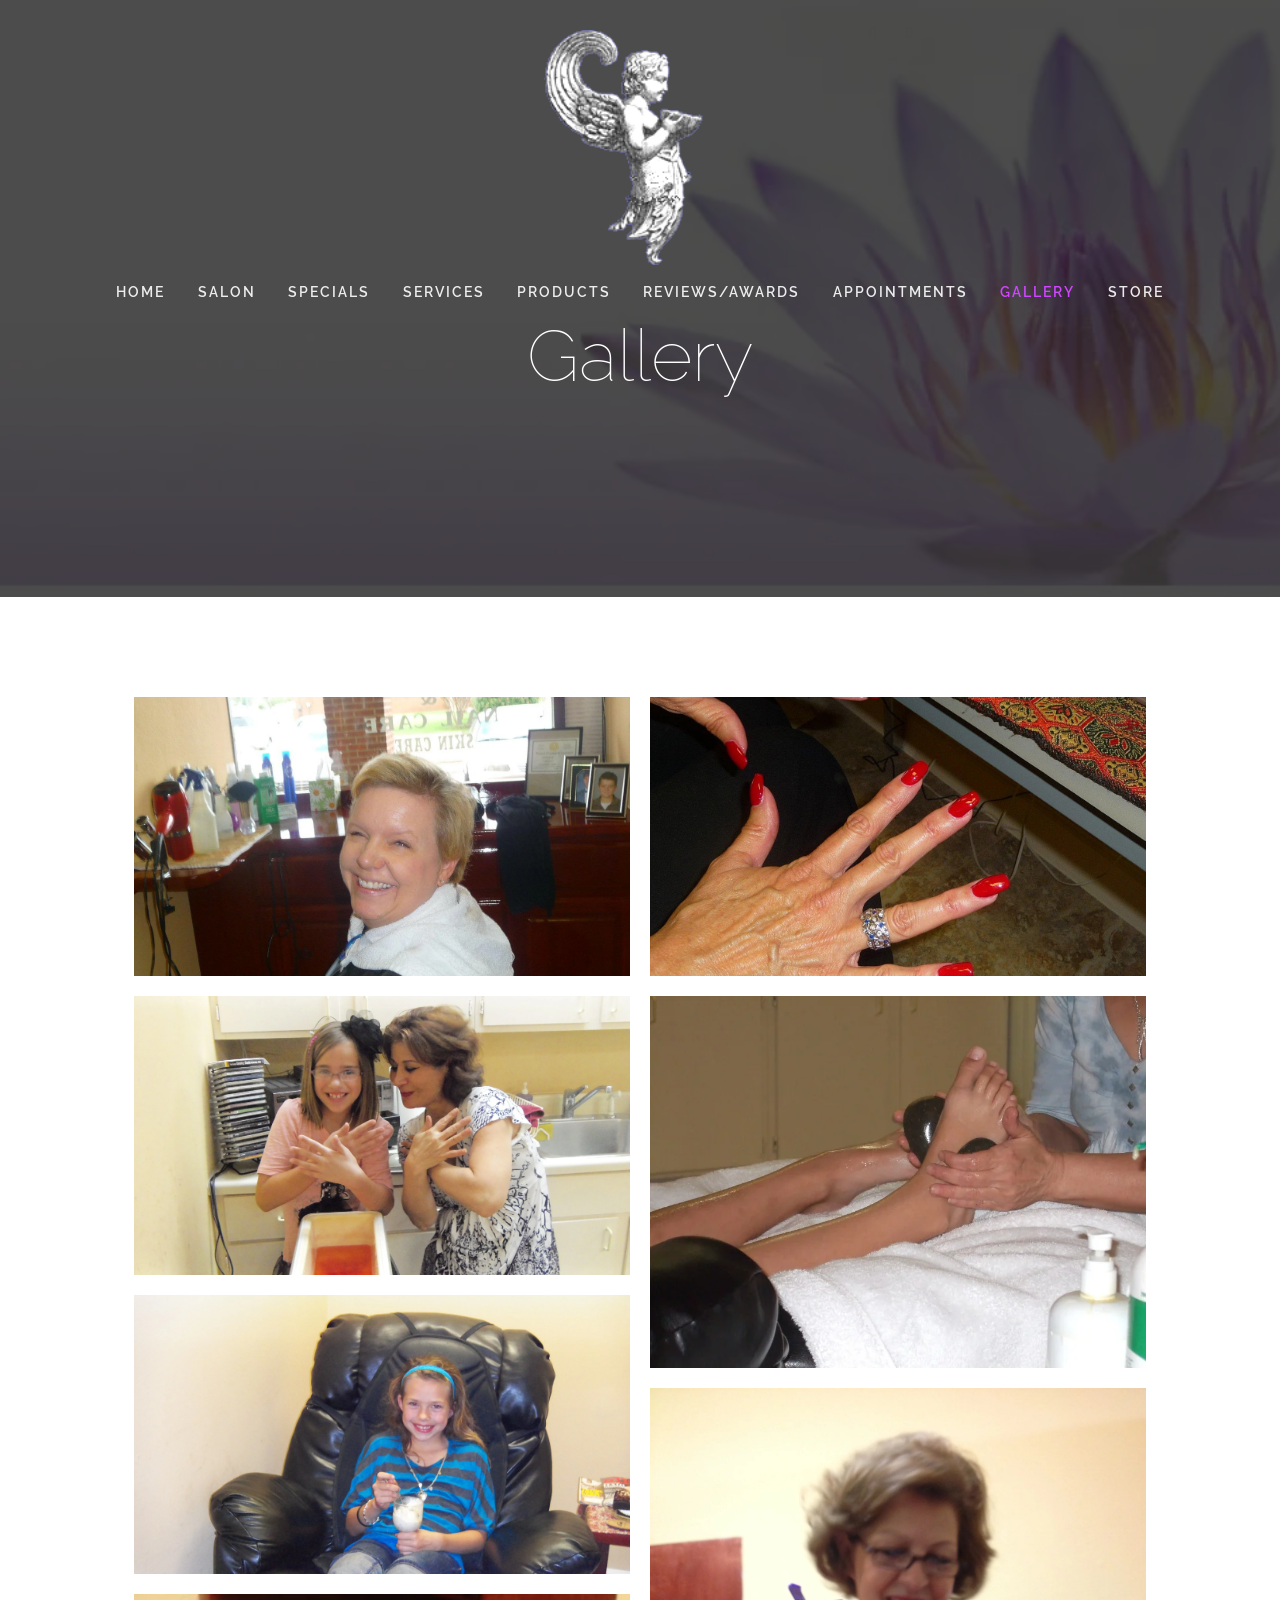
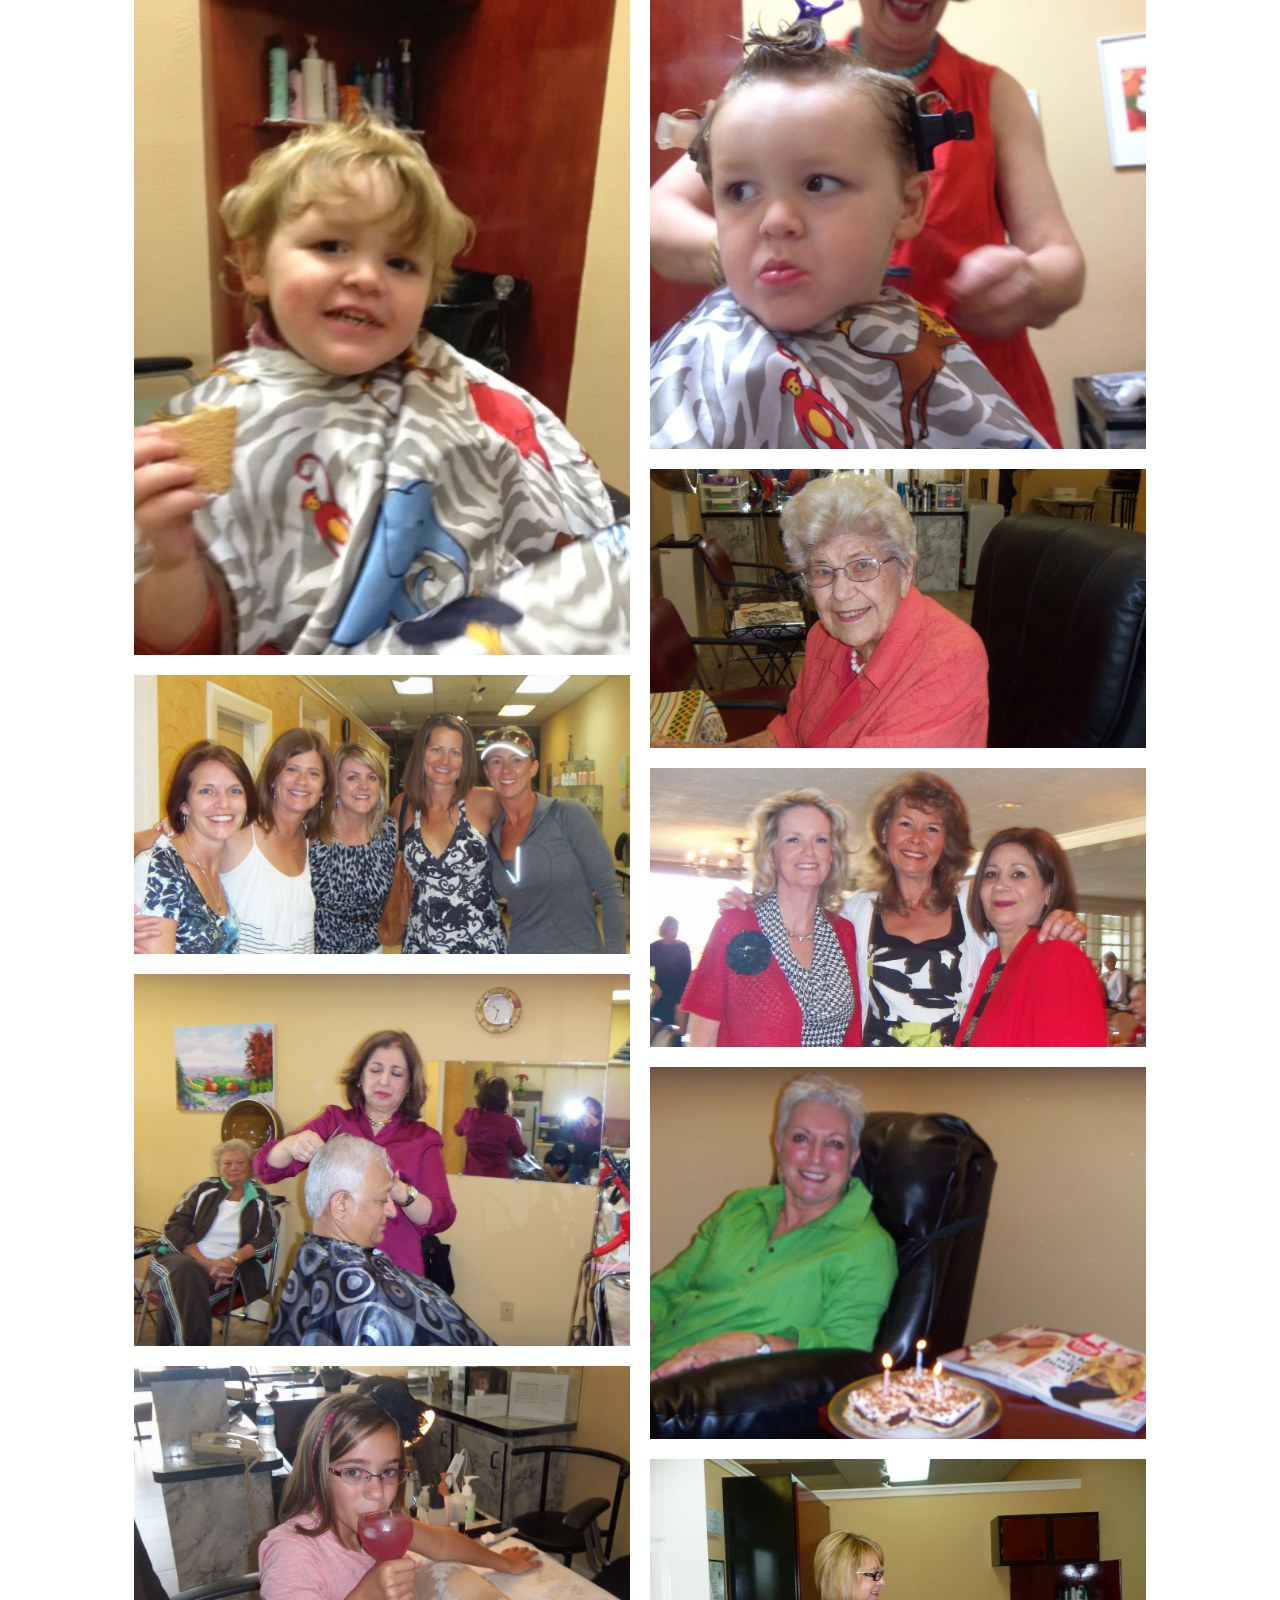
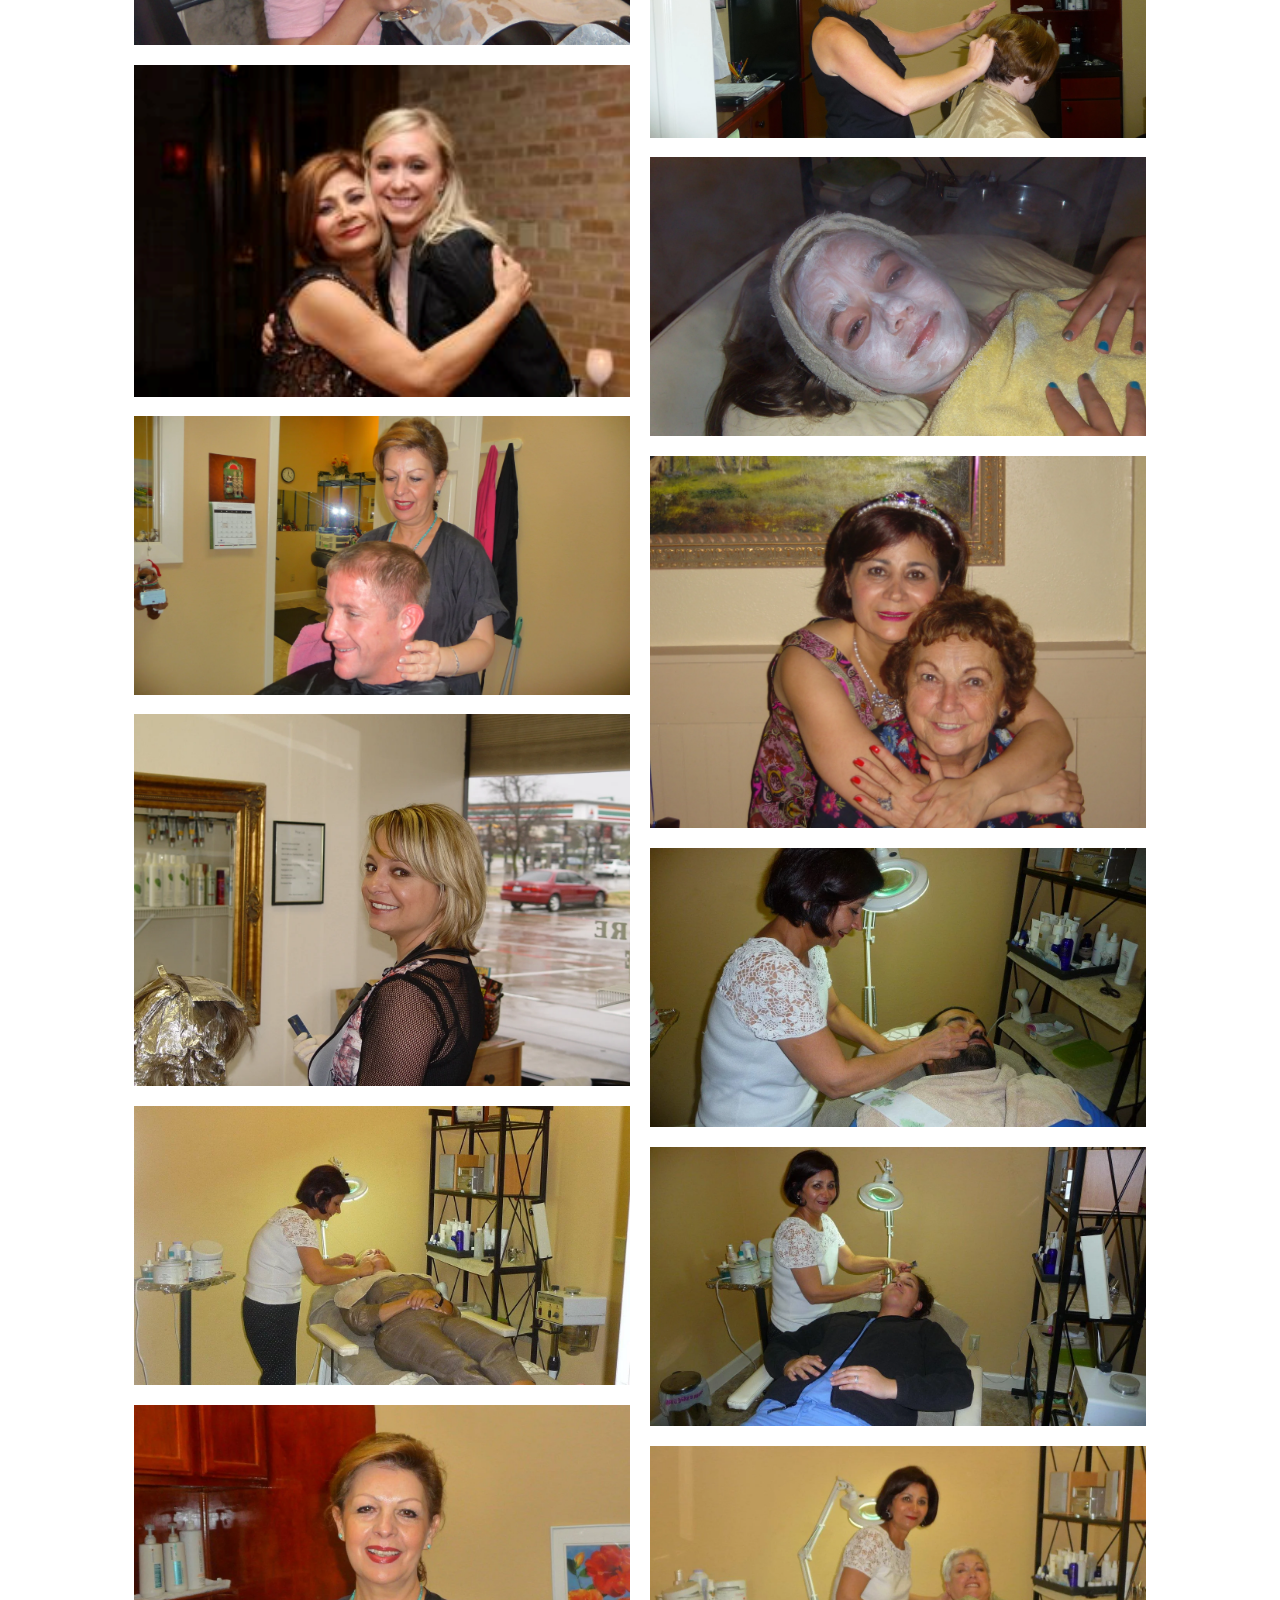
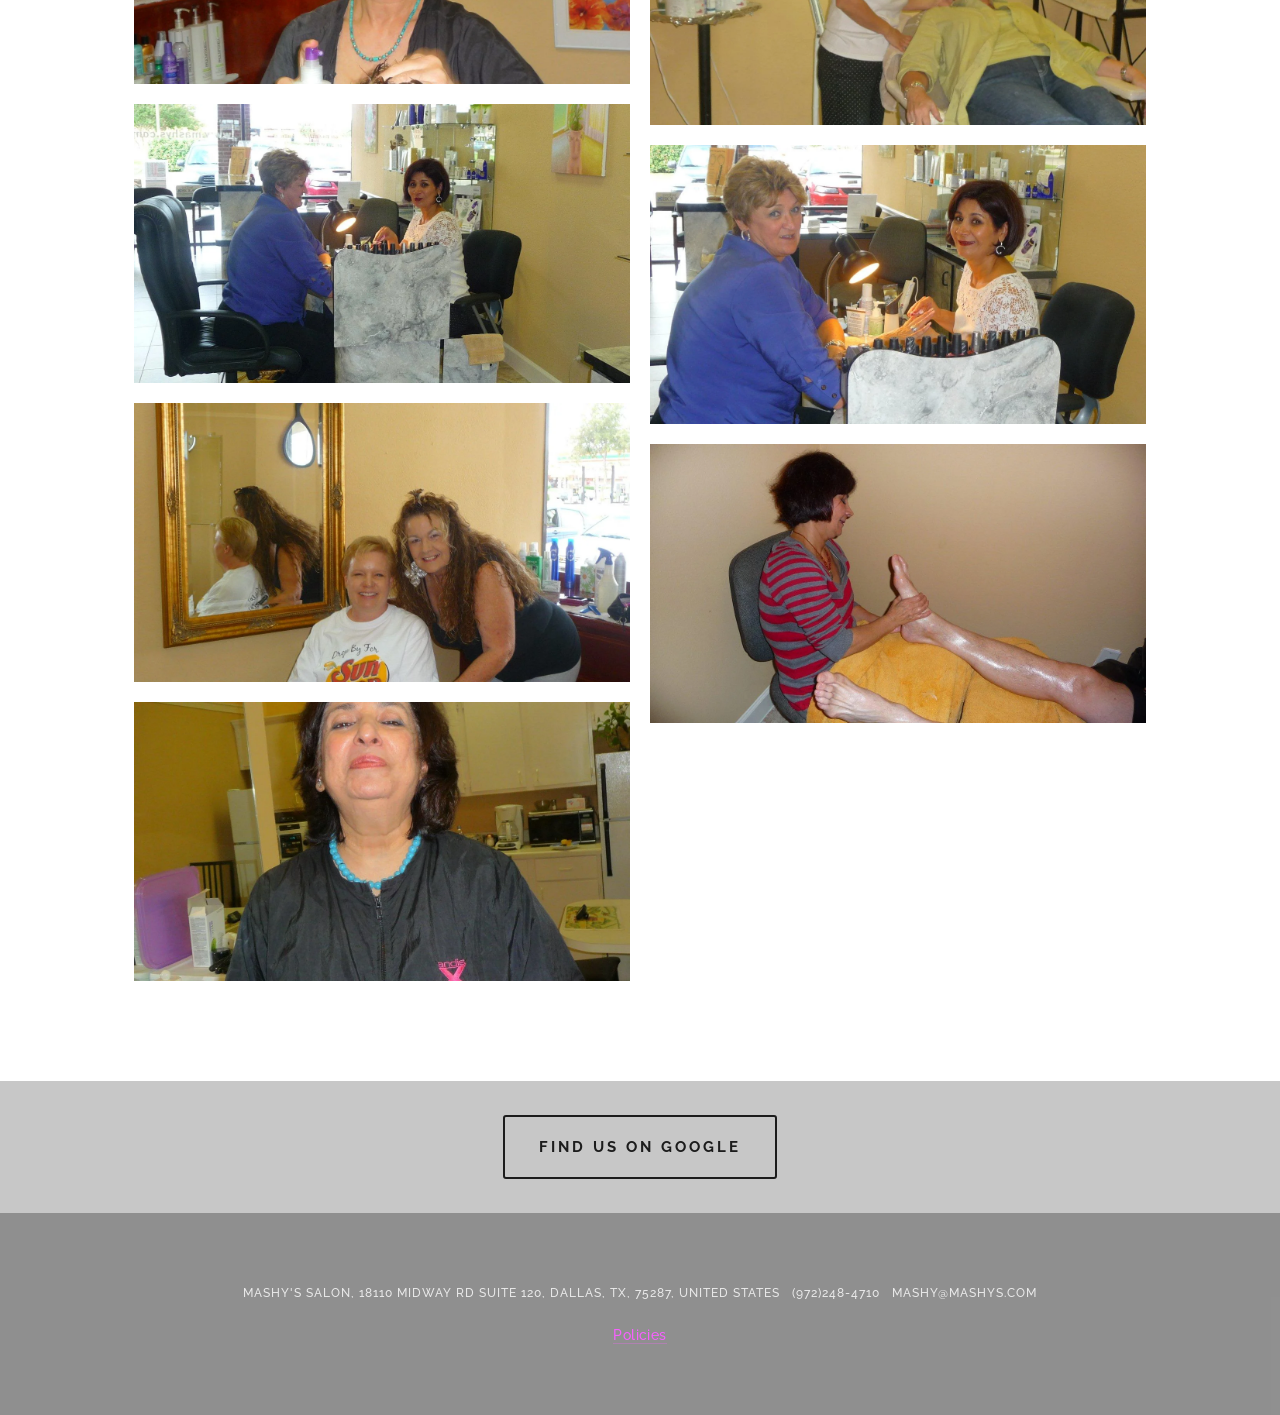
==== gallery.html @ f3d57e92 "Initial commit" ====
<!doctype html>
<html xmlns:og="http://opengraphprotocol.org/schema/" xmlns:fb="http://www.facebook.com/2008/fbml" lang="en-US"  class="touch-styles">
  <head>
	<base href="">
	<script src="js/rerouter.js"></script>
    <meta http-equiv="X-UA-Compatible" content="IE=edge,chrome=1">
    
    <meta name="viewport" content="width=device-width, initial-scale=1">
    
    <!-- mashys -->

<meta charset="utf-8" />
<title>Gallery - Mashy&#39;s Salon</title>
<meta http-equiv="Accept-CH" content="Sec-CH-UA-Platform-Version, Sec-CH-UA-Model" /><link rel="icon" type="image/x-icon" href="images/favicon.ico?format=100w"/>
<link rel="canonical" href="https://mashys.com/gallery"/>
<meta property="og:site_name" content="Mashy's Salon"/>
<meta property="og:title" content="Gallery - Mashy&#39;s Salon"/>
<meta property="og:url" content="https://mashys.com/gallery"/>
<meta property="og:type" content="website"/>
<meta itemprop="name" content="Gallery - Mashy's Salon"/>
<meta itemprop="url" content="https://mashys.com/gallery"/>
<meta name="twitter:title" content="Gallery - Mashy's Salon"/>
<meta name="twitter:url" content="https://mashys.com/gallery"/>
<meta name="twitter:card" content="summary"/>
<meta name="description" content="" />
<link rel="preconnect" href="https://images.squarespace-cdn.com">
<link rel="preconnect" href="https://fonts.gstatic.com" crossorigin>
<link rel="stylesheet" href="https://fonts.googleapis.com/css2?family=Raleway:ital,wght@0,100;0,200;0,300;0,400;0,500;0,600;0,700;1,200;1,300;1,400;1,500;1,600;1,700"><script type="text/javascript"  defer="true" nomodule="nomodule" src="js/legacy.js"></script>
<script type="text/javascript"  defer="true" src="js/modern.js"></script>
<script type="text/javascript">SQUARESPACE_ROLLUPS = {};</script>
<script>(function(rollups, name) { if (!rollups[name]) { rollups[name] = {}; } rollups[name].js = ["js/extract-css-runtime-18eed97e733a814c-min.en-us.js"]; })(SQUARESPACE_ROLLUPS, 'squarespace-extract_css_runtime');</script>
<script  src="js/extract-css-runtime-18eed97e733a814c-min.en-us.js" defer ></script><script>(function(rollups, name) { if (!rollups[name]) { rollups[name] = {}; } rollups[name].js = ["js/extract-css-moment-js-vendor-6f2a1f6ec9a41489-min.en-us.js"]; })(SQUARESPACE_ROLLUPS, 'squarespace-extract_css_moment_js_vendor');</script>
<script  src="js/extract-css-moment-js-vendor-6f2a1f6ec9a41489-min.en-us.js" defer ></script><script>(function(rollups, name) { if (!rollups[name]) { rollups[name] = {}; } rollups[name].js = ["js/cldr-resource-pack-22c6db795661f68d-min.en-us.js"]; })(SQUARESPACE_ROLLUPS, 'squarespace-cldr_resource_pack');</script>
<script  src="js/cldr-resource-pack-22c6db795661f68d-min.en-us.js" defer ></script><script>(function(rollups, name) { if (!rollups[name]) { rollups[name] = {}; } rollups[name].js = ["js/common-vendors-stable-254444e34f716f06-min.en-us.js"]; })(SQUARESPACE_ROLLUPS, 'squarespace-common_vendors_stable');</script>
<script  src="js/common-vendors-stable-254444e34f716f06-min.en-us.js" defer ></script><script>(function(rollups, name) { if (!rollups[name]) { rollups[name] = {}; } rollups[name].js = ["js/common-vendors-41f73026a0e85b2c-min.en-us.js"]; })(SQUARESPACE_ROLLUPS, 'squarespace-common_vendors');</script>
<script  src="js/common-vendors-41f73026a0e85b2c-min.en-us.js" defer ></script><script>(function(rollups, name) { if (!rollups[name]) { rollups[name] = {}; } rollups[name].js = ["js/common-fa24afe1aca42ef9-min.en-us.js"]; })(SQUARESPACE_ROLLUPS, 'squarespace-common');</script>
<script  src="js/common-fa24afe1aca42ef9-min.en-us.js" defer ></script><script>(function(rollups, name) { if (!rollups[name]) { rollups[name] = {}; } rollups[name].js = ["js/commerce-c6263ea4623448b0-min.en-us.js"]; })(SQUARESPACE_ROLLUPS, 'squarespace-commerce');</script>
<script  src="js/commerce-c6263ea4623448b0-min.en-us.js" defer ></script><script>(function(rollups, name) { if (!rollups[name]) { rollups[name] = {}; } rollups[name].css = ["css/commerce-0cdd7b80ab19270e-min.en-us.css"]; })(SQUARESPACE_ROLLUPS, 'squarespace-commerce');</script>
<link rel="stylesheet" type="text/css" href="css/commerce-0cdd7b80ab19270e-min.en-us.css"><script data-name="static-context">Static = window.Static || {}; Static.SQUARESPACE_CONTEXT = {"betaFeatureFlags":["campaigns_discount_section_in_automations","marketing_automations","i18n_beta_website_locales","enable_modernized_pdp_m3_fluid","campaigns_import_discounts","contacts_and_campaigns_redesign","modernized-pdp-m2-enabled","form_block_first_last_name_required","campaigns_thumbnail_layout","campaigns_table_v2","form_block_first_last_name_show","order_status_page_checkout_landing_enabled","campaigns_merch_state","campaigns_new_image_layout_picker","enable_modernized_pdp_m3_layout_ux","marketing_landing_page","campaigns_discount_section_in_blasts","enable_form_submission_trigger"],"facebookAppId":"314192535267336","facebookApiVersion":"v6.0","rollups":{"squarespace-announcement-bar":{"js":"js/announcement-bar-b2ca930513e9a0e5-min.en-us.js"},"squarespace-audio-player":{"css":"css/audio-player-b05f5197a871c566-min.en-us.css","js":"js/audio-player-2b77a9cecc55adab-min.en-us.js"},"squarespace-blog-collection-list":{"css":"css/blog-collection-list-b4046463b72f34e2-min.en-us.css","js":"js/blog-collection-list-310a6ba79d3185af-min.en-us.js"},"squarespace-calendar-block-renderer":{"css":"css/calendar-block-renderer-c3fef2a497c8e56b-min.en-us.css","js":"js/calendar-block-renderer-3aea253a6af7d1d7-min.en-us.js"},"squarespace-chartjs-helpers":{"css":"css/chartjs-helpers-96b256171ee039c1-min.en-us.css","js":"js/chartjs-helpers-1f8439225b60a3ed-min.en-us.js"},"squarespace-comments":{"css":"css/comments-ce7e07b4a995913b-min.en-us.css","js":"js/comments-7f176b1a72d746d2-min.en-us.js"},"squarespace-custom-css-popup":{"css":"css/custom-css-popup-4b7e2ced69404431-min.en-us.css","js":"js/custom-css-popup-5caa77b97e228a82-min.en-us.js"},"squarespace-dialog":{"css":"css/dialog-b685267b794639f4-min.en-us.css","js":"js/dialog-9aa2cdc58063a227-min.en-us.js"},"squarespace-events-collection":{"css":"css/events-collection-c3fef2a497c8e56b-min.en-us.css","js":"js/events-collection-c9060234fb80f484-min.en-us.js"},"squarespace-form-rendering-utils":{"js":"js/form-rendering-utils-1383b38073134e70-min.en-us.js"},"squarespace-forms":{"css":"css/forms-0afd3c6ac30bbab1-min.en-us.css","js":"js/forms-2524add2c2f5cfa6-min.en-us.js"},"squarespace-gallery-collection-list":{"css":"css/gallery-collection-list-b4046463b72f34e2-min.en-us.css","js":"js/gallery-collection-list-b4cfeedd57f0bc17-min.en-us.js"},"squarespace-image-zoom":{"css":"css/image-zoom-b4046463b72f34e2-min.en-us.css","js":"js/image-zoom-4f8fb92b11b9a839-min.en-us.js"},"squarespace-pinterest":{"css":"css/pinterest-b4046463b72f34e2-min.en-us.css","js":"js/pinterest-22e8ec6693d24053-min.en-us.js"},"squarespace-popup-overlay":{"css":"css/popup-overlay-b742b752f5880972-min.en-us.css","js":"js/popup-overlay-cb326f15baa94ba7-min.en-us.js"},"squarespace-product-quick-view":{"css":"css/product-quick-view-bbeec24aec38391d-min.en-us.css","js":"js/product-quick-view-29d2eac6f7908b06-min.en-us.js"},"squarespace-products-collection-item-v2":{"css":"css/products-collection-item-v2-b4046463b72f34e2-min.en-us.css","js":"js/products-collection-item-v2-060147f8403ee308-min.en-us.js"},"squarespace-products-collection-list-v2":{"css":"css/products-collection-list-v2-b4046463b72f34e2-min.en-us.css","js":"js/products-collection-list-v2-625afd0cfad482bd-min.en-us.js"},"squarespace-search-page":{"css":"css/search-page-90a67fc09b9b32c6-min.en-us.css","js":"js/search-page-76b5d9198f1e6c08-min.en-us.js"},"squarespace-search-preview":{"js":"js/search-preview-032a7046028aa65f-min.en-us.js"},"squarespace-simple-liking":{"css":"css/simple-liking-701bf8bbc05ec6aa-min.en-us.css","js":"js/simple-liking-6afe6883cdfcd85f-min.en-us.js"},"squarespace-social-buttons":{"css":"css/social-buttons-95032e5fa98e47a5-min.en-us.css","js":"js/social-buttons-71c1004d047b9243-min.en-us.js"},"squarespace-tourdates":{"css":"css/tourdates-b4046463b72f34e2-min.en-us.css","js":"js/tourdates-17dbc4671fa6ee15-min.en-us.js"},"squarespace-website-overlays-manager":{"css":"css/website-overlays-manager-07ea5a4e004e6710-min.en-us.css","js":"js/website-overlays-manager-f907acb951d09c5e-min.en-us.js"}},"pageType":1,"website":{"id":"5515d59be4b0bd42714ada7b","identifier":"mashys","websiteType":1,"contentModifiedOn":1753107223401,"cloneable":false,"hasBeenCloneable":false,"siteStatus":{},"language":"en-US","translationLocale":"en-US","formattingLocale":"en-US","timeZone":"America/North_Dakota/Center","machineTimeZoneOffset":-18000000,"timeZoneOffset":-18000000,"timeZoneAbbr":"CDT","siteTitle":"Mashy's Salon","fullSiteTitle":"Gallery - Mashy's Salon","siteTagLine":"Where Angels Get Pampered - Full Service Premier Salon in North Dallas, TX","siteDescription":"","location":{"mapZoom":8.0,"mapLat":32.9962776,"mapLng":-96.84216470000001,"markerLat":32.9962776,"markerLng":-96.84216470000001,"addressTitle":"Mashy's Salon","addressLine1":"18110 Midway Rd Suite 120","addressLine2":"Dallas, TX, 75287","addressCountry":"United States"},"logoImageId":"5515d82ee4b01178dd7f5f24","shareButtonOptions":{"3":true,"4":true,"6":true,"8":true,"7":true,"2":true,"1":true},"logoImageUrl":"images/logo.gif","authenticUrl":"https://mashys.com","internalUrl":"https://mashys.squarespace.com","baseUrl":"https://mashys.com","primaryDomain":"mashys.com","sslSetting":3,"isHstsEnabled":true,"socialAccounts":[{"serviceId":74,"screenname":"URL","addedOn":1753106676777,"profileUrl":"https://share.google/PX2FZqHCGhYVRDuMo","iconEnabled":true,"serviceName":"url"},{"serviceId":20,"userId":"mashy@mashys.com","screenname":"mashy@mashys.com","addedOn":1427499677939,"profileUrl":"mailto:mashy@mashys.com","iconEnabled":true,"serviceName":"email"}],"typekitId":"","statsMigrated":false,"imageMetadataProcessingEnabled":false,"screenshotId":"dc1bb7f27153918a93fa52a7a9de41ee545ca440c83208fcd4e87697fd6540ae","showOwnerLogin":false},"websiteSettings":{"id":"5515d59be4b0bd42714ada7d","websiteId":"5515d59be4b0bd42714ada7b","type":"Business","subjects":[],"country":"US","state":"TX","simpleLikingEnabled":true,"mobileInfoBarSettings":{"style":3,"isContactEmailEnabled":true,"isContactPhoneNumberEnabled":true,"isLocationEnabled":true,"isBusinessHoursEnabled":true},"announcementBarSettings":{"style":1,"text":"<p>Test</p>"},"popupOverlaySettings":{"style":1,"enabledPages":[]},"commentLikesAllowed":true,"commentAnonAllowed":true,"commentThreaded":true,"commentApprovalRequired":false,"commentAvatarsOn":true,"commentSortType":2,"commentFlagThreshold":0,"commentFlagsAllowed":true,"commentEnableByDefault":true,"commentDisableAfterDaysDefault":0,"disqusShortname":"","commentsEnabled":true,"contactPhoneNumber":"(972)248-4710","businessHours":{"monday":{"text":"","ranges":[{}]},"tuesday":{"text":"9 am - 7 pm","ranges":[{"from":540,"to":1140}]},"wednesday":{"text":"9 am - 7 pm","ranges":[{"from":540,"to":1140}]},"thursday":{"text":"9 am - 7 pm","ranges":[{"from":540,"to":1140}]},"friday":{"text":"9 am - 7 pm","ranges":[{"from":540,"to":1140}]},"saturday":{"text":"8 am -3 pm","ranges":[{"from":480,"to":900}]},"sunday":{"text":"","ranges":[{}]}},"contactEmail":"mashy@mashys.com","storeSettings":{"returnPolicy":"<p class=\"\"><strong>Gift Certificates are non-refundable.</strong></p><p class=\"\"><strong>Appointments are required. Please cancel within 24 hours to avoid forfeiture of gift certificate.</strong></p>","termsOfService":"","privacyPolicy":"","expressCheckout":false,"continueShoppingLinkUrl":"/","useLightCart":true,"showNoteField":false,"shippingCountryDefaultValue":"US","billToShippingDefaultValue":false,"showShippingPhoneNumber":true,"isShippingPhoneRequired":true,"showBillingPhoneNumber":false,"isBillingPhoneRequired":false,"currenciesSupported":["USD","AUD","CAD","CHF","CZK","DKK","EUR","GBP","HKD","ILS","MXN","MYR","NOK","NZD","PHP","PLN","RUB","SEK","SGD","THB"],"defaultCurrency":"USD","selectedCurrency":"USD","measurementStandard":1,"showCustomCheckoutForm":false,"checkoutPageMarketingOptInEnabled":false,"enableMailingListOptInByDefault":true,"sameAsRetailLocation":false,"merchandisingSettings":{"scarcityEnabledOnProductItems":false,"scarcityEnabledOnProductBlocks":false,"scarcityMessageType":"DEFAULT_SCARCITY_MESSAGE","scarcityThreshold":10,"multipleQuantityAllowedForServices":true,"restockNotificationsEnabled":false,"restockNotificationsSuccessText":"","restockNotificationsMailingListSignUpEnabled":false,"relatedProductsEnabled":false,"relatedProductsOrdering":"random","soldOutVariantsDropdownDisabled":false,"productComposerOptedIn":false,"productComposerABTestOptedOut":false,"productReviewsEnabled":false,"displayImportedProductReviewsEnabled":false,"hasOptedToCollectNativeReviews":false},"minimumOrderSubtotalEnabled":false,"addToCartConfirmationType":2,"isLive":true,"multipleQuantityAllowedForServices":true},"useEscapeKeyToLogin":true,"ssBadgeType":1,"ssBadgePosition":4,"ssBadgeVisibility":1,"ssBadgeDevices":1,"pinterestOverlayOptions":{"mode":"disabled"},"userAccountsSettings":{"loginAllowed":false,"signupAllowed":false}},"cookieSettings":{"isCookieBannerEnabled":false,"isRestrictiveCookiePolicyEnabled":false,"cookieBannerText":"","cookieBannerTheme":"","cookieBannerVariant":"","cookieBannerPosition":"","cookieBannerCtaVariant":"","cookieBannerCtaText":"","cookieBannerAcceptType":"OPT_IN","cookieBannerOptOutCtaText":"","cookieBannerHasOptOut":false,"cookieBannerHasManageCookies":true,"cookieBannerManageCookiesLabel":"","cookieBannerSavedPreferencesText":"","cookieBannerSavedPreferencesLayout":"PILL"},"websiteCloneable":false,"collection":{"title":"Gallery","id":"5515d990e4b0ef9291ad6d58","fullUrl":"/gallery","type":1,"permissionType":1},"subscribed":false,"appDomain":"squarespace.com","templateTweakable":true,"tweakJSON":{"aspect-ratio":"Auto","design":"Slideshow","gallery-arrow-style":"No Background","gallery-aspect-ratio":"3:2 Standard","gallery-auto-crop":"true","gallery-autoplay":"false","gallery-controls":"Both","gallery-design":"Grid","gallery-info-overlay":"Show on Hover","gallery-loop":"false","gallery-navigation":"Bullets","gallery-show-arrows":"true","gallery-transitions":"Fade","galleryArrowBackground":"rgba(34,34,34,1)","galleryArrowColor":"rgba(255,255,255,1)","galleryAutoplaySpeed":"3","galleryCircleColor":"rgba(255,255,255,1)","galleryInfoBackground":"rgba(0, 0, 0, .7)","galleryThumbnailSize":"100px","grid-aspect-ratio":"1:1 (Square)","gridSize":"350px","gridSpacing":"20px","headerPadding":"30px","homepage-index-nav":"Show On Scroll","logoWidth":"200px","product-gallery-auto-crop":"false","product-image-auto-crop":"true","siteTitleContainerWidth":"255px","slideshow-aspect-ratio":"16:9 (Widescreen)","slideshow-autoplay":"true","slideshow-transition":"Fade","tweak-v1-related-products-title-spacing":"50px"},"templateId":"52e96934e4b0ea14d0f64568","templateVersion":"7","pageFeatures":[1,2,4],"gmRenderKey":"QUl6YVN5Q0JUUk9xNkx1dkZfSUUxcjQ2LVQ0QWVUU1YtMGQ3bXk4","templateScriptsRootUrl":"https://static1.squarespace.com/static/ta/52e968b5e4b04d2aa2a3bba3/1139/scripts/","impersonatedSession":false,"tzData":{"zones":[[-360,"US","C%sT",null]],"rules":{"US":[[1967,2006,null,"Oct","lastSun","2:00","0","S"],[1987,2006,null,"Apr","Sun>=1","2:00","1:00","D"],[2007,"max",null,"Mar","Sun>=8","2:00","1:00","D"],[2007,"max",null,"Nov","Sun>=1","2:00","0","S"]]}},"showAnnouncementBar":false,"recaptchaEnterpriseContext":{"recaptchaEnterpriseSiteKey":"6LdDFQwjAAAAAPigEvvPgEVbb7QBm-TkVJdDTlAv"},"i18nContext":{"timeZoneData":{"id":"America/North_Dakota/Center","name":"Central Time"}},"env":"PRODUCTION","visitorFormContext":{"formFieldFormats":{"countries":[{"name":"Afghanistan","code":"AF","phoneCode":"+93"},{"name":"\u00C5land Islands","code":"AX","phoneCode":"+358"},{"name":"Albania","code":"AL","phoneCode":"+355"},{"name":"Algeria","code":"DZ","phoneCode":"+213"},{"name":"American Samoa","code":"AS","phoneCode":"+1"},{"name":"Andorra","code":"AD","phoneCode":"+376"},{"name":"Angola","code":"AO","phoneCode":"+244"},{"name":"Anguilla","code":"AI","phoneCode":"+1"},{"name":"Antigua & Barbuda","code":"AG","phoneCode":"+1"},{"name":"Argentina","code":"AR","phoneCode":"+54"},{"name":"Armenia","code":"AM","phoneCode":"+374"},{"name":"Aruba","code":"AW","phoneCode":"+297"},{"name":"Ascension Island","code":"AC","phoneCode":"+247"},{"name":"Australia","code":"AU","phoneCode":"+61"},{"name":"Austria","code":"AT","phoneCode":"+43"},{"name":"Azerbaijan","code":"AZ","phoneCode":"+994"},{"name":"Bahamas","code":"BS","phoneCode":"+1"},{"name":"Bahrain","code":"BH","phoneCode":"+973"},{"name":"Bangladesh","code":"BD","phoneCode":"+880"},{"name":"Barbados","code":"BB","phoneCode":"+1"},{"name":"Belarus","code":"BY","phoneCode":"+375"},{"name":"Belgium","code":"BE","phoneCode":"+32"},{"name":"Belize","code":"BZ","phoneCode":"+501"},{"name":"Benin","code":"BJ","phoneCode":"+229"},{"name":"Bermuda","code":"BM","phoneCode":"+1"},{"name":"Bhutan","code":"BT","phoneCode":"+975"},{"name":"Bolivia","code":"BO","phoneCode":"+591"},{"name":"Bosnia & Herzegovina","code":"BA","phoneCode":"+387"},{"name":"Botswana","code":"BW","phoneCode":"+267"},{"name":"Brazil","code":"BR","phoneCode":"+55"},{"name":"British Indian Ocean Territory","code":"IO","phoneCode":"+246"},{"name":"British Virgin Islands","code":"VG","phoneCode":"+1"},{"name":"Brunei","code":"BN","phoneCode":"+673"},{"name":"Bulgaria","code":"BG","phoneCode":"+359"},{"name":"Burkina Faso","code":"BF","phoneCode":"+226"},{"name":"Burundi","code":"BI","phoneCode":"+257"},{"name":"Cambodia","code":"KH","phoneCode":"+855"},{"name":"Cameroon","code":"CM","phoneCode":"+237"},{"name":"Canada","code":"CA","phoneCode":"+1"},{"name":"Cape Verde","code":"CV","phoneCode":"+238"},{"name":"Caribbean Netherlands","code":"BQ","phoneCode":"+599"},{"name":"Cayman Islands","code":"KY","phoneCode":"+1"},{"name":"Central African Republic","code":"CF","phoneCode":"+236"},{"name":"Chad","code":"TD","phoneCode":"+235"},{"name":"Chile","code":"CL","phoneCode":"+56"},{"name":"China","code":"CN","phoneCode":"+86"},{"name":"Christmas Island","code":"CX","phoneCode":"+61"},{"name":"Cocos (Keeling) Islands","code":"CC","phoneCode":"+61"},{"name":"Colombia","code":"CO","phoneCode":"+57"},{"name":"Comoros","code":"KM","phoneCode":"+269"},{"name":"Congo - Brazzaville","code":"CG","phoneCode":"+242"},{"name":"Congo - Kinshasa","code":"CD","phoneCode":"+243"},{"name":"Cook Islands","code":"CK","phoneCode":"+682"},{"name":"Costa Rica","code":"CR","phoneCode":"+506"},{"name":"C\u00F4te d\u2019Ivoire","code":"CI","phoneCode":"+225"},{"name":"Croatia","code":"HR","phoneCode":"+385"},{"name":"Cuba","code":"CU","phoneCode":"+53"},{"name":"Cura\u00E7ao","code":"CW","phoneCode":"+599"},{"name":"Cyprus","code":"CY","phoneCode":"+357"},{"name":"Czechia","code":"CZ","phoneCode":"+420"},{"name":"Denmark","code":"DK","phoneCode":"+45"},{"name":"Djibouti","code":"DJ","phoneCode":"+253"},{"name":"Dominica","code":"DM","phoneCode":"+1"},{"name":"Dominican Republic","code":"DO","phoneCode":"+1"},{"name":"Ecuador","code":"EC","phoneCode":"+593"},{"name":"Egypt","code":"EG","phoneCode":"+20"},{"name":"El Salvador","code":"SV","phoneCode":"+503"},{"name":"Equatorial Guinea","code":"GQ","phoneCode":"+240"},{"name":"Eritrea","code":"ER","phoneCode":"+291"},{"name":"Estonia","code":"EE","phoneCode":"+372"},{"name":"Eswatini","code":"SZ","phoneCode":"+268"},{"name":"Ethiopia","code":"ET","phoneCode":"+251"},{"name":"Falkland Islands","code":"FK","phoneCode":"+500"},{"name":"Faroe Islands","code":"FO","phoneCode":"+298"},{"name":"Fiji","code":"FJ","phoneCode":"+679"},{"name":"Finland","code":"FI","phoneCode":"+358"},{"name":"France","code":"FR","phoneCode":"+33"},{"name":"French Guiana","code":"GF","phoneCode":"+594"},{"name":"French Polynesia","code":"PF","phoneCode":"+689"},{"name":"Gabon","code":"GA","phoneCode":"+241"},{"name":"Gambia","code":"GM","phoneCode":"+220"},{"name":"Georgia","code":"GE","phoneCode":"+995"},{"name":"Germany","code":"DE","phoneCode":"+49"},{"name":"Ghana","code":"GH","phoneCode":"+233"},{"name":"Gibraltar","code":"GI","phoneCode":"+350"},{"name":"Greece","code":"GR","phoneCode":"+30"},{"name":"Greenland","code":"GL","phoneCode":"+299"},{"name":"Grenada","code":"GD","phoneCode":"+1"},{"name":"Guadeloupe","code":"GP","phoneCode":"+590"},{"name":"Guam","code":"GU","phoneCode":"+1"},{"name":"Guatemala","code":"GT","phoneCode":"+502"},{"name":"Guernsey","code":"GG","phoneCode":"+44"},{"name":"Guinea","code":"GN","phoneCode":"+224"},{"name":"Guinea-Bissau","code":"GW","phoneCode":"+245"},{"name":"Guyana","code":"GY","phoneCode":"+592"},{"name":"Haiti","code":"HT","phoneCode":"+509"},{"name":"Honduras","code":"HN","phoneCode":"+504"},{"name":"Hong Kong SAR China","code":"HK","phoneCode":"+852"},{"name":"Hungary","code":"HU","phoneCode":"+36"},{"name":"Iceland","code":"IS","phoneCode":"+354"},{"name":"India","code":"IN","phoneCode":"+91"},{"name":"Indonesia","code":"ID","phoneCode":"+62"},{"name":"Iran","code":"IR","phoneCode":"+98"},{"name":"Iraq","code":"IQ","phoneCode":"+964"},{"name":"Ireland","code":"IE","phoneCode":"+353"},{"name":"Isle of Man","code":"IM","phoneCode":"+44"},{"name":"Israel","code":"IL","phoneCode":"+972"},{"name":"Italy","code":"IT","phoneCode":"+39"},{"name":"Jamaica","code":"JM","phoneCode":"+1"},{"name":"Japan","code":"JP","phoneCode":"+81"},{"name":"Jersey","code":"JE","phoneCode":"+44"},{"name":"Jordan","code":"JO","phoneCode":"+962"},{"name":"Kazakhstan","code":"KZ","phoneCode":"+7"},{"name":"Kenya","code":"KE","phoneCode":"+254"},{"name":"Kiribati","code":"KI","phoneCode":"+686"},{"name":"Kosovo","code":"XK","phoneCode":"+383"},{"name":"Kuwait","code":"KW","phoneCode":"+965"},{"name":"Kyrgyzstan","code":"KG","phoneCode":"+996"},{"name":"Laos","code":"LA","phoneCode":"+856"},{"name":"Latvia","code":"LV","phoneCode":"+371"},{"name":"Lebanon","code":"LB","phoneCode":"+961"},{"name":"Lesotho","code":"LS","phoneCode":"+266"},{"name":"Liberia","code":"LR","phoneCode":"+231"},{"name":"Libya","code":"LY","phoneCode":"+218"},{"name":"Liechtenstein","code":"LI","phoneCode":"+423"},{"name":"Lithuania","code":"LT","phoneCode":"+370"},{"name":"Luxembourg","code":"LU","phoneCode":"+352"},{"name":"Macao SAR China","code":"MO","phoneCode":"+853"},{"name":"Madagascar","code":"MG","phoneCode":"+261"},{"name":"Malawi","code":"MW","phoneCode":"+265"},{"name":"Malaysia","code":"MY","phoneCode":"+60"},{"name":"Maldives","code":"MV","phoneCode":"+960"},{"name":"Mali","code":"ML","phoneCode":"+223"},{"name":"Malta","code":"MT","phoneCode":"+356"},{"name":"Marshall Islands","code":"MH","phoneCode":"+692"},{"name":"Martinique","code":"MQ","phoneCode":"+596"},{"name":"Mauritania","code":"MR","phoneCode":"+222"},{"name":"Mauritius","code":"MU","phoneCode":"+230"},{"name":"Mayotte","code":"YT","phoneCode":"+262"},{"name":"Mexico","code":"MX","phoneCode":"+52"},{"name":"Micronesia","code":"FM","phoneCode":"+691"},{"name":"Moldova","code":"MD","phoneCode":"+373"},{"name":"Monaco","code":"MC","phoneCode":"+377"},{"name":"Mongolia","code":"MN","phoneCode":"+976"},{"name":"Montenegro","code":"ME","phoneCode":"+382"},{"name":"Montserrat","code":"MS","phoneCode":"+1"},{"name":"Morocco","code":"MA","phoneCode":"+212"},{"name":"Mozambique","code":"MZ","phoneCode":"+258"},{"name":"Myanmar (Burma)","code":"MM","phoneCode":"+95"},{"name":"Namibia","code":"NA","phoneCode":"+264"},{"name":"Nauru","code":"NR","phoneCode":"+674"},{"name":"Nepal","code":"NP","phoneCode":"+977"},{"name":"Netherlands","code":"NL","phoneCode":"+31"},{"name":"New Caledonia","code":"NC","phoneCode":"+687"},{"name":"New Zealand","code":"NZ","phoneCode":"+64"},{"name":"Nicaragua","code":"NI","phoneCode":"+505"},{"name":"Niger","code":"NE","phoneCode":"+227"},{"name":"Nigeria","code":"NG","phoneCode":"+234"},{"name":"Niue","code":"NU","phoneCode":"+683"},{"name":"Norfolk Island","code":"NF","phoneCode":"+672"},{"name":"Northern Mariana Islands","code":"MP","phoneCode":"+1"},{"name":"North Korea","code":"KP","phoneCode":"+850"},{"name":"North Macedonia","code":"MK","phoneCode":"+389"},{"name":"Norway","code":"NO","phoneCode":"+47"},{"name":"Oman","code":"OM","phoneCode":"+968"},{"name":"Pakistan","code":"PK","phoneCode":"+92"},{"name":"Palau","code":"PW","phoneCode":"+680"},{"name":"Palestinian Territories","code":"PS","phoneCode":"+970"},{"name":"Panama","code":"PA","phoneCode":"+507"},{"name":"Papua New Guinea","code":"PG","phoneCode":"+675"},{"name":"Paraguay","code":"PY","phoneCode":"+595"},{"name":"Peru","code":"PE","phoneCode":"+51"},{"name":"Philippines","code":"PH","phoneCode":"+63"},{"name":"Poland","code":"PL","phoneCode":"+48"},{"name":"Portugal","code":"PT","phoneCode":"+351"},{"name":"Puerto Rico","code":"PR","phoneCode":"+1"},{"name":"Qatar","code":"QA","phoneCode":"+974"},{"name":"R\u00E9union","code":"RE","phoneCode":"+262"},{"name":"Romania","code":"RO","phoneCode":"+40"},{"name":"Russia","code":"RU","phoneCode":"+7"},{"name":"Rwanda","code":"RW","phoneCode":"+250"},{"name":"Samoa","code":"WS","phoneCode":"+685"},{"name":"San Marino","code":"SM","phoneCode":"+378"},{"name":"S\u00E3o Tom\u00E9 & Pr\u00EDncipe","code":"ST","phoneCode":"+239"},{"name":"Saudi Arabia","code":"SA","phoneCode":"+966"},{"name":"Senegal","code":"SN","phoneCode":"+221"},{"name":"Serbia","code":"RS","phoneCode":"+381"},{"name":"Seychelles","code":"SC","phoneCode":"+248"},{"name":"Sierra Leone","code":"SL","phoneCode":"+232"},{"name":"Singapore","code":"SG","phoneCode":"+65"},{"name":"Sint Maarten","code":"SX","phoneCode":"+1"},{"name":"Slovakia","code":"SK","phoneCode":"+421"},{"name":"Slovenia","code":"SI","phoneCode":"+386"},{"name":"Solomon Islands","code":"SB","phoneCode":"+677"},{"name":"Somalia","code":"SO","phoneCode":"+252"},{"name":"South Africa","code":"ZA","phoneCode":"+27"},{"name":"South Korea","code":"KR","phoneCode":"+82"},{"name":"South Sudan","code":"SS","phoneCode":"+211"},{"name":"Spain","code":"ES","phoneCode":"+34"},{"name":"Sri Lanka","code":"LK","phoneCode":"+94"},{"name":"St. Barth\u00E9lemy","code":"BL","phoneCode":"+590"},{"name":"St. Helena","code":"SH","phoneCode":"+290"},{"name":"St. Kitts & Nevis","code":"KN","phoneCode":"+1"},{"name":"St. Lucia","code":"LC","phoneCode":"+1"},{"name":"St. Martin","code":"MF","phoneCode":"+590"},{"name":"St. Pierre & Miquelon","code":"PM","phoneCode":"+508"},{"name":"St. Vincent & Grenadines","code":"VC","phoneCode":"+1"},{"name":"Sudan","code":"SD","phoneCode":"+249"},{"name":"Suriname","code":"SR","phoneCode":"+597"},{"name":"Svalbard & Jan Mayen","code":"SJ","phoneCode":"+47"},{"name":"Sweden","code":"SE","phoneCode":"+46"},{"name":"Switzerland","code":"CH","phoneCode":"+41"},{"name":"Syria","code":"SY","phoneCode":"+963"},{"name":"Taiwan","code":"TW","phoneCode":"+886"},{"name":"Tajikistan","code":"TJ","phoneCode":"+992"},{"name":"Tanzania","code":"TZ","phoneCode":"+255"},{"name":"Thailand","code":"TH","phoneCode":"+66"},{"name":"Timor-Leste","code":"TL","phoneCode":"+670"},{"name":"Togo","code":"TG","phoneCode":"+228"},{"name":"Tokelau","code":"TK","phoneCode":"+690"},{"name":"Tonga","code":"TO","phoneCode":"+676"},{"name":"Trinidad & Tobago","code":"TT","phoneCode":"+1"},{"name":"Tristan da Cunha","code":"TA","phoneCode":"+290"},{"name":"Tunisia","code":"TN","phoneCode":"+216"},{"name":"T\u00FCrkiye","code":"TR","phoneCode":"+90"},{"name":"Turkmenistan","code":"TM","phoneCode":"+993"},{"name":"Turks & Caicos Islands","code":"TC","phoneCode":"+1"},{"name":"Tuvalu","code":"TV","phoneCode":"+688"},{"name":"U.S. Virgin Islands","code":"VI","phoneCode":"+1"},{"name":"Uganda","code":"UG","phoneCode":"+256"},{"name":"Ukraine","code":"UA","phoneCode":"+380"},{"name":"United Arab Emirates","code":"AE","phoneCode":"+971"},{"name":"United Kingdom","code":"GB","phoneCode":"+44"},{"name":"United States","code":"US","phoneCode":"+1"},{"name":"Uruguay","code":"UY","phoneCode":"+598"},{"name":"Uzbekistan","code":"UZ","phoneCode":"+998"},{"name":"Vanuatu","code":"VU","phoneCode":"+678"},{"name":"Vatican City","code":"VA","phoneCode":"+39"},{"name":"Venezuela","code":"VE","phoneCode":"+58"},{"name":"Vietnam","code":"VN","phoneCode":"+84"},{"name":"Wallis & Futuna","code":"WF","phoneCode":"+681"},{"name":"Western Sahara","code":"EH","phoneCode":"+212"},{"name":"Yemen","code":"YE","phoneCode":"+967"},{"name":"Zambia","code":"ZM","phoneCode":"+260"},{"name":"Zimbabwe","code":"ZW","phoneCode":"+263"}],"initialAddressFormat":{"id":0,"type":"ADDRESS","country":"US","labelLocale":"en","fields":[{"type":"FIELD","label":"Address Line 1","identifier":"Line1","length":0,"required":true,"metadata":{"autocomplete":"address-line1"}},{"type":"SEPARATOR","label":"\n","identifier":"Newline","length":0,"required":false,"metadata":{}},{"type":"FIELD","label":"Address Line 2","identifier":"Line2","length":0,"required":false,"metadata":{"autocomplete":"address-line2"}},{"type":"SEPARATOR","label":"\n","identifier":"Newline","length":0,"required":false,"metadata":{}},{"type":"FIELD","label":"City","identifier":"City","length":0,"required":true,"metadata":{"autocomplete":"address-level2"}},{"type":"SEPARATOR","label":",","identifier":"Comma","length":0,"required":false,"metadata":{}},{"type":"SEPARATOR","label":" ","identifier":"Space","length":0,"required":false,"metadata":{}},{"type":"FIELD","label":"State","identifier":"State","length":0,"required":true,"metadata":{"autocomplete":"address-level1"}},{"type":"SEPARATOR","label":" ","identifier":"Space","length":0,"required":false,"metadata":{}},{"type":"FIELD","label":"ZIP Code","identifier":"Zip","length":0,"required":true,"metadata":{"autocomplete":"postal-code"}}]},"initialNameOrder":"GIVEN_FIRST","initialPhoneFormat":{"id":0,"type":"PHONE_NUMBER","country":"US","labelLocale":"en-US","fields":[{"type":"SEPARATOR","label":"(","identifier":"LeftParen","length":0,"required":false,"metadata":{}},{"type":"FIELD","label":"1","identifier":"1","length":3,"required":false,"metadata":{}},{"type":"SEPARATOR","label":")","identifier":"RightParen","length":0,"required":false,"metadata":{}},{"type":"SEPARATOR","label":" ","identifier":"Space","length":0,"required":false,"metadata":{}},{"type":"FIELD","label":"2","identifier":"2","length":3,"required":false,"metadata":{}},{"type":"SEPARATOR","label":"-","identifier":"Dash","length":0,"required":false,"metadata":{}},{"type":"FIELD","label":"3","identifier":"3","length":14,"required":false,"metadata":{}}]}},"localizedStrings":{"validation":{"noValidSelection":"A valid selection must be made.","invalidUrl":"Must be a valid URL.","stringTooLong":"Value should have a length no longer than {0}.","containsInvalidKey":"{0} contains an invalid key.","invalidTwitterUsername":"Must be a valid Twitter username.","valueOutsideRange":"Value must be in the range {0} to {1}.","invalidPassword":"Passwords should not contain whitespace.","missingRequiredSubfields":"{0} is missing required subfields: {1}","invalidCurrency":"Currency value should be formatted like 1234 or 123.99.","invalidMapSize":"Value should contain exactly {0} elements.","subfieldsRequired":"All fields in {0} are required.","formSubmissionFailed":"Form submission failed. Review the following information: {0}.","invalidCountryCode":"Country code should have an optional plus and up to 4 digits.","invalidDate":"This is not a real date.","required":"{0} is required.","invalidStringLength":"Value should be {0} characters long.","invalidEmail":"Email addresses should follow the format user@domain.com.","invalidListLength":"Value should be {0} elements long.","allEmpty":"Please fill out at least one form field.","missingRequiredQuestion":"Missing a required question.","invalidQuestion":"Contained an invalid question.","captchaFailure":"Captcha validation failed. Please try again.","stringTooShort":"Value should have a length of at least {0}.","invalid":"{0} is not valid.","formErrors":"Form Errors","containsInvalidValue":"{0} contains an invalid value.","invalidUnsignedNumber":"Numbers must contain only digits and no other characters.","invalidName":"Valid names contain only letters, numbers, spaces, ', or - characters."},"submit":"Submit","status":{"title":"{@} Block","learnMore":"Learn more"},"name":{"firstName":"First Name","lastName":"Last Name"},"lightbox":{"openForm":"Open Form"},"likert":{"agree":"Agree","stronglyDisagree":"Strongly Disagree","disagree":"Disagree","stronglyAgree":"Strongly Agree","neutral":"Neutral"},"time":{"am":"AM","second":"Second","pm":"PM","minute":"Minute","amPm":"AM/PM","hour":"Hour"},"notFound":"Form not found.","date":{"yyyy":"YYYY","year":"Year","mm":"MM","day":"Day","month":"Month","dd":"DD"},"phone":{"country":"Country","number":"Number","prefix":"Prefix","areaCode":"Area Code","line":"Line"},"submitError":"Unable to submit form. Please try again later.","address":{"stateProvince":"State/Province","country":"Country","zipPostalCode":"Zip/Postal Code","address2":"Address 2","address1":"Address 1","city":"City"},"email":{"signUp":"Sign up for news and updates"},"cannotSubmitDemoForm":"This is a demo form and cannot be submitted.","required":"(required)","invalidData":"Invalid form data."}}};</script><link rel="stylesheet" type="text/css" href="css/website.components.button.styles-1.css"/><script defer src="js/website.components.button.visitor-1.js"></script><script type="module">Squarespace.load(window);</script>
<script data-sqs-type="imageloader-bootstrapper" type="module">if(window.ImageLoader) window.ImageLoader.bootstrap({}, document);</script>
<script type="module">Squarespace.afterBodyLoad(Y);</script>
<script type="application/ld+json">{"url":"https://mashys.com","name":"Mashy's Salon","description":"","image":"images/logo.gif","@context":"http://schema.org","@type":"WebSite"}</script><script type="application/ld+json">{"legalName":"Mashy's Salon","address":"18110 Midway Rd Suite 120\nDallas, TX, 75287\nUnited States","email":"mashy@mashys.com","telephone":"(972)248-4710","sameAs":["https://share.google/PX2FZqHCGhYVRDuMo","mailto:mashy@mashys.com"],"@context":"http://schema.org","@type":"Organization"}</script><script type="application/ld+json">{"address":"18110 Midway Rd Suite 120\nDallas, TX, 75287\nUnited States","image":"https://static1.squarespace.com/static/5515d59be4b0bd42714ada7b/t/5515d82ee4b01178dd7f5f24/1753107223401/","name":"Mashy's Salon","openingHours":", Tu 09:00-19:00, We 09:00-19:00, Th 09:00-19:00, Fr 09:00-19:00, Sa 08:00-15:00, ","@context":"http://schema.org","@type":"LocalBusiness"}</script><link rel="stylesheet" type="text/css" href="css/site.css"/><script>Static.COOKIE_BANNER_CAPABLE = true;</script>
<!-- End of Squarespace Headers -->
    <script>/* Must be below squarespace-headers */(function(){var touchTest="ontouchstart"in window||navigator.msMaxTouchPoints;if(!touchTest){with(document.documentElement){className=className.replace(new RegExp("touch-styles"),"")}}})()</script>
  </head>
  
  <body id="collection-5515d990e4b0ef9291ad6d58" class="transparent-header  expand-homepage-index-links homepage-index-nav-show-on-scroll show-page-title index-section-separation-alternating-background design-slideshow grid-aspect-ratio-11-square grid-max-columns-four slideshow-aspect-ratio-169-widescreen slideshow-transition-fade slideshow-autoplay gallery-controls-both gallery-controls-color-light  meta-priority-date hide-entry-author  pre-footer-content-custom   show-category-navigation   event-show-past-events event-thumbnails event-thumbnail-size-32-standard event-date-label  event-list-show-cats event-list-date event-list-time event-list-address   event-icalgcal-links  event-excerpts  event-item-back-link    gallery-design-grid aspect-ratio-auto lightbox-style-dark gallery-navigation-bullets gallery-info-overlay-show-on-hover gallery-aspect-ratio-32-standard gallery-arrow-style-no-background gallery-transitions-fade gallery-show-arrows gallery-auto-crop   product-list-titles-under product-list-alignment-center product-item-size-11-square product-image-auto-crop product-gallery-size-11-square  show-product-price show-product-item-nav product-social-sharing tweak-v1-related-products-image-aspect-ratio-11-square tweak-v1-related-products-details-alignment-center newsletter-style-dark hide-opentable-icons opentable-style-dark small-button-style-solid small-button-shape-pill medium-button-style-outline medium-button-shape-rounded large-button-style-solid large-button-shape-square image-block-poster-text-alignment-center image-block-card-dynamic-font-sizing image-block-card-content-position-center image-block-card-text-alignment-left image-block-overlap-dynamic-font-sizing image-block-overlap-content-position-center image-block-overlap-text-alignment-left image-block-collage-dynamic-font-sizing image-block-collage-content-position-top image-block-collage-text-alignment-left image-block-stack-dynamic-font-sizing image-block-stack-text-alignment-left button-style-solid button-corner-style-pill tweak-product-quick-view-button-style-floating tweak-product-quick-view-button-position-bottom tweak-product-quick-view-lightbox-excerpt-display-truncate tweak-product-quick-view-lightbox-show-arrows tweak-product-quick-view-lightbox-show-close-button tweak-product-quick-view-lightbox-controls-weight-light native-currency-code-usd collection-type-gallery collection-layout-default collection-5515d990e4b0ef9291ad6d58 view-list mobile-style-available logo-image has-banner-image general-page collection-gallery">

    <div id="site">

      <input type="checkbox" name="mobile-nav-toggle" id="mobileNavToggle" class="mobile-nav-toggle-box hidden" />

      <div id="overlayNav">
        

  <div id="mobileNavWrapper" class="nav-wrapper">
    <nav id="mobileNavigation">
      
        
          
            
              
                
                  
                    
                    <div class="index home">
                      <a href="/#home-section">
                        Home
                      </a>
                    </div>
                    
                  
                
                  
                    
                    <div class="index home">
                      <a href="/#salon-section">
                        Salon
                      </a>
                    </div>
                    
                  
                
                  
                    
                    <div class="index home">
                      <a href="/#specials-section">
                        Specials
                      </a>
                    </div>
                    
                  
                
                  
                    
                    <div class="index home">
                      <a href="/#services-section">
                        Services
                      </a>
                    </div>
                    
                  
                
                  
                    
                    <div class="index home">
                      <a href="/#products-section">
                        Products
                      </a>
                    </div>
                    
                  
                
                  
                    
                    <div class="index home">
                      <a href="/#reviewsawards-section">
                        Reviews/Awards
                      </a>
                    </div>
                    
                  
                
                  
                    
                    <div class="index home">
                      <a href="/#appointments-section">
                        Appointments
                      </a>
                    </div>
                    
                  
                
              
              <div class="index base">
                <a href="/">
                  Welcome
                </a>
              </div>
            
          
        

      
        
          

          

            
            <div class="collection active">
              <a href="/gallery">
                Gallery
              </a>
            </div>
            

          
        
        

      
        
          

          

            
            <div class="collection">
              <a href="/store">
                Store
              </a>
            </div>
            

          
        
        

      


      
    </nav>
  </div>


      </div>

      <header id="header" role="banner">
        <div class="header-inner">
          <div id="logoWrapper" class="title-logo-wrapper" data-content-field="site-title">
            
              <h1 id="logoImage" class="tmpl-loading logo-image"><a href="/"><img src="images/logo.gif?format=1500w" alt="Mashy&#39;s Salon" /></a></h1>
            
          </div><!-- comment the linebreak between these two elements because science
          --><label for="mobileNavToggle" class="mobile-nav-toggle-label show-on-scroll-mobile"><div class="top-bar"></div><div class="middle-bar"></div><div class="bottom-bar"></div></label><!-- comment the linebreak between these two elements because science
          --><div id="headerNav" class="tmpl-loading" >

  <div id="mainNavWrapper" class="nav-wrapper desktop-nav-wrapper show-on-scroll">
    <nav id="mainNavigation" data-content-field="navigation" >
      
        
          
            
              
                
                  
                    
                    <div class="index home">
                      <a href="/#home-section">
                        Home
                      </a>
                    </div>
                    
                  
                
                  
                    
                    <div class="index home">
                      <a href="/#salon-section">
                        Salon
                      </a>
                    </div>
                    
                  
                
                  
                    
                    <div class="index home">
                      <a href="/#specials-section">
                        Specials
                      </a>
                    </div>
                    
                  
                
                  
                    
                    <div class="index home">
                      <a href="/#services-section">
                        Services
                      </a>
                    </div>
                    
                  
                
                  
                    
                    <div class="index home">
                      <a href="/#products-section">
                        Products
                      </a>
                    </div>
                    
                  
                
                  
                    
                    <div class="index home">
                      <a href="/#reviewsawards-section">
                        Reviews/Awards
                      </a>
                    </div>
                    
                  
                
                  
                    
                    <div class="index home">
                      <a href="/#appointments-section">
                        Appointments
                      </a>
                    </div>
                    
                  
                
              
              <div class="index base">
                <a href="/">
                  Welcome
                </a>
              </div>
            
          
        

      
        
          

          

            
            <div class="collection active">
              <a href="/gallery">
                Gallery
              </a>
            </div>
            

          
        
        

      
        
          

          

            
            <div class="collection">
              <a href="/store">
                Store
              </a>
            </div>
            

          
        
        

      

      
    </nav>
  </div>
  <!-- style below blocks out the mobile nav toggle only when nav is loaded -->
  <style>.mobile-nav-toggle-label { display: inline-block; }</style>


</div>
        </div>
      </header>

      <div id="siteWrapper" class="clearfix">

        <!-- Banner -->
        
          
            
              
                
                  <div class="banner-thumbnail-wrapper">
                  
                    <div class="color-overlay"></div>
                    <figure id="thumbnail" class="loading content-fill"><img data-src="images/lotus-header.jpg" data-image="images/lotus-header.jpg" data-image-dimensions="705x258" data-image-focal-point="0.5,0.5" alt="lotus-header.jpg"  data-load="false" /></figure>
                  
                    <div class="desc-wrapper tmpl-loading" data-collection-id="5515d990e4b0ef9291ad6d58">
                      <h1 class="page-title">Gallery</h1>
                      
                    </div>
                  </div>
                
              
            
          
        

        
        

        <main id="page" role="main">
          <div id="content" class="main-content" data-content-field="main-content" data-collection-id="5515d990e4b0ef9291ad6d58" data-edit-main-image="Banner">

            
              

              
            

           <!--GALLERY WRAPPER-->

<div class="sqs-system-gallery sqs-system-gallery-init sqs-gallery-list">

  <div class="gallery-wrapper">

    <!--FULL SIZE IMAGES-->

    <div class="slides-controls">
      <div class="slides" data-collection-full-url="/gallery">
        

          <!--SLIDE-->

          <div class="slide" data-slide-id="552c3e0ce4b0d3f18485e5c0" data-slide-url="2015/4/13/dgevi3nkt5npk4qdxad39su6snvscz" >

            <!--IMAGE-->

            
              
                <img data-src="images/image-asset.jpeg" data-image="images/image-asset.jpeg" data-image-dimensions="1280x720" data-image-focal-point="0.5,0.5" alt=""  data-load="false" />
              

              <!--SLIDE META-->

              <div class="slide-meta" data-slide-id="552c3e0ce4b0d3f18485e5c0">
                
                


              </div>
            

            <!--VIDEO-->

            

          </div>

        

          <!--SLIDE-->

          <div class="slide" data-slide-id="552c3e83e4b0bc16ddbdf240" data-slide-url="6efxid4hyf4zjg5x4yhtajqchsltdh" >

            <!--IMAGE-->

            
              
                <img data-src="images/customer-03.jpg" data-image="images/customer-03.jpg" data-image-dimensions="1280x720" data-image-focal-point="0.5,0.5" alt="Customer 03.jpg"  data-load="false" />
              

              <!--SLIDE META-->

              <div class="slide-meta" data-slide-id="552c3e83e4b0bc16ddbdf240">
                
                


              </div>
            

            <!--VIDEO-->

            

          </div>

        

          <!--SLIDE-->

          <div class="slide" data-slide-id="552c3e99e4b0bc16ddbdf2f2" data-slide-url="9pvpxvpevvqxue68xje3yhj70inffl" >

            <!--IMAGE-->

            
              
                <img data-src="images/100_0722.jpg" data-image="images/100_0722.jpg" data-image-dimensions="2500x1409" data-image-focal-point="0.5,0.5" alt="100_0722.JPG"  data-load="false" />
              

              <!--SLIDE META-->

              <div class="slide-meta" data-slide-id="552c3e99e4b0bc16ddbdf2f2">
                
                


              </div>
            

            <!--VIDEO-->

            

          </div>

        

          <!--SLIDE-->

          <div class="slide" data-slide-id="552c3ea4e4b0bc16ddbdf357" data-slide-url="iu6uvhrug1m9nqliw2ahylg7o9bgol" >

            <!--IMAGE-->

            
              
                <img data-src="images/06-25-10_2862-5b1-5d.jpg" data-image="images/06-25-10_2862-5b1-5d.jpg" data-image-dimensions="800x600" data-image-focal-point="0.5,0.5" alt="06 25 10_2862[1].JPG"  data-load="false" />
              

              <!--SLIDE META-->

              <div class="slide-meta" data-slide-id="552c3ea4e4b0bc16ddbdf357">
                
                


              </div>
            

            <!--VIDEO-->

            

          </div>

        

          <!--SLIDE-->

          <div class="slide" data-slide-id="552c3eb4e4b0f4c182b44c5f" data-slide-url="k561n3zfdygnr7nrurstm9u2aep3na" >

            <!--IMAGE-->

            
              
                <img data-src="images/mashy-27s-salon-001.jpg" data-image="images/mashy-27s-salon-001.jpg" data-image-dimensions="2500x1409" data-image-focal-point="0.5,0.5" alt="Mashy's Salon 001.JPG"  data-load="false" />
              

              <!--SLIDE META-->

              <div class="slide-meta" data-slide-id="552c3eb4e4b0f4c182b44c5f">
                
                


              </div>
            

            <!--VIDEO-->

            

          </div>

        

          <!--SLIDE-->

          <div class="slide" data-slide-id="552c3ec5e4b0f4c182b44cbd" data-slide-url="kzeeijooxe6h6fohg9h4ok9zhvdfsk" >

            <!--IMAGE-->

            
              
                <img data-src="images/photo-281-29.jpg" data-image="images/photo-281-29.jpg" data-image-dimensions="1224x1632" data-image-focal-point="0.5,0.5" alt="photo (1).JPG"  data-load="false" />
              

              <!--SLIDE META-->

              <div class="slide-meta" data-slide-id="552c3ec5e4b0f4c182b44cbd">
                
                


              </div>
            

            <!--VIDEO-->

            

          </div>

        

          <!--SLIDE-->

          <div class="slide" data-slide-id="552c3edce4b07fb7ebb70880" data-slide-url="qqos2th59rbwdjibunzcqu9lch7yfz" >

            <!--IMAGE-->

            
              
                <img data-src="images/photo.jpg" data-image="images/photo.jpg" data-image-dimensions="480x640" data-image-focal-point="0.5,0.5" alt="photo.JPG"  data-load="false" />
              

              <!--SLIDE META-->

              <div class="slide-meta" data-slide-id="552c3edce4b07fb7ebb70880">
                
                


              </div>
            

            <!--VIDEO-->

            

          </div>

        

          <!--SLIDE-->

          <div class="slide" data-slide-id="552c3ef7e4b0d22c750baf8d" data-slide-url="r3j26dzmgxlx7nkfv6ls999t9z62ul" >

            <!--IMAGE-->

            
              
                <img data-src="images/005.jpg" data-image="images/005.jpg" data-image-dimensions="2500x1409" data-image-focal-point="0.5,0.5" alt="005.JPG"  data-load="false" />
              

              <!--SLIDE META-->

              <div class="slide-meta" data-slide-id="552c3ef7e4b0d22c750baf8d">
                
                


              </div>
            

            <!--VIDEO-->

            

          </div>

        

          <!--SLIDE-->

          <div class="slide" data-slide-id="552c3f0ee4b0d22c750bb004" data-slide-url="xbjhaq182q3ivji4nuohgkhucumu7y" >

            <!--IMAGE-->

            
              
                <img data-src="images/011.jpg" data-image="images/011.jpg" data-image-dimensions="2500x1409" data-image-focal-point="0.5,0.5" alt="011.JPG"  data-load="false" />
              

              <!--SLIDE META-->

              <div class="slide-meta" data-slide-id="552c3f0ee4b0d22c750bb004">
                
                


              </div>
            

            <!--VIDEO-->

            

          </div>

        

          <!--SLIDE-->

          <div class="slide" data-slide-id="5550eac7e4b0831300f9386a" data-slide-url="2015/5/11/ryqg1871zquknze1qjuenvb2q0iux5" >

            <!--IMAGE-->

            
              
                <img data-src="images/image-asset-1.jpeg" data-image="images/image-asset-1.jpeg" data-image-dimensions="2500x1409" data-image-focal-point="0.5,0.5" alt=""  data-load="false" />
              

              <!--SLIDE META-->

              <div class="slide-meta" data-slide-id="5550eac7e4b0831300f9386a">
                
                


              </div>
            

            <!--VIDEO-->

            

          </div>

        

          <!--SLIDE-->

          <div class="slide" data-slide-id="552c3f1be4b021a85eed6f88" data-slide-url="3ddbbu57ez3j8p5d7gc830vq77f23m" >

            <!--IMAGE-->

            
              
                <img data-src="images/100_0063.jpg" data-image="images/100_0063.jpg" data-image-dimensions="2500x1875" data-image-focal-point="0.5,0.5" alt="100_0063.JPG"  data-load="false" />
              

              <!--SLIDE META-->

              <div class="slide-meta" data-slide-id="552c3f1be4b021a85eed6f88">
                
                


              </div>
            

            <!--VIDEO-->

            

          </div>

        

          <!--SLIDE-->

          <div class="slide" data-slide-id="552c3f29e4b021a85eed7006" data-slide-url="cgrkh6nmprgdc31i3l05h5qv2yl77m" >

            <!--IMAGE-->

            
              
                <img data-src="images/100_0069.jpg" data-image="images/100_0069.jpg" data-image-dimensions="2500x1875" data-image-focal-point="0.5,0.5" alt="100_0069.JPG"  data-load="false" />
              

              <!--SLIDE META-->

              <div class="slide-meta" data-slide-id="552c3f29e4b021a85eed7006">
                
                


              </div>
            

            <!--VIDEO-->

            

          </div>

        

          <!--SLIDE-->

          <div class="slide" data-slide-id="552c3f3ae4b021a85eed7077" data-slide-url="md569noxarr5ylzlpgcy2hnui8arb8" >

            <!--IMAGE-->

            
              
                <img data-src="images/100_0712.jpg" data-image="images/100_0712.jpg" data-image-dimensions="2500x1409" data-image-focal-point="0.5,0.5" alt="100_0712.JPG"  data-load="false" />
              

              <!--SLIDE META-->

              <div class="slide-meta" data-slide-id="552c3f3ae4b021a85eed7077">
                
                


              </div>
            

            <!--VIDEO-->

            

          </div>

        

          <!--SLIDE-->

          <div class="slide" data-slide-id="552c3f60e4b021a85eed715c" data-slide-url="ilsoj4mxvx8l1vwm42vz6i1u6u5fb8" >

            <!--IMAGE-->

            
              
                <img data-src="images/dawn-02.jpg" data-image="images/dawn-02.jpg" data-image-dimensions="2500x1406" data-image-focal-point="0.5,0.5" alt="Dawn 02.JPG"  data-load="false" />
              

              <!--SLIDE META-->

              <div class="slide-meta" data-slide-id="552c3f60e4b021a85eed715c">
                
                


              </div>
            

            <!--VIDEO-->

            

          </div>

        

          <!--SLIDE-->

          <div class="slide" data-slide-id="5550eb1ae4b08f839cb7f283" data-slide-url="2015/5/11/icr5d6gs7ruma8lcflpt9v1jgs4gev" >

            <!--IMAGE-->

            
              
                <img data-src="images/image-asset.png" data-image="images/image-asset.png" data-image-dimensions="308x206" data-image-focal-point="0.5,0.5" alt=""  data-load="false" />
              

              <!--SLIDE META-->

              <div class="slide-meta" data-slide-id="5550eb1ae4b08f839cb7f283">
                
                


              </div>
            

            <!--VIDEO-->

            

          </div>

        

          <!--SLIDE-->

          <div class="slide" data-slide-id="552c3f45e4b021a85eed70a7" data-slide-url="ppmhqeo87vqfqm26a900x5qfov72m7" >

            <!--IMAGE-->

            
              
                <img data-src="images/100_0740.jpg" data-image="images/100_0740.jpg" data-image-dimensions="2500x1409" data-image-focal-point="0.5,0.5" alt="100_0740.JPG"  data-load="false" />
              

              <!--SLIDE META-->

              <div class="slide-meta" data-slide-id="552c3f45e4b021a85eed70a7">
                
                


              </div>
            

            <!--VIDEO-->

            

          </div>

        

          <!--SLIDE-->

          <div class="slide" data-slide-id="552c3f50e4b021a85eed70ff" data-slide-url="ffhy3pkdo86uaalmaanjovhvx3rdzr" >

            <!--IMAGE-->

            
              
                <img data-src="images/customer-07.jpg" data-image="images/customer-07.jpg" data-image-dimensions="2500x1406" data-image-focal-point="0.5,0.5" alt="Customer 07.JPG"  data-load="false" />
              

              <!--SLIDE META-->

              <div class="slide-meta" data-slide-id="552c3f50e4b021a85eed70ff">
                
                


              </div>
            

            <!--VIDEO-->

            

          </div>

        

          <!--SLIDE-->

          <div class="slide" data-slide-id="552c3f70e4b0688933e133da" data-slide-url="kp1w4glbfecxb1poorhx77qazwhlqm" >

            <!--IMAGE-->

            
              
                <img data-src="images/mashy-27s-50th-040.jpg" data-image="images/mashy-27s-50th-040.jpg" data-image-dimensions="2048x1536" data-image-focal-point="0.5,0.5" alt="mashy's 50th 040.jpg"  data-load="false" />
              

              <!--SLIDE META-->

              <div class="slide-meta" data-slide-id="552c3f70e4b0688933e133da">
                
                


              </div>
            

            <!--VIDEO-->

            

          </div>

        

          <!--SLIDE-->

          <div class="slide" data-slide-id="552c3f97e4b0688933e134d1" data-slide-url="1mljnzn527v4rgeox2mse1iza3apuk" >

            <!--IMAGE-->

            
              
                <img data-src="images/dsc00035.jpg" data-image="images/dsc00035.jpg" data-image-dimensions="1280x960" data-image-focal-point="0.5,0.5" alt="DSC00035.JPG"  data-load="false" />
              

              <!--SLIDE META-->

              <div class="slide-meta" data-slide-id="552c3f97e4b0688933e134d1">
                
                


              </div>
            

            <!--VIDEO-->

            

          </div>

        

          <!--SLIDE-->

          <div class="slide" data-slide-id="552c3fc9e4b0f4c182b4531a" data-slide-url="7ai6yryqsm675oodqm3xujt40t6482" >

            <!--IMAGE-->

            
              
                <img data-src="images/customer-05.jpg" data-image="images/customer-05.jpg" data-image-dimensions="1280x720" data-image-focal-point="0.5,0.5" alt="Customer 05.jpg"  data-load="false" />
              

              <!--SLIDE META-->

              <div class="slide-meta" data-slide-id="552c3fc9e4b0f4c182b4531a">
                
                


              </div>
            

            <!--VIDEO-->

            

          </div>

        

          <!--SLIDE-->

          <div class="slide" data-slide-id="552c3fd7e4b027ffa1489330" data-slide-url="ah2vqxrqdfnsc4iqo5q3nx2ydcptk4" >

            <!--IMAGE-->

            
              
                <img data-src="images/customer-07-1.jpg" data-image="images/customer-07-1.jpg" data-image-dimensions="1280x720" data-image-focal-point="0.5,0.5" alt="Customer 07.jpg"  data-load="false" />
              

              <!--SLIDE META-->

              <div class="slide-meta" data-slide-id="552c3fd7e4b027ffa1489330">
                
                


              </div>
            

            <!--VIDEO-->

            

          </div>

        

          <!--SLIDE-->

          <div class="slide" data-slide-id="552c3fd4e4b094e815b5b7b1" data-slide-url="i8oxs8wgpx6fmme86kkmgj94mlc1yq" >

            <!--IMAGE-->

            
              
                <img data-src="images/customer-06.jpg" data-image="images/customer-06.jpg" data-image-dimensions="1280x720" data-image-focal-point="0.5,0.5" alt="Customer 06.jpg"  data-load="false" />
              

              <!--SLIDE META-->

              <div class="slide-meta" data-slide-id="552c3fd4e4b094e815b5b7b1">
                
                


              </div>
            

            <!--VIDEO-->

            

          </div>

        

          <!--SLIDE-->

          <div class="slide" data-slide-id="552c3fe2e4b027ffa1489386" data-slide-url="zpoixexx6sk9xmbd53miijec7y0krj" >

            <!--IMAGE-->

            
              
                <img data-src="images/fera-02.jpg" data-image="images/fera-02.jpg" data-image-dimensions="1280x720" data-image-focal-point="0.5,0.5" alt="Fera 02.jpg"  data-load="false" />
              

              <!--SLIDE META-->

              <div class="slide-meta" data-slide-id="552c3fe2e4b027ffa1489386">
                
                


              </div>
            

            <!--VIDEO-->

            

          </div>

        

          <!--SLIDE-->

          <div class="slide" data-slide-id="552c3feae4b094e815b5b825" data-slide-url="aqy73n7gxjt923pcbqfhvun4vspvjw" >

            <!--IMAGE-->

            
              
                <img data-src="images/mashy-01.jpg" data-image="images/mashy-01.jpg" data-image-dimensions="1280x720" data-image-focal-point="0.5,0.5" alt="Mashy 01.jpg"  data-load="false" />
              

              <!--SLIDE META-->

              <div class="slide-meta" data-slide-id="552c3feae4b094e815b5b825">
                
                


              </div>
            

            <!--VIDEO-->

            

          </div>

        

          <!--SLIDE-->

          <div class="slide" data-slide-id="552c3fece4b027ffa14893cb" data-slide-url="4lnim6utlxs9aacf5xwywjrjn2yn8w" >

            <!--IMAGE-->

            
              
                <img data-src="images/mashy-02.jpg" data-image="images/mashy-02.jpg" data-image-dimensions="1280x720" data-image-focal-point="0.5,0.5" alt="Mashy 02.jpg"  data-load="false" />
              

              <!--SLIDE META-->

              <div class="slide-meta" data-slide-id="552c3fece4b027ffa14893cb">
                
                


              </div>
            

            <!--VIDEO-->

            

          </div>

        

          <!--SLIDE-->

          <div class="slide" data-slide-id="552c3ff1e4b027ffa14893e8" data-slide-url="0kat0p3x9g4ww7giny5ojvr3v4kcxj" >

            <!--IMAGE-->

            
              
                <img data-src="images/mashy-03.jpg" data-image="images/mashy-03.jpg" data-image-dimensions="1280x720" data-image-focal-point="0.5,0.5" alt="Mashy 03.jpg"  data-load="false" />
              

              <!--SLIDE META-->

              <div class="slide-meta" data-slide-id="552c3ff1e4b027ffa14893e8">
                
                


              </div>
            

            <!--VIDEO-->

            

          </div>

        

          <!--SLIDE-->

          <div class="slide" data-slide-id="552c3ffae4b0688933e136e9" data-slide-url="b1y0xjnnh26a4li55ke8hxi9knbhlo" >

            <!--IMAGE-->

            
              
                <img data-src="images/ruth-01.jpg" data-image="images/ruth-01.jpg" data-image-dimensions="1280x720" data-image-focal-point="0.5,0.5" alt="Ruth 01.jpg"  data-load="false" />
              

              <!--SLIDE META-->

              <div class="slide-meta" data-slide-id="552c3ffae4b0688933e136e9">
                
                


              </div>
            

            <!--VIDEO-->

            

          </div>

        

          <!--SLIDE-->

          <div class="slide" data-slide-id="552c3ff7e4b094e815b5b86e" data-slide-url="gyyw1mh5tn1zk9a013qksjf9ap14qv" >

            <!--IMAGE-->

            
              
                <img data-src="images/mashy-04.jpg" data-image="images/mashy-04.jpg" data-image-dimensions="1280x720" data-image-focal-point="0.5,0.5" alt="Mashy 04.jpg"  data-load="false" />
              

              <!--SLIDE META-->

              <div class="slide-meta" data-slide-id="552c3ff7e4b094e815b5b86e">
                
                


              </div>
            

            <!--VIDEO-->

            

          </div>

        

          <!--SLIDE-->

          <div class="slide" data-slide-id="552c4007e4b027ffa1489457" data-slide-url="1xth0d4oc804wqsdjkaf68d2az87kj" >

            <!--IMAGE-->

            
              
                <img data-src="images/sher-01.jpg" data-image="images/sher-01.jpg" data-image-dimensions="1280x720" data-image-focal-point="0.5,0.5" alt="Sher 01.jpg"  data-load="false" />
              

              <!--SLIDE META-->

              <div class="slide-meta" data-slide-id="552c4007e4b027ffa1489457">
                
                


              </div>
            

            <!--VIDEO-->

            

          </div>

        
      </div>

      <!--PREVIOUS/NEXT CONTROLS-->
      <span class="arrow previous-slide"></span>
      <span class="arrow next-slide"></span>

      <!--CIRCLES-->
      <div class="circles gallery-nav">
        
          <span class="circle"></span>
        
          <span class="circle"></span>
        
          <span class="circle"></span>
        
          <span class="circle"></span>
        
          <span class="circle"></span>
        
          <span class="circle"></span>
        
          <span class="circle"></span>
        
          <span class="circle"></span>
        
          <span class="circle"></span>
        
          <span class="circle"></span>
        
          <span class="circle"></span>
        
          <span class="circle"></span>
        
          <span class="circle"></span>
        
          <span class="circle"></span>
        
          <span class="circle"></span>
        
          <span class="circle"></span>
        
          <span class="circle"></span>
        
          <span class="circle"></span>
        
          <span class="circle"></span>
        
          <span class="circle"></span>
        
          <span class="circle"></span>
        
          <span class="circle"></span>
        
          <span class="circle"></span>
        
          <span class="circle"></span>
        
          <span class="circle"></span>
        
          <span class="circle"></span>
        
          <span class="circle"></span>
        
          <span class="circle"></span>
        
          <span class="circle"></span>
        
      </div>
    </div>
  </div>

  <!--DOTS-->
  <div class="dots gallery-nav">
    
      <span class="dot"></span>
    
      <span class="dot"></span>
    
      <span class="dot"></span>
    
      <span class="dot"></span>
    
      <span class="dot"></span>
    
      <span class="dot"></span>
    
      <span class="dot"></span>
    
      <span class="dot"></span>
    
      <span class="dot"></span>
    
      <span class="dot"></span>
    
      <span class="dot"></span>
    
      <span class="dot"></span>
    
      <span class="dot"></span>
    
      <span class="dot"></span>
    
      <span class="dot"></span>
    
      <span class="dot"></span>
    
      <span class="dot"></span>
    
      <span class="dot"></span>
    
      <span class="dot"></span>
    
      <span class="dot"></span>
    
      <span class="dot"></span>
    
      <span class="dot"></span>
    
      <span class="dot"></span>
    
      <span class="dot"></span>
    
      <span class="dot"></span>
    
      <span class="dot"></span>
    
      <span class="dot"></span>
    
      <span class="dot"></span>
    
      <span class="dot"></span>
    
  </div>

  <!--NUMBERS-->
  <div class="numbers gallery-nav">
    
      <span class="number">1</span>
    
      <span class="number">2</span>
    
      <span class="number">3</span>
    
      <span class="number">4</span>
    
      <span class="number">5</span>
    
      <span class="number">6</span>
    
      <span class="number">7</span>
    
      <span class="number">8</span>
    
      <span class="number">9</span>
    
      <span class="number">10</span>
    
      <span class="number">11</span>
    
      <span class="number">12</span>
    
      <span class="number">13</span>
    
      <span class="number">14</span>
    
      <span class="number">15</span>
    
      <span class="number">16</span>
    
      <span class="number">17</span>
    
      <span class="number">18</span>
    
      <span class="number">19</span>
    
      <span class="number">20</span>
    
      <span class="number">21</span>
    
      <span class="number">22</span>
    
      <span class="number">23</span>
    
      <span class="number">24</span>
    
      <span class="number">25</span>
    
      <span class="number">26</span>
    
      <span class="number">27</span>
    
      <span class="number">28</span>
    
      <span class="number">29</span>
    
  </div>

  <!--SIMPLE-->
  <div class="simple gallery-nav">
    <span class="current-index"></span><span class="total-slides"></span>
    <span class="previous"><span class="navigation-text">Previous</span></span>
    <span class="next"><span class="navigation-text">Next</span></span>
  </div>

  <!--THUMBNAILS-->

  <div class="thumbnail-wrapper gallery-nav">
    
      <div class="thumbnail">
        <img data-src="images/image-asset.jpeg" data-image="images/image-asset.jpeg" data-image-dimensions="1280x720" data-image-focal-point="0.5,0.5" alt=""  data-load="false" />
      </div>
    
      <div class="thumbnail">
        <img data-src="images/customer-03.jpg" data-image="images/customer-03.jpg" data-image-dimensions="1280x720" data-image-focal-point="0.5,0.5" alt="Customer 03.jpg"  data-load="false" />
      </div>
    
      <div class="thumbnail">
        <img data-src="images/100_0722.jpg" data-image="images/100_0722.jpg" data-image-dimensions="2500x1409" data-image-focal-point="0.5,0.5" alt="100_0722.JPG"  data-load="false" />
      </div>
    
      <div class="thumbnail">
        <img data-src="images/06-25-10_2862-5b1-5d.jpg" data-image="images/06-25-10_2862-5b1-5d.jpg" data-image-dimensions="800x600" data-image-focal-point="0.5,0.5" alt="06 25 10_2862[1].JPG"  data-load="false" />
      </div>
    
      <div class="thumbnail">
        <img data-src="images/mashy-27s-salon-001.jpg" data-image="images/mashy-27s-salon-001.jpg" data-image-dimensions="2500x1409" data-image-focal-point="0.5,0.5" alt="Mashy's Salon 001.JPG"  data-load="false" />
      </div>
    
      <div class="thumbnail">
        <img data-src="images/photo-281-29.jpg" data-image="images/photo-281-29.jpg" data-image-dimensions="1224x1632" data-image-focal-point="0.5,0.5" alt="photo (1).JPG"  data-load="false" />
      </div>
    
      <div class="thumbnail">
        <img data-src="images/photo.jpg" data-image="images/photo.jpg" data-image-dimensions="480x640" data-image-focal-point="0.5,0.5" alt="photo.JPG"  data-load="false" />
      </div>
    
      <div class="thumbnail">
        <img data-src="images/005.jpg" data-image="images/005.jpg" data-image-dimensions="2500x1409" data-image-focal-point="0.5,0.5" alt="005.JPG"  data-load="false" />
      </div>
    
      <div class="thumbnail">
        <img data-src="images/011.jpg" data-image="images/011.jpg" data-image-dimensions="2500x1409" data-image-focal-point="0.5,0.5" alt="011.JPG"  data-load="false" />
      </div>
    
      <div class="thumbnail">
        <img data-src="images/image-asset-1.jpeg" data-image="images/image-asset-1.jpeg" data-image-dimensions="2500x1409" data-image-focal-point="0.5,0.5" alt=""  data-load="false" />
      </div>
    
      <div class="thumbnail">
        <img data-src="images/100_0063.jpg" data-image="images/100_0063.jpg" data-image-dimensions="2500x1875" data-image-focal-point="0.5,0.5" alt="100_0063.JPG"  data-load="false" />
      </div>
    
      <div class="thumbnail">
        <img data-src="images/100_0069.jpg" data-image="images/100_0069.jpg" data-image-dimensions="2500x1875" data-image-focal-point="0.5,0.5" alt="100_0069.JPG"  data-load="false" />
      </div>
    
      <div class="thumbnail">
        <img data-src="images/100_0712.jpg" data-image="images/100_0712.jpg" data-image-dimensions="2500x1409" data-image-focal-point="0.5,0.5" alt="100_0712.JPG"  data-load="false" />
      </div>
    
      <div class="thumbnail">
        <img data-src="images/dawn-02.jpg" data-image="images/dawn-02.jpg" data-image-dimensions="2500x1406" data-image-focal-point="0.5,0.5" alt="Dawn 02.JPG"  data-load="false" />
      </div>
    
      <div class="thumbnail">
        <img data-src="images/image-asset.png" data-image="images/image-asset.png" data-image-dimensions="308x206" data-image-focal-point="0.5,0.5" alt=""  data-load="false" />
      </div>
    
      <div class="thumbnail">
        <img data-src="images/100_0740.jpg" data-image="images/100_0740.jpg" data-image-dimensions="2500x1409" data-image-focal-point="0.5,0.5" alt="100_0740.JPG"  data-load="false" />
      </div>
    
      <div class="thumbnail">
        <img data-src="images/customer-07.jpg" data-image="images/customer-07.jpg" data-image-dimensions="2500x1406" data-image-focal-point="0.5,0.5" alt="Customer 07.JPG"  data-load="false" />
      </div>
    
      <div class="thumbnail">
        <img data-src="images/mashy-27s-50th-040.jpg" data-image="images/mashy-27s-50th-040.jpg" data-image-dimensions="2048x1536" data-image-focal-point="0.5,0.5" alt="mashy's 50th 040.jpg"  data-load="false" />
      </div>
    
      <div class="thumbnail">
        <img data-src="images/dsc00035.jpg" data-image="images/dsc00035.jpg" data-image-dimensions="1280x960" data-image-focal-point="0.5,0.5" alt="DSC00035.JPG"  data-load="false" />
      </div>
    
      <div class="thumbnail">
        <img data-src="images/customer-05.jpg" data-image="images/customer-05.jpg" data-image-dimensions="1280x720" data-image-focal-point="0.5,0.5" alt="Customer 05.jpg"  data-load="false" />
      </div>
    
      <div class="thumbnail">
        <img data-src="images/customer-07-1.jpg" data-image="images/customer-07-1.jpg" data-image-dimensions="1280x720" data-image-focal-point="0.5,0.5" alt="Customer 07.jpg"  data-load="false" />
      </div>
    
      <div class="thumbnail">
        <img data-src="images/customer-06.jpg" data-image="images/customer-06.jpg" data-image-dimensions="1280x720" data-image-focal-point="0.5,0.5" alt="Customer 06.jpg"  data-load="false" />
      </div>
    
      <div class="thumbnail">
        <img data-src="images/fera-02.jpg" data-image="images/fera-02.jpg" data-image-dimensions="1280x720" data-image-focal-point="0.5,0.5" alt="Fera 02.jpg"  data-load="false" />
      </div>
    
      <div class="thumbnail">
        <img data-src="images/mashy-01.jpg" data-image="images/mashy-01.jpg" data-image-dimensions="1280x720" data-image-focal-point="0.5,0.5" alt="Mashy 01.jpg"  data-load="false" />
      </div>
    
      <div class="thumbnail">
        <img data-src="images/mashy-02.jpg" data-image="images/mashy-02.jpg" data-image-dimensions="1280x720" data-image-focal-point="0.5,0.5" alt="Mashy 02.jpg"  data-load="false" />
      </div>
    
      <div class="thumbnail">
        <img data-src="images/mashy-03.jpg" data-image="images/mashy-03.jpg" data-image-dimensions="1280x720" data-image-focal-point="0.5,0.5" alt="Mashy 03.jpg"  data-load="false" />
      </div>
    
      <div class="thumbnail">
        <img data-src="images/ruth-01.jpg" data-image="images/ruth-01.jpg" data-image-dimensions="1280x720" data-image-focal-point="0.5,0.5" alt="Ruth 01.jpg"  data-load="false" />
      </div>
    
      <div class="thumbnail">
        <img data-src="images/mashy-04.jpg" data-image="images/mashy-04.jpg" data-image-dimensions="1280x720" data-image-focal-point="0.5,0.5" alt="Mashy 04.jpg"  data-load="false" />
      </div>
    
      <div class="thumbnail">
        <img data-src="images/sher-01.jpg" data-image="images/sher-01.jpg" data-image-dimensions="1280x720" data-image-focal-point="0.5,0.5" alt="Sher 01.jpg"  data-load="false" />
      </div>
    
  </div>

</div>
          </div>
        </main>

        <div id="preFooter">
          <div class="pre-footer-inner with-custom">
  <div class="sqs-layout sqs-grid-12 columns-12" data-layout-label="Pre-Footer Content" data-type="block-field" data-updated-on="1753107168918" id="preFooterBlocks"><div class="row sqs-row"><div class="col sqs-col-12 span-12"><div class="sqs-block website-component-block sqs-block-website-component sqs-block-button button-block" data-block-css="[&quot;css/website.components.button.styles-1.css&quot;]" data-block-scripts="[&quot;js/website.components.button.visitor-1.js&quot;]" data-block-type="1337" data-definition-name="website.components.button" data-sqsp-block="button" id="block-yui_3_17_2_1_1753106109681_44239"><div class="sqs-block-content">




  <div
    class="sqs-block-button-container  sqs-block-button-container--center "
    data-animation-role="button"
    data-button-size="medium"
    data-button-type="primary"
    
  > 
    <a 
      href="https://share.google/PX2FZqHCGhYVRDuMo" 
      class="sqs-block-button-element--medium sqs-button-element--primary sqs-block-button-element"
      data-sqsp-button
       target="_blank"
    >
      Find us on Google
    </a>
    


  </div>



<style>
  #block-yui_3_17_2_1_1753106109681_44239 {--sqs-block-content-flex: 0;
  }
</style>
</div></div></div></div></div>
</div>

        </div>

        <footer id="footer" role="contentinfo">
          <div class="footer-inner">
            <div class="nav-wrapper back-to-top-nav"><nav><div class="back-to-top"><a href="#header">Back To Top</a></div></nav></div>
            


            <div id="siteInfo"><span class="site-address">Mashy's Salon, 18110 Midway Rd Suite 120, Dallas, TX, 75287, United States</span><span rel="tel" class="site-phone">(972)248-4710</span><a href="mailto:mashy@mashys.com" class="site-email">mashy@mashys.com</a></div>
            <div class="sqs-layout sqs-grid-12 columns-12" data-layout-label="Footer Content" data-type="block-field" data-updated-on="1429016988749" id="footerBlocks"><div class="row sqs-row"><div class="col sqs-col-12 span-12"><div class="sqs-block html-block sqs-block-html" data-block-type="2" data-sqsp-block="text" id="block-713fe491a2c303b33937"><div class="sqs-block-content">

<div class="sqs-html-content" data-sqsp-text-block-content>
  <p class="text-align-center"><a href="/policies">Policies</a></p>
</div>






















</div></div></div></div></div>
          </div>
        </footer>

        
        <div class="sqs-custom-cart custom-cart empty">
          <a href="/cart" class="custom-cart-button">Cart (<span class="sqs-cart-quantity">0</span>)</a>
        </div>
        

      </div>
    </div>

    <script defer="true" src="js/site-bundle.js" type="text/javascript"></script>

    <svg xmlns="http://www.w3.org/2000/svg" version="1.1" style="display:none" data-usage="social-icons-svg"><symbol id="url-icon" viewBox="0 0 64 64"><path d="M40.038 24c2.203 0 4.08.801 5.633 2.404C47.224 27.956 48 29.834 48 32.038c0 2.203-.776 4.106-2.329 5.709-1.552 1.552-3.43 2.328-5.633 2.328h-6.46v-3.08h6.46c1.352 0 2.504-.475 3.455-1.427 1.002-1.002 1.502-2.178 1.502-3.53 0-1.353-.5-2.504-1.502-3.456-.952-1.001-2.103-1.502-3.455-1.502h-6.46V24h6.46zm-14.423 9.615V30.46h12.77v3.155h-12.77zm-5.183-5.033c-.952.952-1.427 2.103-1.427 3.456 0 1.352.475 2.529 1.427 3.53 1.002.952 2.178 1.427 3.53 1.427h6.46v3.08h-6.46c-2.203 0-4.08-.776-5.633-2.329C16.776 36.145 16 34.241 16 32.038c0-2.204.776-4.082 2.329-5.634C19.88 24.8 21.759 24 23.962 24h6.46v3.08h-6.46c-1.352 0-2.529.5-3.53 1.502z"/></symbol><symbol id="url-mask" viewBox="0 0 64 64"><path fill-rule="evenodd" clip-rule="evenodd" d="M64 0H0v64h64V0zM45.671 26.404C44.12 24.8 42.241 24 40.038 24h-6.46v3.08h6.46c1.352 0 2.504.5 3.455 1.502 1.002.952 1.502 2.103 1.502 3.456 0 1.352-.5 2.529-1.502 3.53-.952.952-2.103 1.427-3.455 1.427h-6.46v3.08h6.46c2.203 0 4.08-.776 5.633-2.329C47.224 36.145 48 34.241 48 32.038c0-2.204-.776-4.082-2.329-5.634zm-7.286 4.056h-12.77v3.155h12.77V30.46zm-19.38 1.578c0-1.353.475-2.504 1.427-3.456 1.002-1.001 2.178-1.502 3.53-1.502h6.46V24h-6.46c-2.203 0-4.08.801-5.633 2.404C16.776 27.956 16 29.834 16 32.038c0 2.203.776 4.106 2.329 5.709 1.552 1.552 3.43 2.328 5.633 2.328h6.46v-3.08h-6.46c-1.352 0-2.529-.475-3.53-1.427-.952-1.002-1.427-2.178-1.427-3.53z"/></symbol><symbol id="email-icon" viewBox="0 0 64 64"><path d="M17,22v20h30V22H17z M41.1,25L32,32.1L22.9,25H41.1z M20,39V26.6l12,9.3l12-9.3V39H20z"/></symbol><symbol id="email-mask" viewBox="0 0 64 64"><path d="M41.1,25H22.9l9.1,7.1L41.1,25z M44,26.6l-12,9.3l-12-9.3V39h24V26.6z M0,0v64h64V0H0z M47,42H17V22h30V42z"/></symbol></svg>

  </body>
</html>
---- css/commerce-0cdd7b80ab19270e-min.en-us.css ----
.captcha-container.rendered{width:304px;margin-bottom:24px}.captcha-container.rendered.align-center{margin-left:auto;margin-right:auto}.captcha-container.rendered.align-right{margin-left:auto}.sqs-async-form-content .field-error{color:#fff;background:#cc3b3b url(../images/icon_close_7_light.png) 9px no-repeat;border-radius:2px;margin:12px 0;padding:5px 15px 3px 25px;font-size:13px;line-height:23px;display:inline-block}.sqs-async-form-content .form-wrapper .form-submission-text:focus:not(:focus-visible){outline:none}.sqs-async-form-content .form-wrapper .form-submission-html:focus:not(:focus-visible){outline:none}.sqs-async-form-content .form-wrapper .field-error:focus:not(:focus-visible){outline:none}.sqs-async-form-content .form-wrapper .field-list{line-height:normal}.sqs-async-form-content .form-wrapper .field-list fieldset,.sqs-async-form-content .form-wrapper .field-list legend{border:0;margin:0;padding:0}.sqs-async-form-content .form-wrapper .field-list textarea{resize:vertical;min-height:100px}.sqs-async-form-content .form-wrapper .field-list textarea.medium{min-height:200px}.sqs-async-form-content .form-wrapper .field-list textarea.large{min-height:300px}.sqs-async-form-content .form-wrapper .field-list .section{margin:2em 0;padding-bottom:.3em;font-size:.9em}.sqs-async-form-content .form-wrapper .field-list .section.underline{border-bottom:1px solid #999}.sqs-async-form-content .form-wrapper .field-list .section:first-child{margin:0 0 2em}.sqs-async-form-content .form-wrapper .field-list .title{display:block}.sqs-async-form-content .form-wrapper .field-list .description{opacity:.7;white-space:pre-wrap;padding:.5em 0;font-size:12px;display:block}.sqs-async-form-content .form-wrapper .field-list .field{margin:0 0 24px;position:relative}.sqs-async-form-content .form-wrapper .field-list .field .caption{font-size:12px}.sqs-async-form-content .form-wrapper .field-list .field .caption .field-element{font-size:14px}.sqs-async-form-content .form-wrapper .field-list .field .field-element{color:#000;box-sizing:border-box;background:#fafafa;border:1px solid #ccc;border-radius:2px;width:100%;margin:6px 0 4px;padding:12px;font-family:sans-serif;font-size:12px;line-height:normal}.sqs-async-form-content .form-wrapper .field-list .field .field-element:focus{background:#fff;transition:background .1s ease-in}.sqs-async-form-content .form-wrapper .field-list .field select{max-width:100%;margin:6px 0 4px}.sqs-async-form-content .form-wrapper .field-list .field .prefix{color:#aaa;font-family:sans-serif;font-size:13px;line-height:16px;position:absolute;bottom:16px;left:8px}.sqs-async-form-content .form-wrapper .field-list .field.twitter .field-element{padding-left:22px}.sqs-async-form-content .form-wrapper .field-list .field.currency.hassymbol .field-element{padding-left:20px}.sqs-async-form-content .form-wrapper .field-list .field.website .field-element{padding-left:45px}.sqs-async-form-content .form-wrapper .field-list .field.checkbox label,.sqs-async-form-content .form-wrapper .field-list .field.radio label{cursor:pointer}.sqs-async-form-content .form-wrapper .field-list .field.checkbox input,.sqs-async-form-content .form-wrapper .field-list .field.radio input{margin-right:5px}.sqs-async-form-content .form-wrapper .field-list .field .option{margin:6px 0 4px;font-size:13px}.sqs-async-form-content .form-wrapper .field-list .field.likert .item{margin:1.6em 0}.sqs-async-form-content .form-wrapper .field-list .field.likert .question{margin:0 0 .5em;font-size:.9em}.sqs-async-form-content .form-wrapper .field-list .field.likert .option{float:left;text-align:left;border-top:1px solid #ddd;width:20%}.sqs-async-form-content .form-wrapper .field-list .field.likert .option label{cursor:pointer;margin:0;padding:0 0 0 1px;font-size:.9em;display:block}.sqs-async-form-content .form-wrapper .field-list .field.likert .option input{margin:10px 0;display:block}.sqs-async-form-content .form-wrapper .field-list .field.likert .option:last-of-type{border-right:none}.sqs-async-form-content .form-wrapper .field-list .fields{margin:0 0 0 -2%}.sqs-async-form-content .form-wrapper .field-list .fields .title,.sqs-async-form-content .form-wrapper .field-list .fields .description,.sqs-async-form-content .form-wrapper .field-list .fields .field,.sqs-async-form-content .form-wrapper .field-list .fields .field-error{margin-left:2%}.sqs-async-form-content .form-wrapper .field-list .fields .field{float:left}.sqs-async-form-content .form-wrapper .field-list .fields .field.two-digits{width:3.5em}.sqs-async-form-content .form-wrapper .field-list .fields .field.three-digits{width:4.2em}.sqs-async-form-content .form-wrapper .field-list .fields .field.four-digits{width:4.8em}.sqs-async-form-content .form-wrapper .field-list .fields .field.ampm{width:4.5em}.sqs-async-form-content .form-wrapper .field-list .fields.name .field{width:48%}.sqs-async-form-content .form-wrapper .field-list .fields.address .field.address1,.sqs-async-form-content .form-wrapper .field-list .fields.address .field.address2{width:98%}.sqs-async-form-content .form-wrapper .field-list .fields.address .field.city{width:70%}.sqs-async-form-content .form-wrapper .field-list .fields.address .field.state-province{width:26%}.sqs-async-form-content .form-wrapper .field-list .fields.address .field.zip{width:36%}.sqs-async-form-content .form-wrapper .field-list .fields.address .field.country{width:98%}.sqs-async-form-content .form-wrapper .field-list .fields.payment .field.card-expiry-month,.sqs-async-form-content .form-wrapper .field-list .fields.payment .field.card-expiry-year{width:40%}.sqs-async-form-content .form-wrapper .field-list .form-item.error,.sqs-async-form-content .form-wrapper .field-list .form-item.error .caption,.sqs-async-form-content .form-wrapper .field-list .form-item.error .title,.sqs-async-form-content .form-wrapper .field-list .form-item.error .description{color:#bd0000}.sqs-async-form-content .form-wrapper .field-list .form-item.error input,.sqs-async-form-content .form-wrapper .field-list .form-item.error textarea{border:1px solid #e99292}.sqs-async-form-content .form-wrapper .form-button-wrapper--align-left{text-align:left}.sqs-async-form-content .form-wrapper .form-button-wrapper--align-center{text-align:center}.sqs-async-form-content .form-wrapper .form-button-wrapper--align-right{text-align:right}.sqs-async-form-content .form-wrapper input[type=submit]{color:#fff;text-transform:uppercase;letter-spacing:0;text-align:center;cursor:pointer;-webkit-appearance:none;-moz-appearance:none;-ms-appearance:none;appearance:none;text-transform:none;background-color:#272727;border-width:0;width:auto;height:auto;padding:1em 2.5em;font-family:Helvetica Neue,Helvetica,Arial,sans-serif;font-size:14px;font-style:normal;font-weight:400;line-height:1em;text-decoration:none;display:inline-block}.sqs-async-form-content .form-wrapper .form-submission-text{margin-top:20px}.sqs-async-form-content .form-wrapper .field .field-error{margin-bottom:.5em}.sqs-async-form-content .form-wrapper .submitting .field-list{opacity:.7}.sqs-async-form-content .form-wrapper .hidden,.sqs-async-form-content .form-wrapper.hidden{display:none}.sqs-async-form-content.saving{opacity:.5}@keyframes bounceIn{0%{opacity:0;transform:scale(.3)}50%{opacity:1;transform:scale(1.05)}70%{transform:scale(.9)}to{transform:scale(1)}}@keyframes bounceOut{0%{transform:scale(1)}25%{transform:scale(.95)}50%{opacity:1;transform:scale(1.1)}to{opacity:0;transform:scale(.3)}}@media screen and (max-width:432px){.mobile-hidden,.subDesktop-hidden{display:none}}@media screen and (min-width:433px){.desktop-hidden{display:none}}.absolute-cart-box{z-index:15000;position:fixed;top:11px;right:11px}.sqs-pill-shopping-cart{letter-spacing:normal;font:400 12px/22px Clarkson,Helvetica Neue,Helvetica,Arial,sans-serif}.sqs-pill-shopping-cart.sqs-scalable-hidden{display:none}.sqs-pill-shopping-cart-content{cursor:pointer;white-space:nowrap;border-radius:30px;min-width:220px;height:26px;padding:10px 15px;font-size:12px;line-height:18px}.sqs-pill-shopping-cart .icon{width:18px;height:18px;margin-left:5px;margin-right:10px;display:inline-block;position:relative;top:5px}.sqs-pill-shopping-cart .details{float:none;text-transform:none;letter-spacing:0;font-style:normal;line-height:normal;display:inline-block}.sqs-pill-shopping-cart .subtotal{border:none;padding:0;display:inline-block;position:absolute;top:14px;right:25px}.sqs-pill-shopping-cart .subtotal .price{float:right;letter-spacing:1px;white-space:nowrap;text-overflow:ellipsis;max-width:100px;font-size:15px;font-weight:700;line-height:22px;overflow:hidden}.sqs-pill-shopping-cart-content.dark{color:#ddd;background-color:#111;background-image:linear-gradient(#1e1e1e,#040404);border:1px solid rgba(255,255,255,.05);box-shadow:0 0 0 1px rgba(0,0,0,.086),0 1px rgba(0,0,0,.15)}.sqs-pill-shopping-cart-content.dark .icon{background:url(../images/cart-16-light.png) 50% no-repeat}@media (-webkit-min-device-pixel-ratio:2),(-webkit-min-device-pixel-ratio:1.5),(min-resolution:1.5dppx){.sqs-pill-shopping-cart-content.dark .icon{background-image:url(../images/cart-32-light.png);background-size:16px}}.sqs-pill-shopping-cart-content.dark:hover{color:#fff}.sqs-pill-shopping-cart-content.light{color:#666;background-color:#eee;background-image:linear-gradient(#fbfbfb,#e1e1e1);border:none;box-shadow:0 1px 1px rgba(0,0,0,.3)}.sqs-pill-shopping-cart-content.light .icon{background:url(/universal/images-v6/icons/icon-cart-18-dark.png)}.sqs-pill-shopping-cart-content.light:hover{color:#333}@media only screen and (max-width:700px){.absolute-cart-box{position:fixed;top:auto;bottom:0;left:0}.sqs-pill-shopping-cart{width:100%;position:fixed;top:auto;bottom:0;left:0}.sqs-pill-shopping-cart-content{border-radius:0}}.form-wrapper,.form-wrapper .form-inner-wrapper{grid-template-areas:"form";display:grid}.form-wrapper .react-form-post-submit{flex-direction:column;grid-area:form;display:flex}.form-wrapper .react-form-post-submit--vertical-align-center{justify-content:center}.form-wrapper .react-form-post-submit--vertical-align-bottom{justify-content:flex-end}.form-wrapper .form-submission-text.form-submission-text--align-center{text-align:center}.form-wrapper .form-submission-text.form-submission-text--align-right{text-align:right}.form-wrapper .followup-question-container{margin-left:32px}.form-wrapper .react-form-contents{grid-area:form}.form-wrapper .react-form-contents p{margin:0 0 4px}.form-wrapper .react-form-contents .field-list .fields{margin:0}.form-wrapper .react-form-contents .field-list .fields.name .field{width:50%}.form-wrapper .react-form-contents .field-list .fields .field{float:unset}.form-wrapper .react-form-contents .field-list .fields .description,.form-wrapper .react-form-contents .field-list .fields .title{margin:0}.form-wrapper .react-form-contents .field-list .fields .description.required{padding:0;line-height:1em}.form-wrapper .react-form-contents .field-list .field,.form-wrapper .react-form-contents .field-list .fields .field{margin:0 0 18px}.form-wrapper .react-form-contents .field-list .field select,.form-wrapper .react-form-contents .field-list .fields .field select{margin:0}.form-wrapper .react-form-contents .field-list .subfields>div:first-child{padding-top:10px}.form-wrapper .react-form-contents .field-list legend{padding-bottom:4px}.form-wrapper .react-form-contents--submitted{visibility:hidden}@media screen and (max-width:432px){.mobile-hidden,.subDesktop-hidden{display:none}}@media screen and (min-width:433px){.desktop-hidden{display:none}}.h6Kx6z1WObAtcTRX{flex-wrap:wrap;justify-content:space-between;align-items:flex-end;gap:10px;display:flex}.h6Kx6z1WObAtcTRX>*{flex:auto}.ILp4aHG1kYUrnTPH{flex-basis:calc(100% - 10px)}@media screen and (max-width:432px){.ILp4aHG1kYUrnTPH{flex-basis:100%}}.Qo_mkj2SCAQnltqg{flex-basis:calc(50% - 10px)}@media screen and (max-width:432px){.Qo_mkj2SCAQnltqg{flex-basis:100%}}.UxUpmi9dy7g_fhtp{flex-basis:calc(33.3333% - 10px)}@media screen and (max-width:432px){.UxUpmi9dy7g_fhtp{flex-basis:100%}}.oY1MPIISSTY6v6BR{flex-basis:calc(25% - 10px)}@media screen and (max-width:432px){.oY1MPIISSTY6v6BR{flex-basis:100%}}.LteBlCmlwMRQQUFk{flex-basis:calc(20% - 10px)}@media screen and (max-width:432px){.LteBlCmlwMRQQUFk{flex-basis:100%}}.PCm9D0IFIytd1dmF{flex-basis:100%;height:0}.s9aw5DV2uY72CSBH{flex-wrap:wrap;align-items:baseline;column-gap:1ex;display:flex}.YB_rseKyzcQ64VtF{padding-bottom:4px}.KBeHkQJXlg4N1Ujt{display:inline-block}.SP08ZLkhAnk2Rqaf{flex-wrap:wrap;align-items:baseline;column-gap:1ex;display:flex}.hawrxS_zLJ4CZHlM{color:#fff;background-color:#ce2c30;align-items:flex-start;column-gap:10px;padding:6px 10px;font-size:14px;font-weight:400;display:flex}.TWRvbp8vYvAHdqJw{flex-shrink:0;margin:auto 0;display:block}.Jr20Ov74P4k3VW22{height:100%}.EdVesee9jAEAfynd{display:inline-block}.ryFh_rqF4tQDtSkj{flex-wrap:wrap;align-items:baseline;column-gap:1ex;display:flex}.qajzPWZNzAIzpC8a{box-sizing:border-box;color:#3e3e3e;border:none;width:100%;height:44px;padding:11px;transition:background-color .2s ease-in-out;position:relative}.qajzPWZNzAIzpC8a:focus{box-shadow:"0 0 2px 2px  #4d90fe"}.JEEHILq2FPA3qmJ5{display:flex}.JEEHILq2FPA3qmJ5 .QSJK7RNtwD8LJfE2{width:100%;padding-right:11px}.JEEHILq2FPA3qmJ5 .QSJK7RNtwD8LJfE2:last-child{padding-right:0}.S_2urK9XMiUmgZyd{text-overflow:ellipsis;white-space:nowrap;overflow:hidden}.AqFl_fiEKw4guqD2{align-items:center;display:flex;position:relative}.WRQLXcvkXgAPo369{-webkit-appearance:none;-moz-appearance:none;-ms-appearance:none;appearance:none;cursor:pointer;color:#000;text-overflow:ellipsis;white-space:nowrap;outline-offset:-2px;background-color:#fafafa;border:1px solid #a9a9a9;width:100%;height:auto;padding:10px 28px 10px 10px;overflow:hidden}.QeVRMFrE3dDozGvZ{cursor:pointer;pointer-events:none;width:18px;height:12px;position:absolute;right:10px}.QeVRMFrE3dDozGvZ svg{display:block}.V60Xg8ZMr2Q9qLks{display:none}.V60Xg8ZMr2Q9qLks.zy_1M55kZonp0Pwj{max-width:200px}.WfoVZnUmdIo3UrT4{box-sizing:border-box;color:#3e3e3e;border:none;width:100%;height:44px;padding:11px;transition:background-color .2s ease-in-out;position:relative}.WfoVZnUmdIo3UrT4:focus{box-shadow:"0 0 2px 2px  #4d90fe"}.iPUTBZ4faX0Ik7B5{display:flex}.iPUTBZ4faX0Ik7B5 .Ps9umHh3LgUw53OH{width:100%;padding-right:11px}.iPUTBZ4faX0Ik7B5 .Ps9umHh3LgUw53OH:last-child{padding-right:0}.WZJTwNUEut8IbDsu{text-overflow:ellipsis;white-space:nowrap;overflow:hidden}.bN4KfH7U8eEWXndY{color:#6d6d6d;padding:10px;position:absolute;left:0}.bN4KfH7U8eEWXndY.FQUnwX1b3AJSQ01z{box-sizing:border-box;border:1px solid transparent;border-width:1px 0;align-items:center;display:inline-flex;left:1px}.ngonnDl0lqs7ZArA{box-sizing:border-box;color:#000;background-color:#fafafa;border:1px solid #a9a9a9;width:100%;height:auto;padding:10px;position:relative}.ngonnDl0lqs7ZArA._K62KphqaqggUZg_{background-color:#ffeae8;border:1px solid #ce2c30}.ngonnDl0lqs7ZArA:focus{outline-offset:-2px}.ngonnDl0lqs7ZArA::-webkit-input-placeholder{color:#cfcfcf;font-weight:400;opacity:1!important}.ngonnDl0lqs7ZArA::-ms-input-placeholder{color:#cfcfcf;font-weight:400;opacity:1!important}.ngonnDl0lqs7ZArA::placeholder{color:#cfcfcf;font-weight:400;opacity:1!important}.ngonnDl0lqs7ZArA.BuAraKRdDBgwVSkT{max-width:200px}.NyhiP5suSp03OhA1{box-sizing:border-box;text-rendering:optimizelegibility;align-items:center;column-gap:6px;display:inline-flex}.wIoTXuBC0lMFtpfY{box-sizing:border-box;-webkit-appearance:none;-moz-appearance:none;-ms-appearance:none;appearance:none;background-color:#fafafa;border:1px solid #a9a9a9;justify-content:center;align-items:center;width:16px;height:16px;display:inline-flex;position:relative;overflow:hidden}.wIoTXuBC0lMFtpfY:before{content:"";-webkit-clip-path:polygon(13.29% 49.19%,3.89% 59.8%,40.98% 90%,96.95% 21.23%,86.94% 13.08%,85.97% 12.29%,38.95% 70.07%);clip-path:polygon(13.29% 49.19%,3.89% 59.8%,40.98% 90%,96.95% 21.23%,86.94% 13.08%,85.97% 12.29%,38.95% 70.07%);background-color:#fafafa;width:.65em;height:.65em;transform:scale(0)}.wIoTXuBC0lMFtpfY:checked{background-color:#000;width:16px;height:16px}.wIoTXuBC0lMFtpfY:checked:before{outline:1px solid #a9a9a9;transform:scale(1)}.tGkyDWYnkak2SUgm{align-items:center;width:200px;min-height:1em;display:inline-flex;position:relative}.JeW0RIpyDysrU5Vg input::-webkit-calendar-picker-indicator{opacity:0}.vExlkOFZRD0g9HoL{pointer-events:none;position:absolute;right:10px}.vExlkOFZRD0g9HoL svg{display:block}.MLJDEWYELYwDDXvp{margin-top:0}.AVCKOEDQySABK6zd{box-sizing:border-box;border:dashed var(--form-field-border-thickness,2px)var(--dynamic-border-color,#a9a9a9);cursor:pointer;width:100%;height:100%}.dk47lF2v0o8ZvCBb{background-color:var(--dynamic-fill-color,#fafafa);transition:background-color .2s ease-in-out}.Xi9WAm5PjPUhIcfv{cursor:pointer;flex-direction:column;justify-content:center;align-items:center;width:100%;height:100%;padding-top:22px;padding-bottom:22px;display:flex}.yKGRoTLlVPQzVQp7{width:100%;height:100%;display:block}.t2CY2hNl2_E6bEcW{text-align:center;text-overflow:ellipsis;width:100%;height:22px;overflow:hidden}.CqDxV9o9vQY7V4e2{z-index:1;box-sizing:border-box;width:33px;height:33px;fill:var(--dynamic-border-color,#a9a9a9);background-color:var(--dynamic-fill-color,#fafafa);border-radius:50%;flex-direction:column;justify-content:center;align-items:center;margin-bottom:11px;transition:background-color .2s ease-in-out;display:flex}.AVCKOEDQySABK6zd:hover .CqDxV9o9vQY7V4e2,.hpWW16YQOFg7zRIT{background-color:var(--dynamic-border-color,#a9a9a9);fill:var(--dynamic-fill-color,#fafafa)}.AVCKOEDQySABK6zd input:focus-visible~.Xi9WAm5PjPUhIcfv .CqDxV9o9vQY7V4e2{outline:2px solid var(--dynamic-border-color,#000);outline-offset:2px}.udUZ5Iu00srSNQCr{opacity:0;box-sizing:border-box;z-index:-1;pointer-events:none;width:100%;font-size:0;position:absolute}.zfZ1qbXSTaElafq6{border:solid var(--form-field-border-thickness,1px)var(--dynamic-border-color,#a9a9a9);box-sizing:border-box;justify-content:space-between;align-items:center;width:100%;height:auto;margin:10px 0;padding:10px;display:flex;position:relative}.vAX7PBWVj8kKJwqJ{flex:1;width:0}.e_lWj5pX258j6BxO{text-overflow:ellipsis;white-space:nowrap;margin-right:8px;overflow:hidden}.zfZ1qbXSTaElafq6.fUhY6dwlv5QnvUHL .vAX7PBWVj8kKJwqJ{visibility:hidden}.Fwktf2RZJMoNahv9{font-size:100%;font-family:var(--form-block-option-text-font-font-family);font-weight:var(--header-button-font-font-weight);background:0 0;border:none;padding:0}.K7s8AO56roUP0vd8{box-sizing:border-box;color:#3e3e3e;border:none;width:100%;height:44px;padding:11px;transition:background-color .2s ease-in-out;position:relative}.K7s8AO56roUP0vd8:focus{box-shadow:"0 0 2px 2px  #4d90fe"}.gPdKSAGmDmUKvxLw{display:flex}.gPdKSAGmDmUKvxLw .poqsJciy37kUSCM2{width:100%;padding-right:11px}.gPdKSAGmDmUKvxLw .poqsJciy37kUSCM2:last-child{padding-right:0}.JoH1x4ZeMIcInkYh{text-overflow:ellipsis;white-space:nowrap;overflow:hidden}.hZyvppoFbfQHHYxB{width:100%;margin:auto}.lcz4uxDbybQmrBRs{background-color:rgba(49,49,49,.2);width:100%;height:2px;position:relative;overflow:hidden}.zj7OcQGpOZcpQeAz{transform-origin:0%;will-change:left,right;background-color:#313131;width:auto;height:2px;transition:width .2s linear;animation-duration:2.6s;animation-timing-function:cubic-bezier(.32,.94,.6,1);animation-iteration-count:infinite;position:absolute}@keyframes indeterminateAnimation{0%{margin-left:0;left:0;right:100%}50%{left:0;right:0}to{margin-left:33%;left:100%;right:0}}.CaQEKI2OL6wXDj1t{position:relative}.Giwj54DpggM6ElFH{width:-moz-fit-content;width:fit-content}.ildsfGcD2IMG4FFl{text-rendering:optimizelegibility;flex-direction:column;align-items:center;display:flex}.YTI18MY2q8wqvcnN{opacity:0}.qDJTNMc5KExMMHXm,.RfeU2JngbU8EwlP3{width:17px;height:17px;margin:10px 0;position:absolute;top:0;left:0}.RfeU2JngbU8EwlP3{box-sizing:border-box;background:0 0;border:1px solid #000;border-radius:50%}.RfeU2JngbU8EwlP3:after{content:"";background:#fafafa;border-radius:50%;width:11px;height:11px;position:absolute;top:2px;left:2px}.YTI18MY2q8wqvcnN:checked~.RfeU2JngbU8EwlP3:after{background:#000}.YTI18MY2q8wqvcnN:focus-visible~.qDJTNMc5KExMMHXm{outline-color:var(--navigationLinkColor);outline-offset:3px;outline-width:2px;outline-style:solid}.Dvz7hGDGST0ttUYu{flex-direction:row;align-items:flex-end;column-gap:10px;display:flex}.X0SzpoBzfoGlvydB{color:#6d6d6d;padding:10px;position:absolute;left:0}.X0SzpoBzfoGlvydB.WxmFAHCSMlIEeOVP{box-sizing:border-box;border:1px solid transparent;border-width:1px 0;align-items:center;display:inline-flex;left:1px}.v_0IUsD4COI2tjj9{box-sizing:border-box;color:#000;background-color:#fafafa;border:1px solid #a9a9a9;width:100%;height:auto;padding:10px;position:relative}.v_0IUsD4COI2tjj9.Ko69OnQvoy4GoNqy{background-color:#ffeae8;border:1px solid #ce2c30}.v_0IUsD4COI2tjj9:focus{outline-offset:-2px}.v_0IUsD4COI2tjj9::-webkit-input-placeholder{color:#cfcfcf;font-weight:400;opacity:1!important}.v_0IUsD4COI2tjj9::-ms-input-placeholder{color:#cfcfcf;font-weight:400;opacity:1!important}.v_0IUsD4COI2tjj9::placeholder{color:#cfcfcf;font-weight:400;opacity:1!important}.Gi3TSwN8zhwbPpDu{column-gap:7px;display:flex}.Gi3TSwN8zhwbPpDu>div:first-child{flex:2}.Gi3TSwN8zhwbPpDu>div:last-child{flex:3}.Jgutml04ceQGL9y4{text-rendering:optimizelegibility;align-items:center;column-gap:11px;display:inline-flex;position:relative}.rGgDKsQQwQshZCTQ{opacity:0}.YOn533mi9w4qUBoY,.CzwcrY6PnYkV2_MH{width:17px;height:17px;position:absolute;left:0}.CzwcrY6PnYkV2_MH{box-sizing:border-box;background:0 0;border:1px solid #000;border-radius:50%}.CzwcrY6PnYkV2_MH:after{content:"";background:#fafafa;border-radius:50%;width:11px;height:11px;position:absolute;top:2px;left:2px}.rGgDKsQQwQshZCTQ:checked~.CzwcrY6PnYkV2_MH:after{background:#000}.rGgDKsQQwQshZCTQ:focus-visible~.YOn533mi9w4qUBoY{outline-color:var(--navigationLinkColor);outline-offset:3px;outline-width:2px;outline-style:solid}.o3T3mJ8TGQ49iZRy{box-sizing:border-box;color:#3e3e3e;border:none;width:100%;height:44px;padding:11px;transition:background-color .2s ease-in-out;position:relative}.o3T3mJ8TGQ49iZRy:focus{box-shadow:"0 0 2px 2px  #4d90fe"}.IkKuWshO5wglElTg{display:flex}.IkKuWshO5wglElTg .BfZjENhHpQWDTryo{width:100%;padding-right:11px}.IkKuWshO5wglElTg .BfZjENhHpQWDTryo:last-child{padding-right:0}.F7rdaXY_cSYYS2U6{text-overflow:ellipsis;white-space:nowrap;overflow:hidden}.qj2U4ppWTRohr5rP{box-sizing:border-box;color:#000;background-color:#fafafa;border:1px solid #a9a9a9;width:100%;height:auto;padding:10px;position:relative}.qj2U4ppWTRohr5rP.cc_c0DkJK3UKJkvX{background-color:#ffeae8;border:1px solid #ce2c30}.qj2U4ppWTRohr5rP:focus{outline-offset:-2px}.qj2U4ppWTRohr5rP::-webkit-input-placeholder{color:#cfcfcf;font-weight:400;opacity:1!important}.qj2U4ppWTRohr5rP::-ms-input-placeholder{color:#cfcfcf;font-weight:400;opacity:1!important}.qj2U4ppWTRohr5rP::placeholder{color:#cfcfcf;font-weight:400;opacity:1!important}.DLzdcnmIHHEprbgw{padding-top:4px}.ZMkplWbsyXIz57My{align-items:center;width:200px;min-height:1em;display:inline-flex;position:relative}.ZMkplWbsyXIz57My input::-webkit-calendar-picker-indicator{opacity:0}.nbqNP4YXZ09tsLvd{pointer-events:none;position:absolute;right:10px}.nbqNP4YXZ09tsLvd svg{display:block}.btIyKrvyA6dTrftg{opacity:0;pointer-events:none;width:1px;height:1px;position:absolute;left:-5000px;overflow:hidden}.vj3vrvqNhcUOo_Bm:focus{outline-offset:0px}.vj3vrvqNhcUOo_Bm:disabled{cursor:not-allowed!important}.LiqISyL3YVgi1SgG{display:none}.form-button-wrapper--align-stretch button.sqs-editable-button{width:100%!important}
---- css/website.components.button.styles-1.css ----
.sqs-block[data-definition-name="website.components.button"] {
  /* Button Block Base Style
=================================================*/
}
.sqs-block[data-definition-name="website.components.button"] .sqs-block-content {
  flex: var(--sqs-block-content-flex, 0);
}
.sqs-block[data-definition-name="website.components.button"] .sqs-stretched {
  flex: 1;
  height: 100%;
}
.sqs-block[data-definition-name="website.components.button"] .sqs-stretched .sqs-block-button-element {
  height: 100%;
  display: flex;
  align-items: center;
  box-sizing: border-box;
  justify-content: center;
  flex: 1;
}
.sqs-block[data-definition-name="website.components.button"] .sqs-block-button-container--left {
  text-align: left;
}
.sqs-block[data-definition-name="website.components.button"] .sqs-block-button-container--center {
  text-align: center;
}
.sqs-block[data-definition-name="website.components.button"] .sqs-block-button-container--right {
  text-align: right;
}
.sqs-block[data-definition-name="website.components.button"] [data-has-block-animations] .sqs-block-button-element {
  transition: none !important;
  opacity: 1 !important;
}
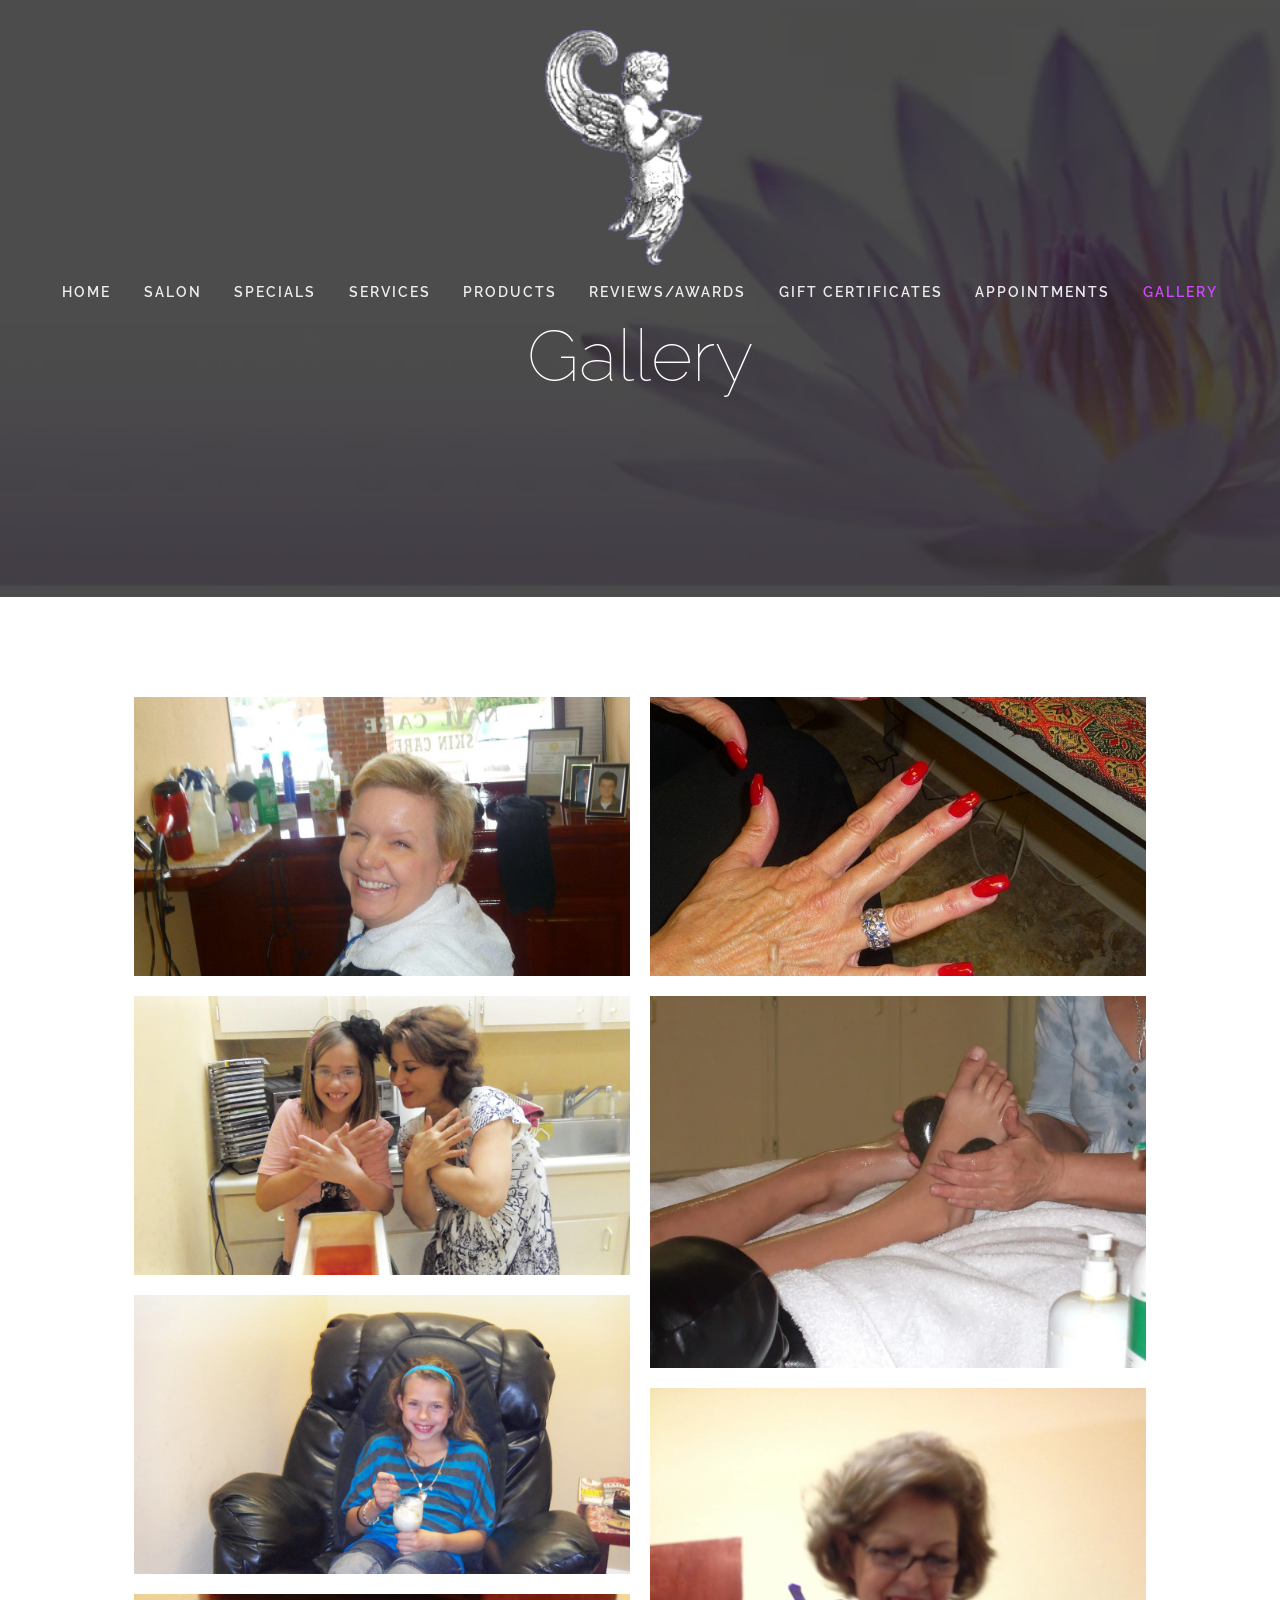
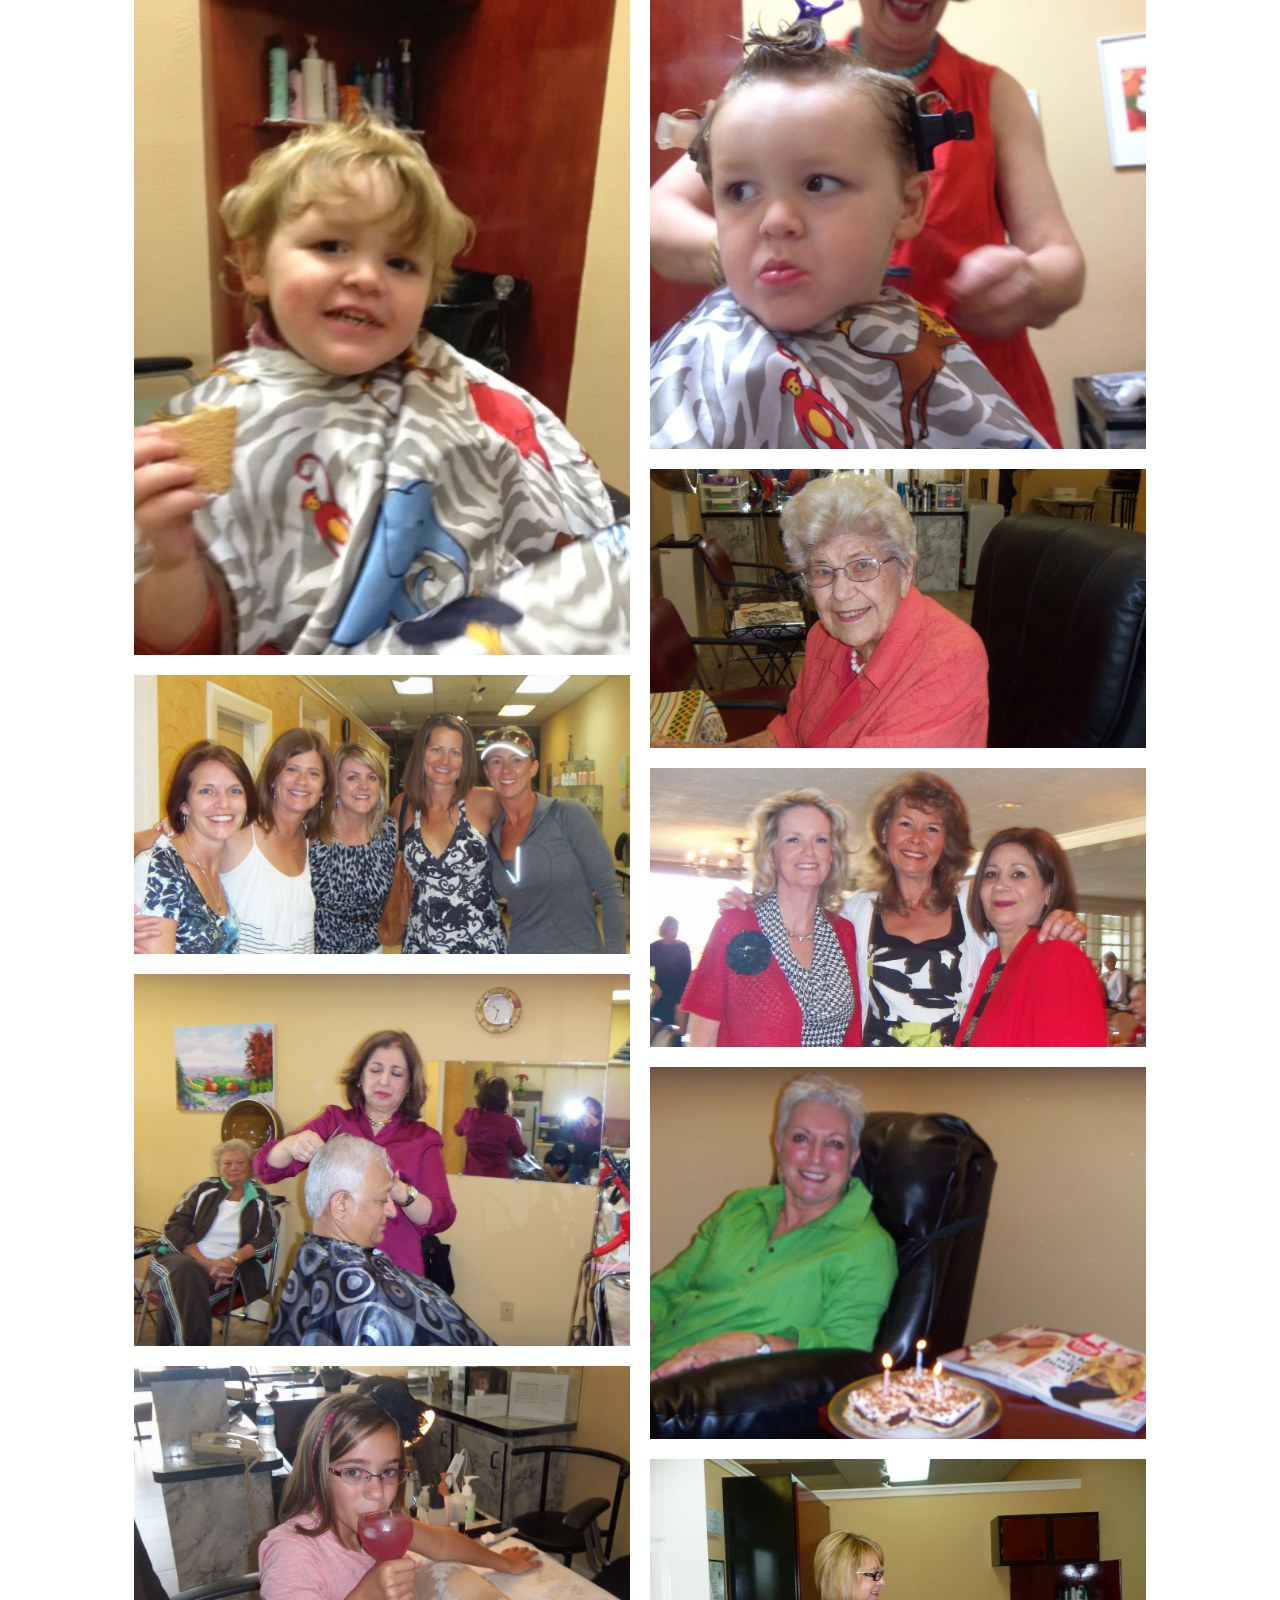
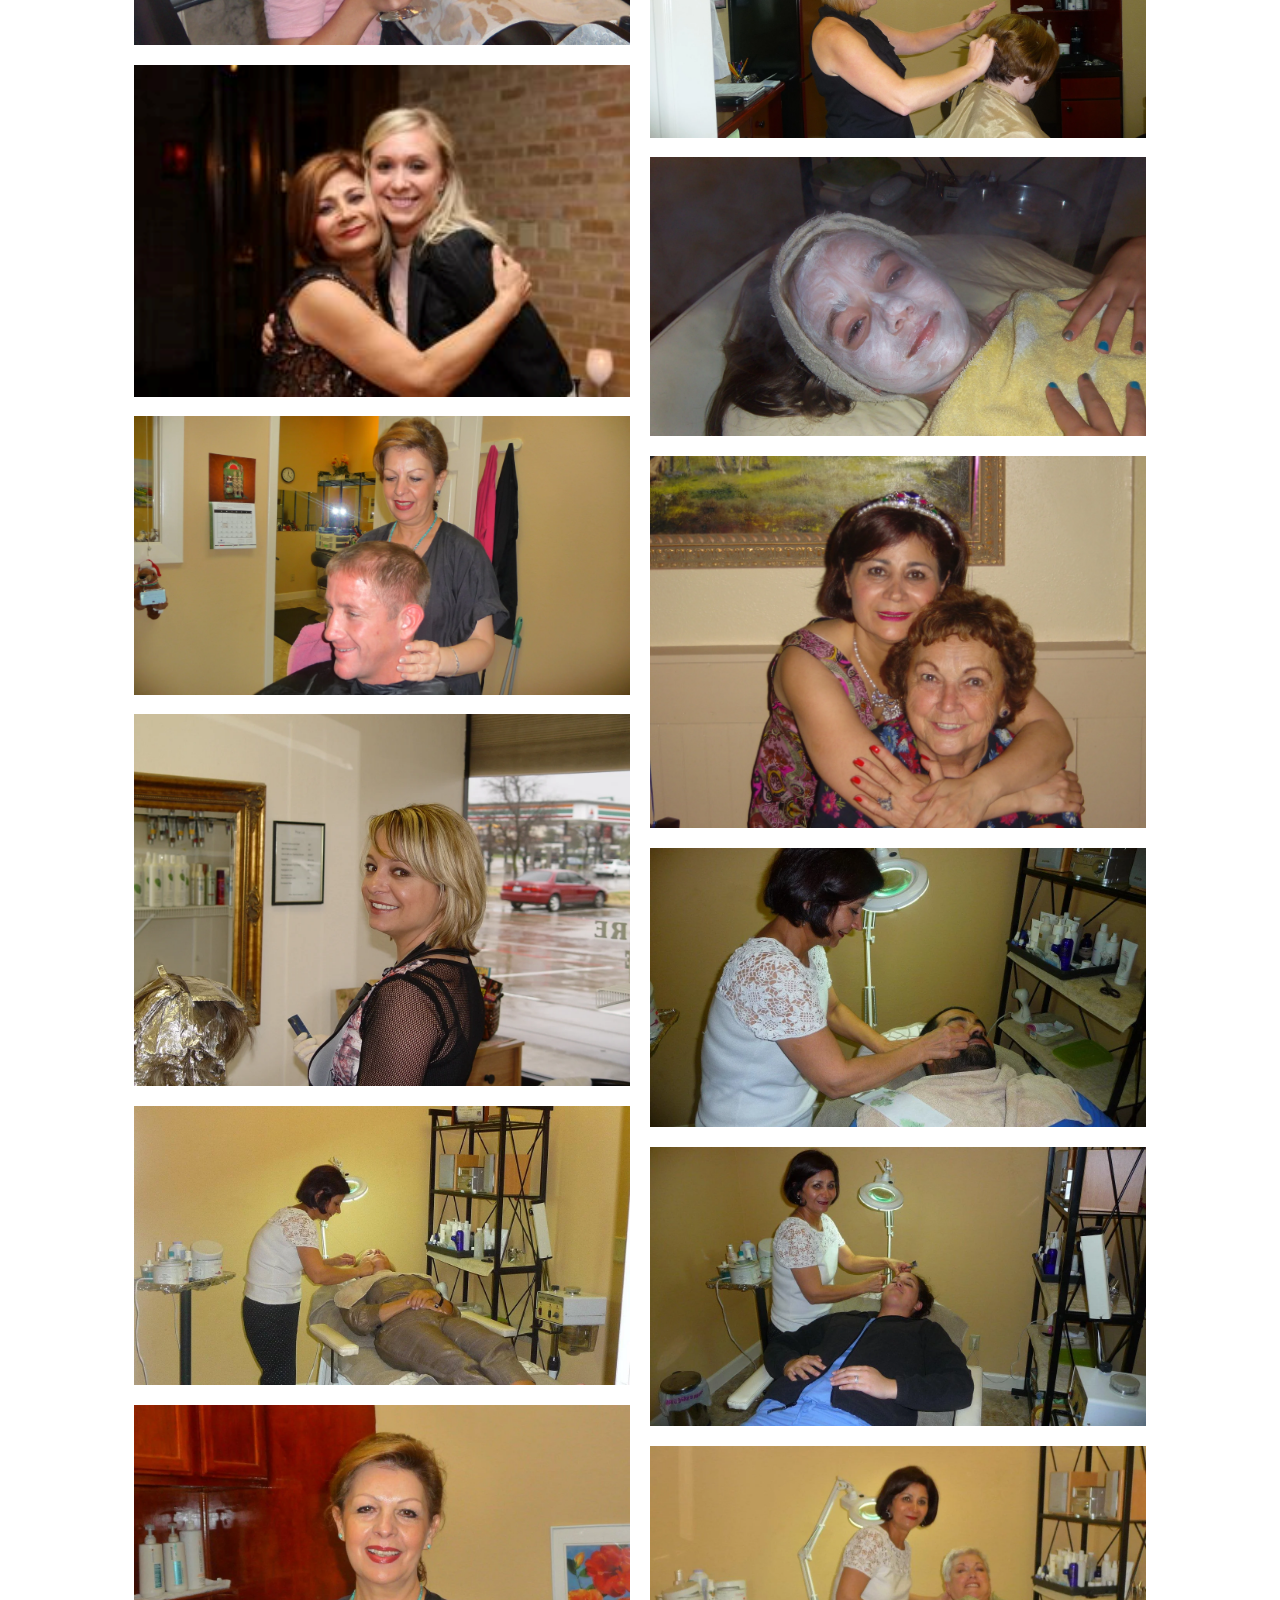
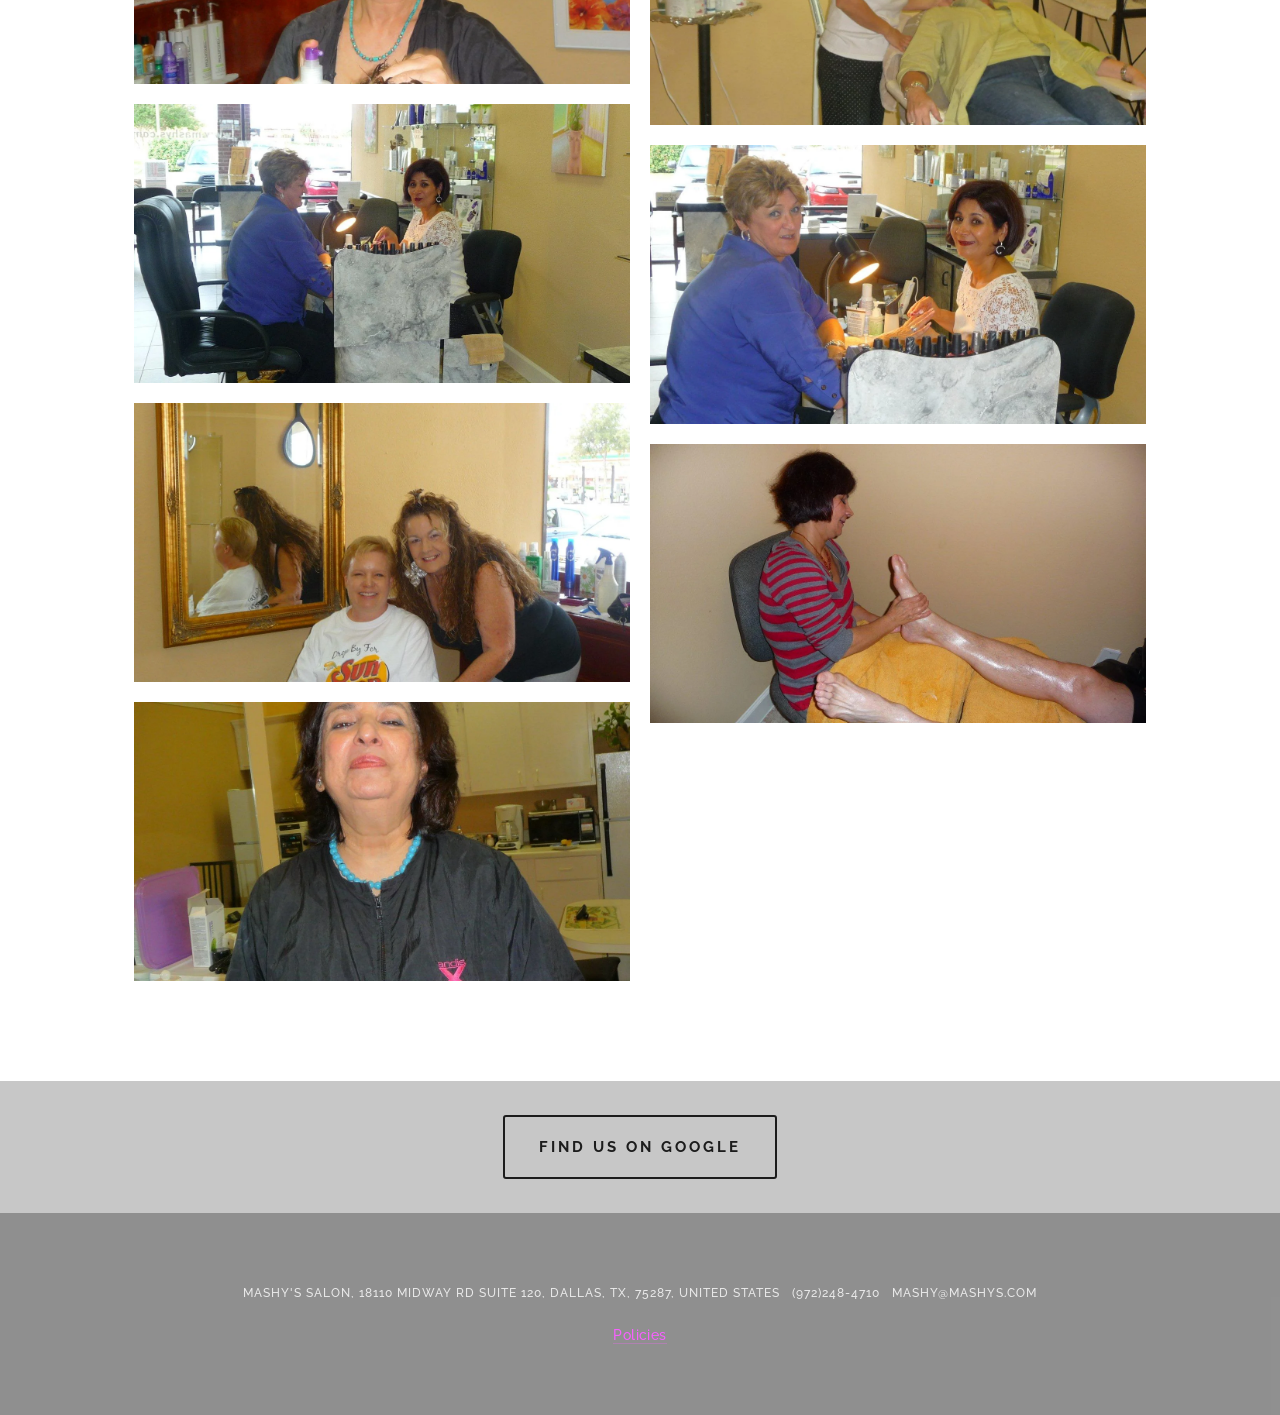
==== commit ed7027ee: "Update 2" ====
--- a/gallery.html
+++ b/gallery.html
@@ -28,18 +28,16 @@
 <link rel="stylesheet" href="https://fonts.googleapis.com/css2?family=Raleway:ital,wght@0,100;0,200;0,300;0,400;0,500;0,600;0,700;1,200;1,300;1,400;1,500;1,600;1,700"><script type="text/javascript"  defer="true" nomodule="nomodule" src="js/legacy.js"></script>
 <script type="text/javascript"  defer="true" src="js/modern.js"></script>
 <script type="text/javascript">SQUARESPACE_ROLLUPS = {};</script>
-<script>(function(rollups, name) { if (!rollups[name]) { rollups[name] = {}; } rollups[name].js = ["js/extract-css-runtime-18eed97e733a814c-min.en-us.js"]; })(SQUARESPACE_ROLLUPS, 'squarespace-extract_css_runtime');</script>
-<script  src="js/extract-css-runtime-18eed97e733a814c-min.en-us.js" defer ></script><script>(function(rollups, name) { if (!rollups[name]) { rollups[name] = {}; } rollups[name].js = ["js/extract-css-moment-js-vendor-6f2a1f6ec9a41489-min.en-us.js"]; })(SQUARESPACE_ROLLUPS, 'squarespace-extract_css_moment_js_vendor');</script>
+<script>(function(rollups, name) { if (!rollups[name]) { rollups[name] = {}; } rollups[name].js = ["js/extract-css-runtime-04ad1dedcf1a036c-min.en-us.js"]; })(SQUARESPACE_ROLLUPS, 'squarespace-extract_css_runtime');</script>
+<script  src="js/extract-css-runtime-04ad1dedcf1a036c-min.en-us.js" defer ></script><script>(function(rollups, name) { if (!rollups[name]) { rollups[name] = {}; } rollups[name].js = ["js/extract-css-moment-js-vendor-6f2a1f6ec9a41489-min.en-us.js"]; })(SQUARESPACE_ROLLUPS, 'squarespace-extract_css_moment_js_vendor');</script>
 <script  src="js/extract-css-moment-js-vendor-6f2a1f6ec9a41489-min.en-us.js" defer ></script><script>(function(rollups, name) { if (!rollups[name]) { rollups[name] = {}; } rollups[name].js = ["js/cldr-resource-pack-22c6db795661f68d-min.en-us.js"]; })(SQUARESPACE_ROLLUPS, 'squarespace-cldr_resource_pack');</script>
 <script  src="js/cldr-resource-pack-22c6db795661f68d-min.en-us.js" defer ></script><script>(function(rollups, name) { if (!rollups[name]) { rollups[name] = {}; } rollups[name].js = ["js/common-vendors-stable-254444e34f716f06-min.en-us.js"]; })(SQUARESPACE_ROLLUPS, 'squarespace-common_vendors_stable');</script>
 <script  src="js/common-vendors-stable-254444e34f716f06-min.en-us.js" defer ></script><script>(function(rollups, name) { if (!rollups[name]) { rollups[name] = {}; } rollups[name].js = ["js/common-vendors-41f73026a0e85b2c-min.en-us.js"]; })(SQUARESPACE_ROLLUPS, 'squarespace-common_vendors');</script>
-<script  src="js/common-vendors-41f73026a0e85b2c-min.en-us.js" defer ></script><script>(function(rollups, name) { if (!rollups[name]) { rollups[name] = {}; } rollups[name].js = ["js/common-fa24afe1aca42ef9-min.en-us.js"]; })(SQUARESPACE_ROLLUPS, 'squarespace-common');</script>
-<script  src="js/common-fa24afe1aca42ef9-min.en-us.js" defer ></script><script>(function(rollups, name) { if (!rollups[name]) { rollups[name] = {}; } rollups[name].js = ["js/commerce-c6263ea4623448b0-min.en-us.js"]; })(SQUARESPACE_ROLLUPS, 'squarespace-commerce');</script>
-<script  src="js/commerce-c6263ea4623448b0-min.en-us.js" defer ></script><script>(function(rollups, name) { if (!rollups[name]) { rollups[name] = {}; } rollups[name].css = ["css/commerce-0cdd7b80ab19270e-min.en-us.css"]; })(SQUARESPACE_ROLLUPS, 'squarespace-commerce');</script>
-<link rel="stylesheet" type="text/css" href="css/commerce-0cdd7b80ab19270e-min.en-us.css"><script data-name="static-context">Static = window.Static || {}; Static.SQUARESPACE_CONTEXT = {"betaFeatureFlags":["campaigns_discount_section_in_automations","marketing_automations","i18n_beta_website_locales","enable_modernized_pdp_m3_fluid","campaigns_import_discounts","contacts_and_campaigns_redesign","modernized-pdp-m2-enabled","form_block_first_last_name_required","campaigns_thumbnail_layout","campaigns_table_v2","form_block_first_last_name_show","order_status_page_checkout_landing_enabled","campaigns_merch_state","campaigns_new_image_layout_picker","enable_modernized_pdp_m3_layout_ux","marketing_landing_page","campaigns_discount_section_in_blasts","enable_form_submission_trigger"],"facebookAppId":"314192535267336","facebookApiVersion":"v6.0","rollups":{"squarespace-announcement-bar":{"js":"js/announcement-bar-b2ca930513e9a0e5-min.en-us.js"},"squarespace-audio-player":{"css":"css/audio-player-b05f5197a871c566-min.en-us.css","js":"js/audio-player-2b77a9cecc55adab-min.en-us.js"},"squarespace-blog-collection-list":{"css":"css/blog-collection-list-b4046463b72f34e2-min.en-us.css","js":"js/blog-collection-list-310a6ba79d3185af-min.en-us.js"},"squarespace-calendar-block-renderer":{"css":"css/calendar-block-renderer-c3fef2a497c8e56b-min.en-us.css","js":"js/calendar-block-renderer-3aea253a6af7d1d7-min.en-us.js"},"squarespace-chartjs-helpers":{"css":"css/chartjs-helpers-96b256171ee039c1-min.en-us.css","js":"js/chartjs-helpers-1f8439225b60a3ed-min.en-us.js"},"squarespace-comments":{"css":"css/comments-ce7e07b4a995913b-min.en-us.css","js":"js/comments-7f176b1a72d746d2-min.en-us.js"},"squarespace-custom-css-popup":{"css":"css/custom-css-popup-4b7e2ced69404431-min.en-us.css","js":"js/custom-css-popup-5caa77b97e228a82-min.en-us.js"},"squarespace-dialog":{"css":"css/dialog-b685267b794639f4-min.en-us.css","js":"js/dialog-9aa2cdc58063a227-min.en-us.js"},"squarespace-events-collection":{"css":"css/events-collection-c3fef2a497c8e56b-min.en-us.css","js":"js/events-collection-c9060234fb80f484-min.en-us.js"},"squarespace-form-rendering-utils":{"js":"js/form-rendering-utils-1383b38073134e70-min.en-us.js"},"squarespace-forms":{"css":"css/forms-0afd3c6ac30bbab1-min.en-us.css","js":"js/forms-2524add2c2f5cfa6-min.en-us.js"},"squarespace-gallery-collection-list":{"css":"css/gallery-collection-list-b4046463b72f34e2-min.en-us.css","js":"js/gallery-collection-list-b4cfeedd57f0bc17-min.en-us.js"},"squarespace-image-zoom":{"css":"css/image-zoom-b4046463b72f34e2-min.en-us.css","js":"js/image-zoom-4f8fb92b11b9a839-min.en-us.js"},"squarespace-pinterest":{"css":"css/pinterest-b4046463b72f34e2-min.en-us.css","js":"js/pinterest-22e8ec6693d24053-min.en-us.js"},"squarespace-popup-overlay":{"css":"css/popup-overlay-b742b752f5880972-min.en-us.css","js":"js/popup-overlay-cb326f15baa94ba7-min.en-us.js"},"squarespace-product-quick-view":{"css":"css/product-quick-view-bbeec24aec38391d-min.en-us.css","js":"js/product-quick-view-29d2eac6f7908b06-min.en-us.js"},"squarespace-products-collection-item-v2":{"css":"css/products-collection-item-v2-b4046463b72f34e2-min.en-us.css","js":"js/products-collection-item-v2-060147f8403ee308-min.en-us.js"},"squarespace-products-collection-list-v2":{"css":"css/products-collection-list-v2-b4046463b72f34e2-min.en-us.css","js":"js/products-collection-list-v2-625afd0cfad482bd-min.en-us.js"},"squarespace-search-page":{"css":"css/search-page-90a67fc09b9b32c6-min.en-us.css","js":"js/search-page-76b5d9198f1e6c08-min.en-us.js"},"squarespace-search-preview":{"js":"js/search-preview-032a7046028aa65f-min.en-us.js"},"squarespace-simple-liking":{"css":"css/simple-liking-701bf8bbc05ec6aa-min.en-us.css","js":"js/simple-liking-6afe6883cdfcd85f-min.en-us.js"},"squarespace-social-buttons":{"css":"css/social-buttons-95032e5fa98e47a5-min.en-us.css","js":"js/social-buttons-71c1004d047b9243-min.en-us.js"},"squarespace-tourdates":{"css":"css/tourdates-b4046463b72f34e2-min.en-us.css","js":"js/tourdates-17dbc4671fa6ee15-min.en-us.js"},"squarespace-website-overlays-manager":{"css":"css/website-overlays-manager-07ea5a4e004e6710-min.en-us.css","js":"js/website-overlays-manager-f907acb951d09c5e-min.en-us.js"}},"pageType":1,"website":{"id":"5515d59be4b0bd42714ada7b","identifier":"mashys","websiteType":1,"contentModifiedOn":1753107223401,"cloneable":false,"hasBeenCloneable":false,"siteStatus":{},"language":"en-US","translationLocale":"en-US","formattingLocale":"en-US","timeZone":"America/North_Dakota/Center","machineTimeZoneOffset":-18000000,"timeZoneOffset":-18000000,"timeZoneAbbr":"CDT","siteTitle":"Mashy's Salon","fullSiteTitle":"Gallery - Mashy's Salon","siteTagLine":"Where Angels Get Pampered - Full Service Premier Salon in North Dallas, TX","siteDescription":"","location":{"mapZoom":8.0,"mapLat":32.9962776,"mapLng":-96.84216470000001,"markerLat":32.9962776,"markerLng":-96.84216470000001,"addressTitle":"Mashy's Salon","addressLine1":"18110 Midway Rd Suite 120","addressLine2":"Dallas, TX, 75287","addressCountry":"United States"},"logoImageId":"5515d82ee4b01178dd7f5f24","shareButtonOptions":{"3":true,"4":true,"6":true,"8":true,"7":true,"2":true,"1":true},"logoImageUrl":"images/logo.gif","authenticUrl":"https://mashys.com","internalUrl":"https://mashys.squarespace.com","baseUrl":"https://mashys.com","primaryDomain":"mashys.com","sslSetting":3,"isHstsEnabled":true,"socialAccounts":[{"serviceId":74,"screenname":"URL","addedOn":1753106676777,"profileUrl":"https://share.google/PX2FZqHCGhYVRDuMo","iconEnabled":true,"serviceName":"url"},{"serviceId":20,"userId":"mashy@mashys.com","screenname":"mashy@mashys.com","addedOn":1427499677939,"profileUrl":"mailto:mashy@mashys.com","iconEnabled":true,"serviceName":"email"}],"typekitId":"","statsMigrated":false,"imageMetadataProcessingEnabled":false,"screenshotId":"dc1bb7f27153918a93fa52a7a9de41ee545ca440c83208fcd4e87697fd6540ae","showOwnerLogin":false},"websiteSettings":{"id":"5515d59be4b0bd42714ada7d","websiteId":"5515d59be4b0bd42714ada7b","type":"Business","subjects":[],"country":"US","state":"TX","simpleLikingEnabled":true,"mobileInfoBarSettings":{"style":3,"isContactEmailEnabled":true,"isContactPhoneNumberEnabled":true,"isLocationEnabled":true,"isBusinessHoursEnabled":true},"announcementBarSettings":{"style":1,"text":"<p>Test</p>"},"popupOverlaySettings":{"style":1,"enabledPages":[]},"commentLikesAllowed":true,"commentAnonAllowed":true,"commentThreaded":true,"commentApprovalRequired":false,"commentAvatarsOn":true,"commentSortType":2,"commentFlagThreshold":0,"commentFlagsAllowed":true,"commentEnableByDefault":true,"commentDisableAfterDaysDefault":0,"disqusShortname":"","commentsEnabled":true,"contactPhoneNumber":"(972)248-4710","businessHours":{"monday":{"text":"","ranges":[{}]},"tuesday":{"text":"9 am - 7 pm","ranges":[{"from":540,"to":1140}]},"wednesday":{"text":"9 am - 7 pm","ranges":[{"from":540,"to":1140}]},"thursday":{"text":"9 am - 7 pm","ranges":[{"from":540,"to":1140}]},"friday":{"text":"9 am - 7 pm","ranges":[{"from":540,"to":1140}]},"saturday":{"text":"8 am -3 pm","ranges":[{"from":480,"to":900}]},"sunday":{"text":"","ranges":[{}]}},"contactEmail":"mashy@mashys.com","storeSettings":{"returnPolicy":"<p class=\"\"><strong>Gift Certificates are non-refundable.</strong></p><p class=\"\"><strong>Appointments are required. Please cancel within 24 hours to avoid forfeiture of gift certificate.</strong></p>","termsOfService":"","privacyPolicy":"","expressCheckout":false,"continueShoppingLinkUrl":"/","useLightCart":true,"showNoteField":false,"shippingCountryDefaultValue":"US","billToShippingDefaultValue":false,"showShippingPhoneNumber":true,"isShippingPhoneRequired":true,"showBillingPhoneNumber":false,"isBillingPhoneRequired":false,"currenciesSupported":["USD","AUD","CAD","CHF","CZK","DKK","EUR","GBP","HKD","ILS","MXN","MYR","NOK","NZD","PHP","PLN","RUB","SEK","SGD","THB"],"defaultCurrency":"USD","selectedCurrency":"USD","measurementStandard":1,"showCustomCheckoutForm":false,"checkoutPageMarketingOptInEnabled":false,"enableMailingListOptInByDefault":true,"sameAsRetailLocation":false,"merchandisingSettings":{"scarcityEnabledOnProductItems":false,"scarcityEnabledOnProductBlocks":false,"scarcityMessageType":"DEFAULT_SCARCITY_MESSAGE","scarcityThreshold":10,"multipleQuantityAllowedForServices":true,"restockNotificationsEnabled":false,"restockNotificationsSuccessText":"","restockNotificationsMailingListSignUpEnabled":false,"relatedProductsEnabled":false,"relatedProductsOrdering":"random","soldOutVariantsDropdownDisabled":false,"productComposerOptedIn":false,"productComposerABTestOptedOut":false,"productReviewsEnabled":false,"displayImportedProductReviewsEnabled":false,"hasOptedToCollectNativeReviews":false},"minimumOrderSubtotalEnabled":false,"addToCartConfirmationType":2,"isLive":true,"multipleQuantityAllowedForServices":true},"useEscapeKeyToLogin":true,"ssBadgeType":1,"ssBadgePosition":4,"ssBadgeVisibility":1,"ssBadgeDevices":1,"pinterestOverlayOptions":{"mode":"disabled"},"userAccountsSettings":{"loginAllowed":false,"signupAllowed":false}},"cookieSettings":{"isCookieBannerEnabled":false,"isRestrictiveCookiePolicyEnabled":false,"cookieBannerText":"","cookieBannerTheme":"","cookieBannerVariant":"","cookieBannerPosition":"","cookieBannerCtaVariant":"","cookieBannerCtaText":"","cookieBannerAcceptType":"OPT_IN","cookieBannerOptOutCtaText":"","cookieBannerHasOptOut":false,"cookieBannerHasManageCookies":true,"cookieBannerManageCookiesLabel":"","cookieBannerSavedPreferencesText":"","cookieBannerSavedPreferencesLayout":"PILL"},"websiteCloneable":false,"collection":{"title":"Gallery","id":"5515d990e4b0ef9291ad6d58","fullUrl":"/gallery","type":1,"permissionType":1},"subscribed":false,"appDomain":"squarespace.com","templateTweakable":true,"tweakJSON":{"aspect-ratio":"Auto","design":"Slideshow","gallery-arrow-style":"No Background","gallery-aspect-ratio":"3:2 Standard","gallery-auto-crop":"true","gallery-autoplay":"false","gallery-controls":"Both","gallery-design":"Grid","gallery-info-overlay":"Show on Hover","gallery-loop":"false","gallery-navigation":"Bullets","gallery-show-arrows":"true","gallery-transitions":"Fade","galleryArrowBackground":"rgba(34,34,34,1)","galleryArrowColor":"rgba(255,255,255,1)","galleryAutoplaySpeed":"3","galleryCircleColor":"rgba(255,255,255,1)","galleryInfoBackground":"rgba(0, 0, 0, .7)","galleryThumbnailSize":"100px","grid-aspect-ratio":"1:1 (Square)","gridSize":"350px","gridSpacing":"20px","headerPadding":"30px","homepage-index-nav":"Show On Scroll","logoWidth":"200px","product-gallery-auto-crop":"false","product-image-auto-crop":"true","siteTitleContainerWidth":"255px","slideshow-aspect-ratio":"16:9 (Widescreen)","slideshow-autoplay":"true","slideshow-transition":"Fade","tweak-v1-related-products-title-spacing":"50px"},"templateId":"52e96934e4b0ea14d0f64568","templateVersion":"7","pageFeatures":[1,2,4],"gmRenderKey":"QUl6YVN5Q0JUUk9xNkx1dkZfSUUxcjQ2LVQ0QWVUU1YtMGQ3bXk4","templateScriptsRootUrl":"https://static1.squarespace.com/static/ta/52e968b5e4b04d2aa2a3bba3/1139/scripts/","impersonatedSession":false,"tzData":{"zones":[[-360,"US","C%sT",null]],"rules":{"US":[[1967,2006,null,"Oct","lastSun","2:00","0","S"],[1987,2006,null,"Apr","Sun>=1","2:00","1:00","D"],[2007,"max",null,"Mar","Sun>=8","2:00","1:00","D"],[2007,"max",null,"Nov","Sun>=1","2:00","0","S"]]}},"showAnnouncementBar":false,"recaptchaEnterpriseContext":{"recaptchaEnterpriseSiteKey":"6LdDFQwjAAAAAPigEvvPgEVbb7QBm-TkVJdDTlAv"},"i18nContext":{"timeZoneData":{"id":"America/North_Dakota/Center","name":"Central Time"}},"env":"PRODUCTION","visitorFormContext":{"formFieldFormats":{"countries":[{"name":"Afghanistan","code":"AF","phoneCode":"+93"},{"name":"\u00C5land Islands","code":"AX","phoneCode":"+358"},{"name":"Albania","code":"AL","phoneCode":"+355"},{"name":"Algeria","code":"DZ","phoneCode":"+213"},{"name":"American Samoa","code":"AS","phoneCode":"+1"},{"name":"Andorra","code":"AD","phoneCode":"+376"},{"name":"Angola","code":"AO","phoneCode":"+244"},{"name":"Anguilla","code":"AI","phoneCode":"+1"},{"name":"Antigua & Barbuda","code":"AG","phoneCode":"+1"},{"name":"Argentina","code":"AR","phoneCode":"+54"},{"name":"Armenia","code":"AM","phoneCode":"+374"},{"name":"Aruba","code":"AW","phoneCode":"+297"},{"name":"Ascension Island","code":"AC","phoneCode":"+247"},{"name":"Australia","code":"AU","phoneCode":"+61"},{"name":"Austria","code":"AT","phoneCode":"+43"},{"name":"Azerbaijan","code":"AZ","phoneCode":"+994"},{"name":"Bahamas","code":"BS","phoneCode":"+1"},{"name":"Bahrain","code":"BH","phoneCode":"+973"},{"name":"Bangladesh","code":"BD","phoneCode":"+880"},{"name":"Barbados","code":"BB","phoneCode":"+1"},{"name":"Belarus","code":"BY","phoneCode":"+375"},{"name":"Belgium","code":"BE","phoneCode":"+32"},{"name":"Belize","code":"BZ","phoneCode":"+501"},{"name":"Benin","code":"BJ","phoneCode":"+229"},{"name":"Bermuda","code":"BM","phoneCode":"+1"},{"name":"Bhutan","code":"BT","phoneCode":"+975"},{"name":"Bolivia","code":"BO","phoneCode":"+591"},{"name":"Bosnia & Herzegovina","code":"BA","phoneCode":"+387"},{"name":"Botswana","code":"BW","phoneCode":"+267"},{"name":"Brazil","code":"BR","phoneCode":"+55"},{"name":"British Indian Ocean Territory","code":"IO","phoneCode":"+246"},{"name":"British Virgin Islands","code":"VG","phoneCode":"+1"},{"name":"Brunei","code":"BN","phoneCode":"+673"},{"name":"Bulgaria","code":"BG","phoneCode":"+359"},{"name":"Burkina Faso","code":"BF","phoneCode":"+226"},{"name":"Burundi","code":"BI","phoneCode":"+257"},{"name":"Cambodia","code":"KH","phoneCode":"+855"},{"name":"Cameroon","code":"CM","phoneCode":"+237"},{"name":"Canada","code":"CA","phoneCode":"+1"},{"name":"Cape Verde","code":"CV","phoneCode":"+238"},{"name":"Caribbean Netherlands","code":"BQ","phoneCode":"+599"},{"name":"Cayman Islands","code":"KY","phoneCode":"+1"},{"name":"Central African Republic","code":"CF","phoneCode":"+236"},{"name":"Chad","code":"TD","phoneCode":"+235"},{"name":"Chile","code":"CL","phoneCode":"+56"},{"name":"China","code":"CN","phoneCode":"+86"},{"name":"Christmas Island","code":"CX","phoneCode":"+61"},{"name":"Cocos (Keeling) Islands","code":"CC","phoneCode":"+61"},{"name":"Colombia","code":"CO","phoneCode":"+57"},{"name":"Comoros","code":"KM","phoneCode":"+269"},{"name":"Congo - Brazzaville","code":"CG","phoneCode":"+242"},{"name":"Congo - Kinshasa","code":"CD","phoneCode":"+243"},{"name":"Cook Islands","code":"CK","phoneCode":"+682"},{"name":"Costa Rica","code":"CR","phoneCode":"+506"},{"name":"C\u00F4te d\u2019Ivoire","code":"CI","phoneCode":"+225"},{"name":"Croatia","code":"HR","phoneCode":"+385"},{"name":"Cuba","code":"CU","phoneCode":"+53"},{"name":"Cura\u00E7ao","code":"CW","phoneCode":"+599"},{"name":"Cyprus","code":"CY","phoneCode":"+357"},{"name":"Czechia","code":"CZ","phoneCode":"+420"},{"name":"Denmark","code":"DK","phoneCode":"+45"},{"name":"Djibouti","code":"DJ","phoneCode":"+253"},{"name":"Dominica","code":"DM","phoneCode":"+1"},{"name":"Dominican Republic","code":"DO","phoneCode":"+1"},{"name":"Ecuador","code":"EC","phoneCode":"+593"},{"name":"Egypt","code":"EG","phoneCode":"+20"},{"name":"El Salvador","code":"SV","phoneCode":"+503"},{"name":"Equatorial Guinea","code":"GQ","phoneCode":"+240"},{"name":"Eritrea","code":"ER","phoneCode":"+291"},{"name":"Estonia","code":"EE","phoneCode":"+372"},{"name":"Eswatini","code":"SZ","phoneCode":"+268"},{"name":"Ethiopia","code":"ET","phoneCode":"+251"},{"name":"Falkland Islands","code":"FK","phoneCode":"+500"},{"name":"Faroe Islands","code":"FO","phoneCode":"+298"},{"name":"Fiji","code":"FJ","phoneCode":"+679"},{"name":"Finland","code":"FI","phoneCode":"+358"},{"name":"France","code":"FR","phoneCode":"+33"},{"name":"French Guiana","code":"GF","phoneCode":"+594"},{"name":"French Polynesia","code":"PF","phoneCode":"+689"},{"name":"Gabon","code":"GA","phoneCode":"+241"},{"name":"Gambia","code":"GM","phoneCode":"+220"},{"name":"Georgia","code":"GE","phoneCode":"+995"},{"name":"Germany","code":"DE","phoneCode":"+49"},{"name":"Ghana","code":"GH","phoneCode":"+233"},{"name":"Gibraltar","code":"GI","phoneCode":"+350"},{"name":"Greece","code":"GR","phoneCode":"+30"},{"name":"Greenland","code":"GL","phoneCode":"+299"},{"name":"Grenada","code":"GD","phoneCode":"+1"},{"name":"Guadeloupe","code":"GP","phoneCode":"+590"},{"name":"Guam","code":"GU","phoneCode":"+1"},{"name":"Guatemala","code":"GT","phoneCode":"+502"},{"name":"Guernsey","code":"GG","phoneCode":"+44"},{"name":"Guinea","code":"GN","phoneCode":"+224"},{"name":"Guinea-Bissau","code":"GW","phoneCode":"+245"},{"name":"Guyana","code":"GY","phoneCode":"+592"},{"name":"Haiti","code":"HT","phoneCode":"+509"},{"name":"Honduras","code":"HN","phoneCode":"+504"},{"name":"Hong Kong SAR China","code":"HK","phoneCode":"+852"},{"name":"Hungary","code":"HU","phoneCode":"+36"},{"name":"Iceland","code":"IS","phoneCode":"+354"},{"name":"India","code":"IN","phoneCode":"+91"},{"name":"Indonesia","code":"ID","phoneCode":"+62"},{"name":"Iran","code":"IR","phoneCode":"+98"},{"name":"Iraq","code":"IQ","phoneCode":"+964"},{"name":"Ireland","code":"IE","phoneCode":"+353"},{"name":"Isle of Man","code":"IM","phoneCode":"+44"},{"name":"Israel","code":"IL","phoneCode":"+972"},{"name":"Italy","code":"IT","phoneCode":"+39"},{"name":"Jamaica","code":"JM","phoneCode":"+1"},{"name":"Japan","code":"JP","phoneCode":"+81"},{"name":"Jersey","code":"JE","phoneCode":"+44"},{"name":"Jordan","code":"JO","phoneCode":"+962"},{"name":"Kazakhstan","code":"KZ","phoneCode":"+7"},{"name":"Kenya","code":"KE","phoneCode":"+254"},{"name":"Kiribati","code":"KI","phoneCode":"+686"},{"name":"Kosovo","code":"XK","phoneCode":"+383"},{"name":"Kuwait","code":"KW","phoneCode":"+965"},{"name":"Kyrgyzstan","code":"KG","phoneCode":"+996"},{"name":"Laos","code":"LA","phoneCode":"+856"},{"name":"Latvia","code":"LV","phoneCode":"+371"},{"name":"Lebanon","code":"LB","phoneCode":"+961"},{"name":"Lesotho","code":"LS","phoneCode":"+266"},{"name":"Liberia","code":"LR","phoneCode":"+231"},{"name":"Libya","code":"LY","phoneCode":"+218"},{"name":"Liechtenstein","code":"LI","phoneCode":"+423"},{"name":"Lithuania","code":"LT","phoneCode":"+370"},{"name":"Luxembourg","code":"LU","phoneCode":"+352"},{"name":"Macao SAR China","code":"MO","phoneCode":"+853"},{"name":"Madagascar","code":"MG","phoneCode":"+261"},{"name":"Malawi","code":"MW","phoneCode":"+265"},{"name":"Malaysia","code":"MY","phoneCode":"+60"},{"name":"Maldives","code":"MV","phoneCode":"+960"},{"name":"Mali","code":"ML","phoneCode":"+223"},{"name":"Malta","code":"MT","phoneCode":"+356"},{"name":"Marshall Islands","code":"MH","phoneCode":"+692"},{"name":"Martinique","code":"MQ","phoneCode":"+596"},{"name":"Mauritania","code":"MR","phoneCode":"+222"},{"name":"Mauritius","code":"MU","phoneCode":"+230"},{"name":"Mayotte","code":"YT","phoneCode":"+262"},{"name":"Mexico","code":"MX","phoneCode":"+52"},{"name":"Micronesia","code":"FM","phoneCode":"+691"},{"name":"Moldova","code":"MD","phoneCode":"+373"},{"name":"Monaco","code":"MC","phoneCode":"+377"},{"name":"Mongolia","code":"MN","phoneCode":"+976"},{"name":"Montenegro","code":"ME","phoneCode":"+382"},{"name":"Montserrat","code":"MS","phoneCode":"+1"},{"name":"Morocco","code":"MA","phoneCode":"+212"},{"name":"Mozambique","code":"MZ","phoneCode":"+258"},{"name":"Myanmar (Burma)","code":"MM","phoneCode":"+95"},{"name":"Namibia","code":"NA","phoneCode":"+264"},{"name":"Nauru","code":"NR","phoneCode":"+674"},{"name":"Nepal","code":"NP","phoneCode":"+977"},{"name":"Netherlands","code":"NL","phoneCode":"+31"},{"name":"New Caledonia","code":"NC","phoneCode":"+687"},{"name":"New Zealand","code":"NZ","phoneCode":"+64"},{"name":"Nicaragua","code":"NI","phoneCode":"+505"},{"name":"Niger","code":"NE","phoneCode":"+227"},{"name":"Nigeria","code":"NG","phoneCode":"+234"},{"name":"Niue","code":"NU","phoneCode":"+683"},{"name":"Norfolk Island","code":"NF","phoneCode":"+672"},{"name":"Northern Mariana Islands","code":"MP","phoneCode":"+1"},{"name":"North Korea","code":"KP","phoneCode":"+850"},{"name":"North Macedonia","code":"MK","phoneCode":"+389"},{"name":"Norway","code":"NO","phoneCode":"+47"},{"name":"Oman","code":"OM","phoneCode":"+968"},{"name":"Pakistan","code":"PK","phoneCode":"+92"},{"name":"Palau","code":"PW","phoneCode":"+680"},{"name":"Palestinian Territories","code":"PS","phoneCode":"+970"},{"name":"Panama","code":"PA","phoneCode":"+507"},{"name":"Papua New Guinea","code":"PG","phoneCode":"+675"},{"name":"Paraguay","code":"PY","phoneCode":"+595"},{"name":"Peru","code":"PE","phoneCode":"+51"},{"name":"Philippines","code":"PH","phoneCode":"+63"},{"name":"Poland","code":"PL","phoneCode":"+48"},{"name":"Portugal","code":"PT","phoneCode":"+351"},{"name":"Puerto Rico","code":"PR","phoneCode":"+1"},{"name":"Qatar","code":"QA","phoneCode":"+974"},{"name":"R\u00E9union","code":"RE","phoneCode":"+262"},{"name":"Romania","code":"RO","phoneCode":"+40"},{"name":"Russia","code":"RU","phoneCode":"+7"},{"name":"Rwanda","code":"RW","phoneCode":"+250"},{"name":"Samoa","code":"WS","phoneCode":"+685"},{"name":"San Marino","code":"SM","phoneCode":"+378"},{"name":"S\u00E3o Tom\u00E9 & Pr\u00EDncipe","code":"ST","phoneCode":"+239"},{"name":"Saudi Arabia","code":"SA","phoneCode":"+966"},{"name":"Senegal","code":"SN","phoneCode":"+221"},{"name":"Serbia","code":"RS","phoneCode":"+381"},{"name":"Seychelles","code":"SC","phoneCode":"+248"},{"name":"Sierra Leone","code":"SL","phoneCode":"+232"},{"name":"Singapore","code":"SG","phoneCode":"+65"},{"name":"Sint Maarten","code":"SX","phoneCode":"+1"},{"name":"Slovakia","code":"SK","phoneCode":"+421"},{"name":"Slovenia","code":"SI","phoneCode":"+386"},{"name":"Solomon Islands","code":"SB","phoneCode":"+677"},{"name":"Somalia","code":"SO","phoneCode":"+252"},{"name":"South Africa","code":"ZA","phoneCode":"+27"},{"name":"South Korea","code":"KR","phoneCode":"+82"},{"name":"South Sudan","code":"SS","phoneCode":"+211"},{"name":"Spain","code":"ES","phoneCode":"+34"},{"name":"Sri Lanka","code":"LK","phoneCode":"+94"},{"name":"St. Barth\u00E9lemy","code":"BL","phoneCode":"+590"},{"name":"St. Helena","code":"SH","phoneCode":"+290"},{"name":"St. Kitts & Nevis","code":"KN","phoneCode":"+1"},{"name":"St. Lucia","code":"LC","phoneCode":"+1"},{"name":"St. Martin","code":"MF","phoneCode":"+590"},{"name":"St. Pierre & Miquelon","code":"PM","phoneCode":"+508"},{"name":"St. Vincent & Grenadines","code":"VC","phoneCode":"+1"},{"name":"Sudan","code":"SD","phoneCode":"+249"},{"name":"Suriname","code":"SR","phoneCode":"+597"},{"name":"Svalbard & Jan Mayen","code":"SJ","phoneCode":"+47"},{"name":"Sweden","code":"SE","phoneCode":"+46"},{"name":"Switzerland","code":"CH","phoneCode":"+41"},{"name":"Syria","code":"SY","phoneCode":"+963"},{"name":"Taiwan","code":"TW","phoneCode":"+886"},{"name":"Tajikistan","code":"TJ","phoneCode":"+992"},{"name":"Tanzania","code":"TZ","phoneCode":"+255"},{"name":"Thailand","code":"TH","phoneCode":"+66"},{"name":"Timor-Leste","code":"TL","phoneCode":"+670"},{"name":"Togo","code":"TG","phoneCode":"+228"},{"name":"Tokelau","code":"TK","phoneCode":"+690"},{"name":"Tonga","code":"TO","phoneCode":"+676"},{"name":"Trinidad & Tobago","code":"TT","phoneCode":"+1"},{"name":"Tristan da Cunha","code":"TA","phoneCode":"+290"},{"name":"Tunisia","code":"TN","phoneCode":"+216"},{"name":"T\u00FCrkiye","code":"TR","phoneCode":"+90"},{"name":"Turkmenistan","code":"TM","phoneCode":"+993"},{"name":"Turks & Caicos Islands","code":"TC","phoneCode":"+1"},{"name":"Tuvalu","code":"TV","phoneCode":"+688"},{"name":"U.S. Virgin Islands","code":"VI","phoneCode":"+1"},{"name":"Uganda","code":"UG","phoneCode":"+256"},{"name":"Ukraine","code":"UA","phoneCode":"+380"},{"name":"United Arab Emirates","code":"AE","phoneCode":"+971"},{"name":"United Kingdom","code":"GB","phoneCode":"+44"},{"name":"United States","code":"US","phoneCode":"+1"},{"name":"Uruguay","code":"UY","phoneCode":"+598"},{"name":"Uzbekistan","code":"UZ","phoneCode":"+998"},{"name":"Vanuatu","code":"VU","phoneCode":"+678"},{"name":"Vatican City","code":"VA","phoneCode":"+39"},{"name":"Venezuela","code":"VE","phoneCode":"+58"},{"name":"Vietnam","code":"VN","phoneCode":"+84"},{"name":"Wallis & Futuna","code":"WF","phoneCode":"+681"},{"name":"Western Sahara","code":"EH","phoneCode":"+212"},{"name":"Yemen","code":"YE","phoneCode":"+967"},{"name":"Zambia","code":"ZM","phoneCode":"+260"},{"name":"Zimbabwe","code":"ZW","phoneCode":"+263"}],"initialAddressFormat":{"id":0,"type":"ADDRESS","country":"US","labelLocale":"en","fields":[{"type":"FIELD","label":"Address Line 1","identifier":"Line1","length":0,"required":true,"metadata":{"autocomplete":"address-line1"}},{"type":"SEPARATOR","label":"\n","identifier":"Newline","length":0,"required":false,"metadata":{}},{"type":"FIELD","label":"Address Line 2","identifier":"Line2","length":0,"required":false,"metadata":{"autocomplete":"address-line2"}},{"type":"SEPARATOR","label":"\n","identifier":"Newline","length":0,"required":false,"metadata":{}},{"type":"FIELD","label":"City","identifier":"City","length":0,"required":true,"metadata":{"autocomplete":"address-level2"}},{"type":"SEPARATOR","label":",","identifier":"Comma","length":0,"required":false,"metadata":{}},{"type":"SEPARATOR","label":" ","identifier":"Space","length":0,"required":false,"metadata":{}},{"type":"FIELD","label":"State","identifier":"State","length":0,"required":true,"metadata":{"autocomplete":"address-level1"}},{"type":"SEPARATOR","label":" ","identifier":"Space","length":0,"required":false,"metadata":{}},{"type":"FIELD","label":"ZIP Code","identifier":"Zip","length":0,"required":true,"metadata":{"autocomplete":"postal-code"}}]},"initialNameOrder":"GIVEN_FIRST","initialPhoneFormat":{"id":0,"type":"PHONE_NUMBER","country":"US","labelLocale":"en-US","fields":[{"type":"SEPARATOR","label":"(","identifier":"LeftParen","length":0,"required":false,"metadata":{}},{"type":"FIELD","label":"1","identifier":"1","length":3,"required":false,"metadata":{}},{"type":"SEPARATOR","label":")","identifier":"RightParen","length":0,"required":false,"metadata":{}},{"type":"SEPARATOR","label":" ","identifier":"Space","length":0,"required":false,"metadata":{}},{"type":"FIELD","label":"2","identifier":"2","length":3,"required":false,"metadata":{}},{"type":"SEPARATOR","label":"-","identifier":"Dash","length":0,"required":false,"metadata":{}},{"type":"FIELD","label":"3","identifier":"3","length":14,"required":false,"metadata":{}}]}},"localizedStrings":{"validation":{"noValidSelection":"A valid selection must be made.","invalidUrl":"Must be a valid URL.","stringTooLong":"Value should have a length no longer than {0}.","containsInvalidKey":"{0} contains an invalid key.","invalidTwitterUsername":"Must be a valid Twitter username.","valueOutsideRange":"Value must be in the range {0} to {1}.","invalidPassword":"Passwords should not contain whitespace.","missingRequiredSubfields":"{0} is missing required subfields: {1}","invalidCurrency":"Currency value should be formatted like 1234 or 123.99.","invalidMapSize":"Value should contain exactly {0} elements.","subfieldsRequired":"All fields in {0} are required.","formSubmissionFailed":"Form submission failed. Review the following information: {0}.","invalidCountryCode":"Country code should have an optional plus and up to 4 digits.","invalidDate":"This is not a real date.","required":"{0} is required.","invalidStringLength":"Value should be {0} characters long.","invalidEmail":"Email addresses should follow the format user@domain.com.","invalidListLength":"Value should be {0} elements long.","allEmpty":"Please fill out at least one form field.","missingRequiredQuestion":"Missing a required question.","invalidQuestion":"Contained an invalid question.","captchaFailure":"Captcha validation failed. Please try again.","stringTooShort":"Value should have a length of at least {0}.","invalid":"{0} is not valid.","formErrors":"Form Errors","containsInvalidValue":"{0} contains an invalid value.","invalidUnsignedNumber":"Numbers must contain only digits and no other characters.","invalidName":"Valid names contain only letters, numbers, spaces, ', or - characters."},"submit":"Submit","status":{"title":"{@} Block","learnMore":"Learn more"},"name":{"firstName":"First Name","lastName":"Last Name"},"lightbox":{"openForm":"Open Form"},"likert":{"agree":"Agree","stronglyDisagree":"Strongly Disagree","disagree":"Disagree","stronglyAgree":"Strongly Agree","neutral":"Neutral"},"time":{"am":"AM","second":"Second","pm":"PM","minute":"Minute","amPm":"AM/PM","hour":"Hour"},"notFound":"Form not found.","date":{"yyyy":"YYYY","year":"Year","mm":"MM","day":"Day","month":"Month","dd":"DD"},"phone":{"country":"Country","number":"Number","prefix":"Prefix","areaCode":"Area Code","line":"Line"},"submitError":"Unable to submit form. Please try again later.","address":{"stateProvince":"State/Province","country":"Country","zipPostalCode":"Zip/Postal Code","address2":"Address 2","address1":"Address 1","city":"City"},"email":{"signUp":"Sign up for news and updates"},"cannotSubmitDemoForm":"This is a demo form and cannot be submitted.","required":"(required)","invalidData":"Invalid form data."}}};</script><link rel="stylesheet" type="text/css" href="css/website.components.button.styles-1.css"/><script defer src="js/website.components.button.visitor-1.js"></script><script type="module">Squarespace.load(window);</script>
+<script  src="js/common-vendors-41f73026a0e85b2c-min.en-us.js" defer ></script><script>(function(rollups, name) { if (!rollups[name]) { rollups[name] = {}; } rollups[name].js = ["js/common-c0f9534ab04f7983-min.en-us.js"]; })(SQUARESPACE_ROLLUPS, 'squarespace-common');</script>
+<script  src="js/common-c0f9534ab04f7983-min.en-us.js" defer ></script><script data-name="static-context">Static = window.Static || {}; Static.SQUARESPACE_CONTEXT = {"betaFeatureFlags":["order_status_page_checkout_landing_enabled","campaigns_import_discounts","campaigns_merch_state","marketing_automations","marketing_landing_page","i18n_beta_website_locales","enable_modernized_pdp_m3_fluid","contacts_and_campaigns_redesign","form_block_first_last_name_required","campaigns_discount_section_in_blasts","campaigns_discount_section_in_automations","campaigns_table_v2","form_block_first_last_name_show","campaigns_thumbnail_layout","enable_form_submission_trigger","enable_modernized_pdp_m3_layout_ux","campaigns_new_image_layout_picker","modernized-pdp-m2-enabled"],"facebookAppId":"314192535267336","facebookApiVersion":"v6.0","rollups":{"squarespace-announcement-bar":{"js":"js/announcement-bar-b2ca930513e9a0e5-min.en-us.js"},"squarespace-audio-player":{"css":"css/audio-player-b05f5197a871c566-min.en-us.css","js":"js/audio-player-2b77a9cecc55adab-min.en-us.js"},"squarespace-blog-collection-list":{"css":"css/blog-collection-list-b4046463b72f34e2-min.en-us.css","js":"js/blog-collection-list-310a6ba79d3185af-min.en-us.js"},"squarespace-calendar-block-renderer":{"css":"css/calendar-block-renderer-c3fef2a497c8e56b-min.en-us.css","js":"js/calendar-block-renderer-3aea253a6af7d1d7-min.en-us.js"},"squarespace-chartjs-helpers":{"css":"css/chartjs-helpers-96b256171ee039c1-min.en-us.css","js":"js/chartjs-helpers-1f8439225b60a3ed-min.en-us.js"},"squarespace-comments":{"css":"css/comments-ce7e07b4a995913b-min.en-us.css","js":"js/comments-7f176b1a72d746d2-min.en-us.js"},"squarespace-custom-css-popup":{"css":"css/custom-css-popup-4b7e2ced69404431-min.en-us.css","js":"js/custom-css-popup-5eed277e15c74a7b-min.en-us.js"},"squarespace-dialog":{"css":"css/dialog-b685267b794639f4-min.en-us.css","js":"js/dialog-9aa2cdc58063a227-min.en-us.js"},"squarespace-events-collection":{"css":"css/events-collection-c3fef2a497c8e56b-min.en-us.css","js":"js/events-collection-c9060234fb80f484-min.en-us.js"},"squarespace-form-rendering-utils":{"js":"js/form-rendering-utils-1383b38073134e70-min.en-us.js"},"squarespace-forms":{"css":"css/forms-0afd3c6ac30bbab1-min.en-us.css","js":"js/forms-2524add2c2f5cfa6-min.en-us.js"},"squarespace-gallery-collection-list":{"css":"css/gallery-collection-list-b4046463b72f34e2-min.en-us.css","js":"js/gallery-collection-list-b4cfeedd57f0bc17-min.en-us.js"},"squarespace-image-zoom":{"css":"css/image-zoom-b4046463b72f34e2-min.en-us.css","js":"js/image-zoom-4f8fb92b11b9a839-min.en-us.js"},"squarespace-pinterest":{"css":"css/pinterest-b4046463b72f34e2-min.en-us.css","js":"js/pinterest-22e8ec6693d24053-min.en-us.js"},"squarespace-popup-overlay":{"css":"css/popup-overlay-b742b752f5880972-min.en-us.css","js":"js/popup-overlay-cb326f15baa94ba7-min.en-us.js"},"squarespace-product-quick-view":{"css":"css/product-quick-view-bbeec24aec38391d-min.en-us.css","js":"js/product-quick-view-29d2eac6f7908b06-min.en-us.js"},"squarespace-products-collection-item-v2":{"css":"css/products-collection-item-v2-b4046463b72f34e2-min.en-us.css","js":"js/products-collection-item-v2-060147f8403ee308-min.en-us.js"},"squarespace-products-collection-list-v2":{"css":"css/products-collection-list-v2-b4046463b72f34e2-min.en-us.css","js":"js/products-collection-list-v2-625afd0cfad482bd-min.en-us.js"},"squarespace-search-page":{"css":"css/search-page-90a67fc09b9b32c6-min.en-us.css","js":"js/search-page-76b5d9198f1e6c08-min.en-us.js"},"squarespace-search-preview":{"js":"js/search-preview-032a7046028aa65f-min.en-us.js"},"squarespace-simple-liking":{"css":"css/simple-liking-701bf8bbc05ec6aa-min.en-us.css","js":"js/simple-liking-6afe6883cdfcd85f-min.en-us.js"},"squarespace-social-buttons":{"css":"css/social-buttons-95032e5fa98e47a5-min.en-us.css","js":"js/social-buttons-71c1004d047b9243-min.en-us.js"},"squarespace-tourdates":{"css":"css/tourdates-b4046463b72f34e2-min.en-us.css","js":"js/tourdates-17dbc4671fa6ee15-min.en-us.js"},"squarespace-website-overlays-manager":{"css":"css/website-overlays-manager-07ea5a4e004e6710-min.en-us.css","js":"js/website-overlays-manager-f907acb951d09c5e-min.en-us.js"}},"pageType":1,"website":{"id":"5515d59be4b0bd42714ada7b","identifier":"mashys","websiteType":1,"contentModifiedOn":1775662395143,"cloneable":false,"hasBeenCloneable":false,"siteStatus":{},"language":"en-US","translationLocale":"en-US","formattingLocale":"en-US","timeZone":"America/North_Dakota/Center","machineTimeZoneOffset":-18000000,"timeZoneOffset":-18000000,"timeZoneAbbr":"CDT","siteTitle":"Mashy's Salon","fullSiteTitle":"Gallery - Mashy's Salon","siteTagLine":"Where Angels Get Pampered - Full Service Premier Salon in North Dallas, TX","siteDescription":"","location":{"mapZoom":8.0,"mapLat":32.9962776,"mapLng":-96.84216470000001,"markerLat":32.9962776,"markerLng":-96.84216470000001,"addressTitle":"Mashy's Salon","addressLine1":"18110 Midway Rd Suite 120","addressLine2":"Dallas, TX, 75287","addressCountry":"United States"},"logoImageId":"5515d82ee4b01178dd7f5f24","shareButtonOptions":{"4":true,"3":true,"6":true,"8":true,"7":true,"1":true,"2":true},"logoImageUrl":"images/logo.gif","authenticUrl":"https://mashys.com","internalUrl":"https://mashys.squarespace.com","baseUrl":"https://mashys.com","primaryDomain":"mashys.com","sslSetting":3,"isHstsEnabled":true,"socialAccounts":[{"serviceId":74,"screenname":"URL","addedOn":1753106676777,"profileUrl":"https://share.google/PX2FZqHCGhYVRDuMo","iconEnabled":true,"serviceName":"url"},{"serviceId":20,"userId":"mashy@mashys.com","screenname":"mashy@mashys.com","addedOn":1427499677939,"profileUrl":"mailto:mashy@mashys.com","iconEnabled":true,"serviceName":"email"}],"typekitId":"","statsMigrated":false,"imageMetadataProcessingEnabled":false,"screenshotId":"dc1bb7f27153918a93fa52a7a9de41ee545ca440c83208fcd4e87697fd6540ae","showOwnerLogin":false},"websiteSettings":{"id":"5515d59be4b0bd42714ada7d","websiteId":"5515d59be4b0bd42714ada7b","type":"Business","subjects":[],"country":"US","state":"TX","simpleLikingEnabled":true,"mobileInfoBarSettings":{"style":3,"isContactEmailEnabled":true,"isContactPhoneNumberEnabled":true,"isLocationEnabled":true,"isBusinessHoursEnabled":true},"announcementBarSettings":{"style":1,"text":"<p>Test</p>"},"popupOverlaySettings":{"style":1,"enabledPages":[]},"commentLikesAllowed":true,"commentAnonAllowed":true,"commentThreaded":true,"commentApprovalRequired":false,"commentAvatarsOn":true,"commentSortType":2,"commentFlagThreshold":0,"commentFlagsAllowed":true,"commentEnableByDefault":true,"commentDisableAfterDaysDefault":0,"disqusShortname":"","commentsEnabled":true,"contactPhoneNumber":"(972)248-4710","businessHours":{"monday":{"text":"","ranges":[{}]},"tuesday":{"text":"9 am - 7 pm","ranges":[{"from":540,"to":1140}]},"wednesday":{"text":"9 am - 7 pm","ranges":[{"from":540,"to":1140}]},"thursday":{"text":"9 am - 7 pm","ranges":[{"from":540,"to":1140}]},"friday":{"text":"9 am - 7 pm","ranges":[{"from":540,"to":1140}]},"saturday":{"text":"8 am -3 pm","ranges":[{"from":480,"to":900}]},"sunday":{"text":"","ranges":[{}]}},"contactEmail":"mashy@mashys.com","storeSettings":{"returnPolicy":"<p class=\"\"><strong>Gift Certificates are non-refundable.</strong></p><p class=\"\"><strong>Appointments are required. Please cancel within 24 hours to avoid forfeiture of gift certificate.</strong></p>","termsOfService":"","privacyPolicy":"","expressCheckout":false,"continueShoppingLinkUrl":"/","useLightCart":true,"showNoteField":false,"shippingCountryDefaultValue":"US","billToShippingDefaultValue":false,"showShippingPhoneNumber":true,"isShippingPhoneRequired":true,"showBillingPhoneNumber":false,"isBillingPhoneRequired":false,"currenciesSupported":["USD","AUD","CAD","CHF","CZK","DKK","EUR","GBP","HKD","ILS","MXN","MYR","NOK","NZD","PHP","PLN","RUB","SEK","SGD","THB"],"defaultCurrency":"USD","selectedCurrency":"USD","measurementStandard":1,"showCustomCheckoutForm":false,"checkoutPageMarketingOptInEnabled":false,"enableMailingListOptInByDefault":true,"sameAsRetailLocation":false,"merchandisingSettings":{"scarcityEnabledOnProductItems":false,"scarcityEnabledOnProductBlocks":false,"scarcityMessageType":"DEFAULT_SCARCITY_MESSAGE","scarcityThreshold":10,"multipleQuantityAllowedForServices":true,"restockNotificationsEnabled":false,"restockNotificationsSuccessText":"","restockNotificationsMailingListSignUpEnabled":false,"relatedProductsEnabled":false,"relatedProductsOrdering":"random","soldOutVariantsDropdownDisabled":false,"productComposerOptedIn":false,"productComposerABTestOptedOut":false,"productReviewsEnabled":false,"displayImportedProductReviewsEnabled":false,"hasOptedToCollectNativeReviews":false},"minimumOrderSubtotalEnabled":false,"addToCartConfirmationType":2,"isLive":true,"multipleQuantityAllowedForServices":true},"useEscapeKeyToLogin":true,"ssBadgeType":1,"ssBadgePosition":4,"ssBadgeVisibility":1,"ssBadgeDevices":1,"pinterestOverlayOptions":{"mode":"disabled"},"userAccountsSettings":{"loginAllowed":false,"signupAllowed":false}},"cookieSettings":{"isCookieBannerEnabled":false,"isRestrictiveCookiePolicyEnabled":false,"cookieBannerText":"","cookieBannerTheme":"","cookieBannerVariant":"","cookieBannerPosition":"","cookieBannerCtaVariant":"","cookieBannerCtaText":"","cookieBannerAcceptType":"OPT_IN","cookieBannerOptOutCtaText":"","cookieBannerHasOptOut":false,"cookieBannerHasManageCookies":true,"cookieBannerManageCookiesLabel":"","cookieBannerSavedPreferencesText":"","cookieBannerSavedPreferencesLayout":"PILL"},"websiteCloneable":false,"collection":{"title":"Gallery","id":"5515d990e4b0ef9291ad6d58","fullUrl":"/gallery","type":1,"permissionType":1},"subscribed":false,"appDomain":"squarespace.com","templateTweakable":true,"tweakJSON":{"aspect-ratio":"Auto","design":"Slideshow","gallery-arrow-style":"No Background","gallery-aspect-ratio":"3:2 Standard","gallery-auto-crop":"true","gallery-autoplay":"false","gallery-controls":"Both","gallery-design":"Grid","gallery-info-overlay":"Show on Hover","gallery-loop":"false","gallery-navigation":"Bullets","gallery-show-arrows":"true","gallery-transitions":"Fade","galleryArrowBackground":"rgba(34,34,34,1)","galleryArrowColor":"rgba(255,255,255,1)","galleryAutoplaySpeed":"3","galleryCircleColor":"rgba(255,255,255,1)","galleryInfoBackground":"rgba(0, 0, 0, .7)","galleryThumbnailSize":"100px","grid-aspect-ratio":"1:1 (Square)","gridSize":"350px","gridSpacing":"20px","headerPadding":"30px","homepage-index-nav":"Show On Scroll","logoWidth":"200px","product-gallery-auto-crop":"false","product-image-auto-crop":"true","siteTitleContainerWidth":"255px","slideshow-aspect-ratio":"16:9 (Widescreen)","slideshow-autoplay":"true","slideshow-transition":"Fade","tweak-v1-related-products-title-spacing":"50px"},"templateId":"52e96934e4b0ea14d0f64568","templateVersion":"7","pageFeatures":[1,2,4],"gmRenderKey":"QUl6YVN5Q0JUUk9xNkx1dkZfSUUxcjQ2LVQ0QWVUU1YtMGQ3bXk4","templateScriptsRootUrl":"https://static1.squarespace.com/static/ta/52e968b5e4b04d2aa2a3bba3/1139/scripts/","impersonatedSession":false,"tzData":{"zones":[[-360,"US","C%sT",null]],"rules":{"US":[[1967,2006,null,"Oct","lastSun","2:00","0","S"],[1987,2006,null,"Apr","Sun>=1","2:00","1:00","D"],[2007,"max",null,"Mar","Sun>=8","2:00","1:00","D"],[2007,"max",null,"Nov","Sun>=1","2:00","0","S"]]}},"showAnnouncementBar":false,"recaptchaEnterpriseContext":{"recaptchaEnterpriseSiteKey":"6LdDFQwjAAAAAPigEvvPgEVbb7QBm-TkVJdDTlAv"},"i18nContext":{"timeZoneData":{"id":"America/North_Dakota/Center","name":"Central Time"}},"env":"PRODUCTION","visitorFormContext":{"formFieldFormats":{"initialPhoneFormat":{"id":0,"type":"PHONE_NUMBER","country":"US","labelLocale":"en-US","fields":[{"type":"SEPARATOR","label":"(","identifier":"LeftParen","length":0,"required":false,"metadata":{}},{"type":"FIELD","label":"1","identifier":"1","length":3,"required":false,"metadata":{}},{"type":"SEPARATOR","label":")","identifier":"RightParen","length":0,"required":false,"metadata":{}},{"type":"SEPARATOR","label":" ","identifier":"Space","length":0,"required":false,"metadata":{}},{"type":"FIELD","label":"2","identifier":"2","length":3,"required":false,"metadata":{}},{"type":"SEPARATOR","label":"-","identifier":"Dash","length":0,"required":false,"metadata":{}},{"type":"FIELD","label":"3","identifier":"3","length":14,"required":false,"metadata":{}}]},"initialNameOrder":"GIVEN_FIRST","initialAddressFormat":{"id":0,"type":"ADDRESS","country":"US","labelLocale":"en","fields":[{"type":"FIELD","label":"Address Line 1","identifier":"Line1","length":0,"required":true,"metadata":{"autocomplete":"address-line1"}},{"type":"SEPARATOR","label":"\n","identifier":"Newline","length":0,"required":false,"metadata":{}},{"type":"FIELD","label":"Address Line 2","identifier":"Line2","length":0,"required":false,"metadata":{"autocomplete":"address-line2"}},{"type":"SEPARATOR","label":"\n","identifier":"Newline","length":0,"required":false,"metadata":{}},{"type":"FIELD","label":"City","identifier":"City","length":0,"required":true,"metadata":{"autocomplete":"address-level2"}},{"type":"SEPARATOR","label":",","identifier":"Comma","length":0,"required":false,"metadata":{}},{"type":"SEPARATOR","label":" ","identifier":"Space","length":0,"required":false,"metadata":{}},{"type":"FIELD","label":"State","identifier":"State","length":0,"required":true,"metadata":{"autocomplete":"address-level1"}},{"type":"SEPARATOR","label":" ","identifier":"Space","length":0,"required":false,"metadata":{}},{"type":"FIELD","label":"ZIP Code","identifier":"Zip","length":0,"required":true,"metadata":{"autocomplete":"postal-code"}}]},"countries":[{"name":"Afghanistan","code":"AF","phoneCode":"+93"},{"name":"\u00C5land Islands","code":"AX","phoneCode":"+358"},{"name":"Albania","code":"AL","phoneCode":"+355"},{"name":"Algeria","code":"DZ","phoneCode":"+213"},{"name":"American Samoa","code":"AS","phoneCode":"+1"},{"name":"Andorra","code":"AD","phoneCode":"+376"},{"name":"Angola","code":"AO","phoneCode":"+244"},{"name":"Anguilla","code":"AI","phoneCode":"+1"},{"name":"Antigua & Barbuda","code":"AG","phoneCode":"+1"},{"name":"Argentina","code":"AR","phoneCode":"+54"},{"name":"Armenia","code":"AM","phoneCode":"+374"},{"name":"Aruba","code":"AW","phoneCode":"+297"},{"name":"Ascension Island","code":"AC","phoneCode":"+247"},{"name":"Australia","code":"AU","phoneCode":"+61"},{"name":"Austria","code":"AT","phoneCode":"+43"},{"name":"Azerbaijan","code":"AZ","phoneCode":"+994"},{"name":"Bahamas","code":"BS","phoneCode":"+1"},{"name":"Bahrain","code":"BH","phoneCode":"+973"},{"name":"Bangladesh","code":"BD","phoneCode":"+880"},{"name":"Barbados","code":"BB","phoneCode":"+1"},{"name":"Belarus","code":"BY","phoneCode":"+375"},{"name":"Belgium","code":"BE","phoneCode":"+32"},{"name":"Belize","code":"BZ","phoneCode":"+501"},{"name":"Benin","code":"BJ","phoneCode":"+229"},{"name":"Bermuda","code":"BM","phoneCode":"+1"},{"name":"Bhutan","code":"BT","phoneCode":"+975"},{"name":"Bolivia","code":"BO","phoneCode":"+591"},{"name":"Bosnia & Herzegovina","code":"BA","phoneCode":"+387"},{"name":"Botswana","code":"BW","phoneCode":"+267"},{"name":"Brazil","code":"BR","phoneCode":"+55"},{"name":"British Indian Ocean Territory","code":"IO","phoneCode":"+246"},{"name":"British Virgin Islands","code":"VG","phoneCode":"+1"},{"name":"Brunei","code":"BN","phoneCode":"+673"},{"name":"Bulgaria","code":"BG","phoneCode":"+359"},{"name":"Burkina Faso","code":"BF","phoneCode":"+226"},{"name":"Burundi","code":"BI","phoneCode":"+257"},{"name":"Cambodia","code":"KH","phoneCode":"+855"},{"name":"Cameroon","code":"CM","phoneCode":"+237"},{"name":"Canada","code":"CA","phoneCode":"+1"},{"name":"Cape Verde","code":"CV","phoneCode":"+238"},{"name":"Caribbean Netherlands","code":"BQ","phoneCode":"+599"},{"name":"Cayman Islands","code":"KY","phoneCode":"+1"},{"name":"Central African Republic","code":"CF","phoneCode":"+236"},{"name":"Chad","code":"TD","phoneCode":"+235"},{"name":"Chile","code":"CL","phoneCode":"+56"},{"name":"China","code":"CN","phoneCode":"+86"},{"name":"Christmas Island","code":"CX","phoneCode":"+61"},{"name":"Cocos (Keeling) Islands","code":"CC","phoneCode":"+61"},{"name":"Colombia","code":"CO","phoneCode":"+57"},{"name":"Comoros","code":"KM","phoneCode":"+269"},{"name":"Congo - Brazzaville","code":"CG","phoneCode":"+242"},{"name":"Congo - Kinshasa","code":"CD","phoneCode":"+243"},{"name":"Cook Islands","code":"CK","phoneCode":"+682"},{"name":"Costa Rica","code":"CR","phoneCode":"+506"},{"name":"C\u00F4te d\u2019Ivoire","code":"CI","phoneCode":"+225"},{"name":"Croatia","code":"HR","phoneCode":"+385"},{"name":"Cuba","code":"CU","phoneCode":"+53"},{"name":"Cura\u00E7ao","code":"CW","phoneCode":"+599"},{"name":"Cyprus","code":"CY","phoneCode":"+357"},{"name":"Czechia","code":"CZ","phoneCode":"+420"},{"name":"Denmark","code":"DK","phoneCode":"+45"},{"name":"Djibouti","code":"DJ","phoneCode":"+253"},{"name":"Dominica","code":"DM","phoneCode":"+1"},{"name":"Dominican Republic","code":"DO","phoneCode":"+1"},{"name":"Ecuador","code":"EC","phoneCode":"+593"},{"name":"Egypt","code":"EG","phoneCode":"+20"},{"name":"El Salvador","code":"SV","phoneCode":"+503"},{"name":"Equatorial Guinea","code":"GQ","phoneCode":"+240"},{"name":"Eritrea","code":"ER","phoneCode":"+291"},{"name":"Estonia","code":"EE","phoneCode":"+372"},{"name":"Eswatini","code":"SZ","phoneCode":"+268"},{"name":"Ethiopia","code":"ET","phoneCode":"+251"},{"name":"Falkland Islands","code":"FK","phoneCode":"+500"},{"name":"Faroe Islands","code":"FO","phoneCode":"+298"},{"name":"Fiji","code":"FJ","phoneCode":"+679"},{"name":"Finland","code":"FI","phoneCode":"+358"},{"name":"France","code":"FR","phoneCode":"+33"},{"name":"French Guiana","code":"GF","phoneCode":"+594"},{"name":"French Polynesia","code":"PF","phoneCode":"+689"},{"name":"Gabon","code":"GA","phoneCode":"+241"},{"name":"Gambia","code":"GM","phoneCode":"+220"},{"name":"Georgia","code":"GE","phoneCode":"+995"},{"name":"Germany","code":"DE","phoneCode":"+49"},{"name":"Ghana","code":"GH","phoneCode":"+233"},{"name":"Gibraltar","code":"GI","phoneCode":"+350"},{"name":"Greece","code":"GR","phoneCode":"+30"},{"name":"Greenland","code":"GL","phoneCode":"+299"},{"name":"Grenada","code":"GD","phoneCode":"+1"},{"name":"Guadeloupe","code":"GP","phoneCode":"+590"},{"name":"Guam","code":"GU","phoneCode":"+1"},{"name":"Guatemala","code":"GT","phoneCode":"+502"},{"name":"Guernsey","code":"GG","phoneCode":"+44"},{"name":"Guinea","code":"GN","phoneCode":"+224"},{"name":"Guinea-Bissau","code":"GW","phoneCode":"+245"},{"name":"Guyana","code":"GY","phoneCode":"+592"},{"name":"Haiti","code":"HT","phoneCode":"+509"},{"name":"Honduras","code":"HN","phoneCode":"+504"},{"name":"Hong Kong SAR China","code":"HK","phoneCode":"+852"},{"name":"Hungary","code":"HU","phoneCode":"+36"},{"name":"Iceland","code":"IS","phoneCode":"+354"},{"name":"India","code":"IN","phoneCode":"+91"},{"name":"Indonesia","code":"ID","phoneCode":"+62"},{"name":"Iran","code":"IR","phoneCode":"+98"},{"name":"Iraq","code":"IQ","phoneCode":"+964"},{"name":"Ireland","code":"IE","phoneCode":"+353"},{"name":"Isle of Man","code":"IM","phoneCode":"+44"},{"name":"Israel","code":"IL","phoneCode":"+972"},{"name":"Italy","code":"IT","phoneCode":"+39"},{"name":"Jamaica","code":"JM","phoneCode":"+1"},{"name":"Japan","code":"JP","phoneCode":"+81"},{"name":"Jersey","code":"JE","phoneCode":"+44"},{"name":"Jordan","code":"JO","phoneCode":"+962"},{"name":"Kazakhstan","code":"KZ","phoneCode":"+7"},{"name":"Kenya","code":"KE","phoneCode":"+254"},{"name":"Kiribati","code":"KI","phoneCode":"+686"},{"name":"Kosovo","code":"XK","phoneCode":"+383"},{"name":"Kuwait","code":"KW","phoneCode":"+965"},{"name":"Kyrgyzstan","code":"KG","phoneCode":"+996"},{"name":"Laos","code":"LA","phoneCode":"+856"},{"name":"Latvia","code":"LV","phoneCode":"+371"},{"name":"Lebanon","code":"LB","phoneCode":"+961"},{"name":"Lesotho","code":"LS","phoneCode":"+266"},{"name":"Liberia","code":"LR","phoneCode":"+231"},{"name":"Libya","code":"LY","phoneCode":"+218"},{"name":"Liechtenstein","code":"LI","phoneCode":"+423"},{"name":"Lithuania","code":"LT","phoneCode":"+370"},{"name":"Luxembourg","code":"LU","phoneCode":"+352"},{"name":"Macao SAR China","code":"MO","phoneCode":"+853"},{"name":"Madagascar","code":"MG","phoneCode":"+261"},{"name":"Malawi","code":"MW","phoneCode":"+265"},{"name":"Malaysia","code":"MY","phoneCode":"+60"},{"name":"Maldives","code":"MV","phoneCode":"+960"},{"name":"Mali","code":"ML","phoneCode":"+223"},{"name":"Malta","code":"MT","phoneCode":"+356"},{"name":"Marshall Islands","code":"MH","phoneCode":"+692"},{"name":"Martinique","code":"MQ","phoneCode":"+596"},{"name":"Mauritania","code":"MR","phoneCode":"+222"},{"name":"Mauritius","code":"MU","phoneCode":"+230"},{"name":"Mayotte","code":"YT","phoneCode":"+262"},{"name":"Mexico","code":"MX","phoneCode":"+52"},{"name":"Micronesia","code":"FM","phoneCode":"+691"},{"name":"Moldova","code":"MD","phoneCode":"+373"},{"name":"Monaco","code":"MC","phoneCode":"+377"},{"name":"Mongolia","code":"MN","phoneCode":"+976"},{"name":"Montenegro","code":"ME","phoneCode":"+382"},{"name":"Montserrat","code":"MS","phoneCode":"+1"},{"name":"Morocco","code":"MA","phoneCode":"+212"},{"name":"Mozambique","code":"MZ","phoneCode":"+258"},{"name":"Myanmar (Burma)","code":"MM","phoneCode":"+95"},{"name":"Namibia","code":"NA","phoneCode":"+264"},{"name":"Nauru","code":"NR","phoneCode":"+674"},{"name":"Nepal","code":"NP","phoneCode":"+977"},{"name":"Netherlands","code":"NL","phoneCode":"+31"},{"name":"New Caledonia","code":"NC","phoneCode":"+687"},{"name":"New Zealand","code":"NZ","phoneCode":"+64"},{"name":"Nicaragua","code":"NI","phoneCode":"+505"},{"name":"Niger","code":"NE","phoneCode":"+227"},{"name":"Nigeria","code":"NG","phoneCode":"+234"},{"name":"Niue","code":"NU","phoneCode":"+683"},{"name":"Norfolk Island","code":"NF","phoneCode":"+672"},{"name":"Northern Mariana Islands","code":"MP","phoneCode":"+1"},{"name":"North Korea","code":"KP","phoneCode":"+850"},{"name":"North Macedonia","code":"MK","phoneCode":"+389"},{"name":"Norway","code":"NO","phoneCode":"+47"},{"name":"Oman","code":"OM","phoneCode":"+968"},{"name":"Pakistan","code":"PK","phoneCode":"+92"},{"name":"Palau","code":"PW","phoneCode":"+680"},{"name":"Palestinian Territories","code":"PS","phoneCode":"+970"},{"name":"Panama","code":"PA","phoneCode":"+507"},{"name":"Papua New Guinea","code":"PG","phoneCode":"+675"},{"name":"Paraguay","code":"PY","phoneCode":"+595"},{"name":"Peru","code":"PE","phoneCode":"+51"},{"name":"Philippines","code":"PH","phoneCode":"+63"},{"name":"Poland","code":"PL","phoneCode":"+48"},{"name":"Portugal","code":"PT","phoneCode":"+351"},{"name":"Puerto Rico","code":"PR","phoneCode":"+1"},{"name":"Qatar","code":"QA","phoneCode":"+974"},{"name":"R\u00E9union","code":"RE","phoneCode":"+262"},{"name":"Romania","code":"RO","phoneCode":"+40"},{"name":"Russia","code":"RU","phoneCode":"+7"},{"name":"Rwanda","code":"RW","phoneCode":"+250"},{"name":"Samoa","code":"WS","phoneCode":"+685"},{"name":"San Marino","code":"SM","phoneCode":"+378"},{"name":"S\u00E3o Tom\u00E9 & Pr\u00EDncipe","code":"ST","phoneCode":"+239"},{"name":"Saudi Arabia","code":"SA","phoneCode":"+966"},{"name":"Senegal","code":"SN","phoneCode":"+221"},{"name":"Serbia","code":"RS","phoneCode":"+381"},{"name":"Seychelles","code":"SC","phoneCode":"+248"},{"name":"Sierra Leone","code":"SL","phoneCode":"+232"},{"name":"Singapore","code":"SG","phoneCode":"+65"},{"name":"Sint Maarten","code":"SX","phoneCode":"+1"},{"name":"Slovakia","code":"SK","phoneCode":"+421"},{"name":"Slovenia","code":"SI","phoneCode":"+386"},{"name":"Solomon Islands","code":"SB","phoneCode":"+677"},{"name":"Somalia","code":"SO","phoneCode":"+252"},{"name":"South Africa","code":"ZA","phoneCode":"+27"},{"name":"South Korea","code":"KR","phoneCode":"+82"},{"name":"South Sudan","code":"SS","phoneCode":"+211"},{"name":"Spain","code":"ES","phoneCode":"+34"},{"name":"Sri Lanka","code":"LK","phoneCode":"+94"},{"name":"St. Barth\u00E9lemy","code":"BL","phoneCode":"+590"},{"name":"St. Helena","code":"SH","phoneCode":"+290"},{"name":"St. Kitts & Nevis","code":"KN","phoneCode":"+1"},{"name":"St. Lucia","code":"LC","phoneCode":"+1"},{"name":"St. Martin","code":"MF","phoneCode":"+590"},{"name":"St. Pierre & Miquelon","code":"PM","phoneCode":"+508"},{"name":"St. Vincent & Grenadines","code":"VC","phoneCode":"+1"},{"name":"Sudan","code":"SD","phoneCode":"+249"},{"name":"Suriname","code":"SR","phoneCode":"+597"},{"name":"Svalbard & Jan Mayen","code":"SJ","phoneCode":"+47"},{"name":"Sweden","code":"SE","phoneCode":"+46"},{"name":"Switzerland","code":"CH","phoneCode":"+41"},{"name":"Syria","code":"SY","phoneCode":"+963"},{"name":"Taiwan","code":"TW","phoneCode":"+886"},{"name":"Tajikistan","code":"TJ","phoneCode":"+992"},{"name":"Tanzania","code":"TZ","phoneCode":"+255"},{"name":"Thailand","code":"TH","phoneCode":"+66"},{"name":"Timor-Leste","code":"TL","phoneCode":"+670"},{"name":"Togo","code":"TG","phoneCode":"+228"},{"name":"Tokelau","code":"TK","phoneCode":"+690"},{"name":"Tonga","code":"TO","phoneCode":"+676"},{"name":"Trinidad & Tobago","code":"TT","phoneCode":"+1"},{"name":"Tristan da Cunha","code":"TA","phoneCode":"+290"},{"name":"Tunisia","code":"TN","phoneCode":"+216"},{"name":"T\u00FCrkiye","code":"TR","phoneCode":"+90"},{"name":"Turkmenistan","code":"TM","phoneCode":"+993"},{"name":"Turks & Caicos Islands","code":"TC","phoneCode":"+1"},{"name":"Tuvalu","code":"TV","phoneCode":"+688"},{"name":"U.S. Virgin Islands","code":"VI","phoneCode":"+1"},{"name":"Uganda","code":"UG","phoneCode":"+256"},{"name":"Ukraine","code":"UA","phoneCode":"+380"},{"name":"United Arab Emirates","code":"AE","phoneCode":"+971"},{"name":"United Kingdom","code":"GB","phoneCode":"+44"},{"name":"United States","code":"US","phoneCode":"+1"},{"name":"Uruguay","code":"UY","phoneCode":"+598"},{"name":"Uzbekistan","code":"UZ","phoneCode":"+998"},{"name":"Vanuatu","code":"VU","phoneCode":"+678"},{"name":"Vatican City","code":"VA","phoneCode":"+39"},{"name":"Venezuela","code":"VE","phoneCode":"+58"},{"name":"Vietnam","code":"VN","phoneCode":"+84"},{"name":"Wallis & Futuna","code":"WF","phoneCode":"+681"},{"name":"Western Sahara","code":"EH","phoneCode":"+212"},{"name":"Yemen","code":"YE","phoneCode":"+967"},{"name":"Zambia","code":"ZM","phoneCode":"+260"},{"name":"Zimbabwe","code":"ZW","phoneCode":"+263"}]},"localizedStrings":{"validation":{"noValidSelection":"A valid selection must be made.","invalidUrl":"Must be a valid URL.","stringTooLong":"Value should have a length no longer than {0}.","containsInvalidKey":"{0} contains an invalid key.","invalidTwitterUsername":"Must be a valid Twitter username.","valueOutsideRange":"Value must be in the range {0} to {1}.","invalidPassword":"Passwords should not contain whitespace.","missingRequiredSubfields":"{0} is missing required subfields: {1}","invalidCurrency":"Currency value should be formatted like 1234 or 123.99.","invalidMapSize":"Value should contain exactly {0} elements.","subfieldsRequired":"All fields in {0} are required.","formSubmissionFailed":"Form submission failed. Review the following information: {0}.","invalidCountryCode":"Country code should have an optional plus and up to 4 digits.","invalidDate":"This is not a real date.","required":"{0} is required.","invalidStringLength":"Value should be {0} characters long.","invalidEmail":"Email addresses should follow the format user@domain.com.","invalidListLength":"Value should be {0} elements long.","allEmpty":"Please fill out at least one form field.","missingRequiredQuestion":"Missing a required question.","invalidQuestion":"Contained an invalid question.","captchaFailure":"Captcha validation failed. Please try again.","stringTooShort":"Value should have a length of at least {0}.","invalid":"{0} is not valid.","formErrors":"Form Errors","containsInvalidValue":"{0} contains an invalid value.","invalidUnsignedNumber":"Numbers must contain only digits and no other characters.","invalidName":"Valid names contain only letters, numbers, spaces, ', or - characters."},"submit":"Submit","status":{"title":"{@} Block","learnMore":"Learn more"},"name":{"firstName":"First Name","lastName":"Last Name"},"lightbox":{"openForm":"Open Form"},"likert":{"agree":"Agree","stronglyDisagree":"Strongly Disagree","disagree":"Disagree","stronglyAgree":"Strongly Agree","neutral":"Neutral"},"time":{"am":"AM","second":"Second","pm":"PM","minute":"Minute","amPm":"AM/PM","hour":"Hour"},"notFound":"Form not found.","date":{"yyyy":"YYYY","year":"Year","mm":"MM","day":"Day","month":"Month","dd":"DD"},"phone":{"country":"Country","number":"Number","prefix":"Prefix","areaCode":"Area Code","line":"Line"},"submitError":"Unable to submit form. Please try again later.","address":{"stateProvince":"State/Province","country":"Country","zipPostalCode":"Zip/Postal Code","address2":"Address 2","address1":"Address 1","city":"City"},"email":{"signUp":"Sign up for news and updates"},"cannotSubmitDemoForm":"This is a demo form and cannot be submitted.","required":"(required)","invalidData":"Invalid form data."}}};</script><link rel="stylesheet" type="text/css" href="css/website.components.button.styles.css"/><script defer src="js/website.components.button.visitor.js"></script><script type="module">Squarespace.load(window);</script>
 <script data-sqs-type="imageloader-bootstrapper" type="module">if(window.ImageLoader) window.ImageLoader.bootstrap({}, document);</script>
 <script type="module">Squarespace.afterBodyLoad(Y);</script>
-<script type="application/ld+json">{"url":"https://mashys.com","name":"Mashy's Salon","description":"","image":"images/logo.gif","@context":"http://schema.org","@type":"WebSite"}</script><script type="application/ld+json">{"legalName":"Mashy's Salon","address":"18110 Midway Rd Suite 120\nDallas, TX, 75287\nUnited States","email":"mashy@mashys.com","telephone":"(972)248-4710","sameAs":["https://share.google/PX2FZqHCGhYVRDuMo","mailto:mashy@mashys.com"],"@context":"http://schema.org","@type":"Organization"}</script><script type="application/ld+json">{"address":"18110 Midway Rd Suite 120\nDallas, TX, 75287\nUnited States","image":"https://static1.squarespace.com/static/5515d59be4b0bd42714ada7b/t/5515d82ee4b01178dd7f5f24/1753107223401/","name":"Mashy's Salon","openingHours":", Tu 09:00-19:00, We 09:00-19:00, Th 09:00-19:00, Fr 09:00-19:00, Sa 08:00-15:00, ","@context":"http://schema.org","@type":"LocalBusiness"}</script><link rel="stylesheet" type="text/css" href="css/site.css"/><script>Static.COOKIE_BANNER_CAPABLE = true;</script>
+<script type="application/ld+json">{"url":"https://mashys.com","name":"Mashy's Salon","description":"","image":"images/logo.gif","@context":"http://schema.org","@type":"WebSite"}</script><script type="application/ld+json">{"legalName":"Mashy's Salon","address":"18110 Midway Rd Suite 120\nDallas, TX, 75287\nUnited States","email":"mashy@mashys.com","telephone":"(972)248-4710","sameAs":["https://share.google/PX2FZqHCGhYVRDuMo","mailto:mashy@mashys.com"],"@context":"http://schema.org","@type":"Organization"}</script><script type="application/ld+json">{"address":"18110 Midway Rd Suite 120\nDallas, TX, 75287\nUnited States","image":"https://static1.squarespace.com/static/5515d59be4b0bd42714ada7b/t/5515d82ee4b01178dd7f5f24/1775662395143/","name":"Mashy's Salon","openingHours":", Tu 09:00-19:00, We 09:00-19:00, Th 09:00-19:00, Fr 09:00-19:00, Sa 08:00-15:00, ","@context":"http://schema.org","@type":"LocalBusiness"}</script><link rel="stylesheet" type="text/css" href="css/site.css"/><script>Static.COOKIE_BANNER_CAPABLE = true;</script>
 <!-- End of Squarespace Headers -->
     <script>/* Must be below squarespace-headers */(function(){var touchTest="ontouchstart"in window||navigator.msMaxTouchPoints;if(!touchTest){with(document.documentElement){className=className.replace(new RegExp("touch-styles"),"")}}})()</script>
   </head>
@@ -124,6 +122,16 @@
                   
                     
                     <div class="index home">
+                      <a href="/#gifts-section">
+                        Gift Certificates
+                      </a>
+                    </div>
+                    
+                  
+                
+                  
+                    
+                    <div class="index home">
                       <a href="/#appointments-section">
                         Appointments
                       </a>
@@ -160,24 +168,6 @@
         
 
       
-        
-          
-
-          
-
-            
-            <div class="collection">
-              <a href="/store">
-                Store
-              </a>
-            </div>
-            
-
-          
-        
-        
-
-      
 
 
       
@@ -268,6 +258,16 @@
                   
                     
                     <div class="index home">
+                      <a href="/#gifts-section">
+                        Gift Certificates
+                      </a>
+                    </div>
+                    
+                  
+                
+                  
+                    
+                    <div class="index home">
                       <a href="/#appointments-section">
                         Appointments
                       </a>
@@ -295,24 +295,6 @@
             <div class="collection active">
               <a href="/gallery">
                 Gallery
-              </a>
-            </div>
-            
-
-          
-        
-        
-
-      
-        
-          
-
-          
-
-            
-            <div class="collection">
-              <a href="/store">
-                Store
               </a>
             </div>
             
@@ -1554,7 +1536,7 @@
 
         <div id="preFooter">
           <div class="pre-footer-inner with-custom">
-  <div class="sqs-layout sqs-grid-12 columns-12" data-layout-label="Pre-Footer Content" data-type="block-field" data-updated-on="1753107168918" id="preFooterBlocks"><div class="row sqs-row"><div class="col sqs-col-12 span-12"><div class="sqs-block website-component-block sqs-block-website-component sqs-block-button button-block" data-block-css="[&quot;css/website.components.button.styles-1.css&quot;]" data-block-scripts="[&quot;js/website.components.button.visitor-1.js&quot;]" data-block-type="1337" data-definition-name="website.components.button" data-sqsp-block="button" id="block-yui_3_17_2_1_1753106109681_44239"><div class="sqs-block-content">
+  <div class="sqs-layout sqs-grid-12 columns-12" data-layout-label="Pre-Footer Content" data-type="block-field" data-updated-on="1753107168918" id="preFooterBlocks"><div class="row sqs-row"><div class="col sqs-col-12 span-12"><div class="sqs-block website-component-block sqs-block-website-component sqs-block-button button-block" data-block-css="[&quot;css/website.components.button.styles.css&quot;]" data-block-scripts="[&quot;js/website.components.button.visitor.js&quot;]" data-block-type="1337" data-definition-name="website.components.button" data-sqsp-block="button" id="block-yui_3_17_2_1_1753106109681_44239"><div class="sqs-block-content">
 
 
 
@@ -1629,10 +1611,6 @@
         </footer>
 
         
-        <div class="sqs-custom-cart custom-cart empty">
-          <a href="/cart" class="custom-cart-button">Cart (<span class="sqs-cart-quantity">0</span>)</a>
-        </div>
-        
 
       </div>
     </div>
--- a/css/website.components.button.styles.css
+++ b/css/website.components.button.styles.css
@@ -0,0 +1,33 @@
+.sqs-block[data-definition-name="website.components.button"] {
+  /* Button Block Base Style
+=================================================*/
+}
+.sqs-block[data-definition-name="website.components.button"] .sqs-block-content {
+  flex: var(--sqs-block-content-flex, 0);
+}
+.sqs-block[data-definition-name="website.components.button"] .sqs-stretched {
+  flex: 1;
+  height: 100%;
+}
+.sqs-block[data-definition-name="website.components.button"] .sqs-stretched .sqs-block-button-element {
+  height: 100%;
+  display: flex;
+  align-items: center;
+  box-sizing: border-box;
+  justify-content: center;
+  flex: 1;
+}
+.sqs-block[data-definition-name="website.components.button"] .sqs-block-button-container--left {
+  text-align: left;
+}
+.sqs-block[data-definition-name="website.components.button"] .sqs-block-button-container--center {
+  text-align: center;
+}
+.sqs-block[data-definition-name="website.components.button"] .sqs-block-button-container--right {
+  text-align: right;
+}
+.sqs-block[data-definition-name="website.components.button"] [data-has-block-animations] .sqs-block-button-element {
+  transition: none !important;
+  opacity: 1 !important;
+}
+
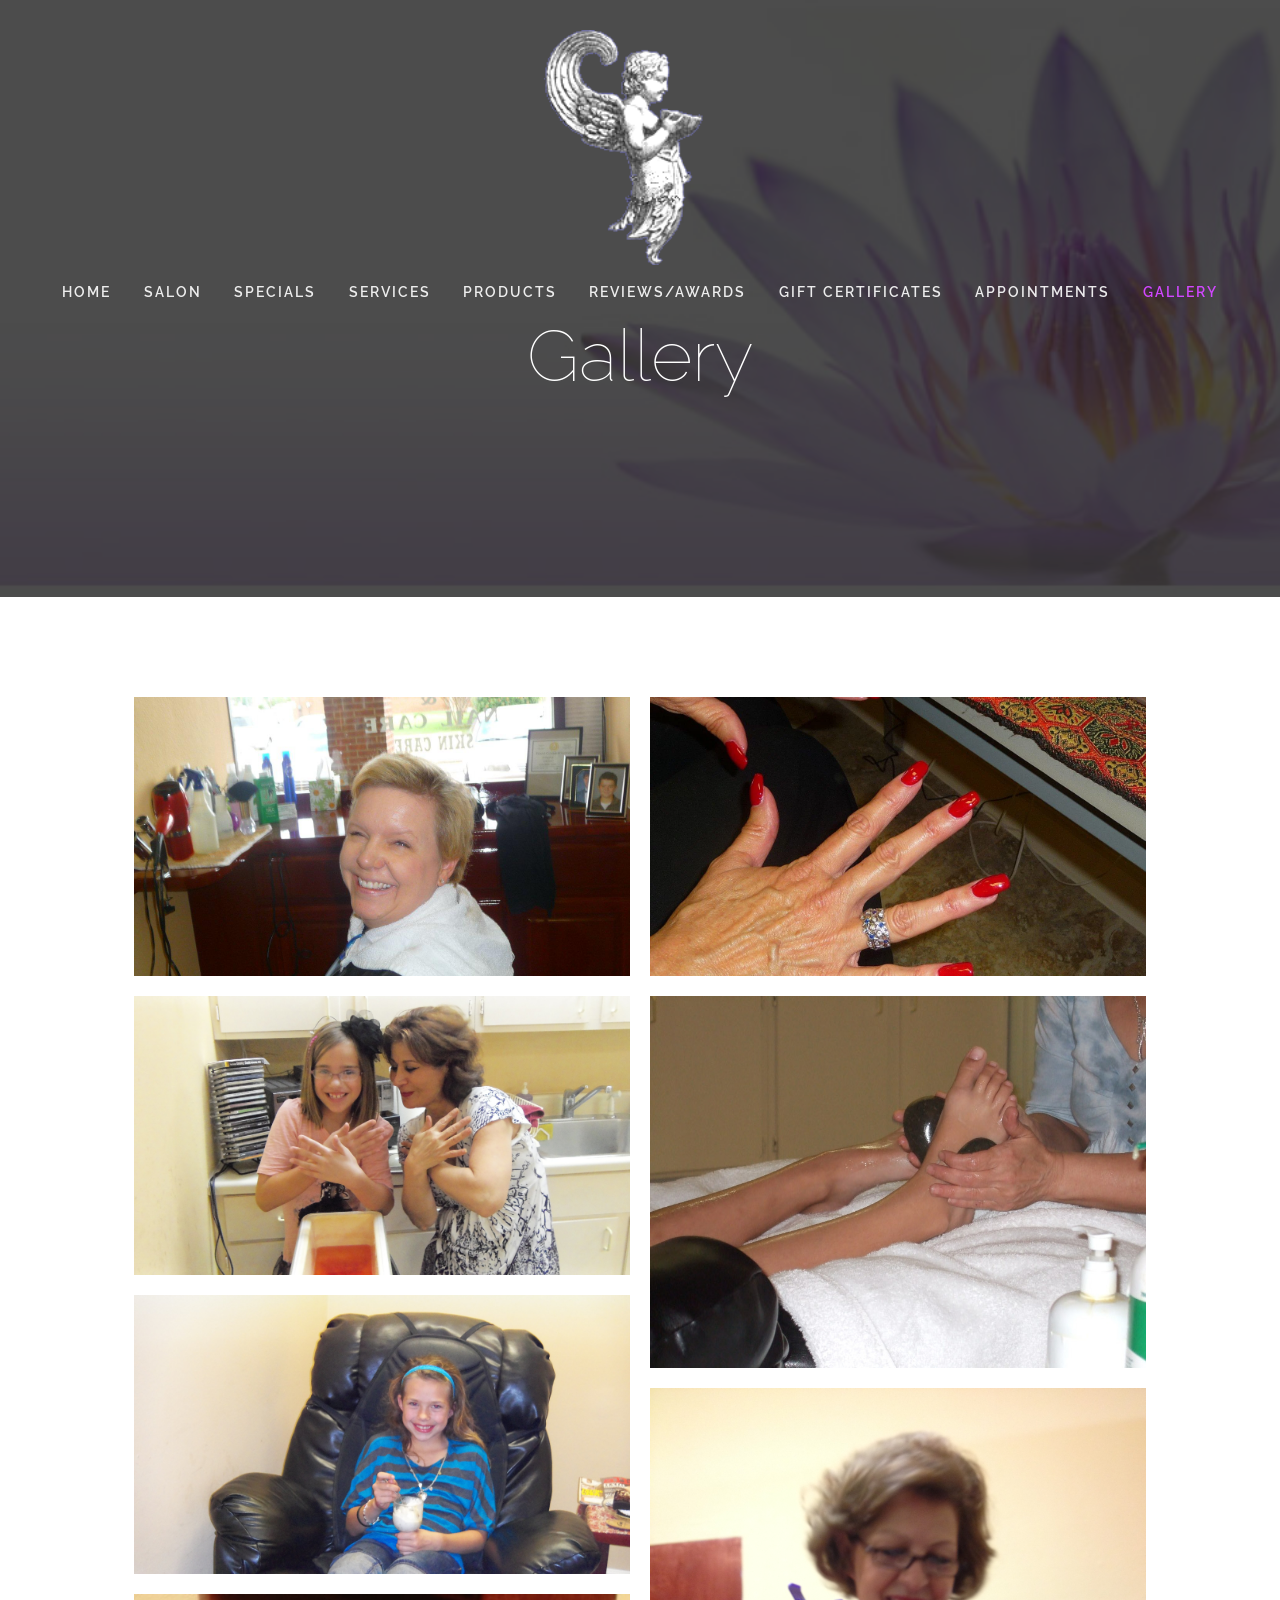
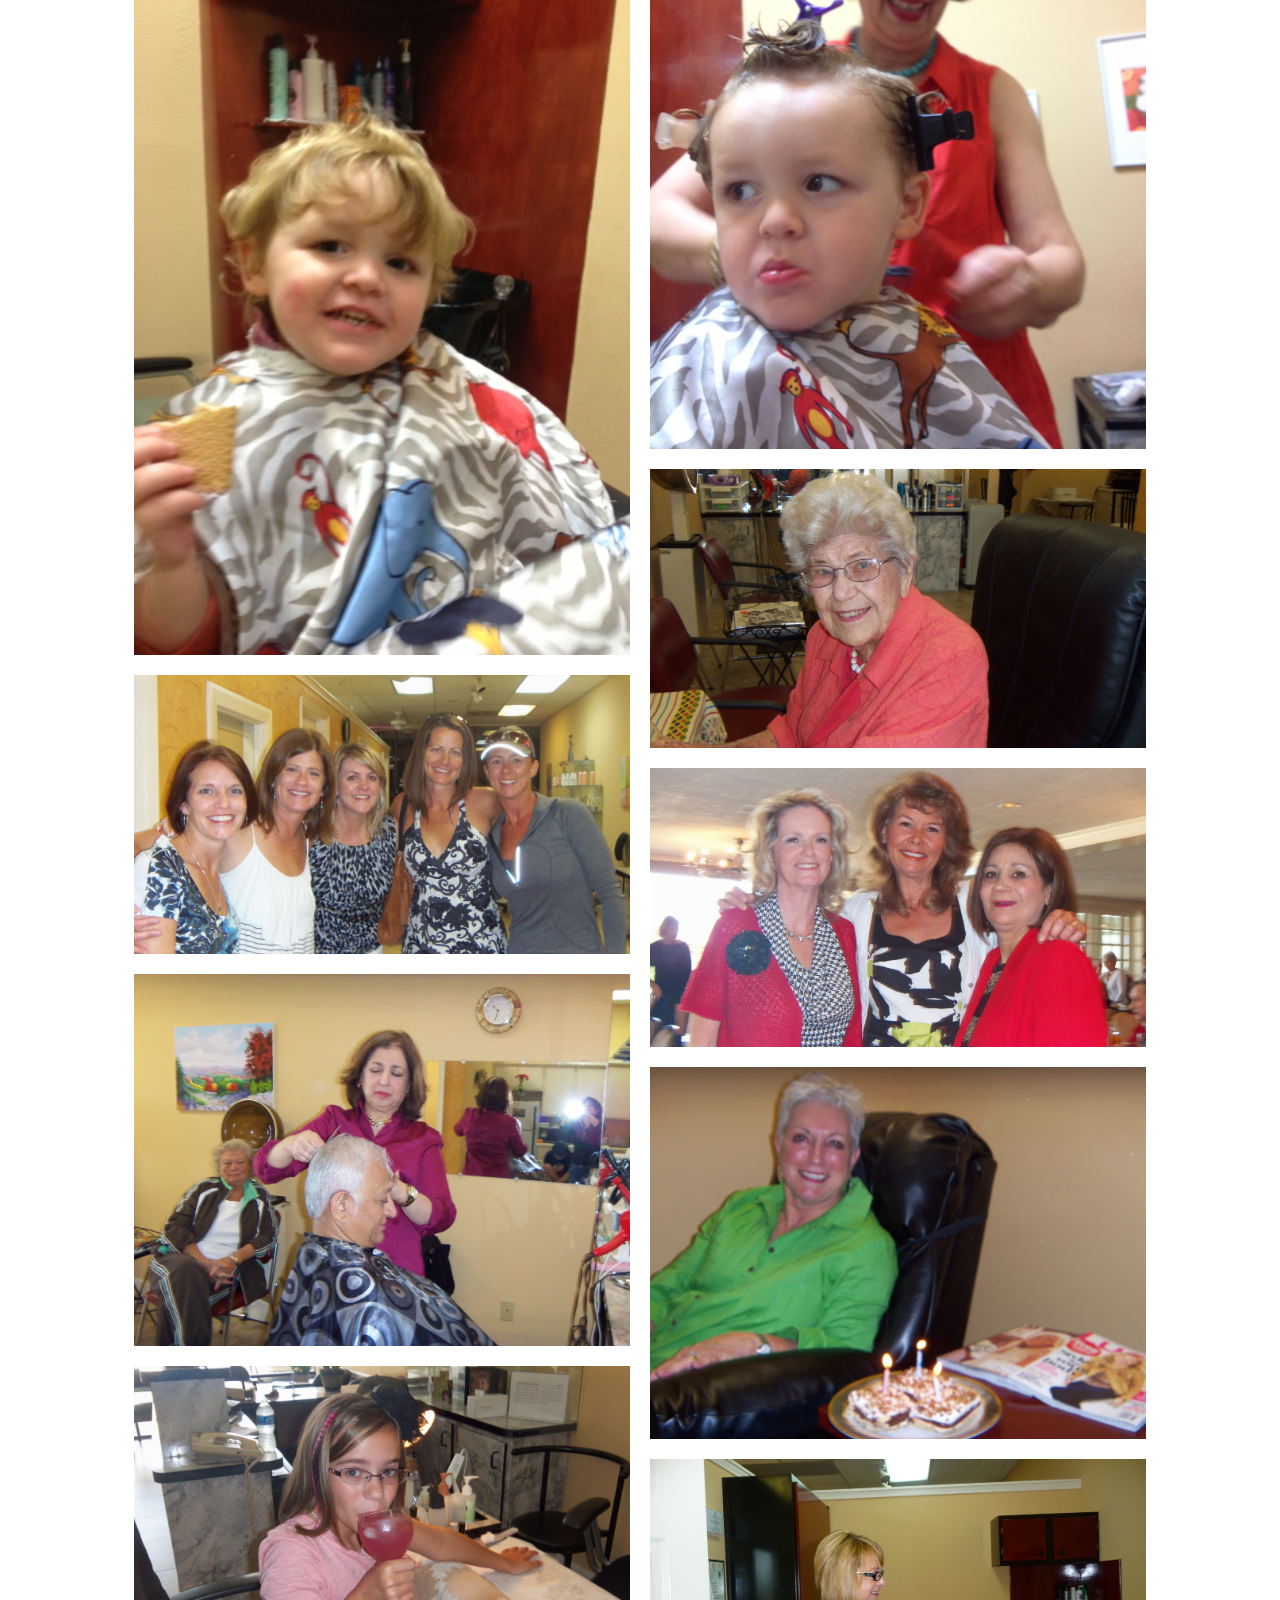
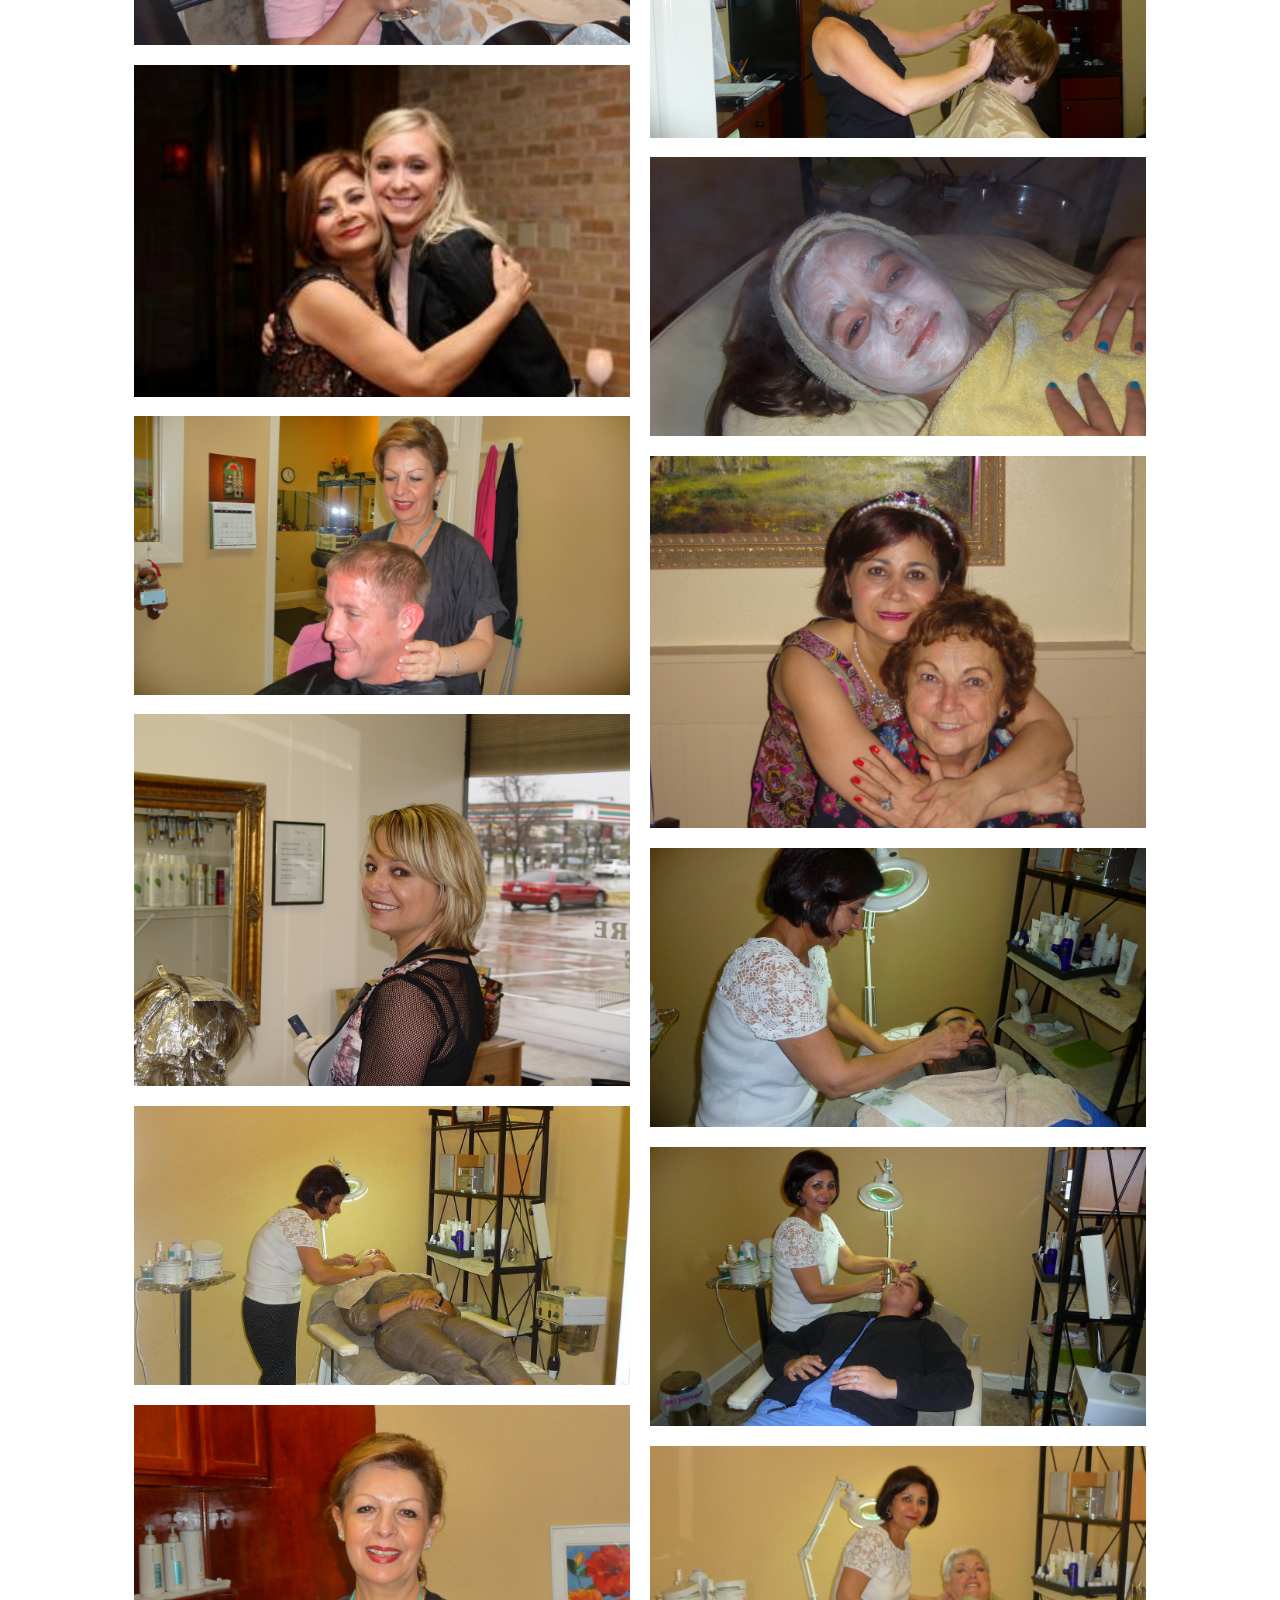
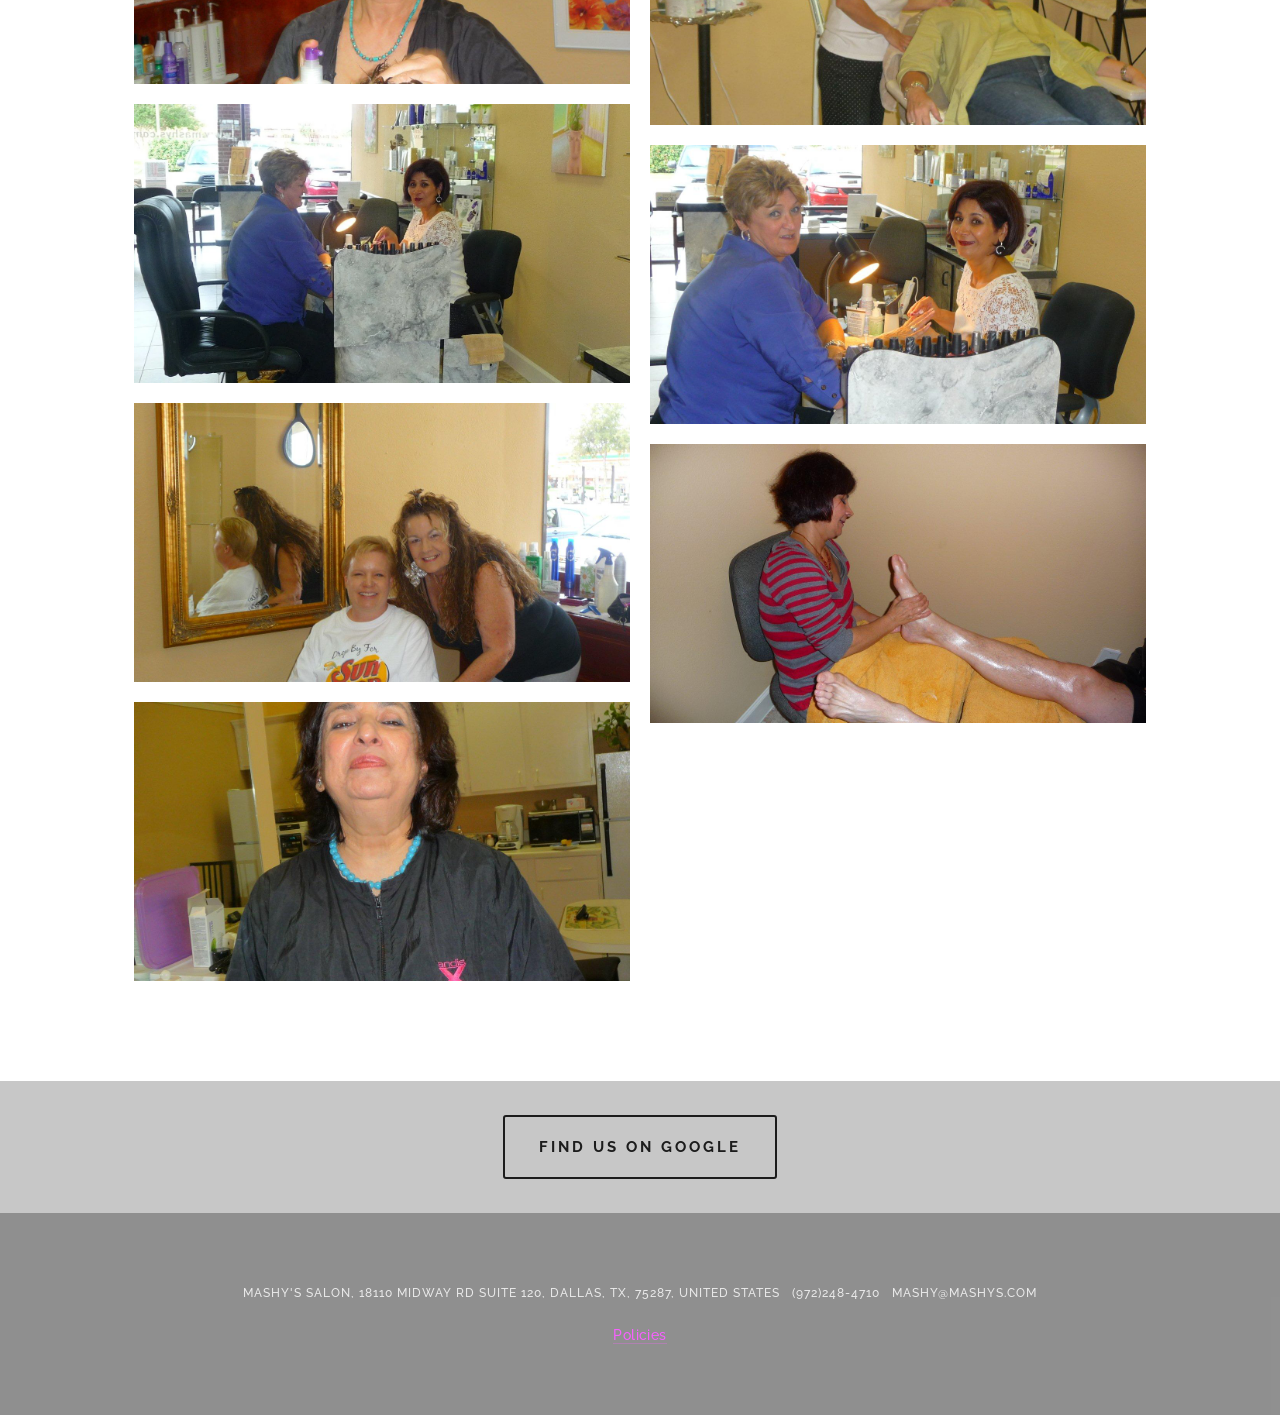
==== commit ca2b3366: "Release1" ====
--- a/gallery.html
+++ b/gallery.html
@@ -11,7 +11,7 @@
 
 <meta charset="utf-8" />
 <title>Gallery - Mashy&#39;s Salon</title>
-<meta http-equiv="Accept-CH" content="Sec-CH-UA-Platform-Version, Sec-CH-UA-Model" /><link rel="icon" type="image/x-icon" href="images/favicon.ico?format=100w"/>
+<meta http-equiv="Accept-CH" content="Sec-CH-UA-Platform-Version, Sec-CH-UA-Model" /><link rel="icon" type="image/x-icon" href="https://images.squarespace-cdn.com/content/v1/5515d59be4b0bd42714ada7b/1428966194543-YDBYDSVXZ12ZEXDK1JQ8/favicon.ico?format=100w"/>
 <link rel="canonical" href="https://mashys.com/gallery"/>
 <meta property="og:site_name" content="Mashy's Salon"/>
 <meta property="og:title" content="Gallery - Mashy&#39;s Salon"/>
@@ -28,16 +28,16 @@
 <link rel="stylesheet" href="https://fonts.googleapis.com/css2?family=Raleway:ital,wght@0,100;0,200;0,300;0,400;0,500;0,600;0,700;1,200;1,300;1,400;1,500;1,600;1,700"><script type="text/javascript"  defer="true" nomodule="nomodule" src="js/legacy.js"></script>
 <script type="text/javascript"  defer="true" src="js/modern.js"></script>
 <script type="text/javascript">SQUARESPACE_ROLLUPS = {};</script>
-<script>(function(rollups, name) { if (!rollups[name]) { rollups[name] = {}; } rollups[name].js = ["js/extract-css-runtime-04ad1dedcf1a036c-min.en-us.js"]; })(SQUARESPACE_ROLLUPS, 'squarespace-extract_css_runtime');</script>
-<script  src="js/extract-css-runtime-04ad1dedcf1a036c-min.en-us.js" defer ></script><script>(function(rollups, name) { if (!rollups[name]) { rollups[name] = {}; } rollups[name].js = ["js/extract-css-moment-js-vendor-6f2a1f6ec9a41489-min.en-us.js"]; })(SQUARESPACE_ROLLUPS, 'squarespace-extract_css_moment_js_vendor');</script>
+<script>(function(rollups, name) { if (!rollups[name]) { rollups[name] = {}; } rollups[name].js = ["js/extract-css-runtime-df7bd9e32cd2324f-min.en-us.js"]; })(SQUARESPACE_ROLLUPS, 'squarespace-extract_css_runtime');</script>
+<script  src="js/extract-css-runtime-df7bd9e32cd2324f-min.en-us.js" defer ></script><script>(function(rollups, name) { if (!rollups[name]) { rollups[name] = {}; } rollups[name].js = ["js/extract-css-moment-js-vendor-6f2a1f6ec9a41489-min.en-us.js"]; })(SQUARESPACE_ROLLUPS, 'squarespace-extract_css_moment_js_vendor');</script>
 <script  src="js/extract-css-moment-js-vendor-6f2a1f6ec9a41489-min.en-us.js" defer ></script><script>(function(rollups, name) { if (!rollups[name]) { rollups[name] = {}; } rollups[name].js = ["js/cldr-resource-pack-22c6db795661f68d-min.en-us.js"]; })(SQUARESPACE_ROLLUPS, 'squarespace-cldr_resource_pack');</script>
 <script  src="js/cldr-resource-pack-22c6db795661f68d-min.en-us.js" defer ></script><script>(function(rollups, name) { if (!rollups[name]) { rollups[name] = {}; } rollups[name].js = ["js/common-vendors-stable-254444e34f716f06-min.en-us.js"]; })(SQUARESPACE_ROLLUPS, 'squarespace-common_vendors_stable');</script>
 <script  src="js/common-vendors-stable-254444e34f716f06-min.en-us.js" defer ></script><script>(function(rollups, name) { if (!rollups[name]) { rollups[name] = {}; } rollups[name].js = ["js/common-vendors-41f73026a0e85b2c-min.en-us.js"]; })(SQUARESPACE_ROLLUPS, 'squarespace-common_vendors');</script>
-<script  src="js/common-vendors-41f73026a0e85b2c-min.en-us.js" defer ></script><script>(function(rollups, name) { if (!rollups[name]) { rollups[name] = {}; } rollups[name].js = ["js/common-c0f9534ab04f7983-min.en-us.js"]; })(SQUARESPACE_ROLLUPS, 'squarespace-common');</script>
-<script  src="js/common-c0f9534ab04f7983-min.en-us.js" defer ></script><script data-name="static-context">Static = window.Static || {}; Static.SQUARESPACE_CONTEXT = {"betaFeatureFlags":["order_status_page_checkout_landing_enabled","campaigns_import_discounts","campaigns_merch_state","marketing_automations","marketing_landing_page","i18n_beta_website_locales","enable_modernized_pdp_m3_fluid","contacts_and_campaigns_redesign","form_block_first_last_name_required","campaigns_discount_section_in_blasts","campaigns_discount_section_in_automations","campaigns_table_v2","form_block_first_last_name_show","campaigns_thumbnail_layout","enable_form_submission_trigger","enable_modernized_pdp_m3_layout_ux","campaigns_new_image_layout_picker","modernized-pdp-m2-enabled"],"facebookAppId":"314192535267336","facebookApiVersion":"v6.0","rollups":{"squarespace-announcement-bar":{"js":"js/announcement-bar-b2ca930513e9a0e5-min.en-us.js"},"squarespace-audio-player":{"css":"css/audio-player-b05f5197a871c566-min.en-us.css","js":"js/audio-player-2b77a9cecc55adab-min.en-us.js"},"squarespace-blog-collection-list":{"css":"css/blog-collection-list-b4046463b72f34e2-min.en-us.css","js":"js/blog-collection-list-310a6ba79d3185af-min.en-us.js"},"squarespace-calendar-block-renderer":{"css":"css/calendar-block-renderer-c3fef2a497c8e56b-min.en-us.css","js":"js/calendar-block-renderer-3aea253a6af7d1d7-min.en-us.js"},"squarespace-chartjs-helpers":{"css":"css/chartjs-helpers-96b256171ee039c1-min.en-us.css","js":"js/chartjs-helpers-1f8439225b60a3ed-min.en-us.js"},"squarespace-comments":{"css":"css/comments-ce7e07b4a995913b-min.en-us.css","js":"js/comments-7f176b1a72d746d2-min.en-us.js"},"squarespace-custom-css-popup":{"css":"css/custom-css-popup-4b7e2ced69404431-min.en-us.css","js":"js/custom-css-popup-5eed277e15c74a7b-min.en-us.js"},"squarespace-dialog":{"css":"css/dialog-b685267b794639f4-min.en-us.css","js":"js/dialog-9aa2cdc58063a227-min.en-us.js"},"squarespace-events-collection":{"css":"css/events-collection-c3fef2a497c8e56b-min.en-us.css","js":"js/events-collection-c9060234fb80f484-min.en-us.js"},"squarespace-form-rendering-utils":{"js":"js/form-rendering-utils-1383b38073134e70-min.en-us.js"},"squarespace-forms":{"css":"css/forms-0afd3c6ac30bbab1-min.en-us.css","js":"js/forms-2524add2c2f5cfa6-min.en-us.js"},"squarespace-gallery-collection-list":{"css":"css/gallery-collection-list-b4046463b72f34e2-min.en-us.css","js":"js/gallery-collection-list-b4cfeedd57f0bc17-min.en-us.js"},"squarespace-image-zoom":{"css":"css/image-zoom-b4046463b72f34e2-min.en-us.css","js":"js/image-zoom-4f8fb92b11b9a839-min.en-us.js"},"squarespace-pinterest":{"css":"css/pinterest-b4046463b72f34e2-min.en-us.css","js":"js/pinterest-22e8ec6693d24053-min.en-us.js"},"squarespace-popup-overlay":{"css":"css/popup-overlay-b742b752f5880972-min.en-us.css","js":"js/popup-overlay-cb326f15baa94ba7-min.en-us.js"},"squarespace-product-quick-view":{"css":"css/product-quick-view-bbeec24aec38391d-min.en-us.css","js":"js/product-quick-view-29d2eac6f7908b06-min.en-us.js"},"squarespace-products-collection-item-v2":{"css":"css/products-collection-item-v2-b4046463b72f34e2-min.en-us.css","js":"js/products-collection-item-v2-060147f8403ee308-min.en-us.js"},"squarespace-products-collection-list-v2":{"css":"css/products-collection-list-v2-b4046463b72f34e2-min.en-us.css","js":"js/products-collection-list-v2-625afd0cfad482bd-min.en-us.js"},"squarespace-search-page":{"css":"css/search-page-90a67fc09b9b32c6-min.en-us.css","js":"js/search-page-76b5d9198f1e6c08-min.en-us.js"},"squarespace-search-preview":{"js":"js/search-preview-032a7046028aa65f-min.en-us.js"},"squarespace-simple-liking":{"css":"css/simple-liking-701bf8bbc05ec6aa-min.en-us.css","js":"js/simple-liking-6afe6883cdfcd85f-min.en-us.js"},"squarespace-social-buttons":{"css":"css/social-buttons-95032e5fa98e47a5-min.en-us.css","js":"js/social-buttons-71c1004d047b9243-min.en-us.js"},"squarespace-tourdates":{"css":"css/tourdates-b4046463b72f34e2-min.en-us.css","js":"js/tourdates-17dbc4671fa6ee15-min.en-us.js"},"squarespace-website-overlays-manager":{"css":"css/website-overlays-manager-07ea5a4e004e6710-min.en-us.css","js":"js/website-overlays-manager-f907acb951d09c5e-min.en-us.js"}},"pageType":1,"website":{"id":"5515d59be4b0bd42714ada7b","identifier":"mashys","websiteType":1,"contentModifiedOn":1775662395143,"cloneable":false,"hasBeenCloneable":false,"siteStatus":{},"language":"en-US","translationLocale":"en-US","formattingLocale":"en-US","timeZone":"America/North_Dakota/Center","machineTimeZoneOffset":-18000000,"timeZoneOffset":-18000000,"timeZoneAbbr":"CDT","siteTitle":"Mashy's Salon","fullSiteTitle":"Gallery - Mashy's Salon","siteTagLine":"Where Angels Get Pampered - Full Service Premier Salon in North Dallas, TX","siteDescription":"","location":{"mapZoom":8.0,"mapLat":32.9962776,"mapLng":-96.84216470000001,"markerLat":32.9962776,"markerLng":-96.84216470000001,"addressTitle":"Mashy's Salon","addressLine1":"18110 Midway Rd Suite 120","addressLine2":"Dallas, TX, 75287","addressCountry":"United States"},"logoImageId":"5515d82ee4b01178dd7f5f24","shareButtonOptions":{"4":true,"3":true,"6":true,"8":true,"7":true,"1":true,"2":true},"logoImageUrl":"images/logo.gif","authenticUrl":"https://mashys.com","internalUrl":"https://mashys.squarespace.com","baseUrl":"https://mashys.com","primaryDomain":"mashys.com","sslSetting":3,"isHstsEnabled":true,"socialAccounts":[{"serviceId":74,"screenname":"URL","addedOn":1753106676777,"profileUrl":"https://share.google/PX2FZqHCGhYVRDuMo","iconEnabled":true,"serviceName":"url"},{"serviceId":20,"userId":"mashy@mashys.com","screenname":"mashy@mashys.com","addedOn":1427499677939,"profileUrl":"mailto:mashy@mashys.com","iconEnabled":true,"serviceName":"email"}],"typekitId":"","statsMigrated":false,"imageMetadataProcessingEnabled":false,"screenshotId":"dc1bb7f27153918a93fa52a7a9de41ee545ca440c83208fcd4e87697fd6540ae","showOwnerLogin":false},"websiteSettings":{"id":"5515d59be4b0bd42714ada7d","websiteId":"5515d59be4b0bd42714ada7b","type":"Business","subjects":[],"country":"US","state":"TX","simpleLikingEnabled":true,"mobileInfoBarSettings":{"style":3,"isContactEmailEnabled":true,"isContactPhoneNumberEnabled":true,"isLocationEnabled":true,"isBusinessHoursEnabled":true},"announcementBarSettings":{"style":1,"text":"<p>Test</p>"},"popupOverlaySettings":{"style":1,"enabledPages":[]},"commentLikesAllowed":true,"commentAnonAllowed":true,"commentThreaded":true,"commentApprovalRequired":false,"commentAvatarsOn":true,"commentSortType":2,"commentFlagThreshold":0,"commentFlagsAllowed":true,"commentEnableByDefault":true,"commentDisableAfterDaysDefault":0,"disqusShortname":"","commentsEnabled":true,"contactPhoneNumber":"(972)248-4710","businessHours":{"monday":{"text":"","ranges":[{}]},"tuesday":{"text":"9 am - 7 pm","ranges":[{"from":540,"to":1140}]},"wednesday":{"text":"9 am - 7 pm","ranges":[{"from":540,"to":1140}]},"thursday":{"text":"9 am - 7 pm","ranges":[{"from":540,"to":1140}]},"friday":{"text":"9 am - 7 pm","ranges":[{"from":540,"to":1140}]},"saturday":{"text":"8 am -3 pm","ranges":[{"from":480,"to":900}]},"sunday":{"text":"","ranges":[{}]}},"contactEmail":"mashy@mashys.com","storeSettings":{"returnPolicy":"<p class=\"\"><strong>Gift Certificates are non-refundable.</strong></p><p class=\"\"><strong>Appointments are required. Please cancel within 24 hours to avoid forfeiture of gift certificate.</strong></p>","termsOfService":"","privacyPolicy":"","expressCheckout":false,"continueShoppingLinkUrl":"/","useLightCart":true,"showNoteField":false,"shippingCountryDefaultValue":"US","billToShippingDefaultValue":false,"showShippingPhoneNumber":true,"isShippingPhoneRequired":true,"showBillingPhoneNumber":false,"isBillingPhoneRequired":false,"currenciesSupported":["USD","AUD","CAD","CHF","CZK","DKK","EUR","GBP","HKD","ILS","MXN","MYR","NOK","NZD","PHP","PLN","RUB","SEK","SGD","THB"],"defaultCurrency":"USD","selectedCurrency":"USD","measurementStandard":1,"showCustomCheckoutForm":false,"checkoutPageMarketingOptInEnabled":false,"enableMailingListOptInByDefault":true,"sameAsRetailLocation":false,"merchandisingSettings":{"scarcityEnabledOnProductItems":false,"scarcityEnabledOnProductBlocks":false,"scarcityMessageType":"DEFAULT_SCARCITY_MESSAGE","scarcityThreshold":10,"multipleQuantityAllowedForServices":true,"restockNotificationsEnabled":false,"restockNotificationsSuccessText":"","restockNotificationsMailingListSignUpEnabled":false,"relatedProductsEnabled":false,"relatedProductsOrdering":"random","soldOutVariantsDropdownDisabled":false,"productComposerOptedIn":false,"productComposerABTestOptedOut":false,"productReviewsEnabled":false,"displayImportedProductReviewsEnabled":false,"hasOptedToCollectNativeReviews":false},"minimumOrderSubtotalEnabled":false,"addToCartConfirmationType":2,"isLive":true,"multipleQuantityAllowedForServices":true},"useEscapeKeyToLogin":true,"ssBadgeType":1,"ssBadgePosition":4,"ssBadgeVisibility":1,"ssBadgeDevices":1,"pinterestOverlayOptions":{"mode":"disabled"},"userAccountsSettings":{"loginAllowed":false,"signupAllowed":false}},"cookieSettings":{"isCookieBannerEnabled":false,"isRestrictiveCookiePolicyEnabled":false,"cookieBannerText":"","cookieBannerTheme":"","cookieBannerVariant":"","cookieBannerPosition":"","cookieBannerCtaVariant":"","cookieBannerCtaText":"","cookieBannerAcceptType":"OPT_IN","cookieBannerOptOutCtaText":"","cookieBannerHasOptOut":false,"cookieBannerHasManageCookies":true,"cookieBannerManageCookiesLabel":"","cookieBannerSavedPreferencesText":"","cookieBannerSavedPreferencesLayout":"PILL"},"websiteCloneable":false,"collection":{"title":"Gallery","id":"5515d990e4b0ef9291ad6d58","fullUrl":"/gallery","type":1,"permissionType":1},"subscribed":false,"appDomain":"squarespace.com","templateTweakable":true,"tweakJSON":{"aspect-ratio":"Auto","design":"Slideshow","gallery-arrow-style":"No Background","gallery-aspect-ratio":"3:2 Standard","gallery-auto-crop":"true","gallery-autoplay":"false","gallery-controls":"Both","gallery-design":"Grid","gallery-info-overlay":"Show on Hover","gallery-loop":"false","gallery-navigation":"Bullets","gallery-show-arrows":"true","gallery-transitions":"Fade","galleryArrowBackground":"rgba(34,34,34,1)","galleryArrowColor":"rgba(255,255,255,1)","galleryAutoplaySpeed":"3","galleryCircleColor":"rgba(255,255,255,1)","galleryInfoBackground":"rgba(0, 0, 0, .7)","galleryThumbnailSize":"100px","grid-aspect-ratio":"1:1 (Square)","gridSize":"350px","gridSpacing":"20px","headerPadding":"30px","homepage-index-nav":"Show On Scroll","logoWidth":"200px","product-gallery-auto-crop":"false","product-image-auto-crop":"true","siteTitleContainerWidth":"255px","slideshow-aspect-ratio":"16:9 (Widescreen)","slideshow-autoplay":"true","slideshow-transition":"Fade","tweak-v1-related-products-title-spacing":"50px"},"templateId":"52e96934e4b0ea14d0f64568","templateVersion":"7","pageFeatures":[1,2,4],"gmRenderKey":"QUl6YVN5Q0JUUk9xNkx1dkZfSUUxcjQ2LVQ0QWVUU1YtMGQ3bXk4","templateScriptsRootUrl":"https://static1.squarespace.com/static/ta/52e968b5e4b04d2aa2a3bba3/1139/scripts/","impersonatedSession":false,"tzData":{"zones":[[-360,"US","C%sT",null]],"rules":{"US":[[1967,2006,null,"Oct","lastSun","2:00","0","S"],[1987,2006,null,"Apr","Sun>=1","2:00","1:00","D"],[2007,"max",null,"Mar","Sun>=8","2:00","1:00","D"],[2007,"max",null,"Nov","Sun>=1","2:00","0","S"]]}},"showAnnouncementBar":false,"recaptchaEnterpriseContext":{"recaptchaEnterpriseSiteKey":"6LdDFQwjAAAAAPigEvvPgEVbb7QBm-TkVJdDTlAv"},"i18nContext":{"timeZoneData":{"id":"America/North_Dakota/Center","name":"Central Time"}},"env":"PRODUCTION","visitorFormContext":{"formFieldFormats":{"initialPhoneFormat":{"id":0,"type":"PHONE_NUMBER","country":"US","labelLocale":"en-US","fields":[{"type":"SEPARATOR","label":"(","identifier":"LeftParen","length":0,"required":false,"metadata":{}},{"type":"FIELD","label":"1","identifier":"1","length":3,"required":false,"metadata":{}},{"type":"SEPARATOR","label":")","identifier":"RightParen","length":0,"required":false,"metadata":{}},{"type":"SEPARATOR","label":" ","identifier":"Space","length":0,"required":false,"metadata":{}},{"type":"FIELD","label":"2","identifier":"2","length":3,"required":false,"metadata":{}},{"type":"SEPARATOR","label":"-","identifier":"Dash","length":0,"required":false,"metadata":{}},{"type":"FIELD","label":"3","identifier":"3","length":14,"required":false,"metadata":{}}]},"initialNameOrder":"GIVEN_FIRST","initialAddressFormat":{"id":0,"type":"ADDRESS","country":"US","labelLocale":"en","fields":[{"type":"FIELD","label":"Address Line 1","identifier":"Line1","length":0,"required":true,"metadata":{"autocomplete":"address-line1"}},{"type":"SEPARATOR","label":"\n","identifier":"Newline","length":0,"required":false,"metadata":{}},{"type":"FIELD","label":"Address Line 2","identifier":"Line2","length":0,"required":false,"metadata":{"autocomplete":"address-line2"}},{"type":"SEPARATOR","label":"\n","identifier":"Newline","length":0,"required":false,"metadata":{}},{"type":"FIELD","label":"City","identifier":"City","length":0,"required":true,"metadata":{"autocomplete":"address-level2"}},{"type":"SEPARATOR","label":",","identifier":"Comma","length":0,"required":false,"metadata":{}},{"type":"SEPARATOR","label":" ","identifier":"Space","length":0,"required":false,"metadata":{}},{"type":"FIELD","label":"State","identifier":"State","length":0,"required":true,"metadata":{"autocomplete":"address-level1"}},{"type":"SEPARATOR","label":" ","identifier":"Space","length":0,"required":false,"metadata":{}},{"type":"FIELD","label":"ZIP Code","identifier":"Zip","length":0,"required":true,"metadata":{"autocomplete":"postal-code"}}]},"countries":[{"name":"Afghanistan","code":"AF","phoneCode":"+93"},{"name":"\u00C5land Islands","code":"AX","phoneCode":"+358"},{"name":"Albania","code":"AL","phoneCode":"+355"},{"name":"Algeria","code":"DZ","phoneCode":"+213"},{"name":"American Samoa","code":"AS","phoneCode":"+1"},{"name":"Andorra","code":"AD","phoneCode":"+376"},{"name":"Angola","code":"AO","phoneCode":"+244"},{"name":"Anguilla","code":"AI","phoneCode":"+1"},{"name":"Antigua & Barbuda","code":"AG","phoneCode":"+1"},{"name":"Argentina","code":"AR","phoneCode":"+54"},{"name":"Armenia","code":"AM","phoneCode":"+374"},{"name":"Aruba","code":"AW","phoneCode":"+297"},{"name":"Ascension Island","code":"AC","phoneCode":"+247"},{"name":"Australia","code":"AU","phoneCode":"+61"},{"name":"Austria","code":"AT","phoneCode":"+43"},{"name":"Azerbaijan","code":"AZ","phoneCode":"+994"},{"name":"Bahamas","code":"BS","phoneCode":"+1"},{"name":"Bahrain","code":"BH","phoneCode":"+973"},{"name":"Bangladesh","code":"BD","phoneCode":"+880"},{"name":"Barbados","code":"BB","phoneCode":"+1"},{"name":"Belarus","code":"BY","phoneCode":"+375"},{"name":"Belgium","code":"BE","phoneCode":"+32"},{"name":"Belize","code":"BZ","phoneCode":"+501"},{"name":"Benin","code":"BJ","phoneCode":"+229"},{"name":"Bermuda","code":"BM","phoneCode":"+1"},{"name":"Bhutan","code":"BT","phoneCode":"+975"},{"name":"Bolivia","code":"BO","phoneCode":"+591"},{"name":"Bosnia & Herzegovina","code":"BA","phoneCode":"+387"},{"name":"Botswana","code":"BW","phoneCode":"+267"},{"name":"Brazil","code":"BR","phoneCode":"+55"},{"name":"British Indian Ocean Territory","code":"IO","phoneCode":"+246"},{"name":"British Virgin Islands","code":"VG","phoneCode":"+1"},{"name":"Brunei","code":"BN","phoneCode":"+673"},{"name":"Bulgaria","code":"BG","phoneCode":"+359"},{"name":"Burkina Faso","code":"BF","phoneCode":"+226"},{"name":"Burundi","code":"BI","phoneCode":"+257"},{"name":"Cambodia","code":"KH","phoneCode":"+855"},{"name":"Cameroon","code":"CM","phoneCode":"+237"},{"name":"Canada","code":"CA","phoneCode":"+1"},{"name":"Cape Verde","code":"CV","phoneCode":"+238"},{"name":"Caribbean Netherlands","code":"BQ","phoneCode":"+599"},{"name":"Cayman Islands","code":"KY","phoneCode":"+1"},{"name":"Central African Republic","code":"CF","phoneCode":"+236"},{"name":"Chad","code":"TD","phoneCode":"+235"},{"name":"Chile","code":"CL","phoneCode":"+56"},{"name":"China","code":"CN","phoneCode":"+86"},{"name":"Christmas Island","code":"CX","phoneCode":"+61"},{"name":"Cocos (Keeling) Islands","code":"CC","phoneCode":"+61"},{"name":"Colombia","code":"CO","phoneCode":"+57"},{"name":"Comoros","code":"KM","phoneCode":"+269"},{"name":"Congo - Brazzaville","code":"CG","phoneCode":"+242"},{"name":"Congo - Kinshasa","code":"CD","phoneCode":"+243"},{"name":"Cook Islands","code":"CK","phoneCode":"+682"},{"name":"Costa Rica","code":"CR","phoneCode":"+506"},{"name":"C\u00F4te d\u2019Ivoire","code":"CI","phoneCode":"+225"},{"name":"Croatia","code":"HR","phoneCode":"+385"},{"name":"Cuba","code":"CU","phoneCode":"+53"},{"name":"Cura\u00E7ao","code":"CW","phoneCode":"+599"},{"name":"Cyprus","code":"CY","phoneCode":"+357"},{"name":"Czechia","code":"CZ","phoneCode":"+420"},{"name":"Denmark","code":"DK","phoneCode":"+45"},{"name":"Djibouti","code":"DJ","phoneCode":"+253"},{"name":"Dominica","code":"DM","phoneCode":"+1"},{"name":"Dominican Republic","code":"DO","phoneCode":"+1"},{"name":"Ecuador","code":"EC","phoneCode":"+593"},{"name":"Egypt","code":"EG","phoneCode":"+20"},{"name":"El Salvador","code":"SV","phoneCode":"+503"},{"name":"Equatorial Guinea","code":"GQ","phoneCode":"+240"},{"name":"Eritrea","code":"ER","phoneCode":"+291"},{"name":"Estonia","code":"EE","phoneCode":"+372"},{"name":"Eswatini","code":"SZ","phoneCode":"+268"},{"name":"Ethiopia","code":"ET","phoneCode":"+251"},{"name":"Falkland Islands","code":"FK","phoneCode":"+500"},{"name":"Faroe Islands","code":"FO","phoneCode":"+298"},{"name":"Fiji","code":"FJ","phoneCode":"+679"},{"name":"Finland","code":"FI","phoneCode":"+358"},{"name":"France","code":"FR","phoneCode":"+33"},{"name":"French Guiana","code":"GF","phoneCode":"+594"},{"name":"French Polynesia","code":"PF","phoneCode":"+689"},{"name":"Gabon","code":"GA","phoneCode":"+241"},{"name":"Gambia","code":"GM","phoneCode":"+220"},{"name":"Georgia","code":"GE","phoneCode":"+995"},{"name":"Germany","code":"DE","phoneCode":"+49"},{"name":"Ghana","code":"GH","phoneCode":"+233"},{"name":"Gibraltar","code":"GI","phoneCode":"+350"},{"name":"Greece","code":"GR","phoneCode":"+30"},{"name":"Greenland","code":"GL","phoneCode":"+299"},{"name":"Grenada","code":"GD","phoneCode":"+1"},{"name":"Guadeloupe","code":"GP","phoneCode":"+590"},{"name":"Guam","code":"GU","phoneCode":"+1"},{"name":"Guatemala","code":"GT","phoneCode":"+502"},{"name":"Guernsey","code":"GG","phoneCode":"+44"},{"name":"Guinea","code":"GN","phoneCode":"+224"},{"name":"Guinea-Bissau","code":"GW","phoneCode":"+245"},{"name":"Guyana","code":"GY","phoneCode":"+592"},{"name":"Haiti","code":"HT","phoneCode":"+509"},{"name":"Honduras","code":"HN","phoneCode":"+504"},{"name":"Hong Kong SAR China","code":"HK","phoneCode":"+852"},{"name":"Hungary","code":"HU","phoneCode":"+36"},{"name":"Iceland","code":"IS","phoneCode":"+354"},{"name":"India","code":"IN","phoneCode":"+91"},{"name":"Indonesia","code":"ID","phoneCode":"+62"},{"name":"Iran","code":"IR","phoneCode":"+98"},{"name":"Iraq","code":"IQ","phoneCode":"+964"},{"name":"Ireland","code":"IE","phoneCode":"+353"},{"name":"Isle of Man","code":"IM","phoneCode":"+44"},{"name":"Israel","code":"IL","phoneCode":"+972"},{"name":"Italy","code":"IT","phoneCode":"+39"},{"name":"Jamaica","code":"JM","phoneCode":"+1"},{"name":"Japan","code":"JP","phoneCode":"+81"},{"name":"Jersey","code":"JE","phoneCode":"+44"},{"name":"Jordan","code":"JO","phoneCode":"+962"},{"name":"Kazakhstan","code":"KZ","phoneCode":"+7"},{"name":"Kenya","code":"KE","phoneCode":"+254"},{"name":"Kiribati","code":"KI","phoneCode":"+686"},{"name":"Kosovo","code":"XK","phoneCode":"+383"},{"name":"Kuwait","code":"KW","phoneCode":"+965"},{"name":"Kyrgyzstan","code":"KG","phoneCode":"+996"},{"name":"Laos","code":"LA","phoneCode":"+856"},{"name":"Latvia","code":"LV","phoneCode":"+371"},{"name":"Lebanon","code":"LB","phoneCode":"+961"},{"name":"Lesotho","code":"LS","phoneCode":"+266"},{"name":"Liberia","code":"LR","phoneCode":"+231"},{"name":"Libya","code":"LY","phoneCode":"+218"},{"name":"Liechtenstein","code":"LI","phoneCode":"+423"},{"name":"Lithuania","code":"LT","phoneCode":"+370"},{"name":"Luxembourg","code":"LU","phoneCode":"+352"},{"name":"Macao SAR China","code":"MO","phoneCode":"+853"},{"name":"Madagascar","code":"MG","phoneCode":"+261"},{"name":"Malawi","code":"MW","phoneCode":"+265"},{"name":"Malaysia","code":"MY","phoneCode":"+60"},{"name":"Maldives","code":"MV","phoneCode":"+960"},{"name":"Mali","code":"ML","phoneCode":"+223"},{"name":"Malta","code":"MT","phoneCode":"+356"},{"name":"Marshall Islands","code":"MH","phoneCode":"+692"},{"name":"Martinique","code":"MQ","phoneCode":"+596"},{"name":"Mauritania","code":"MR","phoneCode":"+222"},{"name":"Mauritius","code":"MU","phoneCode":"+230"},{"name":"Mayotte","code":"YT","phoneCode":"+262"},{"name":"Mexico","code":"MX","phoneCode":"+52"},{"name":"Micronesia","code":"FM","phoneCode":"+691"},{"name":"Moldova","code":"MD","phoneCode":"+373"},{"name":"Monaco","code":"MC","phoneCode":"+377"},{"name":"Mongolia","code":"MN","phoneCode":"+976"},{"name":"Montenegro","code":"ME","phoneCode":"+382"},{"name":"Montserrat","code":"MS","phoneCode":"+1"},{"name":"Morocco","code":"MA","phoneCode":"+212"},{"name":"Mozambique","code":"MZ","phoneCode":"+258"},{"name":"Myanmar (Burma)","code":"MM","phoneCode":"+95"},{"name":"Namibia","code":"NA","phoneCode":"+264"},{"name":"Nauru","code":"NR","phoneCode":"+674"},{"name":"Nepal","code":"NP","phoneCode":"+977"},{"name":"Netherlands","code":"NL","phoneCode":"+31"},{"name":"New Caledonia","code":"NC","phoneCode":"+687"},{"name":"New Zealand","code":"NZ","phoneCode":"+64"},{"name":"Nicaragua","code":"NI","phoneCode":"+505"},{"name":"Niger","code":"NE","phoneCode":"+227"},{"name":"Nigeria","code":"NG","phoneCode":"+234"},{"name":"Niue","code":"NU","phoneCode":"+683"},{"name":"Norfolk Island","code":"NF","phoneCode":"+672"},{"name":"Northern Mariana Islands","code":"MP","phoneCode":"+1"},{"name":"North Korea","code":"KP","phoneCode":"+850"},{"name":"North Macedonia","code":"MK","phoneCode":"+389"},{"name":"Norway","code":"NO","phoneCode":"+47"},{"name":"Oman","code":"OM","phoneCode":"+968"},{"name":"Pakistan","code":"PK","phoneCode":"+92"},{"name":"Palau","code":"PW","phoneCode":"+680"},{"name":"Palestinian Territories","code":"PS","phoneCode":"+970"},{"name":"Panama","code":"PA","phoneCode":"+507"},{"name":"Papua New Guinea","code":"PG","phoneCode":"+675"},{"name":"Paraguay","code":"PY","phoneCode":"+595"},{"name":"Peru","code":"PE","phoneCode":"+51"},{"name":"Philippines","code":"PH","phoneCode":"+63"},{"name":"Poland","code":"PL","phoneCode":"+48"},{"name":"Portugal","code":"PT","phoneCode":"+351"},{"name":"Puerto Rico","code":"PR","phoneCode":"+1"},{"name":"Qatar","code":"QA","phoneCode":"+974"},{"name":"R\u00E9union","code":"RE","phoneCode":"+262"},{"name":"Romania","code":"RO","phoneCode":"+40"},{"name":"Russia","code":"RU","phoneCode":"+7"},{"name":"Rwanda","code":"RW","phoneCode":"+250"},{"name":"Samoa","code":"WS","phoneCode":"+685"},{"name":"San Marino","code":"SM","phoneCode":"+378"},{"name":"S\u00E3o Tom\u00E9 & Pr\u00EDncipe","code":"ST","phoneCode":"+239"},{"name":"Saudi Arabia","code":"SA","phoneCode":"+966"},{"name":"Senegal","code":"SN","phoneCode":"+221"},{"name":"Serbia","code":"RS","phoneCode":"+381"},{"name":"Seychelles","code":"SC","phoneCode":"+248"},{"name":"Sierra Leone","code":"SL","phoneCode":"+232"},{"name":"Singapore","code":"SG","phoneCode":"+65"},{"name":"Sint Maarten","code":"SX","phoneCode":"+1"},{"name":"Slovakia","code":"SK","phoneCode":"+421"},{"name":"Slovenia","code":"SI","phoneCode":"+386"},{"name":"Solomon Islands","code":"SB","phoneCode":"+677"},{"name":"Somalia","code":"SO","phoneCode":"+252"},{"name":"South Africa","code":"ZA","phoneCode":"+27"},{"name":"South Korea","code":"KR","phoneCode":"+82"},{"name":"South Sudan","code":"SS","phoneCode":"+211"},{"name":"Spain","code":"ES","phoneCode":"+34"},{"name":"Sri Lanka","code":"LK","phoneCode":"+94"},{"name":"St. Barth\u00E9lemy","code":"BL","phoneCode":"+590"},{"name":"St. Helena","code":"SH","phoneCode":"+290"},{"name":"St. Kitts & Nevis","code":"KN","phoneCode":"+1"},{"name":"St. Lucia","code":"LC","phoneCode":"+1"},{"name":"St. Martin","code":"MF","phoneCode":"+590"},{"name":"St. Pierre & Miquelon","code":"PM","phoneCode":"+508"},{"name":"St. Vincent & Grenadines","code":"VC","phoneCode":"+1"},{"name":"Sudan","code":"SD","phoneCode":"+249"},{"name":"Suriname","code":"SR","phoneCode":"+597"},{"name":"Svalbard & Jan Mayen","code":"SJ","phoneCode":"+47"},{"name":"Sweden","code":"SE","phoneCode":"+46"},{"name":"Switzerland","code":"CH","phoneCode":"+41"},{"name":"Syria","code":"SY","phoneCode":"+963"},{"name":"Taiwan","code":"TW","phoneCode":"+886"},{"name":"Tajikistan","code":"TJ","phoneCode":"+992"},{"name":"Tanzania","code":"TZ","phoneCode":"+255"},{"name":"Thailand","code":"TH","phoneCode":"+66"},{"name":"Timor-Leste","code":"TL","phoneCode":"+670"},{"name":"Togo","code":"TG","phoneCode":"+228"},{"name":"Tokelau","code":"TK","phoneCode":"+690"},{"name":"Tonga","code":"TO","phoneCode":"+676"},{"name":"Trinidad & Tobago","code":"TT","phoneCode":"+1"},{"name":"Tristan da Cunha","code":"TA","phoneCode":"+290"},{"name":"Tunisia","code":"TN","phoneCode":"+216"},{"name":"T\u00FCrkiye","code":"TR","phoneCode":"+90"},{"name":"Turkmenistan","code":"TM","phoneCode":"+993"},{"name":"Turks & Caicos Islands","code":"TC","phoneCode":"+1"},{"name":"Tuvalu","code":"TV","phoneCode":"+688"},{"name":"U.S. Virgin Islands","code":"VI","phoneCode":"+1"},{"name":"Uganda","code":"UG","phoneCode":"+256"},{"name":"Ukraine","code":"UA","phoneCode":"+380"},{"name":"United Arab Emirates","code":"AE","phoneCode":"+971"},{"name":"United Kingdom","code":"GB","phoneCode":"+44"},{"name":"United States","code":"US","phoneCode":"+1"},{"name":"Uruguay","code":"UY","phoneCode":"+598"},{"name":"Uzbekistan","code":"UZ","phoneCode":"+998"},{"name":"Vanuatu","code":"VU","phoneCode":"+678"},{"name":"Vatican City","code":"VA","phoneCode":"+39"},{"name":"Venezuela","code":"VE","phoneCode":"+58"},{"name":"Vietnam","code":"VN","phoneCode":"+84"},{"name":"Wallis & Futuna","code":"WF","phoneCode":"+681"},{"name":"Western Sahara","code":"EH","phoneCode":"+212"},{"name":"Yemen","code":"YE","phoneCode":"+967"},{"name":"Zambia","code":"ZM","phoneCode":"+260"},{"name":"Zimbabwe","code":"ZW","phoneCode":"+263"}]},"localizedStrings":{"validation":{"noValidSelection":"A valid selection must be made.","invalidUrl":"Must be a valid URL.","stringTooLong":"Value should have a length no longer than {0}.","containsInvalidKey":"{0} contains an invalid key.","invalidTwitterUsername":"Must be a valid Twitter username.","valueOutsideRange":"Value must be in the range {0} to {1}.","invalidPassword":"Passwords should not contain whitespace.","missingRequiredSubfields":"{0} is missing required subfields: {1}","invalidCurrency":"Currency value should be formatted like 1234 or 123.99.","invalidMapSize":"Value should contain exactly {0} elements.","subfieldsRequired":"All fields in {0} are required.","formSubmissionFailed":"Form submission failed. Review the following information: {0}.","invalidCountryCode":"Country code should have an optional plus and up to 4 digits.","invalidDate":"This is not a real date.","required":"{0} is required.","invalidStringLength":"Value should be {0} characters long.","invalidEmail":"Email addresses should follow the format user@domain.com.","invalidListLength":"Value should be {0} elements long.","allEmpty":"Please fill out at least one form field.","missingRequiredQuestion":"Missing a required question.","invalidQuestion":"Contained an invalid question.","captchaFailure":"Captcha validation failed. Please try again.","stringTooShort":"Value should have a length of at least {0}.","invalid":"{0} is not valid.","formErrors":"Form Errors","containsInvalidValue":"{0} contains an invalid value.","invalidUnsignedNumber":"Numbers must contain only digits and no other characters.","invalidName":"Valid names contain only letters, numbers, spaces, ', or - characters."},"submit":"Submit","status":{"title":"{@} Block","learnMore":"Learn more"},"name":{"firstName":"First Name","lastName":"Last Name"},"lightbox":{"openForm":"Open Form"},"likert":{"agree":"Agree","stronglyDisagree":"Strongly Disagree","disagree":"Disagree","stronglyAgree":"Strongly Agree","neutral":"Neutral"},"time":{"am":"AM","second":"Second","pm":"PM","minute":"Minute","amPm":"AM/PM","hour":"Hour"},"notFound":"Form not found.","date":{"yyyy":"YYYY","year":"Year","mm":"MM","day":"Day","month":"Month","dd":"DD"},"phone":{"country":"Country","number":"Number","prefix":"Prefix","areaCode":"Area Code","line":"Line"},"submitError":"Unable to submit form. Please try again later.","address":{"stateProvince":"State/Province","country":"Country","zipPostalCode":"Zip/Postal Code","address2":"Address 2","address1":"Address 1","city":"City"},"email":{"signUp":"Sign up for news and updates"},"cannotSubmitDemoForm":"This is a demo form and cannot be submitted.","required":"(required)","invalidData":"Invalid form data."}}};</script><link rel="stylesheet" type="text/css" href="css/website.components.button.styles.css"/><script defer src="js/website.components.button.visitor.js"></script><script type="module">Squarespace.load(window);</script>
+<script  src="js/common-vendors-41f73026a0e85b2c-min.en-us.js" defer ></script><script>(function(rollups, name) { if (!rollups[name]) { rollups[name] = {}; } rollups[name].js = ["js/common-fd6619f3a5add07d-min.en-us.js"]; })(SQUARESPACE_ROLLUPS, 'squarespace-common');</script>
+<script  src="js/common-fd6619f3a5add07d-min.en-us.js" defer ></script><script data-name="static-context">Static = window.Static || {}; Static.SQUARESPACE_CONTEXT = {"betaFeatureFlags":["form_block_first_last_name_required","marketing_automations","order_status_page_checkout_landing_enabled","campaigns_discount_section_in_automations","form_block_first_last_name_show","campaigns_table_v2","campaigns_new_image_layout_picker","i18n_beta_website_locales","campaigns_discount_section_in_blasts","enable_modernized_pdp_m3_layout_ux","campaigns_merch_state","enable_modernized_pdp_m3_fluid","marketing_landing_page","modernized-pdp-m2-enabled","campaigns_thumbnail_layout","campaigns_import_discounts","enable_form_submission_trigger","contacts_and_campaigns_redesign"],"facebookAppId":"314192535267336","facebookApiVersion":"v6.0","rollups":{"squarespace-announcement-bar":{"js":"js/announcement-bar-b2ca930513e9a0e5-min.en-us.js"},"squarespace-audio-player":{"css":"css/audio-player-b05f5197a871c566-min.en-us.css","js":"js/audio-player-2b77a9cecc55adab-min.en-us.js"},"squarespace-blog-collection-list":{"css":"css/blog-collection-list-b4046463b72f34e2-min.en-us.css","js":"js/blog-collection-list-310a6ba79d3185af-min.en-us.js"},"squarespace-calendar-block-renderer":{"css":"css/calendar-block-renderer-c3fef2a497c8e56b-min.en-us.css","js":"js/calendar-block-renderer-3aea253a6af7d1d7-min.en-us.js"},"squarespace-chartjs-helpers":{"css":"css/chartjs-helpers-96b256171ee039c1-min.en-us.css","js":"js/chartjs-helpers-1f8439225b60a3ed-min.en-us.js"},"squarespace-comments":{"css":"css/comments-ce7e07b4a995913b-min.en-us.css","js":"js/comments-7f176b1a72d746d2-min.en-us.js"},"squarespace-custom-css-popup":{"css":"css/custom-css-popup-4b7e2ced69404431-min.en-us.css","js":"js/custom-css-popup-5eed277e15c74a7b-min.en-us.js"},"squarespace-dialog":{"css":"css/dialog-b685267b794639f4-min.en-us.css","js":"js/dialog-9aa2cdc58063a227-min.en-us.js"},"squarespace-events-collection":{"css":"css/events-collection-c3fef2a497c8e56b-min.en-us.css","js":"js/events-collection-c9060234fb80f484-min.en-us.js"},"squarespace-form-rendering-utils":{"js":"js/form-rendering-utils-1383b38073134e70-min.en-us.js"},"squarespace-forms":{"css":"css/forms-0afd3c6ac30bbab1-min.en-us.css","js":"js/forms-2524add2c2f5cfa6-min.en-us.js"},"squarespace-gallery-collection-list":{"css":"css/gallery-collection-list-b4046463b72f34e2-min.en-us.css","js":"js/gallery-collection-list-b4cfeedd57f0bc17-min.en-us.js"},"squarespace-image-zoom":{"css":"css/image-zoom-b4046463b72f34e2-min.en-us.css","js":"js/image-zoom-4f8fb92b11b9a839-min.en-us.js"},"squarespace-pinterest":{"css":"css/pinterest-b4046463b72f34e2-min.en-us.css","js":"js/pinterest-22e8ec6693d24053-min.en-us.js"},"squarespace-popup-overlay":{"css":"css/popup-overlay-b742b752f5880972-min.en-us.css","js":"js/popup-overlay-cb326f15baa94ba7-min.en-us.js"},"squarespace-product-quick-view":{"css":"css/product-quick-view-bbeec24aec38391d-min.en-us.css","js":"js/product-quick-view-29d2eac6f7908b06-min.en-us.js"},"squarespace-products-collection-item-v2":{"css":"css/products-collection-item-v2-b4046463b72f34e2-min.en-us.css","js":"js/products-collection-item-v2-060147f8403ee308-min.en-us.js"},"squarespace-products-collection-list-v2":{"css":"css/products-collection-list-v2-b4046463b72f34e2-min.en-us.css","js":"js/products-collection-list-v2-625afd0cfad482bd-min.en-us.js"},"squarespace-search-page":{"css":"css/search-page-90a67fc09b9b32c6-min.en-us.css","js":"js/search-page-76b5d9198f1e6c08-min.en-us.js"},"squarespace-search-preview":{"js":"js/search-preview-032a7046028aa65f-min.en-us.js"},"squarespace-simple-liking":{"css":"css/simple-liking-701bf8bbc05ec6aa-min.en-us.css","js":"js/simple-liking-6afe6883cdfcd85f-min.en-us.js"},"squarespace-social-buttons":{"css":"css/social-buttons-95032e5fa98e47a5-min.en-us.css","js":"js/social-buttons-71c1004d047b9243-min.en-us.js"},"squarespace-tourdates":{"css":"css/tourdates-b4046463b72f34e2-min.en-us.css","js":"js/tourdates-17dbc4671fa6ee15-min.en-us.js"},"squarespace-website-overlays-manager":{"css":"css/website-overlays-manager-07ea5a4e004e6710-min.en-us.css","js":"js/website-overlays-manager-f907acb951d09c5e-min.en-us.js"}},"pageType":1,"website":{"id":"5515d59be4b0bd42714ada7b","identifier":"mashys","websiteType":1,"contentModifiedOn":1775671054010,"cloneable":false,"hasBeenCloneable":false,"siteStatus":{},"language":"en-US","translationLocale":"en-US","formattingLocale":"en-US","timeZone":"America/North_Dakota/Center","machineTimeZoneOffset":-18000000,"timeZoneOffset":-18000000,"timeZoneAbbr":"CDT","siteTitle":"Mashy's Salon","fullSiteTitle":"Gallery - Mashy's Salon","siteTagLine":"Where Angels Get Pampered - Full Service Premier Salon in North Dallas, TX","siteDescription":"","location":{"mapZoom":8.0,"mapLat":32.9962776,"mapLng":-96.84216470000001,"markerLat":32.9962776,"markerLng":-96.84216470000001,"addressTitle":"Mashy's Salon","addressLine1":"18110 Midway Rd Suite 120","addressLine2":"Dallas, TX, 75287","addressCountry":"United States"},"logoImageId":"5515d82ee4b01178dd7f5f24","shareButtonOptions":{"8":true,"2":true,"3":true,"7":true,"6":true,"1":true,"4":true},"logoImageUrl":"images/logo.gif","authenticUrl":"https://mashys.com","internalUrl":"https://mashys.squarespace.com","baseUrl":"https://mashys.com","primaryDomain":"mashys.com","sslSetting":3,"isHstsEnabled":true,"socialAccounts":[{"serviceId":74,"screenname":"URL","addedOn":1753106676777,"profileUrl":"https://share.google/PX2FZqHCGhYVRDuMo","iconEnabled":true,"serviceName":"url"},{"serviceId":20,"userId":"mashy@mashys.com","screenname":"mashy@mashys.com","addedOn":1427499677939,"profileUrl":"mailto:mashy@mashys.com","iconEnabled":true,"serviceName":"email"}],"typekitId":"","statsMigrated":false,"imageMetadataProcessingEnabled":false,"screenshotId":"dc1bb7f27153918a93fa52a7a9de41ee545ca440c83208fcd4e87697fd6540ae","showOwnerLogin":false},"websiteSettings":{"id":"5515d59be4b0bd42714ada7d","websiteId":"5515d59be4b0bd42714ada7b","type":"Business","subjects":[],"country":"US","state":"TX","simpleLikingEnabled":true,"mobileInfoBarSettings":{"style":3,"isContactEmailEnabled":true,"isContactPhoneNumberEnabled":true,"isLocationEnabled":true,"isBusinessHoursEnabled":true},"announcementBarSettings":{"style":1,"text":"<p>Test</p>"},"popupOverlaySettings":{"style":1,"enabledPages":[]},"commentLikesAllowed":true,"commentAnonAllowed":true,"commentThreaded":true,"commentApprovalRequired":false,"commentAvatarsOn":true,"commentSortType":2,"commentFlagThreshold":0,"commentFlagsAllowed":true,"commentEnableByDefault":true,"commentDisableAfterDaysDefault":0,"disqusShortname":"","commentsEnabled":true,"contactPhoneNumber":"(972)248-4710","businessHours":{"monday":{"text":"","ranges":[{}]},"tuesday":{"text":"9 am - 7 pm","ranges":[{"from":540,"to":1140}]},"wednesday":{"text":"9 am - 7 pm","ranges":[{"from":540,"to":1140}]},"thursday":{"text":"9 am - 7 pm","ranges":[{"from":540,"to":1140}]},"friday":{"text":"9 am - 7 pm","ranges":[{"from":540,"to":1140}]},"saturday":{"text":"8 am -3 pm","ranges":[{"from":480,"to":900}]},"sunday":{"text":"","ranges":[{}]}},"contactEmail":"mashy@mashys.com","storeSettings":{"returnPolicy":"<p class=\"\"><strong>Gift Certificates are non-refundable.</strong></p><p class=\"\"><strong>Appointments are required. Please cancel within 24 hours to avoid forfeiture of gift certificate.</strong></p>","termsOfService":"","privacyPolicy":"","expressCheckout":false,"continueShoppingLinkUrl":"/","useLightCart":true,"showNoteField":false,"shippingCountryDefaultValue":"US","billToShippingDefaultValue":false,"showShippingPhoneNumber":true,"isShippingPhoneRequired":true,"showBillingPhoneNumber":false,"isBillingPhoneRequired":false,"currenciesSupported":["USD","AUD","CAD","CHF","CZK","DKK","EUR","GBP","HKD","ILS","MXN","MYR","NOK","NZD","PHP","PLN","RUB","SEK","SGD","THB"],"defaultCurrency":"USD","selectedCurrency":"USD","measurementStandard":1,"showCustomCheckoutForm":false,"checkoutPageMarketingOptInEnabled":false,"enableMailingListOptInByDefault":true,"sameAsRetailLocation":false,"merchandisingSettings":{"scarcityEnabledOnProductItems":false,"scarcityEnabledOnProductBlocks":false,"scarcityMessageType":"DEFAULT_SCARCITY_MESSAGE","scarcityThreshold":10,"multipleQuantityAllowedForServices":true,"restockNotificationsEnabled":false,"restockNotificationsSuccessText":"","restockNotificationsMailingListSignUpEnabled":false,"relatedProductsEnabled":false,"relatedProductsOrdering":"random","soldOutVariantsDropdownDisabled":false,"productComposerOptedIn":false,"productComposerABTestOptedOut":false,"productReviewsEnabled":false,"displayImportedProductReviewsEnabled":false,"hasOptedToCollectNativeReviews":false},"minimumOrderSubtotalEnabled":false,"addToCartConfirmationType":2,"isLive":true,"multipleQuantityAllowedForServices":true},"useEscapeKeyToLogin":true,"ssBadgeType":1,"ssBadgePosition":4,"ssBadgeVisibility":1,"ssBadgeDevices":1,"pinterestOverlayOptions":{"mode":"disabled"},"userAccountsSettings":{"loginAllowed":false,"signupAllowed":false}},"cookieSettings":{"isCookieBannerEnabled":false,"isRestrictiveCookiePolicyEnabled":false,"cookieBannerText":"","cookieBannerTheme":"","cookieBannerVariant":"","cookieBannerPosition":"","cookieBannerCtaVariant":"","cookieBannerCtaText":"","cookieBannerAcceptType":"OPT_IN","cookieBannerOptOutCtaText":"","cookieBannerHasOptOut":false,"cookieBannerHasManageCookies":true,"cookieBannerManageCookiesLabel":"","cookieBannerSavedPreferencesText":"","cookieBannerSavedPreferencesLayout":"PILL"},"websiteCloneable":false,"collection":{"title":"Gallery","id":"5515d990e4b0ef9291ad6d58","fullUrl":"/gallery","type":1,"permissionType":1},"subscribed":false,"appDomain":"squarespace.com","templateTweakable":true,"tweakJSON":{"aspect-ratio":"Auto","design":"Slideshow","gallery-arrow-style":"No Background","gallery-aspect-ratio":"3:2 Standard","gallery-auto-crop":"true","gallery-autoplay":"false","gallery-controls":"Both","gallery-design":"Grid","gallery-info-overlay":"Show on Hover","gallery-loop":"false","gallery-navigation":"Bullets","gallery-show-arrows":"true","gallery-transitions":"Fade","galleryArrowBackground":"rgba(34,34,34,1)","galleryArrowColor":"rgba(255,255,255,1)","galleryAutoplaySpeed":"3","galleryCircleColor":"rgba(255,255,255,1)","galleryInfoBackground":"rgba(0, 0, 0, .7)","galleryThumbnailSize":"100px","grid-aspect-ratio":"1:1 (Square)","gridSize":"350px","gridSpacing":"20px","headerPadding":"30px","homepage-index-nav":"Show On Scroll","logoWidth":"200px","product-gallery-auto-crop":"false","product-image-auto-crop":"true","siteTitleContainerWidth":"255px","slideshow-aspect-ratio":"16:9 (Widescreen)","slideshow-autoplay":"true","slideshow-transition":"Fade","tweak-v1-related-products-title-spacing":"50px"},"templateId":"52e96934e4b0ea14d0f64568","templateVersion":"7","pageFeatures":[1,2,4],"gmRenderKey":"QUl6YVN5Q0JUUk9xNkx1dkZfSUUxcjQ2LVQ0QWVUU1YtMGQ3bXk4","templateScriptsRootUrl":"https://static1.squarespace.com/static/ta/52e968b5e4b04d2aa2a3bba3/1139/scripts/","impersonatedSession":false,"tzData":{"zones":[[-360,"US","C%sT",null]],"rules":{"US":[[1967,2006,null,"Oct","lastSun","2:00","0","S"],[1987,2006,null,"Apr","Sun>=1","2:00","1:00","D"],[2007,"max",null,"Mar","Sun>=8","2:00","1:00","D"],[2007,"max",null,"Nov","Sun>=1","2:00","0","S"]]}},"showAnnouncementBar":false,"recaptchaEnterpriseContext":{"recaptchaEnterpriseSiteKey":"6LdDFQwjAAAAAPigEvvPgEVbb7QBm-TkVJdDTlAv"},"i18nContext":{"timeZoneData":{"id":"America/North_Dakota/Center","name":"Central Time"}},"env":"PRODUCTION","visitorFormContext":{"formFieldFormats":{"initialPhoneFormat":{"id":0,"type":"PHONE_NUMBER","country":"US","labelLocale":"en-US","fields":[{"type":"SEPARATOR","label":"(","identifier":"LeftParen","length":0,"required":false,"metadata":{}},{"type":"FIELD","label":"1","identifier":"1","length":3,"required":false,"metadata":{}},{"type":"SEPARATOR","label":")","identifier":"RightParen","length":0,"required":false,"metadata":{}},{"type":"SEPARATOR","label":" ","identifier":"Space","length":0,"required":false,"metadata":{}},{"type":"FIELD","label":"2","identifier":"2","length":3,"required":false,"metadata":{}},{"type":"SEPARATOR","label":"-","identifier":"Dash","length":0,"required":false,"metadata":{}},{"type":"FIELD","label":"3","identifier":"3","length":14,"required":false,"metadata":{}}]},"initialNameOrder":"GIVEN_FIRST","initialAddressFormat":{"id":0,"type":"ADDRESS","country":"US","labelLocale":"en","fields":[{"type":"FIELD","label":"Address Line 1","identifier":"Line1","length":0,"required":true,"metadata":{"autocomplete":"address-line1"}},{"type":"SEPARATOR","label":"\n","identifier":"Newline","length":0,"required":false,"metadata":{}},{"type":"FIELD","label":"Address Line 2","identifier":"Line2","length":0,"required":false,"metadata":{"autocomplete":"address-line2"}},{"type":"SEPARATOR","label":"\n","identifier":"Newline","length":0,"required":false,"metadata":{}},{"type":"FIELD","label":"City","identifier":"City","length":0,"required":true,"metadata":{"autocomplete":"address-level2"}},{"type":"SEPARATOR","label":",","identifier":"Comma","length":0,"required":false,"metadata":{}},{"type":"SEPARATOR","label":" ","identifier":"Space","length":0,"required":false,"metadata":{}},{"type":"FIELD","label":"State","identifier":"State","length":0,"required":true,"metadata":{"autocomplete":"address-level1"}},{"type":"SEPARATOR","label":" ","identifier":"Space","length":0,"required":false,"metadata":{}},{"type":"FIELD","label":"ZIP Code","identifier":"Zip","length":0,"required":true,"metadata":{"autocomplete":"postal-code"}}]},"countries":[{"name":"Afghanistan","code":"AF","phoneCode":"+93"},{"name":"\u00C5land Islands","code":"AX","phoneCode":"+358"},{"name":"Albania","code":"AL","phoneCode":"+355"},{"name":"Algeria","code":"DZ","phoneCode":"+213"},{"name":"American Samoa","code":"AS","phoneCode":"+1"},{"name":"Andorra","code":"AD","phoneCode":"+376"},{"name":"Angola","code":"AO","phoneCode":"+244"},{"name":"Anguilla","code":"AI","phoneCode":"+1"},{"name":"Antigua & Barbuda","code":"AG","phoneCode":"+1"},{"name":"Argentina","code":"AR","phoneCode":"+54"},{"name":"Armenia","code":"AM","phoneCode":"+374"},{"name":"Aruba","code":"AW","phoneCode":"+297"},{"name":"Ascension Island","code":"AC","phoneCode":"+247"},{"name":"Australia","code":"AU","phoneCode":"+61"},{"name":"Austria","code":"AT","phoneCode":"+43"},{"name":"Azerbaijan","code":"AZ","phoneCode":"+994"},{"name":"Bahamas","code":"BS","phoneCode":"+1"},{"name":"Bahrain","code":"BH","phoneCode":"+973"},{"name":"Bangladesh","code":"BD","phoneCode":"+880"},{"name":"Barbados","code":"BB","phoneCode":"+1"},{"name":"Belarus","code":"BY","phoneCode":"+375"},{"name":"Belgium","code":"BE","phoneCode":"+32"},{"name":"Belize","code":"BZ","phoneCode":"+501"},{"name":"Benin","code":"BJ","phoneCode":"+229"},{"name":"Bermuda","code":"BM","phoneCode":"+1"},{"name":"Bhutan","code":"BT","phoneCode":"+975"},{"name":"Bolivia","code":"BO","phoneCode":"+591"},{"name":"Bosnia & Herzegovina","code":"BA","phoneCode":"+387"},{"name":"Botswana","code":"BW","phoneCode":"+267"},{"name":"Brazil","code":"BR","phoneCode":"+55"},{"name":"British Indian Ocean Territory","code":"IO","phoneCode":"+246"},{"name":"British Virgin Islands","code":"VG","phoneCode":"+1"},{"name":"Brunei","code":"BN","phoneCode":"+673"},{"name":"Bulgaria","code":"BG","phoneCode":"+359"},{"name":"Burkina Faso","code":"BF","phoneCode":"+226"},{"name":"Burundi","code":"BI","phoneCode":"+257"},{"name":"Cambodia","code":"KH","phoneCode":"+855"},{"name":"Cameroon","code":"CM","phoneCode":"+237"},{"name":"Canada","code":"CA","phoneCode":"+1"},{"name":"Cape Verde","code":"CV","phoneCode":"+238"},{"name":"Caribbean Netherlands","code":"BQ","phoneCode":"+599"},{"name":"Cayman Islands","code":"KY","phoneCode":"+1"},{"name":"Central African Republic","code":"CF","phoneCode":"+236"},{"name":"Chad","code":"TD","phoneCode":"+235"},{"name":"Chile","code":"CL","phoneCode":"+56"},{"name":"China","code":"CN","phoneCode":"+86"},{"name":"Christmas Island","code":"CX","phoneCode":"+61"},{"name":"Cocos (Keeling) Islands","code":"CC","phoneCode":"+61"},{"name":"Colombia","code":"CO","phoneCode":"+57"},{"name":"Comoros","code":"KM","phoneCode":"+269"},{"name":"Congo - Brazzaville","code":"CG","phoneCode":"+242"},{"name":"Congo - Kinshasa","code":"CD","phoneCode":"+243"},{"name":"Cook Islands","code":"CK","phoneCode":"+682"},{"name":"Costa Rica","code":"CR","phoneCode":"+506"},{"name":"C\u00F4te d\u2019Ivoire","code":"CI","phoneCode":"+225"},{"name":"Croatia","code":"HR","phoneCode":"+385"},{"name":"Cuba","code":"CU","phoneCode":"+53"},{"name":"Cura\u00E7ao","code":"CW","phoneCode":"+599"},{"name":"Cyprus","code":"CY","phoneCode":"+357"},{"name":"Czechia","code":"CZ","phoneCode":"+420"},{"name":"Denmark","code":"DK","phoneCode":"+45"},{"name":"Djibouti","code":"DJ","phoneCode":"+253"},{"name":"Dominica","code":"DM","phoneCode":"+1"},{"name":"Dominican Republic","code":"DO","phoneCode":"+1"},{"name":"Ecuador","code":"EC","phoneCode":"+593"},{"name":"Egypt","code":"EG","phoneCode":"+20"},{"name":"El Salvador","code":"SV","phoneCode":"+503"},{"name":"Equatorial Guinea","code":"GQ","phoneCode":"+240"},{"name":"Eritrea","code":"ER","phoneCode":"+291"},{"name":"Estonia","code":"EE","phoneCode":"+372"},{"name":"Eswatini","code":"SZ","phoneCode":"+268"},{"name":"Ethiopia","code":"ET","phoneCode":"+251"},{"name":"Falkland Islands","code":"FK","phoneCode":"+500"},{"name":"Faroe Islands","code":"FO","phoneCode":"+298"},{"name":"Fiji","code":"FJ","phoneCode":"+679"},{"name":"Finland","code":"FI","phoneCode":"+358"},{"name":"France","code":"FR","phoneCode":"+33"},{"name":"French Guiana","code":"GF","phoneCode":"+594"},{"name":"French Polynesia","code":"PF","phoneCode":"+689"},{"name":"Gabon","code":"GA","phoneCode":"+241"},{"name":"Gambia","code":"GM","phoneCode":"+220"},{"name":"Georgia","code":"GE","phoneCode":"+995"},{"name":"Germany","code":"DE","phoneCode":"+49"},{"name":"Ghana","code":"GH","phoneCode":"+233"},{"name":"Gibraltar","code":"GI","phoneCode":"+350"},{"name":"Greece","code":"GR","phoneCode":"+30"},{"name":"Greenland","code":"GL","phoneCode":"+299"},{"name":"Grenada","code":"GD","phoneCode":"+1"},{"name":"Guadeloupe","code":"GP","phoneCode":"+590"},{"name":"Guam","code":"GU","phoneCode":"+1"},{"name":"Guatemala","code":"GT","phoneCode":"+502"},{"name":"Guernsey","code":"GG","phoneCode":"+44"},{"name":"Guinea","code":"GN","phoneCode":"+224"},{"name":"Guinea-Bissau","code":"GW","phoneCode":"+245"},{"name":"Guyana","code":"GY","phoneCode":"+592"},{"name":"Haiti","code":"HT","phoneCode":"+509"},{"name":"Honduras","code":"HN","phoneCode":"+504"},{"name":"Hong Kong SAR China","code":"HK","phoneCode":"+852"},{"name":"Hungary","code":"HU","phoneCode":"+36"},{"name":"Iceland","code":"IS","phoneCode":"+354"},{"name":"India","code":"IN","phoneCode":"+91"},{"name":"Indonesia","code":"ID","phoneCode":"+62"},{"name":"Iran","code":"IR","phoneCode":"+98"},{"name":"Iraq","code":"IQ","phoneCode":"+964"},{"name":"Ireland","code":"IE","phoneCode":"+353"},{"name":"Isle of Man","code":"IM","phoneCode":"+44"},{"name":"Israel","code":"IL","phoneCode":"+972"},{"name":"Italy","code":"IT","phoneCode":"+39"},{"name":"Jamaica","code":"JM","phoneCode":"+1"},{"name":"Japan","code":"JP","phoneCode":"+81"},{"name":"Jersey","code":"JE","phoneCode":"+44"},{"name":"Jordan","code":"JO","phoneCode":"+962"},{"name":"Kazakhstan","code":"KZ","phoneCode":"+7"},{"name":"Kenya","code":"KE","phoneCode":"+254"},{"name":"Kiribati","code":"KI","phoneCode":"+686"},{"name":"Kosovo","code":"XK","phoneCode":"+383"},{"name":"Kuwait","code":"KW","phoneCode":"+965"},{"name":"Kyrgyzstan","code":"KG","phoneCode":"+996"},{"name":"Laos","code":"LA","phoneCode":"+856"},{"name":"Latvia","code":"LV","phoneCode":"+371"},{"name":"Lebanon","code":"LB","phoneCode":"+961"},{"name":"Lesotho","code":"LS","phoneCode":"+266"},{"name":"Liberia","code":"LR","phoneCode":"+231"},{"name":"Libya","code":"LY","phoneCode":"+218"},{"name":"Liechtenstein","code":"LI","phoneCode":"+423"},{"name":"Lithuania","code":"LT","phoneCode":"+370"},{"name":"Luxembourg","code":"LU","phoneCode":"+352"},{"name":"Macao SAR China","code":"MO","phoneCode":"+853"},{"name":"Madagascar","code":"MG","phoneCode":"+261"},{"name":"Malawi","code":"MW","phoneCode":"+265"},{"name":"Malaysia","code":"MY","phoneCode":"+60"},{"name":"Maldives","code":"MV","phoneCode":"+960"},{"name":"Mali","code":"ML","phoneCode":"+223"},{"name":"Malta","code":"MT","phoneCode":"+356"},{"name":"Marshall Islands","code":"MH","phoneCode":"+692"},{"name":"Martinique","code":"MQ","phoneCode":"+596"},{"name":"Mauritania","code":"MR","phoneCode":"+222"},{"name":"Mauritius","code":"MU","phoneCode":"+230"},{"name":"Mayotte","code":"YT","phoneCode":"+262"},{"name":"Mexico","code":"MX","phoneCode":"+52"},{"name":"Micronesia","code":"FM","phoneCode":"+691"},{"name":"Moldova","code":"MD","phoneCode":"+373"},{"name":"Monaco","code":"MC","phoneCode":"+377"},{"name":"Mongolia","code":"MN","phoneCode":"+976"},{"name":"Montenegro","code":"ME","phoneCode":"+382"},{"name":"Montserrat","code":"MS","phoneCode":"+1"},{"name":"Morocco","code":"MA","phoneCode":"+212"},{"name":"Mozambique","code":"MZ","phoneCode":"+258"},{"name":"Myanmar (Burma)","code":"MM","phoneCode":"+95"},{"name":"Namibia","code":"NA","phoneCode":"+264"},{"name":"Nauru","code":"NR","phoneCode":"+674"},{"name":"Nepal","code":"NP","phoneCode":"+977"},{"name":"Netherlands","code":"NL","phoneCode":"+31"},{"name":"New Caledonia","code":"NC","phoneCode":"+687"},{"name":"New Zealand","code":"NZ","phoneCode":"+64"},{"name":"Nicaragua","code":"NI","phoneCode":"+505"},{"name":"Niger","code":"NE","phoneCode":"+227"},{"name":"Nigeria","code":"NG","phoneCode":"+234"},{"name":"Niue","code":"NU","phoneCode":"+683"},{"name":"Norfolk Island","code":"NF","phoneCode":"+672"},{"name":"Northern Mariana Islands","code":"MP","phoneCode":"+1"},{"name":"North Korea","code":"KP","phoneCode":"+850"},{"name":"North Macedonia","code":"MK","phoneCode":"+389"},{"name":"Norway","code":"NO","phoneCode":"+47"},{"name":"Oman","code":"OM","phoneCode":"+968"},{"name":"Pakistan","code":"PK","phoneCode":"+92"},{"name":"Palau","code":"PW","phoneCode":"+680"},{"name":"Palestinian Territories","code":"PS","phoneCode":"+970"},{"name":"Panama","code":"PA","phoneCode":"+507"},{"name":"Papua New Guinea","code":"PG","phoneCode":"+675"},{"name":"Paraguay","code":"PY","phoneCode":"+595"},{"name":"Peru","code":"PE","phoneCode":"+51"},{"name":"Philippines","code":"PH","phoneCode":"+63"},{"name":"Poland","code":"PL","phoneCode":"+48"},{"name":"Portugal","code":"PT","phoneCode":"+351"},{"name":"Puerto Rico","code":"PR","phoneCode":"+1"},{"name":"Qatar","code":"QA","phoneCode":"+974"},{"name":"R\u00E9union","code":"RE","phoneCode":"+262"},{"name":"Romania","code":"RO","phoneCode":"+40"},{"name":"Russia","code":"RU","phoneCode":"+7"},{"name":"Rwanda","code":"RW","phoneCode":"+250"},{"name":"Samoa","code":"WS","phoneCode":"+685"},{"name":"San Marino","code":"SM","phoneCode":"+378"},{"name":"S\u00E3o Tom\u00E9 & Pr\u00EDncipe","code":"ST","phoneCode":"+239"},{"name":"Saudi Arabia","code":"SA","phoneCode":"+966"},{"name":"Senegal","code":"SN","phoneCode":"+221"},{"name":"Serbia","code":"RS","phoneCode":"+381"},{"name":"Seychelles","code":"SC","phoneCode":"+248"},{"name":"Sierra Leone","code":"SL","phoneCode":"+232"},{"name":"Singapore","code":"SG","phoneCode":"+65"},{"name":"Sint Maarten","code":"SX","phoneCode":"+1"},{"name":"Slovakia","code":"SK","phoneCode":"+421"},{"name":"Slovenia","code":"SI","phoneCode":"+386"},{"name":"Solomon Islands","code":"SB","phoneCode":"+677"},{"name":"Somalia","code":"SO","phoneCode":"+252"},{"name":"South Africa","code":"ZA","phoneCode":"+27"},{"name":"South Korea","code":"KR","phoneCode":"+82"},{"name":"South Sudan","code":"SS","phoneCode":"+211"},{"name":"Spain","code":"ES","phoneCode":"+34"},{"name":"Sri Lanka","code":"LK","phoneCode":"+94"},{"name":"St. Barth\u00E9lemy","code":"BL","phoneCode":"+590"},{"name":"St. Helena","code":"SH","phoneCode":"+290"},{"name":"St. Kitts & Nevis","code":"KN","phoneCode":"+1"},{"name":"St. Lucia","code":"LC","phoneCode":"+1"},{"name":"St. Martin","code":"MF","phoneCode":"+590"},{"name":"St. Pierre & Miquelon","code":"PM","phoneCode":"+508"},{"name":"St. Vincent & Grenadines","code":"VC","phoneCode":"+1"},{"name":"Sudan","code":"SD","phoneCode":"+249"},{"name":"Suriname","code":"SR","phoneCode":"+597"},{"name":"Svalbard & Jan Mayen","code":"SJ","phoneCode":"+47"},{"name":"Sweden","code":"SE","phoneCode":"+46"},{"name":"Switzerland","code":"CH","phoneCode":"+41"},{"name":"Syria","code":"SY","phoneCode":"+963"},{"name":"Taiwan","code":"TW","phoneCode":"+886"},{"name":"Tajikistan","code":"TJ","phoneCode":"+992"},{"name":"Tanzania","code":"TZ","phoneCode":"+255"},{"name":"Thailand","code":"TH","phoneCode":"+66"},{"name":"Timor-Leste","code":"TL","phoneCode":"+670"},{"name":"Togo","code":"TG","phoneCode":"+228"},{"name":"Tokelau","code":"TK","phoneCode":"+690"},{"name":"Tonga","code":"TO","phoneCode":"+676"},{"name":"Trinidad & Tobago","code":"TT","phoneCode":"+1"},{"name":"Tristan da Cunha","code":"TA","phoneCode":"+290"},{"name":"Tunisia","code":"TN","phoneCode":"+216"},{"name":"T\u00FCrkiye","code":"TR","phoneCode":"+90"},{"name":"Turkmenistan","code":"TM","phoneCode":"+993"},{"name":"Turks & Caicos Islands","code":"TC","phoneCode":"+1"},{"name":"Tuvalu","code":"TV","phoneCode":"+688"},{"name":"U.S. Virgin Islands","code":"VI","phoneCode":"+1"},{"name":"Uganda","code":"UG","phoneCode":"+256"},{"name":"Ukraine","code":"UA","phoneCode":"+380"},{"name":"United Arab Emirates","code":"AE","phoneCode":"+971"},{"name":"United Kingdom","code":"GB","phoneCode":"+44"},{"name":"United States","code":"US","phoneCode":"+1"},{"name":"Uruguay","code":"UY","phoneCode":"+598"},{"name":"Uzbekistan","code":"UZ","phoneCode":"+998"},{"name":"Vanuatu","code":"VU","phoneCode":"+678"},{"name":"Vatican City","code":"VA","phoneCode":"+39"},{"name":"Venezuela","code":"VE","phoneCode":"+58"},{"name":"Vietnam","code":"VN","phoneCode":"+84"},{"name":"Wallis & Futuna","code":"WF","phoneCode":"+681"},{"name":"Western Sahara","code":"EH","phoneCode":"+212"},{"name":"Yemen","code":"YE","phoneCode":"+967"},{"name":"Zambia","code":"ZM","phoneCode":"+260"},{"name":"Zimbabwe","code":"ZW","phoneCode":"+263"}]},"localizedStrings":{"validation":{"noValidSelection":"A valid selection must be made.","invalidUrl":"Must be a valid URL.","stringTooLong":"Value should have a length no longer than {0}.","containsInvalidKey":"{0} contains an invalid key.","invalidTwitterUsername":"Must be a valid Twitter username.","valueOutsideRange":"Value must be in the range {0} to {1}.","invalidPassword":"Passwords should not contain whitespace.","missingRequiredSubfields":"{0} is missing required subfields: {1}","invalidCurrency":"Currency value should be formatted like 1234 or 123.99.","invalidMapSize":"Value should contain exactly {0} elements.","subfieldsRequired":"All fields in {0} are required.","formSubmissionFailed":"Form submission failed. Review the following information: {0}.","invalidCountryCode":"Country code should have an optional plus and up to 4 digits.","invalidDate":"This is not a real date.","required":"{0} is required.","invalidStringLength":"Value should be {0} characters long.","invalidEmail":"Email addresses should follow the format user@domain.com.","invalidListLength":"Value should be {0} elements long.","allEmpty":"Please fill out at least one form field.","missingRequiredQuestion":"Missing a required question.","invalidQuestion":"Contained an invalid question.","captchaFailure":"Captcha validation failed. Please try again.","stringTooShort":"Value should have a length of at least {0}.","invalid":"{0} is not valid.","formErrors":"Form Errors","containsInvalidValue":"{0} contains an invalid value.","invalidUnsignedNumber":"Numbers must contain only digits and no other characters.","invalidName":"Valid names contain only letters, numbers, spaces, ', or - characters."},"submit":"Submit","status":{"title":"{@} Block","learnMore":"Learn more"},"name":{"firstName":"First Name","lastName":"Last Name"},"lightbox":{"openForm":"Open Form"},"likert":{"agree":"Agree","stronglyDisagree":"Strongly Disagree","disagree":"Disagree","stronglyAgree":"Strongly Agree","neutral":"Neutral"},"time":{"am":"AM","second":"Second","pm":"PM","minute":"Minute","amPm":"AM/PM","hour":"Hour"},"notFound":"Form not found.","date":{"yyyy":"YYYY","year":"Year","mm":"MM","day":"Day","month":"Month","dd":"DD"},"phone":{"country":"Country","number":"Number","prefix":"Prefix","areaCode":"Area Code","line":"Line"},"submitError":"Unable to submit form. Please try again later.","address":{"stateProvince":"State/Province","country":"Country","zipPostalCode":"Zip/Postal Code","address2":"Address 2","address1":"Address 1","city":"City"},"email":{"signUp":"Sign up for news and updates"},"cannotSubmitDemoForm":"This is a demo form and cannot be submitted.","required":"(required)","invalidData":"Invalid form data."}}};</script><link rel="stylesheet" type="text/css" href="css/website.components.button.styles.css"/><script defer src="js/website.components.button.visitor.js"></script><script type="module">Squarespace.load(window);</script>
 <script data-sqs-type="imageloader-bootstrapper" type="module">if(window.ImageLoader) window.ImageLoader.bootstrap({}, document);</script>
 <script type="module">Squarespace.afterBodyLoad(Y);</script>
-<script type="application/ld+json">{"url":"https://mashys.com","name":"Mashy's Salon","description":"","image":"images/logo.gif","@context":"http://schema.org","@type":"WebSite"}</script><script type="application/ld+json">{"legalName":"Mashy's Salon","address":"18110 Midway Rd Suite 120\nDallas, TX, 75287\nUnited States","email":"mashy@mashys.com","telephone":"(972)248-4710","sameAs":["https://share.google/PX2FZqHCGhYVRDuMo","mailto:mashy@mashys.com"],"@context":"http://schema.org","@type":"Organization"}</script><script type="application/ld+json">{"address":"18110 Midway Rd Suite 120\nDallas, TX, 75287\nUnited States","image":"https://static1.squarespace.com/static/5515d59be4b0bd42714ada7b/t/5515d82ee4b01178dd7f5f24/1775662395143/","name":"Mashy's Salon","openingHours":", Tu 09:00-19:00, We 09:00-19:00, Th 09:00-19:00, Fr 09:00-19:00, Sa 08:00-15:00, ","@context":"http://schema.org","@type":"LocalBusiness"}</script><link rel="stylesheet" type="text/css" href="css/site.css"/><script>Static.COOKIE_BANNER_CAPABLE = true;</script>
+<script type="application/ld+json">{"url":"https://mashys.com","name":"Mashy's Salon","description":"","image":"images/logo.gif","@context":"http://schema.org","@type":"WebSite"}</script><script type="application/ld+json">{"legalName":"Mashy's Salon","address":"18110 Midway Rd Suite 120\nDallas, TX, 75287\nUnited States","email":"mashy@mashys.com","telephone":"(972)248-4710","sameAs":["https://share.google/PX2FZqHCGhYVRDuMo","mailto:mashy@mashys.com"],"@context":"http://schema.org","@type":"Organization"}</script><script type="application/ld+json">{"address":"18110 Midway Rd Suite 120\nDallas, TX, 75287\nUnited States","image":"https://static1.squarespace.com/static/5515d59be4b0bd42714ada7b/t/5515d82ee4b01178dd7f5f24/1775671054010/","name":"Mashy's Salon","openingHours":", Tu 09:00-19:00, We 09:00-19:00, Th 09:00-19:00, Fr 09:00-19:00, Sa 08:00-15:00, ","@context":"http://schema.org","@type":"LocalBusiness"}</script><link rel="stylesheet" type="text/css" href="css/site.css"/><script>Static.COOKIE_BANNER_CAPABLE = true;</script>
 <!-- End of Squarespace Headers -->
     <script>/* Must be below squarespace-headers */(function(){var touchTest="ontouchstart"in window||navigator.msMaxTouchPoints;if(!touchTest){with(document.documentElement){className=className.replace(new RegExp("touch-styles"),"")}}})()</script>
   </head>
@@ -53,124 +53,69 @@
 
   <div id="mobileNavWrapper" class="nav-wrapper">
     <nav id="mobileNavigation">
-      
-        
-          
-            
-              
-                
-                  
-                    
+                   
                     <div class="index home">
                       <a href="/#home-section">
                         Home
                       </a>
                     </div>
-                    
-                  
-                
-                  
-                    
+                 
                     <div class="index home">
                       <a href="/#salon-section">
                         Salon
                       </a>
                     </div>
-                    
-                  
-                
-                  
-                    
+             
                     <div class="index home">
                       <a href="/#specials-section">
                         Specials
                       </a>
                     </div>
-                    
-                  
-                
-                  
-                    
+          
                     <div class="index home">
                       <a href="/#services-section">
                         Services
                       </a>
                     </div>
-                    
-                  
-                
-                  
+            
                     
                     <div class="index home">
                       <a href="/#products-section">
                         Products
                       </a>
                     </div>
-                    
-                  
-                
-                  
-                    
+              
                     <div class="index home">
                       <a href="/#reviewsawards-section">
                         Reviews/Awards
                       </a>
                     </div>
-                    
-                  
-                
-                  
-                    
+        
                     <div class="index home">
                       <a href="/#gifts-section">
                         Gift Certificates
                       </a>
                     </div>
-                    
-                  
-                
-                  
-                    
+              
                     <div class="index home">
                       <a href="/#appointments-section">
                         Appointments
                       </a>
                     </div>
-                    
-                  
-                
-              
+        
               <div class="index base">
                 <a href="/">
                   Welcome
                 </a>
               </div>
             
-          
-        
-
-      
-        
-          
-
-          
-
-            
+   
             <div class="collection active">
               <a href="/gallery">
                 Gallery
               </a>
             </div>
-            
-
-          
-        
-        
-
-      
-
-
-      
+
     </nav>
   </div>
 
@@ -189,122 +134,58 @@
 
   <div id="mainNavWrapper" class="nav-wrapper desktop-nav-wrapper show-on-scroll">
     <nav id="mainNavigation" data-content-field="navigation" >
-      
-        
-          
-            
-              
-                
-                  
-                    
                     <div class="index home">
                       <a href="/#home-section">
                         Home
                       </a>
                     </div>
-                    
-                  
-                
-                  
-                    
                     <div class="index home">
                       <a href="/#salon-section">
                         Salon
                       </a>
                     </div>
-                    
-                  
-                
-                  
-                    
                     <div class="index home">
                       <a href="/#specials-section">
                         Specials
                       </a>
                     </div>
-                    
-                  
-                
-                  
-                    
                     <div class="index home">
                       <a href="/#services-section">
                         Services
                       </a>
                     </div>
-                    
-                  
-                
-                  
-                    
                     <div class="index home">
                       <a href="/#products-section">
                         Products
                       </a>
                     </div>
-                    
-                  
-                
-                  
-                    
                     <div class="index home">
                       <a href="/#reviewsawards-section">
                         Reviews/Awards
                       </a>
                     </div>
                     
-                  
-                
-                  
-                    
                     <div class="index home">
                       <a href="/#gifts-section">
                         Gift Certificates
                       </a>
                     </div>
-                    
-                  
-                
-                  
-                    
                     <div class="index home">
                       <a href="/#appointments-section">
                         Appointments
                       </a>
                     </div>
-                    
-                  
-                
-              
               <div class="index base">
                 <a href="/">
                   Welcome
                 </a>
               </div>
-            
-          
-        
-
-      
-        
-          
-
-          
-
             
             <div class="collection active">
               <a href="/gallery">
                 Gallery
               </a>
             </div>
-            
-
-          
-        
-        
-
-      
-
       
     </nav>
   </div>
@@ -317,12 +198,6 @@
       </header>
 
       <div id="siteWrapper" class="clearfix">
-
-        <!-- Banner -->
-        
-          
-            
-              
                 
                   <div class="banner-thumbnail-wrapper">
                   
@@ -334,876 +209,159 @@
                       
                     </div>
                   </div>
-                
-              
-            
-          
-        
-
-        
-        
 
         <main id="page" role="main">
           <div id="content" class="main-content" data-content-field="main-content" data-collection-id="5515d990e4b0ef9291ad6d58" data-edit-main-image="Banner">
-
-            
-              
-
-              
-            
-
-           <!--GALLERY WRAPPER-->
-
 <div class="sqs-system-gallery sqs-system-gallery-init sqs-gallery-list">
-
   <div class="gallery-wrapper">
-
     <!--FULL SIZE IMAGES-->
-
     <div class="slides-controls">
       <div class="slides" data-collection-full-url="/gallery">
-        
-
-          <!--SLIDE-->
-
           <div class="slide" data-slide-id="552c3e0ce4b0d3f18485e5c0" data-slide-url="2015/4/13/dgevi3nkt5npk4qdxad39su6snvscz" >
-
-            <!--IMAGE-->
-
-            
-              
-                <img data-src="images/image-asset.jpeg" data-image="images/image-asset.jpeg" data-image-dimensions="1280x720" data-image-focal-point="0.5,0.5" alt=""  data-load="false" />
-              
-
-              <!--SLIDE META-->
-
+                <img data-src="images/gallery-01.jpg" data-image="images/gallery-01.jpg" data-image-dimensions="1280x720" data-image-focal-point="0.5,0.5" alt="gallery-01.jpg"  data-load="false" />
               <div class="slide-meta" data-slide-id="552c3e0ce4b0d3f18485e5c0">
-                
-                
-
-
-              </div>
-            
-
-            <!--VIDEO-->
-
-            
-
-          </div>
-
-        
-
-          <!--SLIDE-->
-
+              </div>
+          </div>
           <div class="slide" data-slide-id="552c3e83e4b0bc16ddbdf240" data-slide-url="6efxid4hyf4zjg5x4yhtajqchsltdh" >
-
-            <!--IMAGE-->
-
-            
-              
-                <img data-src="images/customer-03.jpg" data-image="images/customer-03.jpg" data-image-dimensions="1280x720" data-image-focal-point="0.5,0.5" alt="Customer 03.jpg"  data-load="false" />
-              
-
-              <!--SLIDE META-->
-
-              <div class="slide-meta" data-slide-id="552c3e83e4b0bc16ddbdf240">
-                
-                
-
-
-              </div>
-            
-
-            <!--VIDEO-->
-
-            
-
-          </div>
-
-        
-
-          <!--SLIDE-->
-
+                <img data-src="images/gallery-02.jpg" data-image="images/gallery-02.jpg" data-image-dimensions="1280x720" data-image-focal-point="0.5,0.5" alt="gallery-02.jpg"  data-load="false" />
+                  <div class="slide-meta" data-slide-id="552c3e83e4b0bc16ddbdf240">
+              </div>
+          </div>
           <div class="slide" data-slide-id="552c3e99e4b0bc16ddbdf2f2" data-slide-url="9pvpxvpevvqxue68xje3yhj70inffl" >
-
-            <!--IMAGE-->
-
-            
-              
-                <img data-src="images/100_0722.jpg" data-image="images/100_0722.jpg" data-image-dimensions="2500x1409" data-image-focal-point="0.5,0.5" alt="100_0722.JPG"  data-load="false" />
-              
-
-              <!--SLIDE META-->
-
+                <img data-src="images/gallery-03.jpg" data-image="images/gallery-03.jpg" data-image-dimensions="2500x1409" data-image-focal-point="0.5,0.5" alt="gallery-03.jpg"  data-load="false" />
               <div class="slide-meta" data-slide-id="552c3e99e4b0bc16ddbdf2f2">
-                
-                
-
-
-              </div>
-            
-
-            <!--VIDEO-->
-
-            
-
-          </div>
-
-        
-
-          <!--SLIDE-->
-
+               </div>
+          </div>
           <div class="slide" data-slide-id="552c3ea4e4b0bc16ddbdf357" data-slide-url="iu6uvhrug1m9nqliw2ahylg7o9bgol" >
-
-            <!--IMAGE-->
-
-            
-              
-                <img data-src="images/06-25-10_2862-5b1-5d.jpg" data-image="images/06-25-10_2862-5b1-5d.jpg" data-image-dimensions="800x600" data-image-focal-point="0.5,0.5" alt="06 25 10_2862[1].JPG"  data-load="false" />
-              
-
-              <!--SLIDE META-->
-
-              <div class="slide-meta" data-slide-id="552c3ea4e4b0bc16ddbdf357">
-                
-                
-
-
-              </div>
-            
-
-            <!--VIDEO-->
-
-            
-
-          </div>
-
-        
-
-          <!--SLIDE-->
-
+                <img data-src="images/gallery-04.jpg" data-image="images/gallery-04.jpg" data-image-dimensions="800x600" data-image-focal-point="0.5,0.5" alt="gallery-04.jpg"  data-load="false" />
+               <div class="slide-meta" data-slide-id="552c3ea4e4b0bc16ddbdf357">
+               </div>
+          </div>
           <div class="slide" data-slide-id="552c3eb4e4b0f4c182b44c5f" data-slide-url="k561n3zfdygnr7nrurstm9u2aep3na" >
-
-            <!--IMAGE-->
-
-            
-              
-                <img data-src="images/mashy-27s-salon-001.jpg" data-image="images/mashy-27s-salon-001.jpg" data-image-dimensions="2500x1409" data-image-focal-point="0.5,0.5" alt="Mashy's Salon 001.JPG"  data-load="false" />
-              
-
-              <!--SLIDE META-->
-
+                <img data-src="images/gallery-05.jpg" data-image="images/gallery-05.jpg" data-image-dimensions="2500x1409" data-image-focal-point="0.5,0.5" alt="gallery-05.jpg"  data-load="false" />
               <div class="slide-meta" data-slide-id="552c3eb4e4b0f4c182b44c5f">
-                
-                
-
-
-              </div>
-            
-
-            <!--VIDEO-->
-
-            
-
-          </div>
-
-        
-
-          <!--SLIDE-->
-
+               </div>
+          </div>
           <div class="slide" data-slide-id="552c3ec5e4b0f4c182b44cbd" data-slide-url="kzeeijooxe6h6fohg9h4ok9zhvdfsk" >
-
-            <!--IMAGE-->
-
-            
-              
-                <img data-src="images/photo-281-29.jpg" data-image="images/photo-281-29.jpg" data-image-dimensions="1224x1632" data-image-focal-point="0.5,0.5" alt="photo (1).JPG"  data-load="false" />
-              
-
-              <!--SLIDE META-->
-
+                <img data-src="images/gallery-06.jpg" data-image="images/gallery-06.jpg" data-image-dimensions="1224x1632" data-image-focal-point="0.5,0.5" alt="gallery-06.jpg"  data-load="false" />
               <div class="slide-meta" data-slide-id="552c3ec5e4b0f4c182b44cbd">
-                
-                
-
-
-              </div>
-            
-
-            <!--VIDEO-->
-
-            
-
-          </div>
-
-        
-
-          <!--SLIDE-->
-
+              </div>
+          </div>
           <div class="slide" data-slide-id="552c3edce4b07fb7ebb70880" data-slide-url="qqos2th59rbwdjibunzcqu9lch7yfz" >
-
-            <!--IMAGE-->
-
-            
-              
-                <img data-src="images/photo.jpg" data-image="images/photo.jpg" data-image-dimensions="480x640" data-image-focal-point="0.5,0.5" alt="photo.JPG"  data-load="false" />
-              
-
-              <!--SLIDE META-->
-
+                <img data-src="images/gallery-07.jpg" data-image="gallery-07.jpg" data-image-dimensions="480x640" data-image-focal-point="0.5,0.5" alt="gallery-07.jpg"  data-load="false" />
               <div class="slide-meta" data-slide-id="552c3edce4b07fb7ebb70880">
-                
-                
-
-
-              </div>
-            
-
-            <!--VIDEO-->
-
-            
-
-          </div>
-
-        
-
-          <!--SLIDE-->
-
+              </div>
+          </div>
           <div class="slide" data-slide-id="552c3ef7e4b0d22c750baf8d" data-slide-url="r3j26dzmgxlx7nkfv6ls999t9z62ul" >
-
-            <!--IMAGE-->
-
-            
-              
-                <img data-src="images/005.jpg" data-image="images/005.jpg" data-image-dimensions="2500x1409" data-image-focal-point="0.5,0.5" alt="005.JPG"  data-load="false" />
-              
-
-              <!--SLIDE META-->
-
-              <div class="slide-meta" data-slide-id="552c3ef7e4b0d22c750baf8d">
-                
-                
-
-
-              </div>
-            
-
-            <!--VIDEO-->
-
-            
-
-          </div>
-
-        
-
-          <!--SLIDE-->
-
-          <div class="slide" data-slide-id="552c3f0ee4b0d22c750bb004" data-slide-url="xbjhaq182q3ivji4nuohgkhucumu7y" >
-
-            <!--IMAGE-->
-
-            
-              
-                <img data-src="images/011.jpg" data-image="images/011.jpg" data-image-dimensions="2500x1409" data-image-focal-point="0.5,0.5" alt="011.JPG"  data-load="false" />
-              
-
-              <!--SLIDE META-->
-
+                <img data-src="images/gallery-08.jpg" data-image="images/gallery-08.jpg" data-image-dimensions="2500x1409" data-image-focal-point="0.5,0.5" alt="gallery-08.jpg"  data-load="false" />
+               <div class="slide-meta" data-slide-id="552c3ef7e4b0d22c750baf8d">
+               </div>
+           </div>
+         <div class="slide" data-slide-id="552c3f0ee4b0d22c750bb004" data-slide-url="xbjhaq182q3ivji4nuohgkhucumu7y" >
+                <img data-src="images/gallery-09.jpg" data-image="images/gallery-09.jpg" data-image-dimensions="2500x1409" data-image-focal-point="0.5,0.5" alt="gallery-09.jpg"  data-load="false" />
               <div class="slide-meta" data-slide-id="552c3f0ee4b0d22c750bb004">
-                
-                
-
-
-              </div>
-            
-
-            <!--VIDEO-->
-
-            
-
-          </div>
-
-        
-
-          <!--SLIDE-->
-
+              </div>
+          </div>
           <div class="slide" data-slide-id="5550eac7e4b0831300f9386a" data-slide-url="2015/5/11/ryqg1871zquknze1qjuenvb2q0iux5" >
-
-            <!--IMAGE-->
-
-            
-              
-                <img data-src="images/image-asset-1.jpeg" data-image="images/image-asset-1.jpeg" data-image-dimensions="2500x1409" data-image-focal-point="0.5,0.5" alt=""  data-load="false" />
-              
-
-              <!--SLIDE META-->
-
+                <img data-src="images/gallery-10.jpg" data-image="images/gallery-10.jpg" data-image-dimensions="2500x1409" data-image-focal-point="0.5,0.5" alt="gallery-10.jpg"  data-load="false" />
               <div class="slide-meta" data-slide-id="5550eac7e4b0831300f9386a">
-                
-                
-
-
-              </div>
-            
-
-            <!--VIDEO-->
-
-            
-
-          </div>
-
-        
-
-          <!--SLIDE-->
-
+              </div>
+          </div>
           <div class="slide" data-slide-id="552c3f1be4b021a85eed6f88" data-slide-url="3ddbbu57ez3j8p5d7gc830vq77f23m" >
-
-            <!--IMAGE-->
-
-            
-              
-                <img data-src="images/100_0063.jpg" data-image="images/100_0063.jpg" data-image-dimensions="2500x1875" data-image-focal-point="0.5,0.5" alt="100_0063.JPG"  data-load="false" />
-              
-
-              <!--SLIDE META-->
-
+                <img data-src="images/gallery-11.jpg" data-image="images/gallery-11.jpg" data-image-dimensions="2500x1875" data-image-focal-point="0.5,0.5" alt="gallery-11.jpg"  data-load="false" />
               <div class="slide-meta" data-slide-id="552c3f1be4b021a85eed6f88">
-                
-                
-
-
-              </div>
-            
-
-            <!--VIDEO-->
-
-            
-
-          </div>
-
-        
-
-          <!--SLIDE-->
-
+              </div>
+          </div>
           <div class="slide" data-slide-id="552c3f29e4b021a85eed7006" data-slide-url="cgrkh6nmprgdc31i3l05h5qv2yl77m" >
-
-            <!--IMAGE-->
-
-            
-              
-                <img data-src="images/100_0069.jpg" data-image="images/100_0069.jpg" data-image-dimensions="2500x1875" data-image-focal-point="0.5,0.5" alt="100_0069.JPG"  data-load="false" />
-              
-
-              <!--SLIDE META-->
-
+                <img data-src="images/gallery-12.jpg" data-image="images/gallery-12.jpg" data-image-dimensions="2500x1875" data-image-focal-point="0.5,0.5" alt="gallery-12.jpg"  data-load="false" />
               <div class="slide-meta" data-slide-id="552c3f29e4b021a85eed7006">
-                
-                
-
-
-              </div>
-            
-
-            <!--VIDEO-->
-
-            
-
-          </div>
-
-        
-
-          <!--SLIDE-->
-
+              </div>
+          </div>
           <div class="slide" data-slide-id="552c3f3ae4b021a85eed7077" data-slide-url="md569noxarr5ylzlpgcy2hnui8arb8" >
-
-            <!--IMAGE-->
-
-            
-              
-                <img data-src="images/100_0712.jpg" data-image="images/100_0712.jpg" data-image-dimensions="2500x1409" data-image-focal-point="0.5,0.5" alt="100_0712.JPG"  data-load="false" />
-              
-
-              <!--SLIDE META-->
-
+                <img data-src="images/gallery-13.jpg" data-image="images/gallery-13.jpg" data-image-dimensions="2500x1409" data-image-focal-point="0.5,0.5" alt="gallery-13.jpg"  data-load="false" />
               <div class="slide-meta" data-slide-id="552c3f3ae4b021a85eed7077">
-                
-                
-
-
-              </div>
-            
-
-            <!--VIDEO-->
-
-            
-
-          </div>
-
-        
-
-          <!--SLIDE-->
-
+              </div>
+          </div>
           <div class="slide" data-slide-id="552c3f60e4b021a85eed715c" data-slide-url="ilsoj4mxvx8l1vwm42vz6i1u6u5fb8" >
-
-            <!--IMAGE-->
-
-            
-              
-                <img data-src="images/dawn-02.jpg" data-image="images/dawn-02.jpg" data-image-dimensions="2500x1406" data-image-focal-point="0.5,0.5" alt="Dawn 02.JPG"  data-load="false" />
-              
-
-              <!--SLIDE META-->
-
-              <div class="slide-meta" data-slide-id="552c3f60e4b021a85eed715c">
-                
-                
-
-
-              </div>
-            
-
-            <!--VIDEO-->
-
-            
-
-          </div>
-
-        
-
-          <!--SLIDE-->
-
+                <img data-src="images/gallery-14.jpg" data-image="images/gallery-14.jpg" data-image-dimensions="2500x1406" data-image-focal-point="0.5,0.5" alt="gallery-14.jpg"  data-load="false" />
+                  <div class="slide-meta" data-slide-id="552c3f60e4b021a85eed715c">
+              </div>
+          </div>
           <div class="slide" data-slide-id="5550eb1ae4b08f839cb7f283" data-slide-url="2015/5/11/icr5d6gs7ruma8lcflpt9v1jgs4gev" >
-
-            <!--IMAGE-->
-
-            
-              
-                <img data-src="images/image-asset.png" data-image="images/image-asset.png" data-image-dimensions="308x206" data-image-focal-point="0.5,0.5" alt=""  data-load="false" />
-              
-
-              <!--SLIDE META-->
-
+                <img data-src="images/gallery-15.png" data-image="images/gallery-15.png" data-image-dimensions="308x206" data-image-focal-point="0.5,0.5" alt="gallery-15.png"  data-load="false" />
               <div class="slide-meta" data-slide-id="5550eb1ae4b08f839cb7f283">
-                
-                
-
-
-              </div>
-            
-
-            <!--VIDEO-->
-
-            
-
-          </div>
-
-        
-
-          <!--SLIDE-->
-
+              </div>
+           </div>
           <div class="slide" data-slide-id="552c3f45e4b021a85eed70a7" data-slide-url="ppmhqeo87vqfqm26a900x5qfov72m7" >
-
-            <!--IMAGE-->
-
-            
-              
-                <img data-src="images/100_0740.jpg" data-image="images/100_0740.jpg" data-image-dimensions="2500x1409" data-image-focal-point="0.5,0.5" alt="100_0740.JPG"  data-load="false" />
-              
-
-              <!--SLIDE META-->
-
+                <img data-src="images/gallery-16.jpg" data-image="images/gallery-16.jpg" data-image-dimensions="2500x1409" data-image-focal-point="0.5,0.5" alt="gallery-16.jpg"  data-load="false" />
               <div class="slide-meta" data-slide-id="552c3f45e4b021a85eed70a7">
-                
-                
-
-
-              </div>
-            
-
-            <!--VIDEO-->
-
-            
-
-          </div>
-
-        
-
-          <!--SLIDE-->
-
+              </div>
+          </div>
           <div class="slide" data-slide-id="552c3f50e4b021a85eed70ff" data-slide-url="ffhy3pkdo86uaalmaanjovhvx3rdzr" >
-
-            <!--IMAGE-->
-
-            
-              
-                <img data-src="images/customer-07.jpg" data-image="images/customer-07.jpg" data-image-dimensions="2500x1406" data-image-focal-point="0.5,0.5" alt="Customer 07.JPG"  data-load="false" />
-              
-
-              <!--SLIDE META-->
-
-              <div class="slide-meta" data-slide-id="552c3f50e4b021a85eed70ff">
-                
-                
-
-
-              </div>
-            
-
-            <!--VIDEO-->
-
-            
-
-          </div>
-
-        
-
-          <!--SLIDE-->
-
+                <img data-src="images/gallery-17.jpg" data-image="images/gallery-17.jpg" data-image-dimensions="2500x1406" data-image-focal-point="0.5,0.5" alt="gallery-17.jpg"  data-load="false" />
+                  <div class="slide-meta" data-slide-id="552c3f50e4b021a85eed70ff">
+              </div>
+            </div>
           <div class="slide" data-slide-id="552c3f70e4b0688933e133da" data-slide-url="kp1w4glbfecxb1poorhx77qazwhlqm" >
-
-            <!--IMAGE-->
-
-            
-              
-                <img data-src="images/mashy-27s-50th-040.jpg" data-image="images/mashy-27s-50th-040.jpg" data-image-dimensions="2048x1536" data-image-focal-point="0.5,0.5" alt="mashy's 50th 040.jpg"  data-load="false" />
-              
-
-              <!--SLIDE META-->
-
+                <img data-src="images/gallery-18.jpg" data-image="images/gallery-18.jpg" data-image-dimensions="2048x1536" data-image-focal-point="0.5,0.5" alt="gallery-18.jpg"  data-load="false" />
               <div class="slide-meta" data-slide-id="552c3f70e4b0688933e133da">
-                
-                
-
-
-              </div>
-            
-
-            <!--VIDEO-->
-
-            
-
-          </div>
-
-        
-
-          <!--SLIDE-->
-
+              </div>
+            </div>
           <div class="slide" data-slide-id="552c3f97e4b0688933e134d1" data-slide-url="1mljnzn527v4rgeox2mse1iza3apuk" >
-
-            <!--IMAGE-->
-
-            
-              
-                <img data-src="images/dsc00035.jpg" data-image="images/dsc00035.jpg" data-image-dimensions="1280x960" data-image-focal-point="0.5,0.5" alt="DSC00035.JPG"  data-load="false" />
-              
-
-              <!--SLIDE META-->
-
-              <div class="slide-meta" data-slide-id="552c3f97e4b0688933e134d1">
-                
-                
-
-
-              </div>
-            
-
-            <!--VIDEO-->
-
-            
-
-          </div>
-
-        
-
-          <!--SLIDE-->
-
+                <img data-src="images/gallery-19.jpg" data-image="images/gallery-19.jpg" data-image-dimensions="1280x960" data-image-focal-point="0.5,0.5" alt="gallery-19.jpg"  data-load="false" />
+                  <div class="slide-meta" data-slide-id="552c3f97e4b0688933e134d1">
+                  </div>
+          </div>
           <div class="slide" data-slide-id="552c3fc9e4b0f4c182b4531a" data-slide-url="7ai6yryqsm675oodqm3xujt40t6482" >
-
-            <!--IMAGE-->
-
-            
-              
-                <img data-src="images/customer-05.jpg" data-image="images/customer-05.jpg" data-image-dimensions="1280x720" data-image-focal-point="0.5,0.5" alt="Customer 05.jpg"  data-load="false" />
-              
-
-              <!--SLIDE META-->
-
-              <div class="slide-meta" data-slide-id="552c3fc9e4b0f4c182b4531a">
-                
-                
-
-
-              </div>
-            
-
-            <!--VIDEO-->
-
-            
-
-          </div>
-
-        
-
-          <!--SLIDE-->
-
+                <img data-src="images/gallery-20.jpg" data-image="images/gallery-20.jpg" data-image-dimensions="1280x720" data-image-focal-point="0.5,0.5" alt="gallery-20.jpg"  data-load="false" />
+                      <div class="slide-meta" data-slide-id="552c3fc9e4b0f4c182b4531a">
+              </div>
+               </div>
           <div class="slide" data-slide-id="552c3fd7e4b027ffa1489330" data-slide-url="ah2vqxrqdfnsc4iqo5q3nx2ydcptk4" >
-
-            <!--IMAGE-->
-
-            
-              
-                <img data-src="images/customer-07-1.jpg" data-image="images/customer-07-1.jpg" data-image-dimensions="1280x720" data-image-focal-point="0.5,0.5" alt="Customer 07.jpg"  data-load="false" />
-              
-
-              <!--SLIDE META-->
-
+                <img data-src="images/gallery-21.jpg" data-image="images/gallery-21.jpg" data-image-dimensions="1280x720" data-image-focal-point="0.5,0.5" alt="gallery-21.jpg"  data-load="false" />
               <div class="slide-meta" data-slide-id="552c3fd7e4b027ffa1489330">
-                
-                
-
-
-              </div>
-            
-
-            <!--VIDEO-->
-
-            
-
-          </div>
-
-        
-
-          <!--SLIDE-->
-
+              </div>
+          </div>
           <div class="slide" data-slide-id="552c3fd4e4b094e815b5b7b1" data-slide-url="i8oxs8wgpx6fmme86kkmgj94mlc1yq" >
-
-            <!--IMAGE-->
-
-            
-              
-                <img data-src="images/customer-06.jpg" data-image="images/customer-06.jpg" data-image-dimensions="1280x720" data-image-focal-point="0.5,0.5" alt="Customer 06.jpg"  data-load="false" />
-              
-
-              <!--SLIDE META-->
-
+                <img data-src="images/gallery-22.jpg" data-image="images/gallery-22.jpg" data-image-dimensions="1280x720" data-image-focal-point="0.5,0.5" alt="gallery-22.jpg"  data-load="false" />
               <div class="slide-meta" data-slide-id="552c3fd4e4b094e815b5b7b1">
-                
-                
-
-
-              </div>
-            
-
-            <!--VIDEO-->
-
-            
-
-          </div>
-
-        
-
-          <!--SLIDE-->
-
+              </div>
+          </div>
           <div class="slide" data-slide-id="552c3fe2e4b027ffa1489386" data-slide-url="zpoixexx6sk9xmbd53miijec7y0krj" >
-
-            <!--IMAGE-->
-
-            
-              
-                <img data-src="images/fera-02.jpg" data-image="images/fera-02.jpg" data-image-dimensions="1280x720" data-image-focal-point="0.5,0.5" alt="Fera 02.jpg"  data-load="false" />
-              
-
-              <!--SLIDE META-->
-
+                <img data-src="images/gallery-23.jpg" data-image="images/gallery-23.jpg" data-image-dimensions="1280x720" data-image-focal-point="0.5,0.5" alt="gallery-23.jpg"  data-load="false" />
               <div class="slide-meta" data-slide-id="552c3fe2e4b027ffa1489386">
-                
-                
-
-
-              </div>
-            
-
-            <!--VIDEO-->
-
-            
-
-          </div>
-
-        
-
-          <!--SLIDE-->
-
+              </div>
+          </div>
           <div class="slide" data-slide-id="552c3feae4b094e815b5b825" data-slide-url="aqy73n7gxjt923pcbqfhvun4vspvjw" >
-
-            <!--IMAGE-->
-
-            
-              
-                <img data-src="images/mashy-01.jpg" data-image="images/mashy-01.jpg" data-image-dimensions="1280x720" data-image-focal-point="0.5,0.5" alt="Mashy 01.jpg"  data-load="false" />
-              
-
-              <!--SLIDE META-->
-
+                <img data-src="images/gallery-24.jpg" data-image="images/gallery-24.jpg" data-image-dimensions="1280x720" data-image-focal-point="0.5,0.5" alt="gallery-24.jpg"  data-load="false" />
               <div class="slide-meta" data-slide-id="552c3feae4b094e815b5b825">
-                
-                
-
-
-              </div>
-            
-
-            <!--VIDEO-->
-
-            
-
-          </div>
-
-        
-
-          <!--SLIDE-->
-
+              </div>
+          </div>
           <div class="slide" data-slide-id="552c3fece4b027ffa14893cb" data-slide-url="4lnim6utlxs9aacf5xwywjrjn2yn8w" >
-
-            <!--IMAGE-->
-
-            
-              
-                <img data-src="images/mashy-02.jpg" data-image="images/mashy-02.jpg" data-image-dimensions="1280x720" data-image-focal-point="0.5,0.5" alt="Mashy 02.jpg"  data-load="false" />
-              
-
-              <!--SLIDE META-->
-
+                <img data-src="images/gallery-25.jpg" data-image="images/gallery-25.jpg" data-image-dimensions="1280x720" data-image-focal-point="0.5,0.5" alt="gallery-25.jpg"  data-load="false" />
               <div class="slide-meta" data-slide-id="552c3fece4b027ffa14893cb">
-                
-                
-
-
-              </div>
-            
-
-            <!--VIDEO-->
-
-            
-
-          </div>
-
-        
-
-          <!--SLIDE-->
-
+              </div>
+          </div>
           <div class="slide" data-slide-id="552c3ff1e4b027ffa14893e8" data-slide-url="0kat0p3x9g4ww7giny5ojvr3v4kcxj" >
-
-            <!--IMAGE-->
-
-            
-              
-                <img data-src="images/mashy-03.jpg" data-image="images/mashy-03.jpg" data-image-dimensions="1280x720" data-image-focal-point="0.5,0.5" alt="Mashy 03.jpg"  data-load="false" />
-              
-
-              <!--SLIDE META-->
-
+                <img data-src="images/gallery-26.jpg" data-image="images/gallery-26.jpg" data-image-dimensions="1280x720" data-image-focal-point="0.5,0.5" alt="gallery-26.jpg"  data-load="false" />
               <div class="slide-meta" data-slide-id="552c3ff1e4b027ffa14893e8">
-                
-                
-
-
-              </div>
-            
-
-            <!--VIDEO-->
-
-            
-
-          </div>
-
-        
-
-          <!--SLIDE-->
-
+              </div>
+          </div>
           <div class="slide" data-slide-id="552c3ffae4b0688933e136e9" data-slide-url="b1y0xjnnh26a4li55ke8hxi9knbhlo" >
-
-            <!--IMAGE-->
-
-            
-              
-                <img data-src="images/ruth-01.jpg" data-image="images/ruth-01.jpg" data-image-dimensions="1280x720" data-image-focal-point="0.5,0.5" alt="Ruth 01.jpg"  data-load="false" />
-              
-
-              <!--SLIDE META-->
-
+                <img data-src="images/gallery-27.jpg" data-image="images/gallery-27.jpg" data-image-dimensions="1280x720" data-image-focal-point="0.5,0.5" alt="gallery-27.jpg"  data-load="false" />
               <div class="slide-meta" data-slide-id="552c3ffae4b0688933e136e9">
-                
-                
-
-
-              </div>
-            
-
-            <!--VIDEO-->
-
-            
-
-          </div>
-
-        
-
-          <!--SLIDE-->
-
+              </div>
+          </div>
           <div class="slide" data-slide-id="552c3ff7e4b094e815b5b86e" data-slide-url="gyyw1mh5tn1zk9a013qksjf9ap14qv" >
-
-            <!--IMAGE-->
-
-            
-              
-                <img data-src="images/mashy-04.jpg" data-image="images/mashy-04.jpg" data-image-dimensions="1280x720" data-image-focal-point="0.5,0.5" alt="Mashy 04.jpg"  data-load="false" />
-              
-
-              <!--SLIDE META-->
-
+                <img data-src="images/gallery-28.jpg" data-image="images/gallery-28.jpg" data-image-dimensions="1280x720" data-image-focal-point="0.5,0.5" alt="gallery-28.jpg"  data-load="false" />
               <div class="slide-meta" data-slide-id="552c3ff7e4b094e815b5b86e">
-                
-                
-
-
-              </div>
-            
-
-            <!--VIDEO-->
-
-            
-
-          </div>
-
-        
-
-          <!--SLIDE-->
-
+              </div>
+          </div>
           <div class="slide" data-slide-id="552c4007e4b027ffa1489457" data-slide-url="1xth0d4oc804wqsdjkaf68d2az87kj" >
-
-            <!--IMAGE-->
-
-            
-              
-                <img data-src="images/sher-01.jpg" data-image="images/sher-01.jpg" data-image-dimensions="1280x720" data-image-focal-point="0.5,0.5" alt="Sher 01.jpg"  data-load="false" />
-              
-
-              <!--SLIDE META-->
-
+                <img data-src="images/gallery-29.jpg" data-image="images/gallery-29.jpg" data-image-dimensions="1280x720" data-image-focal-point="0.5,0.5" alt="gallery-29.jpg"  data-load="false" />
               <div class="slide-meta" data-slide-id="552c4007e4b027ffa1489457">
-                
-                
-
-
-              </div>
-            
-
-            <!--VIDEO-->
-
-            
-
-          </div>
-
-        
+              </div>
+          </div>
       </div>
 
       <!--PREVIOUS/NEXT CONTROLS-->
@@ -1413,119 +571,119 @@
   <div class="thumbnail-wrapper gallery-nav">
     
       <div class="thumbnail">
-        <img data-src="images/image-asset.jpeg" data-image="images/image-asset.jpeg" data-image-dimensions="1280x720" data-image-focal-point="0.5,0.5" alt=""  data-load="false" />
-      </div>
-    
-      <div class="thumbnail">
-        <img data-src="images/customer-03.jpg" data-image="images/customer-03.jpg" data-image-dimensions="1280x720" data-image-focal-point="0.5,0.5" alt="Customer 03.jpg"  data-load="false" />
-      </div>
-    
-      <div class="thumbnail">
-        <img data-src="images/100_0722.jpg" data-image="images/100_0722.jpg" data-image-dimensions="2500x1409" data-image-focal-point="0.5,0.5" alt="100_0722.JPG"  data-load="false" />
-      </div>
-    
-      <div class="thumbnail">
-        <img data-src="images/06-25-10_2862-5b1-5d.jpg" data-image="images/06-25-10_2862-5b1-5d.jpg" data-image-dimensions="800x600" data-image-focal-point="0.5,0.5" alt="06 25 10_2862[1].JPG"  data-load="false" />
-      </div>
-    
-      <div class="thumbnail">
-        <img data-src="images/mashy-27s-salon-001.jpg" data-image="images/mashy-27s-salon-001.jpg" data-image-dimensions="2500x1409" data-image-focal-point="0.5,0.5" alt="Mashy's Salon 001.JPG"  data-load="false" />
-      </div>
-    
-      <div class="thumbnail">
-        <img data-src="images/photo-281-29.jpg" data-image="images/photo-281-29.jpg" data-image-dimensions="1224x1632" data-image-focal-point="0.5,0.5" alt="photo (1).JPG"  data-load="false" />
-      </div>
-    
-      <div class="thumbnail">
-        <img data-src="images/photo.jpg" data-image="images/photo.jpg" data-image-dimensions="480x640" data-image-focal-point="0.5,0.5" alt="photo.JPG"  data-load="false" />
-      </div>
-    
-      <div class="thumbnail">
-        <img data-src="images/005.jpg" data-image="images/005.jpg" data-image-dimensions="2500x1409" data-image-focal-point="0.5,0.5" alt="005.JPG"  data-load="false" />
-      </div>
-    
-      <div class="thumbnail">
-        <img data-src="images/011.jpg" data-image="images/011.jpg" data-image-dimensions="2500x1409" data-image-focal-point="0.5,0.5" alt="011.JPG"  data-load="false" />
-      </div>
-    
-      <div class="thumbnail">
-        <img data-src="images/image-asset-1.jpeg" data-image="images/image-asset-1.jpeg" data-image-dimensions="2500x1409" data-image-focal-point="0.5,0.5" alt=""  data-load="false" />
-      </div>
-    
-      <div class="thumbnail">
-        <img data-src="images/100_0063.jpg" data-image="images/100_0063.jpg" data-image-dimensions="2500x1875" data-image-focal-point="0.5,0.5" alt="100_0063.JPG"  data-load="false" />
-      </div>
-    
-      <div class="thumbnail">
-        <img data-src="images/100_0069.jpg" data-image="images/100_0069.jpg" data-image-dimensions="2500x1875" data-image-focal-point="0.5,0.5" alt="100_0069.JPG"  data-load="false" />
-      </div>
-    
-      <div class="thumbnail">
-        <img data-src="images/100_0712.jpg" data-image="images/100_0712.jpg" data-image-dimensions="2500x1409" data-image-focal-point="0.5,0.5" alt="100_0712.JPG"  data-load="false" />
-      </div>
-    
-      <div class="thumbnail">
-        <img data-src="images/dawn-02.jpg" data-image="images/dawn-02.jpg" data-image-dimensions="2500x1406" data-image-focal-point="0.5,0.5" alt="Dawn 02.JPG"  data-load="false" />
-      </div>
-    
-      <div class="thumbnail">
-        <img data-src="images/image-asset.png" data-image="images/image-asset.png" data-image-dimensions="308x206" data-image-focal-point="0.5,0.5" alt=""  data-load="false" />
-      </div>
-    
-      <div class="thumbnail">
-        <img data-src="images/100_0740.jpg" data-image="images/100_0740.jpg" data-image-dimensions="2500x1409" data-image-focal-point="0.5,0.5" alt="100_0740.JPG"  data-load="false" />
-      </div>
-    
-      <div class="thumbnail">
-        <img data-src="images/customer-07.jpg" data-image="images/customer-07.jpg" data-image-dimensions="2500x1406" data-image-focal-point="0.5,0.5" alt="Customer 07.JPG"  data-load="false" />
-      </div>
-    
-      <div class="thumbnail">
-        <img data-src="images/mashy-27s-50th-040.jpg" data-image="images/mashy-27s-50th-040.jpg" data-image-dimensions="2048x1536" data-image-focal-point="0.5,0.5" alt="mashy's 50th 040.jpg"  data-load="false" />
-      </div>
-    
-      <div class="thumbnail">
-        <img data-src="images/dsc00035.jpg" data-image="images/dsc00035.jpg" data-image-dimensions="1280x960" data-image-focal-point="0.5,0.5" alt="DSC00035.JPG"  data-load="false" />
-      </div>
-    
-      <div class="thumbnail">
-        <img data-src="images/customer-05.jpg" data-image="images/customer-05.jpg" data-image-dimensions="1280x720" data-image-focal-point="0.5,0.5" alt="Customer 05.jpg"  data-load="false" />
-      </div>
-    
-      <div class="thumbnail">
-        <img data-src="images/customer-07-1.jpg" data-image="images/customer-07-1.jpg" data-image-dimensions="1280x720" data-image-focal-point="0.5,0.5" alt="Customer 07.jpg"  data-load="false" />
-      </div>
-    
-      <div class="thumbnail">
-        <img data-src="images/customer-06.jpg" data-image="images/customer-06.jpg" data-image-dimensions="1280x720" data-image-focal-point="0.5,0.5" alt="Customer 06.jpg"  data-load="false" />
-      </div>
-    
-      <div class="thumbnail">
-        <img data-src="images/fera-02.jpg" data-image="images/fera-02.jpg" data-image-dimensions="1280x720" data-image-focal-point="0.5,0.5" alt="Fera 02.jpg"  data-load="false" />
-      </div>
-    
-      <div class="thumbnail">
-        <img data-src="images/mashy-01.jpg" data-image="images/mashy-01.jpg" data-image-dimensions="1280x720" data-image-focal-point="0.5,0.5" alt="Mashy 01.jpg"  data-load="false" />
-      </div>
-    
-      <div class="thumbnail">
-        <img data-src="images/mashy-02.jpg" data-image="images/mashy-02.jpg" data-image-dimensions="1280x720" data-image-focal-point="0.5,0.5" alt="Mashy 02.jpg"  data-load="false" />
-      </div>
-    
-      <div class="thumbnail">
-        <img data-src="images/mashy-03.jpg" data-image="images/mashy-03.jpg" data-image-dimensions="1280x720" data-image-focal-point="0.5,0.5" alt="Mashy 03.jpg"  data-load="false" />
-      </div>
-    
-      <div class="thumbnail">
-        <img data-src="images/ruth-01.jpg" data-image="images/ruth-01.jpg" data-image-dimensions="1280x720" data-image-focal-point="0.5,0.5" alt="Ruth 01.jpg"  data-load="false" />
-      </div>
-    
-      <div class="thumbnail">
-        <img data-src="images/mashy-04.jpg" data-image="images/mashy-04.jpg" data-image-dimensions="1280x720" data-image-focal-point="0.5,0.5" alt="Mashy 04.jpg"  data-load="false" />
-      </div>
-    
-      <div class="thumbnail">
-        <img data-src="images/sher-01.jpg" data-image="images/sher-01.jpg" data-image-dimensions="1280x720" data-image-focal-point="0.5,0.5" alt="Sher 01.jpg"  data-load="false" />
+        <img data-src="images/gallery-01.jpg" data-image="images/gallery-01.jpg" data-image-dimensions="1280x720" data-image-focal-point="0.5,0.5" alt="gallery-01.jpg"  data-load="false" />
+      </div>
+    
+      <div class="thumbnail">
+        <img data-src="images/gallery-02.jpg" data-image="images/gallery-02.jpg" data-image-dimensions="1280x720" data-image-focal-point="0.5,0.5" alt="gallery-02.jpg"  data-load="false" />
+      </div>
+    
+      <div class="thumbnail">
+        <img data-src="images/gallery-03.jpg" data-image="images/gallery-03.jpg" data-image-dimensions="2500x1409" data-image-focal-point="0.5,0.5" alt="gallery-03.jpg"  data-load="false" />
+      </div>
+    
+      <div class="thumbnail">
+        <img data-src="images/gallery-04.jpg" data-image="images/gallery-04.jpg" data-image-dimensions="800x600" data-image-focal-point="0.5,0.5" alt="gallery-03.jpg"  data-load="false" />
+      </div>
+    
+      <div class="thumbnail">
+        <img data-src="images/gallery-05.jpg" data-image="images/gallery-05.jpg" data-image-dimensions="2500x1409" data-image-focal-point="0.5,0.5" alt="gallery-05.jpg"  data-load="false" />
+      </div>
+    
+      <div class="thumbnail">
+        <img data-src="images/gallery-06.jpg" data-image="images/gallery-06.jpg" data-image-dimensions="1224x1632" data-image-focal-point="0.5,0.5" alt="gallery-06.jpg"  data-load="false" />
+      </div>
+    
+      <div class="thumbnail">
+        <img data-src="images/gallery-07.jpg" data-image="images/gallery-07.jpg" data-image-dimensions="480x640" data-image-focal-point="0.5,0.5" alt="gallery-07.jpg"  data-load="false" />
+      </div>
+    
+      <div class="thumbnail">
+        <img data-src="images/gallery-08.jpg" data-image="images/gallery-08.jpg" data-image-dimensions="2500x1409" data-image-focal-point="0.5,0.5" alt="gallery-08.jpg"  data-load="false" />
+      </div>
+    
+      <div class="thumbnail">
+        <img data-src="images/gallery-08.jpg" data-image="images/gallery-09.jpg" data-image-dimensions="2500x1409" data-image-focal-point="0.5,0.5" alt="gallery-09.jpg"  data-load="false" />
+      </div>
+    
+      <div class="thumbnail">
+        <img data-src="images/gallery-10.jpg" data-image="images/gallery-10.jpg" data-image-dimensions="2500x1409" data-image-focal-point="0.5,0.5" alt="gallery-10.jpg"  data-load="false" />
+      </div>
+    
+      <div class="thumbnail">
+        <img data-src="images/gallery-11.jpg" data-image="gallery-11.jpg" data-image-dimensions="2500x1875" data-image-focal-point="0.5,0.5" alt="gallery-11.jpg"  data-load="false" />
+      </div>
+    
+      <div class="thumbnail">
+        <img data-src="images/gallery-12.jpg" data-image="images/gallery-12.jpg" data-image-dimensions="2500x1875" data-image-focal-point="0.5,0.5" alt="gallery-12.jpg"  data-load="false" />
+      </div>
+    
+      <div class="thumbnail">
+        <img data-src="images/gallery-13.jpg" data-image="images/gallery-13.jpg" data-image-dimensions="2500x1409" data-image-focal-point="0.5,0.5" alt="gallery-13.jpg"  data-load="false" />
+      </div>
+    
+      <div class="thumbnail">
+        <img data-src="images/gallery-14.jpg" data-image="images/gallery-14.jpg" data-image-dimensions="2500x1406" data-image-focal-point="0.5,0.5" alt="gallery-14.jpg"  data-load="false" />
+      </div>
+    
+      <div class="thumbnail">
+        <img data-src="images/gallery-15.png" data-image="images/gallery-15.png" data-image-dimensions="308x206" data-image-focal-point="0.5,0.5" alt="gallery-15.png"  data-load="false" />
+      </div>
+    
+      <div class="thumbnail">
+        <img data-src="images/gallery-16.jpg" data-image="images/gallery-16.jpg" data-image-dimensions="2500x1409" data-image-focal-point="0.5,0.5" alt="gallery-16.jpg"  data-load="false" />
+      </div>
+    
+      <div class="thumbnail">
+        <img data-src="images/gallery-17.jpg" data-image="images/gallery-17.jpg" data-image-dimensions="2500x1406" data-image-focal-point="0.5,0.5" alt="gallery-17.jpg"  data-load="false" />
+      </div>
+    
+      <div class="thumbnail">
+        <img data-src="images/gallery-18.jpg" data-image="images/gallery-18.jpg" data-image-dimensions="2048x1536" data-image-focal-point="0.5,0.5" alt="gallery-18.jpg"  data-load="false" />
+      </div>
+    
+      <div class="thumbnail">
+        <img data-src="images/gallery-19.jpg" data-image="images/gallery-19.jpg" data-image-dimensions="1280x960" data-image-focal-point="0.5,0.5" alt="gallery-19.jpg"  data-load="false" />
+      </div>
+    
+      <div class="thumbnail">
+        <img data-src="images/gallery-20.jpg" data-image="images/gallery-20.jpg" data-image-dimensions="1280x720" data-image-focal-point="0.5,0.5" alt="gallery-20.jpg"  data-load="false" />
+      </div>
+    
+      <div class="thumbnail">
+        <img data-src="images/gallery-21.jpg" data-image="images/gallery-21.jpg" data-image-dimensions="1280x720" data-image-focal-point="0.5,0.5" alt="gallery-22.jpg"  data-load="false" />
+      </div>
+    
+      <div class="thumbnail">
+        <img data-src="images/gallery-22.jpg" data-image="images/gallery-22.jpg" data-image-dimensions="1280x720" data-image-focal-point="0.5,0.5" alt="gallery-22.jpg"  data-load="false" />
+      </div>
+    
+      <div class="thumbnail">
+        <img data-src="images/gallery-23.jpg" data-image="images/gallery-23.jpg" data-image-dimensions="1280x720" data-image-focal-point="0.5,0.5" alt="gallery-23.jpg"  data-load="false" />
+      </div>
+    
+      <div class="thumbnail">
+        <img data-src="images/gallery-24.jpg" data-image="images/gallery-24.jpg" data-image-dimensions="1280x720" data-image-focal-point="0.5,0.5" alt="gallery-24.jpg"  data-load="false" />
+      </div>
+    
+      <div class="thumbnail">
+        <img data-src="images/gallery-25.jpg" data-image="images/gallery-25.jpg" data-image-dimensions="1280x720" data-image-focal-point="0.5,0.5" alt="gallery-25.jpg"  data-load="false" />
+      </div>
+    
+      <div class="thumbnail">
+        <img data-src="images/gallery-26.jpg" data-image="images/gallery-26.jpg" data-image-dimensions="1280x720" data-image-focal-point="0.5,0.5" alt="gallery-26.jpg"  data-load="false" />
+      </div>
+    
+      <div class="thumbnail">
+        <img data-src="images/gallery-27.jpg" data-image="images/gallery-27.jpg" data-image-dimensions="1280x720" data-image-focal-point="0.5,0.5" alt="gallery-27.jpg"  data-load="false" />
+      </div>
+    
+      <div class="thumbnail">
+        <img data-src="images/gallery-28.jpg" data-image="images/gallery-28.jpg" data-image-dimensions="1280x720" data-image-focal-point="0.5,0.5" alt="gallery-28.jpg"  data-load="false" />
+      </div>
+    
+      <div class="thumbnail">
+        <img data-src="images/gallery-29.jpg" data-image="images/gallery-29.jpg" data-image-dimensions="1280x720" data-image-focal-point="0.5,0.5" alt="gallery-29.jpg"  data-load="false" />
       </div>
     
   </div>
@@ -1537,9 +695,6 @@
         <div id="preFooter">
           <div class="pre-footer-inner with-custom">
   <div class="sqs-layout sqs-grid-12 columns-12" data-layout-label="Pre-Footer Content" data-type="block-field" data-updated-on="1753107168918" id="preFooterBlocks"><div class="row sqs-row"><div class="col sqs-col-12 span-12"><div class="sqs-block website-component-block sqs-block-website-component sqs-block-button button-block" data-block-css="[&quot;css/website.components.button.styles.css&quot;]" data-block-scripts="[&quot;js/website.components.button.visitor.js&quot;]" data-block-type="1337" data-definition-name="website.components.button" data-sqsp-block="button" id="block-yui_3_17_2_1_1753106109681_44239"><div class="sqs-block-content">
-
-
-
 
   <div
     class="sqs-block-button-container  sqs-block-button-container--center "
@@ -1548,20 +703,11 @@
     data-button-type="primary"
     
   > 
-    <a 
-      href="https://share.google/PX2FZqHCGhYVRDuMo" 
-      class="sqs-block-button-element--medium sqs-button-element--primary sqs-block-button-element"
-      data-sqsp-button
-       target="_blank"
-    >
+    <a href="https://share.google/PX2FZqHCGhYVRDuMo" class="sqs-block-button-element--medium sqs-button-element--primary sqs-block-button-element" data-sqsp-button target="_blank">
       Find us on Google
     </a>
     
-
-
   </div>
-
-
 
 <style>
   #block-yui_3_17_2_1_1753106109681_44239 {--sqs-block-content-flex: 0;
@@ -1575,8 +721,6 @@
         <footer id="footer" role="contentinfo">
           <div class="footer-inner">
             <div class="nav-wrapper back-to-top-nav"><nav><div class="back-to-top"><a href="#header">Back To Top</a></div></nav></div>
-            
-
 
             <div id="siteInfo"><span class="site-address">Mashy's Salon, 18110 Midway Rd Suite 120, Dallas, TX, 75287, United States</span><span rel="tel" class="site-phone">(972)248-4710</span><a href="mailto:mashy@mashys.com" class="site-email">mashy@mashys.com</a></div>
             <div class="sqs-layout sqs-grid-12 columns-12" data-layout-label="Footer Content" data-type="block-field" data-updated-on="1429016988749" id="footerBlocks"><div class="row sqs-row"><div class="col sqs-col-12 span-12"><div class="sqs-block html-block sqs-block-html" data-block-type="2" data-sqsp-block="text" id="block-713fe491a2c303b33937"><div class="sqs-block-content">
@@ -1586,32 +730,10 @@
 </div>
 
 
-
-
-
-
-
-
-
-
-
-
-
-
-
-
-
-
-
-
-
-
 </div></div></div></div></div>
           </div>
         </footer>
 
-        
-
       </div>
     </div>
 
@@ -1620,4 +742,4 @@
     <svg xmlns="http://www.w3.org/2000/svg" version="1.1" style="display:none" data-usage="social-icons-svg"><symbol id="url-icon" viewBox="0 0 64 64"><path d="M40.038 24c2.203 0 4.08.801 5.633 2.404C47.224 27.956 48 29.834 48 32.038c0 2.203-.776 4.106-2.329 5.709-1.552 1.552-3.43 2.328-5.633 2.328h-6.46v-3.08h6.46c1.352 0 2.504-.475 3.455-1.427 1.002-1.002 1.502-2.178 1.502-3.53 0-1.353-.5-2.504-1.502-3.456-.952-1.001-2.103-1.502-3.455-1.502h-6.46V24h6.46zm-14.423 9.615V30.46h12.77v3.155h-12.77zm-5.183-5.033c-.952.952-1.427 2.103-1.427 3.456 0 1.352.475 2.529 1.427 3.53 1.002.952 2.178 1.427 3.53 1.427h6.46v3.08h-6.46c-2.203 0-4.08-.776-5.633-2.329C16.776 36.145 16 34.241 16 32.038c0-2.204.776-4.082 2.329-5.634C19.88 24.8 21.759 24 23.962 24h6.46v3.08h-6.46c-1.352 0-2.529.5-3.53 1.502z"/></symbol><symbol id="url-mask" viewBox="0 0 64 64"><path fill-rule="evenodd" clip-rule="evenodd" d="M64 0H0v64h64V0zM45.671 26.404C44.12 24.8 42.241 24 40.038 24h-6.46v3.08h6.46c1.352 0 2.504.5 3.455 1.502 1.002.952 1.502 2.103 1.502 3.456 0 1.352-.5 2.529-1.502 3.53-.952.952-2.103 1.427-3.455 1.427h-6.46v3.08h6.46c2.203 0 4.08-.776 5.633-2.329C47.224 36.145 48 34.241 48 32.038c0-2.204-.776-4.082-2.329-5.634zm-7.286 4.056h-12.77v3.155h12.77V30.46zm-19.38 1.578c0-1.353.475-2.504 1.427-3.456 1.002-1.001 2.178-1.502 3.53-1.502h6.46V24h-6.46c-2.203 0-4.08.801-5.633 2.404C16.776 27.956 16 29.834 16 32.038c0 2.203.776 4.106 2.329 5.709 1.552 1.552 3.43 2.328 5.633 2.328h6.46v-3.08h-6.46c-1.352 0-2.529-.475-3.53-1.427-.952-1.002-1.427-2.178-1.427-3.53z"/></symbol><symbol id="email-icon" viewBox="0 0 64 64"><path d="M17,22v20h30V22H17z M41.1,25L32,32.1L22.9,25H41.1z M20,39V26.6l12,9.3l12-9.3V39H20z"/></symbol><symbol id="email-mask" viewBox="0 0 64 64"><path d="M41.1,25H22.9l9.1,7.1L41.1,25z M44,26.6l-12,9.3l-12-9.3V39h24V26.6z M0,0v64h64V0H0z M47,42H17V22h30V42z"/></symbol></svg>
 
   </body>
-</html>
+</html>
--- a/css/site.css
+++ b/css/site.css
@@ -3,8 +3,8 @@
 /*! normalize.css v2.1.3 | MIT License | git.io/normalize */
 article,aside,details,figcaption,figure,footer,header,hgroup,main,nav,section,summary{display:block}audio,canvas,video{display:inline-block}audio:not([controls]){display:none;height:0}[hidden],template{display:none}html{font-family:sans-serif;-ms-text-size-adjust:100%;-webkit-text-size-adjust:100%}body{margin:0}a{background:transparent}a:focus{outline:thin dotted}a:active,a:hover{outline:0}h1{font-size:2em;margin:.67em 0}abbr[title]{border-bottom:1px dotted}b,strong{font-weight:bold}dfn{font-style:italic}hr{-moz-box-sizing:content-box;box-sizing:content-box;height:0}mark{background:#ff0;color:#000}code,kbd,pre,samp{font-family:monospace,serif;font-size:1em}pre{white-space:pre-wrap}q{quotes:"\201C" "\201D" "\2018" "\2019"}small{font-size:80%}sub,sup{font-size:75%;line-height:0;position:relative;vertical-align:baseline}sup{top:-.5em}sub{bottom:-.25em}img{border:0}svg:not(:root){overflow:hidden}figure{margin:0}fieldset{border:1px solid silver;margin:0 2px;padding:.35em .625em .75em}legend{border:0;padding:0}button,input,select,textarea{font-family:inherit;font-size:100%;margin:0}button,input{line-height:normal}button,select{text-transform:none}button,html input[type="button"],input[type="reset"],input[type="submit"]{-webkit-appearance:button;cursor:pointer}button[disabled],html input[disabled]{cursor:default}input[type="checkbox"],input[type="radio"]{box-sizing:border-box;padding:0}input[type="search"]{-webkit-appearance:textfield;-moz-box-sizing:content-box;-webkit-box-sizing:content-box;box-sizing:content-box}input[type="search"]::-webkit-search-cancel-button,input[type="search"]::-webkit-search-decoration{-webkit-appearance:none}button::-moz-focus-inner,input::-moz-focus-inner{border:0;padding:0}textarea{overflow:auto;vertical-align:top}table{border-collapse:collapse;border-spacing:0}nav ul{list-style-type:none;margin:0;padding:0}
 /*! Squarespace LESS Compiler  (less.js language v1.3.3)  */
-.clear:after{display:block;visibility:hidden;font-size:0;height:0;clear:both;content:"."}.v6-visually-hidden{position:absolute !important;clip:rect(1px,1px,1px,1px);padding:0 !important;border:0 !important;height:1px !important;width:1px !important;overflow:hidden}.sqs-g{letter-spacing:-.31em;text-rendering:optimizespeed}.opera-only :-o-prefocus,.sqs-g{word-spacing:-.43em}.yui3-u,.sqs-u{display:inline-block;zoom:1;letter-spacing:normal;word-spacing:normal;vertical-align:top;text-rendering:auto}.sqs-u-1,.sqs-u-1-2,.sqs-u-1-3,.sqs-u-2-3,.sqs-u-1-4,.sqs-u-3-4,.sqs-u-1-5,.sqs-u-2-5,.sqs-u-3-5,.sqs-u-4-5,.sqs-u-1-6,.sqs-u-5-6,.sqs-u-1-8,.sqs-u-3-8,.sqs-u-5-8,.sqs-u-7-8,.sqs-u-1-12,.sqs-u-5-12,.sqs-u-7-12,.sqs-u-11-12,.sqs-u-1-24,.sqs-u-5-24,.sqs-u-7-24,.sqs-u-11-24,.sqs-u-13-24,.sqs-u-17-24,.sqs-u-19-24,.sqs-u-23-24{display:inline-block;zoom:1;letter-spacing:normal;word-spacing:normal;vertical-align:top;text-rendering:auto}.sqs-u-1{display:block}.sqs-u-1-2{width:50%}.sqs-u-1-3{width:33.33333%}.sqs-u-2-3{width:66.66666%}.sqs-u-1-4{width:25%}.sqs-u-3-4{width:75%}.sqs-u-1-5{width:20%}.sqs-u-2-5{width:40%}.sqs-u-3-5{width:60%}.sqs-u-4-5{width:80%}.sqs-u-1-6{width:16.656%}.sqs-u-5-6{width:83.33%}.sqs-u-1-8{width:12.5%}.sqs-u-3-8{width:37.5%}.sqs-u-5-8{width:62.5%}.sqs-u-7-8{width:87.5%}.sqs-u-1-12{width:8.3333%}.sqs-u-5-12{width:41.6666%}.sqs-u-7-12{width:58.3333%}.sqs-u-11-12{width:91.6666%}.sqs-u-1-24{width:4.1666%}.sqs-u-5-24{width:20.8333%}.sqs-u-7-24{width:29.1666%}.sqs-u-11-24{width:45.8333%}.sqs-u-13-24{width:54.1666%}.sqs-u-17-24{width:70.8333%}.sqs-u-19-24{width:79.1666%}.sqs-u-23-24{width:95.8333%}#sqs-css-stamp.cssgrids{display:none}.yui3-widget-hidden{display:none}.yui3-widget-content{overflow:hidden}.yui3-widget-content-expanded{box-sizing:border-box;height:100%}.yui3-widget-tmp-forcesize{overflow:hidden !important}.sqs-panel{position:absolute}.sqs-panel-hidden{visibility:hidden}.sqs-widget-tmp-forcesize .sqs-panel-content{overflow:hidden !important}.sqs-panel .sqs-widget-hd{position:relative}.sqs-panel .sqs-widget-hd .sqs-widget-buttons{position:absolute;top:0;right:0}.sqs-panel .sqs-widget-ft .sqs-widget-buttons{display:inline-block;zoom:1}.yui3-slider,.yui3-slider-rail{display:-moz-inline-stack;display:inline-block;zoom:1;vertical-align:middle}.yui3-slider-content{position:relative;display:block}.yui3-slider-rail{position:relative}.yui3-slider-rail-cap-top,.yui3-slider-rail-cap-left,.yui3-slider-rail-cap-bottom,.yui3-slider-rail-cap-right,.yui3-slider-thumb,.yui3-slider-thumb-image,.yui3-slider-thumb-shadow{position:absolute}.yui3-slider-thumb{overflow:hidden}.sqs-aclist,.yui3-aclist{position:absolute;z-index:10}.sqs-aclist-hidden,.yui3-aclist-hidden{visibility:hidden}.sqs-aclist-aria,.yui3-aclist-aria{left:-9999px;position:absolute}.sqs-aclist-list,.yui3-aclist-list{list-style:none;margin:0;overflow:hidden;padding:0}.sqs-aclist-item,.yui3-aclist-item{cursor:pointer;list-style:none;padding:2px 5px}.sqs-aclist-item-active,.yui3-aclist-item-active{outline:#afafaf dotted thin}.sqs-cookie-banner-v2-enabled .sqs-cookie-banner-v2{display:block}body.sqs-cookie-banner-v2-top .sqs-announcement-bar-dropzone,body.sqs-cookie-banner-v2-top .sqs-announcement-bar-dropzone.sqs-cookie-banner-v2-enabled{position:relative}.sqs-cookie-banner-v2{box-sizing:border-box;display:none;justify-content:space-between;align-items:center;z-index:300000;padding:10px;position:fixed}.sqs-cookie-banner-v2 p,.sqs-cookie-banner-v2 button{font-family:'Helvetica Neue',Helvetica,Sans-serif;font-size:12px;line-height:1.5em;font-weight:normal;font-style:normal;letter-spacing:.05em;margin:10px !important}.sqs-cookie-banner-v2 a{text-decoration:underline}.sqs-cookie-banner-v2 .sqs-cookie-banner-v2-text{max-height:calc(50vh)}.sqs-cookie-banner-v2 .sqs-cookie-banner-v2-cta-container{display:flex;flex-direction:row;flex-wrap:wrap}.sqs-cookie-banner-v2 .sqs-cookie-banner-v2-cta{white-space:nowrap;background:transparent}.sqs-announcement-bar-dropzone .sqs-cookie-banner-v2.TOP{position:relative}body>.sqs-cookie-banner-v2.TOP{top:0}.sqs-cookie-banner-v2.BOTTOM{bottom:0}.sqs-cookie-banner-v2.TOP_LEFT{top:20px;left:20px}.sqs-cookie-banner-v2.TOP_RIGHT{top:20px;right:20px}.sqs-cookie-banner-v2.BOTTOM_LEFT{bottom:20px;left:20px}.sqs-cookie-banner-v2.BOTTOM_RIGHT{bottom:20px;right:20px}@media (max-width:640px){.sqs-cookie-banner-v2.TOP_LEFT,.sqs-cookie-banner-v2.TOP_RIGHT{top:10px;margin-bottom:10px;left:10px;right:10px}.sqs-cookie-banner-v2.BOTTOM_LEFT,.sqs-cookie-banner-v2.BOTTOM_RIGHT{margin-top:10px;bottom:10px;left:10px;right:10px}}.sqs-cookie-banner-v2.ICON{display:flex;justify-content:space-between;align-items:center}.sqs-cookie-banner-v2.ICON .sqs-cookie-banner-v2-acceptWrapper{font-size:0px;line-height:1;text-align:right}.sqs-cookie-banner-v2.ICON .sqs-cookie-banner-v2-accept{border:0;padding:5px 10px}.sqs-cookie-banner-v2.ICON .sqs-cookie-banner-v2-accept:after{content:'×';font-family:'Helvetica Neue',Helvetica,Sans-serif;font-weight:100;line-height:.5em;font-size:35px}.sqs-cookie-banner-v2.BAR{left:0;right:0}@media (min-width:640px){.sqs-cookie-banner-v2.BAR{display:flex;justify-content:space-between;align-items:center;padding:10px 15px}.sqs-cookie-banner-v2.BAR p{margin-right:2vw}.sqs-cookie-banner-v2.BAR .sqs-cookie-banner-v2-cta-container{max-width:50%;flex:1 0 auto;flex-wrap:wrap;justify-content:flex-end}}@media (min-width:640px){.sqs-cookie-banner-v2.POPUP{width:250px;margin:20px}.sqs-cookie-banner-v2.POPUP.OPT_IN_AND_OUT{width:auto;max-width:500px}.sqs-cookie-banner-v2.POPUP.OPT_IN_AND_OUT .sqs-cookie-banner-v2-text{max-width:350px}.sqs-cookie-banner-v2.POPUP.ICON{width:350px;margin:10px}}.sqs-cookie-banner-v2.BUTTON .sqs-cookie-banner-v2-cta{padding:1em 1.5em;letter-spacing:.1em;line-height:1em}.sqs-cookie-banner-v2.TEXT .sqs-cookie-banner-v2-cta{padding:0;border:none;letter-spacing:.05em}.sqs-cookie-banner-v2.DARK{background-color:#000}.sqs-cookie-banner-v2.DARK p,.sqs-cookie-banner-v2.DARK button,.sqs-cookie-banner-v2.DARK a{color:#fff}.sqs-cookie-banner-v2.DARK :focus{outline-color:#fff}.sqs-cookie-banner-v2.DARK :focus:not(:focus-visible){outline-color:transparent}.sqs-cookie-banner-v2.DARK.TEXT .sqs-cookie-banner-v2-cta{border-bottom:1px solid #777}.sqs-cookie-banner-v2.DARK.BUTTON .sqs-cookie-banner-v2-cta{border:1px solid #fff}.sqs-cookie-banner-v2.LIGHT{background-color:#eee}.sqs-cookie-banner-v2.LIGHT p,.sqs-cookie-banner-v2.LIGHT button,.sqs-cookie-banner-v2.LIGHT a{color:#111}.sqs-cookie-banner-v2.LIGHT :focus{outline-color:#111}.sqs-cookie-banner-v2.LIGHT :focus:not(:focus-visible){outline-color:transparent}.sqs-cookie-banner-v2.LIGHT.TEXT .sqs-cookie-banner-v2-cta{border-bottom:1px solid #bbb}.sqs-cookie-banner-v2.LIGHT.BUTTON .sqs-cookie-banner-v2-cta{border:1px solid #444}body.native-currency-code-usd .sqs-money-native:before{content:'$'}body.native-currency-code-cad .sqs-money-native:before{content:'$'}body.native-currency-code-cad .sqs-money-native:after{content:' CAD'}body.native-currency-code-gbp .sqs-money-native:before{content:'£'}body.native-currency-code-eur .sqs-money-native:before{content:'€'}body.native-currency-code-aud .sqs-money-native:before{content:'$'}body.native-currency-code-aud .sqs-money-native:after{content:' AUD'}body.native-currency-code-chf .sqs-money-native:before{content:'CHF'}body.native-currency-code-nok .sqs-money-native:after{content:' kr'}body.native-currency-code-sek .sqs-money-native:after{content:' kr'}body.native-currency-code-dkk .sqs-money-native:after{content:' kr'}body.native-currency-code-nzd .sqs-money-native:before{content:'$'}body.native-currency-code-sgd .sqs-money-native:before{content:'S$'}body.native-currency-code-mxn .sqs-money-native:before{content:'$'}body.native-currency-code-hkd .sqs-money-native:before{content:'HK$'}body.native-currency-code-czk .sqs-money-native:after{content:' Kč'}body.native-currency-code-thb .sqs-money-native:before{content:'฿'}body.native-currency-code-myr .sqs-money-native:before{content:'RM'}body.native-currency-code-pln .sqs-money-native:after{content:' zł'}body.native-currency-code-ils .sqs-money-native:before{content:'₪ '}body.native-currency-code-php .sqs-money-native:before{content:'Php'}body.native-currency-code-rub .sqs-money-native:after{content:' р.'}body.native-currency-code-brl .sqs-money-native:before{content:' R$'}body.native-currency-code-ars .sqs-money-native:before{content:'$'}body.native-currency-code-ars .sqs-money-native:after{content:' ARS'}body.native-currency-code-cop .sqs-money-native:before{content:'COL$'}body.native-currency-code-idr .sqs-money-native:before{content:'Rp'}body.native-currency-code-inr .sqs-money-native:before{content:'₹'}body.native-currency-code-jpy .sqs-money-native:before{content:'¥'}body.native-currency-code-zar .sqs-money-native:before{content:'R'}.fadeable-plugged.display-status-hidden{display:none}.sqs-image-zoom-dropzone{overflow:hidden}.sqs-image-zoom-duplicate{opacity:0;position:absolute;width:100%;height:100%;top:0;left:0;pointer-events:none;transition:opacity .4s ease}.is-zoomed .sqs-image-zoom-duplicate{opacity:1}.sqs-image-zoom--behavior-click{cursor:-webkit-zoom-in !important;cursor:zoom-in !important}.sqs-image-zoom--behavior-click.is-zoomed{cursor:-webkit-zoom-out !important;cursor:zoom-out !important}@keyframes bounceIn{0%{opacity:0;transform:scale(.3)}50%{opacity:1;transform:scale(1.05)}70%{transform:scale(.9)}100%{transform:scale(1)}}@keyframes bounceOut{0%{transform:scale(1)}25%{transform:scale(.95)}50%{opacity:1;transform:scale(1.1)}100%{opacity:0;transform:scale(.3)}}@media screen and (max-width: 432px){.mobile-hidden{display:none}}@media screen and (max-width: 432px){.subDesktop-hidden{display:none}}@media screen and (min-width: 433px){.desktop-hidden{display:none}}.sqs-system-error{color:#3e3e3e !important;background:transparent url('../images/error-dark.png') center center no-repeat;background-position:12px 12px}@media (-webkit-min-device-pixel-ratio:2),(min-resolution:1.5dppx){.sqs-system-error{background-image:url('../images/error-dark-2x.png');background-size:44px}}.sqs-system-error input{cursor:pointer;background:#3e3e3e;padding:11px;text-align:center;transition:background-color .1s ease-in-out, opacity .1s ease-in-out;line-height:22px;-webkit-user-select:none;-ms-user-select:none;user-select:none;font-family:inherit;-webkit-appearance:none;appearance:none}.sqs-system-error input,.sqs-system-error input>*{color:#fff !important;-webkit-appearance:none;border:0;text-transform:uppercase;letter-spacing:.5px;font-size:11px;font-weight:500}.sqs-system-error input:focus,.sqs-system-error input>*:focus{outline-color:#fff;outline-style:solid;outline-width:2px;outline-offset:-2px}.sqs-system-error input:focus:not(:focus-visible),.sqs-system-error input>*:focus:not(:focus-visible){outline:none}.sqs-system-error input:hover{background-color:#000;box-shadow:none}.sqs-system-error input.disabled{opacity:.3;cursor:default}.sqs-system-error input.disabled>*{opacity:.5}.sqs-system-error input.disabled:hover{background-color:#3e3e3e !important}.sqs-system-error-overlay.dialog-screen-overlay{background:rgba(246,246,246,.98)}.sqs-video-wrapper .intrinsic{max-width:100%}.sqs-video-wrapper.video-none{position:relative}.sqs-video-wrapper.video-fill{position:absolute;width:100%;height:100%}.sqs-video-wrapper.video-fit{position:absolute;width:100%}.sqs-video-wrapper.video-fit .intrinsic{width:100%}.sqs-video-wrapper.video-fit .intrinsic-inner{position:relative}.sqs-video-wrapper iframe{position:absolute;top:0;left:0;width:100%;height:100%}.sqs-video-wrapper object,.sqs-video-wrapper embed{position:absolute;top:0;left:0;width:100%;height:100%}.sqs-video-wrapper .sqs-video-overlay{display:block;position:absolute;top:0;left:0;width:100%;height:100%;background-size:cover;color:#000;background-position:center center;background-repeat:no-repeat}.sqs-video-wrapper .sqs-video-overlay .sqs-video-opaque{position:absolute;bottom:0;width:100%;height:100%;background:#000;opacity:0}.sqs-video-wrapper .sqs-video-overlay.no-thumb .sqs-video-opaque{opacity:1}.sqs-video-wrapper .sqs-video-overlay .sqs-video-icon{position:absolute;top:50%;left:50%;background:transparent url('../images/play-button.png') center center no-repeat;height:48px;width:48px;margin-left:-24px;margin-top:-24px;cursor:pointer}@media (-webkit-min-device-pixel-ratio:2),(min-resolution:1.5dppx){.sqs-video-wrapper .sqs-video-overlay .sqs-video-icon{background-image:url('../images/play-button-2x.png');background-size:33px}}.sqs-video-wrapper.video-invalid{position:static !important;height:48px !important}.sqs-video-wrapper .sqs-video-invalid-wrapper{position:absolute;top:0;left:0;width:100%;height:100%;overflow:hidden}body.no-scroll{height:100%;position:fixed;top:0;left:0;bottom:0;right:0}.no-scroll{overflow:hidden !important}.sqs-lightbox-overlay{position:fixed;opacity:0;top:0;left:0;background:#000;height:100%;width:100%}.sqs-lightbox-overlay.sqs-lightbox-overlay-style-orb{background:radial-gradient(circle at 50% 25%,rgba(0,0,0,.75),#000)}.sqs-lightbox-overlay.light{background:rgba(246,246,246,.98) !important;color:#3e3e3e}.sqs-lightbox-overlay.white.sqs-lightbox-overlay-style-orb{background:radial-gradient(circle at 50% 25%,rgba(255,255,255,.96),#fff)}.sqsp-tooltip{color:inherit;background-color:#f6f6f6;padding:22px 33px;box-shadow:0 4px 33px rgba(0,0,0,.22), 0 0 0 1px rgba(0,0,0,.04);position:absolute;overflow:hidden;text-align:left !important;max-width:250px}.sqsp-tooltip .title{text-transform:uppercase;font-weight:500;letter-spacing:.5px;margin-bottom:11px}.sqsp-tooltip .description{margin:11px 0}.sqsp-tooltip .buttons{margin:22px -33px -22px;border-top:1px solid #e4e4e4;display:flex}.sqsp-tooltip .buttons:empty{border-top:0}.sqsp-tooltip .buttons>*{flex:1;display:flex;align-items:center;justify-content:center;border-left:1px solid #e4e4e4 !important}.sqsp-tooltip .buttons>*:first-child{border-left:none !important}.sqsp-tooltip .buttons input,.sqsp-tooltip .buttons button{background:transparent}.sqsp-tooltip .buttons a{border-bottom:none}.sqsp-tooltip .buttons a:not(.reject){cursor:pointer;background:#f6f6f6;padding:11px;text-align:center;transition:background-color .1s ease-in-out, opacity .1s ease-in-out;line-height:22px;-webkit-user-select:none;-ms-user-select:none;user-select:none;font-family:inherit;-webkit-appearance:none;appearance:none}.sqsp-tooltip .buttons a:not(.reject),.sqsp-tooltip .buttons a:not(.reject)>*{color:#3e3e3e !important;-webkit-appearance:none;border:0;text-transform:uppercase;letter-spacing:.5px;font-size:11px;font-weight:500}.sqsp-tooltip .buttons a:not(.reject):focus,.sqsp-tooltip .buttons a:not(.reject)>*:focus{outline-color:#3e3e3e;outline-style:solid;outline-width:2px;outline-offset:-2px}.sqsp-tooltip .buttons a:not(.reject):focus:not(:focus-visible),.sqsp-tooltip .buttons a:not(.reject)>*:focus:not(:focus-visible){outline:none}.sqsp-tooltip .buttons a:not(.reject):hover{background-color:#fff;box-shadow:none}.sqsp-tooltip .buttons a:not(.reject).disabled{opacity:.3;cursor:default}.sqsp-tooltip .buttons a:not(.reject).disabled>*{opacity:.5}.sqsp-tooltip .buttons a:not(.reject).disabled:hover{background-color:#f6f6f6 !important}.sqsp-tooltip .buttons a:not(.reject).disabled{opacity:.5}.sqsp-tooltip .buttons a.reject{cursor:pointer;background:#f6f6f6;padding:11px;text-align:center;transition:background-color .1s ease-in-out, opacity .1s ease-in-out;line-height:22px;-webkit-user-select:none;-ms-user-select:none;user-select:none;font-family:inherit;-webkit-appearance:none;appearance:none}.sqsp-tooltip .buttons a.reject,.sqsp-tooltip .buttons a.reject>*{color:#3e3e3e !important;-webkit-appearance:none;border:0;text-transform:uppercase;letter-spacing:.5px;font-size:11px;font-weight:500}.sqsp-tooltip .buttons a.reject:focus,.sqsp-tooltip .buttons a.reject>*:focus{outline-color:#3e3e3e;outline-style:solid;outline-width:2px;outline-offset:-2px}.sqsp-tooltip .buttons a.reject:focus:not(:focus-visible),.sqsp-tooltip .buttons a.reject>*:focus:not(:focus-visible){outline:none}.sqsp-tooltip .buttons a.reject:hover{background-color:#000;box-shadow:none}.sqsp-tooltip .buttons a.reject.disabled{opacity:.3;cursor:default}.sqsp-tooltip .buttons a.reject.disabled>*{opacity:.5}.sqsp-tooltip .buttons a.reject.disabled:hover{background-color:#f6f6f6 !important}.sqsp-tooltip .buttons a.reject:hover{background-color:#f0523d}.sqsp-tooltip .buttons a.reject:hover,.sqsp-tooltip .buttons a.reject:hover *{color:#fff !important}.sqs-action-overlay{position:absolute;top:0;right:0;white-space:nowrap;transition:opacity 0.1s ease-out;opacity:0;background-color:#3e3e3e;overflow:hidden;z-index:50;height:32px;border-radius:3px}.sqs-action-overlay.loading{opacity:1}.sqs-action-overlay.bottom{top:auto;bottom:0}.sqs-action-overlay>div{display:inline-block;height:32px;width:33px;opacity:.3;cursor:pointer}.sqs-action-overlay>div:hover{opacity:.9}.sqs-action-overlay>div:active,.sqs-action-overlay>div:focus{opacity:1}.sqs-action-overlay>div.edit-image,.sqs-action-overlay>div.edit{background:transparent url('../images/edit-aviary-light.png') center center no-repeat}@media (-webkit-min-device-pixel-ratio:2),(min-resolution:1.5dppx){.sqs-action-overlay>div.edit-image,.sqs-action-overlay>div.edit{background-image:url('../images/edit-aviary-light-2x.png');background-size:16px}}.sqs-action-overlay>div.edit.loading{background:none}.sqs-action-overlay>div.image-info{background:transparent url('../images/edit-info-light.png') center center no-repeat}@media (-webkit-min-device-pixel-ratio:2),(min-resolution:1.5dppx){.sqs-action-overlay>div.image-info{background-image:url('../images/edit-info-light-2x.png');background-size:16px}}.sqs-action-overlay>div.remove,.sqs-action-overlay>div.remove-image{background:transparent url('../images/trash-9-light.png') center center no-repeat;cursor:pointer}@media (-webkit-min-device-pixel-ratio:2),(min-resolution:1.5dppx){.sqs-action-overlay>div.remove,.sqs-action-overlay>div.remove-image{background-image:url('../images/trash-9-light-2x.png');background-size:9px 11px}}.sqs-action-overlay>div.remove:hover,.sqs-action-overlay>div.remove-image:hover{background:transparent url('../images/trash-9-red.png') center center no-repeat}@media (-webkit-min-device-pixel-ratio:2),(min-resolution:1.5dppx){.sqs-action-overlay>div.remove:hover,.sqs-action-overlay>div.remove-image:hover{background-image:url('../images/trash-9-red-2x.png');background-size:9px 11px}}.sqs-action-overlay>div.remove:hover,.sqs-action-overlay>div.remove-image:hover{background:#f0523d url('../images/trash-9-light.png') center center no-repeat}@media (-webkit-min-device-pixel-ratio:2),(min-resolution:1.5dppx){.sqs-action-overlay>div.remove:hover,.sqs-action-overlay>div.remove-image:hover{background-image:url('../images/trash-9-light-2x.png');background-size:9px 11px}}.sqs-action-overlay>div.video-info{background:transparent url('../images/edit-info-light.png') center center no-repeat}@media (-webkit-min-device-pixel-ratio:2),(min-resolution:1.5dppx){.sqs-action-overlay>div.video-info{background-image:url('../images/edit-info-light-2x.png');background-size:16px}}.sqs-action-overlay>div.getty{background:transparent url('../images/getty-16-light.png') center center no-repeat}@media (-webkit-min-device-pixel-ratio:2),(min-resolution:1.5dppx){.sqs-action-overlay>div.getty{background-image:url('../images/getty-32-light.png');background-size:16px}}.sqs-action-overlay>div.buy{background:transparent url('../images/shopping-cart-16-light.png') center center no-repeat}@media (-webkit-min-device-pixel-ratio:2),(min-resolution:1.5dppx){.sqs-action-overlay>div.buy{background-image:url('../images/shopping-cart-32-light.png');background-size:16px}}.sqs-action-overlay>div.remove-video{background:transparent url('../images/trash-9-light.png') center center no-repeat;cursor:pointer}@media (-webkit-min-device-pixel-ratio:2),(min-resolution:1.5dppx){.sqs-action-overlay>div.remove-video{background-image:url('../images/trash-9-light-2x.png');background-size:9px 11px}}.sqs-action-overlay>div.remove-video:hover{background:transparent url('../images/trash-9-red.png') center center no-repeat}@media (-webkit-min-device-pixel-ratio:2),(min-resolution:1.5dppx){.sqs-action-overlay>div.remove-video:hover{background-image:url('../images/trash-9-red-2x.png');background-size:9px 11px}}.sqs-action-overlay>div.remove-video:hover{background:#f0523d url('../images/trash-9-light.png') center center no-repeat}@media (-webkit-min-device-pixel-ratio:2),(min-resolution:1.5dppx){.sqs-action-overlay>div.remove-video:hover{background-image:url('../images/trash-9-light-2x.png');background-size:9px 11px}}.sqs-action-overlay>div.loading{background:none;position:relative;opacity:1}.sqs-action-overlay>div.loading .sqs-spin.default{position:relative;top:50%;left:50%;transform:translatex(-50%) translatey(-50%)}.sqs-action-overlay-container:hover .sqs-action-overlay{opacity:1}.touch .sqs-action-overlay{opacity:1}.image-focal-point{border-radius:14px;height:14px;width:14px;margin-left:-10px;margin-top:-10px;position:absolute;border:3px solid rgba(255,255,255,.8);background:rgba(0,0,0,.2);cursor:move;opacity:0}.sqs-loading-overlay-node{background:rgba(255,255,255,.9)}.sqs-loading-overlay-node .sqs-spin{position:absolute;top:50%;left:50%}.sqs-loading-overlay-node .sqs-spin.large{margin-top:-11px;margin-left:-11px}.sqs-loading-overlay-node .sqs-spin.extra-large{margin-top:-20px;margin-left:-20px}.sqs-loading-overlay-node.has-title .title{position:absolute;top:50%;width:100%;text-align:center;margin-top:22px;color:#999;font-size:14px}.sqs-loading-overlay-node.has-title .sqs-spin{margin-top:-22px}body>.login-wrapper{position:fixed;top:0;left:0;height:100%;width:100%;z-index:30100;transition:all .5s ease-in-out}body>.login-wrapper.hidden{opacity:0}.sqs-follow-button-hidden{display:none}.sqs-spin{background-color:transparent;border-radius:150px;display:inline-block;vertical-align:middle;animation:sqs-spin 1s infinite linear}.sqs-spin.light{border:2px solid rgba(255,255,255,.7) !important;border-top-color:rgba(255,255,255,.15) !important;border-left-color:rgba(255,255,255,.15) !important}.sqs-spin.dark{border:2px solid rgba(0,0,0,.75) !important;border-top-color:rgba(0,0,0,.08) !important;border-left-color:rgba(0,0,0,.08) !important}.sqs-spin.extra-small{width:4px;height:4px}.sqs-spin.small{width:8px;height:8px}.sqs-spin.default{width:12px;height:12px}.sqs-spin.large{width:22px;height:22px}.sqs-spin.extra-large{width:40px;height:40px}.sqs-spin.xx-large{width:80px;height:80px}.sqs-spin.degraded{border:0px;border-radius:0px;animation:none}.sqs-spin.degraded img{width:100%;height:100%;border:0 !important;outline:0 !important;box-shadow:none !important}@keyframes sqs-spin{0%{transform:rotate(0deg)}100%{transform:rotate(360deg)}}.sqs-widgets-confirmation{color:#3e3e3e;z-index:1000000;font-size:12px}@media screen and (max-width: 432px){.sqs-widgets-confirmation{width:300px !important}}@media screen and (min-width: 433px){.sqs-widgets-confirmation{position:absolute}}.sqs-widgets-confirmation-content{color:inherit;padding:22px 33px;text-align:center;background:#f6f6f6;box-shadow:0 4px 33px rgba(0,0,0,.22), 0 0 0 1px rgba(0,0,0,.04);border-radius:4px;overflow:hidden}@media screen and (max-width: 432px){.sqs-widgets-confirmation-content{padding:22px}}.sqs-widgets-confirmation-content>.title{text-transform:uppercase;font-weight:500;letter-spacing:.5px;margin-bottom:11px}.sqs-widgets-confirmation-content .fields{margin-bottom:11px}.sqs-widgets-confirmation-content .fields .check-field-wrapper{padding:0}.sqs-widgets-confirmation-content .fields .check-field-wrapper .field-description{background:none}.sqs-widgets-confirmation-content .buttons{border-top:1px solid #e4e4e4;display:flex;margin:22px -33px -22px}.sqs-widgets-confirmation-content .buttons:empty{border-top:0}.sqs-widgets-confirmation-content .buttons>*{flex:1;display:flex;align-items:center;justify-content:center;border-left:1px solid #e4e4e4 !important}.sqs-widgets-confirmation-content .buttons>*:first-child{border-left:none !important}.sqs-widgets-confirmation-content .buttons input,.sqs-widgets-confirmation-content .buttons button{background:transparent}.sqs-widgets-confirmation-content .buttons a{border-bottom:none}.sqs-widgets-confirmation-content .buttons .confirmation-button:not(.reject){cursor:pointer;background:#f6f6f6;padding:11px;text-align:center;transition:background-color .1s ease-in-out, opacity .1s ease-in-out;line-height:22px;-webkit-user-select:none;-ms-user-select:none;user-select:none;font-family:inherit;-webkit-appearance:none;appearance:none;line-height:16px}.sqs-widgets-confirmation-content .buttons .confirmation-button:not(.reject),.sqs-widgets-confirmation-content .buttons .confirmation-button:not(.reject)>*{color:#3e3e3e !important;-webkit-appearance:none;border:0;text-transform:uppercase;letter-spacing:.5px;font-size:11px;font-weight:500}.sqs-widgets-confirmation-content .buttons .confirmation-button:not(.reject):focus,.sqs-widgets-confirmation-content .buttons .confirmation-button:not(.reject)>*:focus{outline-color:#3e3e3e;outline-style:solid;outline-width:2px;outline-offset:-2px}.sqs-widgets-confirmation-content .buttons .confirmation-button:not(.reject):focus:not(:focus-visible),.sqs-widgets-confirmation-content .buttons .confirmation-button:not(.reject)>*:focus:not(:focus-visible){outline:none}.sqs-widgets-confirmation-content .buttons .confirmation-button:not(.reject):hover{background-color:#fff;box-shadow:none}.sqs-widgets-confirmation-content .buttons .confirmation-button:not(.reject).disabled{opacity:.3;cursor:default}.sqs-widgets-confirmation-content .buttons .confirmation-button:not(.reject).disabled>*{opacity:.5}.sqs-widgets-confirmation-content .buttons .confirmation-button:not(.reject).disabled:hover{background-color:#f6f6f6 !important}.sqs-widgets-confirmation-content .buttons .confirmation-button:not(.reject).disabled{opacity:.5}.sqs-widgets-confirmation-content .buttons .confirmation-button.reject{cursor:pointer;background:#f6f6f6;padding:11px;text-align:center;transition:background-color .1s ease-in-out, opacity .1s ease-in-out;line-height:22px;-webkit-user-select:none;-ms-user-select:none;user-select:none;font-family:inherit;-webkit-appearance:none;appearance:none;line-height:16px}.sqs-widgets-confirmation-content .buttons .confirmation-button.reject,.sqs-widgets-confirmation-content .buttons .confirmation-button.reject>*{color:#3e3e3e !important;-webkit-appearance:none;border:0;text-transform:uppercase;letter-spacing:.5px;font-size:11px;font-weight:500}.sqs-widgets-confirmation-content .buttons .confirmation-button.reject:focus,.sqs-widgets-confirmation-content .buttons .confirmation-button.reject>*:focus{outline-color:#3e3e3e;outline-style:solid;outline-width:2px;outline-offset:-2px}.sqs-widgets-confirmation-content .buttons .confirmation-button.reject:focus:not(:focus-visible),.sqs-widgets-confirmation-content .buttons .confirmation-button.reject>*:focus:not(:focus-visible){outline:none}.sqs-widgets-confirmation-content .buttons .confirmation-button.reject:hover{background-color:#000;box-shadow:none}.sqs-widgets-confirmation-content .buttons .confirmation-button.reject.disabled{opacity:.3;cursor:default}.sqs-widgets-confirmation-content .buttons .confirmation-button.reject.disabled>*{opacity:.5}.sqs-widgets-confirmation-content .buttons .confirmation-button.reject.disabled:hover{background-color:#f6f6f6 !important}.sqs-widgets-confirmation-content .buttons .confirmation-button.reject:hover{background-color:#f0523d}.sqs-widgets-confirmation-content .buttons .confirmation-button.reject:hover,.sqs-widgets-confirmation-content .buttons .confirmation-button.reject:hover *{color:#fff !important}.sqs-widgets-confirmation.sqs-widgets-data-confirmation .sqs-widgets-confirmation-content{text-align:left}.sqs-widgets-confirmation.danger-zone .sqs-widgets-confirmation-content{color:#fff !important;background-color:#f0523d}.sqs-widgets-confirmation.danger-zone .sqs-widgets-confirmation-content .buttons .confirmation-button{background-color:#f0523d;color:#fff !important}.sqs-widgets-confirmation.danger-zone .sqs-widgets-confirmation-content .buttons .confirmation-button:hover{background-color:#e4351e}.sqs-widgets-confirmation.dangerous-confirmation-button .sqs-widgets-confirmation-content .buttons .confirm:hover{background-color:#f0523d;color:#fff !important}.sqs-widgets-confirmation.reject-warning .buttons .confirmation-button.reject:hover{background-color:#f0523d;color:#fff}.sqs-widgets-confirmation.delete-collection .confirmation-button.confirm:hover{background-color:#f0523d;color:#fff !important}.sqs-widgets-confirmation.with-media .title:empty,.sqs-widgets-confirmation.with-media .message:empty{display:none}.sqs-widgets-confirmation.with-media .title:empty+.message:empty+.media{margin-top:-22px}.sqs-widgets-confirmation.with-media .media{display:block;position:relative;margin:0px -33px}.sqs-widgets-confirmation.with-media .media>*{display:block;position:relative;margin:0 auto}.sqs-widgets-confirmation.with-media .buttons{margin-top:0px}.sqs-widgets-confirmation.with-media .sqs-widgets-confirmation-content{background:#fff}.sqs-widgets-confirmation.shown .media>*{width:100%}.sqs-widgets-confirmation{opacity:0;transform:scale(.96)}.sqs-widgets-confirmation.mobile{transform:translatey(-50%)}.sqs-widgets-confirmation.shown{opacity:1;transform:scale(1);animation-name:show-confirmation;animation-iteration-count:1;animation-duration:.3s}.sqs-widgets-confirmation.shown.mobile{transform:translatey(0);animation-name:show-confirmation-mobile}.sqs-widgets-confirmation.hiding{opacity:0;animation-name:none;transition-property:all;transition-duration:.3s;transform:scale(.96)}.sqs-widgets-confirmation.hiding.mobile{transform:translatey(-50%)}.sqs-widgets-confirmation-hidden{display:none}@keyframes show-confirmation{from{opacity:0;transform:scale(.96)}to{opacity:1;transform:scale(1)}}@keyframes show-confirmation-mobile{from{transform:translatey(-50%)}to{transform:translatey(0)}}.sqs-widgets-confirmation-overlay{display:block;background:#000;position:fixed;top:0;left:0;width:100%;height:100%;opacity:.4;z-index:999999}@media screen and (max-width: 432px){.sqs-widgets-confirmation-overlay{opacity:.4 !important;z-index:999999 !important}}
+.clear:after{display:block;visibility:hidden;font-size:0;height:0;clear:both;content:"."}.v6-visually-hidden{position:absolute !important;clip:rect(1px,1px,1px,1px);padding:0 !important;border:0 !important;height:1px !important;width:1px !important;overflow:hidden}.sqs-g{letter-spacing:-.31em;text-rendering:optimizespeed}.opera-only :-o-prefocus,.sqs-g{word-spacing:-.43em}.yui3-u,.sqs-u{display:inline-block;zoom:1;letter-spacing:normal;word-spacing:normal;vertical-align:top;text-rendering:auto}.sqs-u-1,.sqs-u-1-2,.sqs-u-1-3,.sqs-u-2-3,.sqs-u-1-4,.sqs-u-3-4,.sqs-u-1-5,.sqs-u-2-5,.sqs-u-3-5,.sqs-u-4-5,.sqs-u-1-6,.sqs-u-5-6,.sqs-u-1-8,.sqs-u-3-8,.sqs-u-5-8,.sqs-u-7-8,.sqs-u-1-12,.sqs-u-5-12,.sqs-u-7-12,.sqs-u-11-12,.sqs-u-1-24,.sqs-u-5-24,.sqs-u-7-24,.sqs-u-11-24,.sqs-u-13-24,.sqs-u-17-24,.sqs-u-19-24,.sqs-u-23-24{display:inline-block;zoom:1;letter-spacing:normal;word-spacing:normal;vertical-align:top;text-rendering:auto}.sqs-u-1{display:block}.sqs-u-1-2{width:50%}.sqs-u-1-3{width:33.33333%}.sqs-u-2-3{width:66.66666%}.sqs-u-1-4{width:25%}.sqs-u-3-4{width:75%}.sqs-u-1-5{width:20%}.sqs-u-2-5{width:40%}.sqs-u-3-5{width:60%}.sqs-u-4-5{width:80%}.sqs-u-1-6{width:16.656%}.sqs-u-5-6{width:83.33%}.sqs-u-1-8{width:12.5%}.sqs-u-3-8{width:37.5%}.sqs-u-5-8{width:62.5%}.sqs-u-7-8{width:87.5%}.sqs-u-1-12{width:8.3333%}.sqs-u-5-12{width:41.6666%}.sqs-u-7-12{width:58.3333%}.sqs-u-11-12{width:91.6666%}.sqs-u-1-24{width:4.1666%}.sqs-u-5-24{width:20.8333%}.sqs-u-7-24{width:29.1666%}.sqs-u-11-24{width:45.8333%}.sqs-u-13-24{width:54.1666%}.sqs-u-17-24{width:70.8333%}.sqs-u-19-24{width:79.1666%}.sqs-u-23-24{width:95.8333%}#sqs-css-stamp.cssgrids{display:none}.yui3-widget-hidden{display:none}.yui3-widget-content{overflow:hidden}.yui3-widget-content-expanded{box-sizing:border-box;height:100%}.yui3-widget-tmp-forcesize{overflow:hidden !important}.sqs-panel{position:absolute}.sqs-panel-hidden{visibility:hidden}.sqs-widget-tmp-forcesize .sqs-panel-content{overflow:hidden !important}.sqs-panel .sqs-widget-hd{position:relative}.sqs-panel .sqs-widget-hd .sqs-widget-buttons{position:absolute;top:0;right:0}.sqs-panel .sqs-widget-ft .sqs-widget-buttons{display:inline-block;zoom:1}.yui3-slider,.yui3-slider-rail{display:-moz-inline-stack;display:inline-block;zoom:1;vertical-align:middle}.yui3-slider-content{position:relative;display:block}.yui3-slider-rail{position:relative}.yui3-slider-rail-cap-top,.yui3-slider-rail-cap-left,.yui3-slider-rail-cap-bottom,.yui3-slider-rail-cap-right,.yui3-slider-thumb,.yui3-slider-thumb-image,.yui3-slider-thumb-shadow{position:absolute}.yui3-slider-thumb{overflow:hidden}.sqs-aclist,.yui3-aclist{position:absolute;z-index:10}.sqs-aclist-hidden,.yui3-aclist-hidden{visibility:hidden}.sqs-aclist-aria,.yui3-aclist-aria{left:-9999px;position:absolute}.sqs-aclist-list,.yui3-aclist-list{list-style:none;margin:0;overflow:hidden;padding:0}.sqs-aclist-item,.yui3-aclist-item{cursor:pointer;list-style:none;padding:2px 5px}.sqs-aclist-item-active,.yui3-aclist-item-active{outline:#afafaf dotted thin}.sqs-cookie-banner-v2-enabled .sqs-cookie-banner-v2{display:block}body.sqs-cookie-banner-v2-top .sqs-announcement-bar-dropzone,body.sqs-cookie-banner-v2-top .sqs-announcement-bar-dropzone.sqs-cookie-banner-v2-enabled{position:relative}.sqs-cookie-banner-v2{box-sizing:border-box;display:none;justify-content:space-between;align-items:center;z-index:300000;padding:10px;position:fixed}.sqs-cookie-banner-v2 p,.sqs-cookie-banner-v2 button{font-family:'Helvetica Neue',Helvetica,Sans-serif;font-size:12px;line-height:1.5em;font-weight:normal;font-style:normal;letter-spacing:.05em;margin:10px !important}.sqs-cookie-banner-v2 a{text-decoration:underline}.sqs-cookie-banner-v2 .sqs-cookie-banner-v2-text{max-height:calc(50vh)}.sqs-cookie-banner-v2 .sqs-cookie-banner-v2-cta-container{display:flex;flex-direction:row;flex-wrap:wrap}.sqs-cookie-banner-v2 .sqs-cookie-banner-v2-cta{white-space:nowrap;background:transparent}.sqs-announcement-bar-dropzone .sqs-cookie-banner-v2.TOP{position:relative}body>.sqs-cookie-banner-v2.TOP{top:0}.sqs-cookie-banner-v2.BOTTOM{bottom:0}.sqs-cookie-banner-v2.TOP_LEFT{top:20px;left:20px}.sqs-cookie-banner-v2.TOP_RIGHT{top:20px;right:20px}.sqs-cookie-banner-v2.BOTTOM_LEFT{bottom:20px;left:20px}.sqs-cookie-banner-v2.BOTTOM_RIGHT{bottom:20px;right:20px}@media (max-width:640px){.sqs-cookie-banner-v2.TOP_LEFT,.sqs-cookie-banner-v2.TOP_RIGHT{top:10px;margin-bottom:10px;left:10px;right:10px}.sqs-cookie-banner-v2.BOTTOM_LEFT,.sqs-cookie-banner-v2.BOTTOM_RIGHT{margin-top:10px;bottom:10px;left:10px;right:10px}}.sqs-cookie-banner-v2.ICON{display:flex;justify-content:space-between;align-items:center}.sqs-cookie-banner-v2.ICON .sqs-cookie-banner-v2-acceptWrapper{font-size:0px;line-height:1;text-align:right}.sqs-cookie-banner-v2.ICON .sqs-cookie-banner-v2-accept{border:0;padding:5px 10px}.sqs-cookie-banner-v2.ICON .sqs-cookie-banner-v2-accept:after{content:'×';font-family:'Helvetica Neue',Helvetica,Sans-serif;font-weight:100;line-height:.5em;font-size:35px}.sqs-cookie-banner-v2.BAR{left:0;right:0}@media (min-width:640px){.sqs-cookie-banner-v2.BAR{display:flex;justify-content:space-between;align-items:center;padding:10px 15px}.sqs-cookie-banner-v2.BAR p{margin-right:2vw}.sqs-cookie-banner-v2.BAR .sqs-cookie-banner-v2-cta-container{max-width:50%;flex:1 0 auto;flex-wrap:wrap;justify-content:flex-end}}@media (min-width:640px){.sqs-cookie-banner-v2.POPUP{width:250px;margin:20px}.sqs-cookie-banner-v2.POPUP.OPT_IN_AND_OUT{width:auto;max-width:500px}.sqs-cookie-banner-v2.POPUP.OPT_IN_AND_OUT .sqs-cookie-banner-v2-text{max-width:350px}.sqs-cookie-banner-v2.POPUP.ICON{width:350px;margin:10px}}.sqs-cookie-banner-v2.BUTTON .sqs-cookie-banner-v2-cta{padding:1em 1.5em;letter-spacing:.1em;line-height:1em}.sqs-cookie-banner-v2.TEXT .sqs-cookie-banner-v2-cta{padding:0;border:none;letter-spacing:.05em}.sqs-cookie-banner-v2.DARK{background-color:#000}.sqs-cookie-banner-v2.DARK p,.sqs-cookie-banner-v2.DARK button,.sqs-cookie-banner-v2.DARK a{color:#fff}.sqs-cookie-banner-v2.DARK :focus{outline-color:#fff}.sqs-cookie-banner-v2.DARK :focus:not(:focus-visible){outline-color:transparent}.sqs-cookie-banner-v2.DARK.TEXT .sqs-cookie-banner-v2-cta{border-bottom:1px solid #777}.sqs-cookie-banner-v2.DARK.BUTTON .sqs-cookie-banner-v2-cta{border:1px solid #fff}.sqs-cookie-banner-v2.LIGHT{background-color:#eee}.sqs-cookie-banner-v2.LIGHT p,.sqs-cookie-banner-v2.LIGHT button,.sqs-cookie-banner-v2.LIGHT a{color:#111}.sqs-cookie-banner-v2.LIGHT :focus{outline-color:#111}.sqs-cookie-banner-v2.LIGHT :focus:not(:focus-visible){outline-color:transparent}.sqs-cookie-banner-v2.LIGHT.TEXT .sqs-cookie-banner-v2-cta{border-bottom:1px solid #bbb}.sqs-cookie-banner-v2.LIGHT.BUTTON .sqs-cookie-banner-v2-cta{border:1px solid #444}body.native-currency-code-usd .sqs-money-native:before{content:'$'}body.native-currency-code-cad .sqs-money-native:before{content:'$'}body.native-currency-code-cad .sqs-money-native:after{content:' CAD'}body.native-currency-code-gbp .sqs-money-native:before{content:'£'}body.native-currency-code-eur .sqs-money-native:before{content:'€'}body.native-currency-code-aud .sqs-money-native:before{content:'$'}body.native-currency-code-aud .sqs-money-native:after{content:' AUD'}body.native-currency-code-chf .sqs-money-native:before{content:'CHF'}body.native-currency-code-nok .sqs-money-native:after{content:' kr'}body.native-currency-code-sek .sqs-money-native:after{content:' kr'}body.native-currency-code-dkk .sqs-money-native:after{content:' kr'}body.native-currency-code-nzd .sqs-money-native:before{content:'$'}body.native-currency-code-sgd .sqs-money-native:before{content:'S$'}body.native-currency-code-mxn .sqs-money-native:before{content:'$'}body.native-currency-code-hkd .sqs-money-native:before{content:'HK$'}body.native-currency-code-czk .sqs-money-native:after{content:' Kč'}body.native-currency-code-thb .sqs-money-native:before{content:'฿'}body.native-currency-code-myr .sqs-money-native:before{content:'RM'}body.native-currency-code-pln .sqs-money-native:after{content:' zł'}body.native-currency-code-ils .sqs-money-native:before{content:'₪ '}body.native-currency-code-php .sqs-money-native:before{content:'Php'}body.native-currency-code-rub .sqs-money-native:after{content:' р.'}body.native-currency-code-brl .sqs-money-native:before{content:' R$'}body.native-currency-code-ars .sqs-money-native:before{content:'$'}body.native-currency-code-ars .sqs-money-native:after{content:' ARS'}body.native-currency-code-cop .sqs-money-native:before{content:'COL$'}body.native-currency-code-idr .sqs-money-native:before{content:'Rp'}body.native-currency-code-inr .sqs-money-native:before{content:'₹'}body.native-currency-code-jpy .sqs-money-native:before{content:'¥'}body.native-currency-code-zar .sqs-money-native:before{content:'R'}.fadeable-plugged.display-status-hidden{display:none}.sqs-image-zoom-dropzone{overflow:hidden}.sqs-image-zoom-duplicate{opacity:0;position:absolute;width:100%;height:100%;top:0;left:0;pointer-events:none;transition:opacity .4s ease}.is-zoomed .sqs-image-zoom-duplicate{opacity:1}.sqs-image-zoom--behavior-click{cursor:-webkit-zoom-in !important;cursor:zoom-in !important}.sqs-image-zoom--behavior-click.is-zoomed{cursor:-webkit-zoom-out !important;cursor:zoom-out !important}@keyframes bounceIn{0%{opacity:0;transform:scale(.3)}50%{opacity:1;transform:scale(1.05)}70%{transform:scale(.9)}100%{transform:scale(1)}}@keyframes bounceOut{0%{transform:scale(1)}25%{transform:scale(.95)}50%{opacity:1;transform:scale(1.1)}100%{opacity:0;transform:scale(.3)}}@media screen and (max-width: 432px){.mobile-hidden{display:none}}@media screen and (max-width: 432px){.subDesktop-hidden{display:none}}@media screen and (min-width: 433px){.desktop-hidden{display:none}}.sqs-system-error{color:#3e3e3e !important;background:transparent url('../images/error-dark.png') center center no-repeat;background-position:12px 12px}@media (-webkit-min-device-pixel-ratio:2),(min-resolution:1.5dppx){.sqs-system-error{background-image:url('../images/error-dark-2x.png');background-size:44px}}.sqs-system-error input{cursor:pointer;background:#3e3e3e;padding:11px;text-align:center;transition:background-color .1s ease-in-out, opacity .1s ease-in-out;line-height:22px;-webkit-user-select:none;-ms-user-select:none;user-select:none;font-family:inherit;-webkit-appearance:none;appearance:none}.sqs-system-error input,.sqs-system-error input>*{color:#fff !important;-webkit-appearance:none;border:0;text-transform:uppercase;letter-spacing:.5px;font-size:11px;font-weight:500}.sqs-system-error input:focus,.sqs-system-error input>*:focus{outline-color:#fff;outline-style:solid;outline-width:2px;outline-offset:-2px}.sqs-system-error input:focus:not(:focus-visible),.sqs-system-error input>*:focus:not(:focus-visible){outline:none}.sqs-system-error input:hover{background-color:#000;box-shadow:none}.sqs-system-error input.disabled{opacity:.3;cursor:default}.sqs-system-error input.disabled>*{opacity:.5}.sqs-system-error input.disabled:hover{background-color:#3e3e3e !important}.sqs-system-error-overlay.dialog-screen-overlay{background:rgba(246,246,246,.98)}.sqs-video-wrapper .intrinsic{max-width:100%}.sqs-video-wrapper.video-none{position:relative}.sqs-video-wrapper.video-fill{position:absolute;width:100%;height:100%}.sqs-video-wrapper.video-fit{position:absolute;width:100%}.sqs-video-wrapper.video-fit .intrinsic{width:100%}.sqs-video-wrapper.video-fit .intrinsic-inner{position:relative}.sqs-video-wrapper iframe{position:absolute;top:0;left:0;width:100%;height:100%}.sqs-video-wrapper object,.sqs-video-wrapper embed{position:absolute;top:0;left:0;width:100%;height:100%}.sqs-video-wrapper .sqs-video-overlay{display:block;position:absolute;top:0;left:0;width:100%;height:100%;background-size:cover;color:#000;background-position:center center;background-repeat:no-repeat}.sqs-video-wrapper .sqs-video-overlay .sqs-video-opaque{position:absolute;bottom:0;width:100%;height:100%;background:#000;opacity:0}.sqs-video-wrapper .sqs-video-overlay.no-thumb .sqs-video-opaque{opacity:1}.sqs-video-wrapper .sqs-video-overlay .sqs-video-icon{position:absolute;top:50%;left:50%;background:transparent url('../images/play-button.png') center center no-repeat;height:48px;width:48px;margin-left:-24px;margin-top:-24px;cursor:pointer}@media (-webkit-min-device-pixel-ratio:2),(min-resolution:1.5dppx){.sqs-video-wrapper .sqs-video-overlay .sqs-video-icon{background-image:url('../images/play-button-2x.png');background-size:33px}}.sqs-video-wrapper.video-invalid{position:static !important;height:48px !important}.sqs-video-wrapper .sqs-video-invalid-wrapper{position:absolute;top:0;left:0;width:100%;height:100%;overflow:hidden}body.no-scroll{height:100%;position:fixed;top:0;left:0;bottom:0;right:0}.no-scroll{overflow:hidden !important}.sqs-lightbox-overlay{position:fixed;opacity:0;top:0;left:0;background:#000;height:100%;width:100%}.sqs-lightbox-overlay.sqs-lightbox-overlay-style-orb{background:radial-gradient(circle at 50% 25%,rgba(0,0,0,.75),#000)}.sqs-lightbox-overlay.light{background:rgba(246,246,246,.98) !important;color:#3e3e3e}.sqs-lightbox-overlay.white.sqs-lightbox-overlay-style-orb{background:radial-gradient(circle at 50% 25%,rgba(255,255,255,.96),#fff)}.sqsp-tooltip{color:inherit;background-color:#f6f6f6;padding:22px 33px;box-shadow:0 4px 33px rgba(0,0,0,.22), 0 0 0 1px rgba(0,0,0,.04);position:absolute;overflow:hidden;text-align:left !important;max-width:250px}.sqsp-tooltip .title{text-transform:uppercase;font-weight:500;letter-spacing:.5px;margin-bottom:11px}.sqsp-tooltip .description{margin:11px 0}.sqsp-tooltip .buttons{margin:22px -33px -22px;border-top:1px solid #e4e4e4;display:flex}.sqsp-tooltip .buttons:empty{border-top:0}.sqsp-tooltip .buttons>*{flex:1;display:flex;align-items:center;justify-content:center;border-left:1px solid #e4e4e4 !important}.sqsp-tooltip .buttons>*:first-child{border-left:none !important}.sqsp-tooltip .buttons input,.sqsp-tooltip .buttons button{background:transparent}.sqsp-tooltip .buttons a{border-bottom:none}.sqsp-tooltip .buttons a:not(.reject){cursor:pointer;background:#f6f6f6;padding:11px;text-align:center;transition:background-color .1s ease-in-out, opacity .1s ease-in-out;line-height:22px;-webkit-user-select:none;-ms-user-select:none;user-select:none;font-family:inherit;-webkit-appearance:none;appearance:none}.sqsp-tooltip .buttons a:not(.reject),.sqsp-tooltip .buttons a:not(.reject)>*{color:#3e3e3e !important;-webkit-appearance:none;border:0;text-transform:uppercase;letter-spacing:.5px;font-size:11px;font-weight:500}.sqsp-tooltip .buttons a:not(.reject):focus,.sqsp-tooltip .buttons a:not(.reject)>*:focus{outline-color:#3e3e3e;outline-style:solid;outline-width:2px;outline-offset:-2px}.sqsp-tooltip .buttons a:not(.reject):focus:not(:focus-visible),.sqsp-tooltip .buttons a:not(.reject)>*:focus:not(:focus-visible){outline:none}.sqsp-tooltip .buttons a:not(.reject):hover{background-color:#fff;box-shadow:none}.sqsp-tooltip .buttons a:not(.reject).disabled{opacity:.3;cursor:default}.sqsp-tooltip .buttons a:not(.reject).disabled>*{opacity:.5}.sqsp-tooltip .buttons a:not(.reject).disabled:hover{background-color:#f6f6f6 !important}.sqsp-tooltip .buttons a:not(.reject).disabled{opacity:.5}.sqsp-tooltip .buttons a.reject{cursor:pointer;background:#f6f6f6;padding:11px;text-align:center;transition:background-color .1s ease-in-out, opacity .1s ease-in-out;line-height:22px;-webkit-user-select:none;-ms-user-select:none;user-select:none;font-family:inherit;-webkit-appearance:none;appearance:none}.sqsp-tooltip .buttons a.reject,.sqsp-tooltip .buttons a.reject>*{color:#3e3e3e !important;-webkit-appearance:none;border:0;text-transform:uppercase;letter-spacing:.5px;font-size:11px;font-weight:500}.sqsp-tooltip .buttons a.reject:focus,.sqsp-tooltip .buttons a.reject>*:focus{outline-color:#3e3e3e;outline-style:solid;outline-width:2px;outline-offset:-2px}.sqsp-tooltip .buttons a.reject:focus:not(:focus-visible),.sqsp-tooltip .buttons a.reject>*:focus:not(:focus-visible){outline:none}.sqsp-tooltip .buttons a.reject:hover{background-color:#000;box-shadow:none}.sqsp-tooltip .buttons a.reject.disabled{opacity:.3;cursor:default}.sqsp-tooltip .buttons a.reject.disabled>*{opacity:.5}.sqsp-tooltip .buttons a.reject.disabled:hover{background-color:#f6f6f6 !important}.sqsp-tooltip .buttons a.reject:hover{background-color:#f0523d}.sqsp-tooltip .buttons a.reject:hover,.sqsp-tooltip .buttons a.reject:hover *{color:#fff !important}.sqs-action-overlay{position:absolute;top:0;right:0;white-space:nowrap;transition:opacity 0.1s ease-out;opacity:0;background-color:#3e3e3e;overflow:hidden;z-index:50;height:32px;border-radius:3px}.sqs-action-overlay.loading{opacity:1}.sqs-action-overlay.bottom{top:auto;bottom:0}.sqs-action-overlay>div{display:inline-block;height:32px;width:33px;opacity:.3;cursor:pointer}.sqs-action-overlay>div:hover{opacity:.9}.sqs-action-overlay>div:active,.sqs-action-overlay>div:focus{opacity:1}.sqs-action-overlay>div.edit-image,.sqs-action-overlay>div.edit{background:transparent url('../images/edit-aviary-light.png') center center no-repeat}@media (-webkit-min-device-pixel-ratio:2),(min-resolution:1.5dppx){.sqs-action-overlay>div.edit-image,.sqs-action-overlay>div.edit{background-image:url('../images/edit-aviary-light-2x.png');background-size:16px}}.sqs-action-overlay>div.edit.loading{background:none}.sqs-action-overlay>div.image-info{background:transparent url('../images/edit-info-light.png') center center no-repeat}@media (-webkit-min-device-pixel-ratio:2),(min-resolution:1.5dppx){.sqs-action-overlay>div.image-info{background-image:url('../images/edit-info-light-2x.png');background-size:16px}}.sqs-action-overlay>div.remove,.sqs-action-overlay>div.remove-image{background:transparent url('../images/trash-9-light.png') center center no-repeat;cursor:pointer}@media (-webkit-min-device-pixel-ratio:2),(min-resolution:1.5dppx){.sqs-action-overlay>div.remove,.sqs-action-overlay>div.remove-image{background-image:url('../images/trash-9-light-2x.png');background-size:9px 11px}}.sqs-action-overlay>div.remove:hover,.sqs-action-overlay>div.remove-image:hover{background:transparent url('//assets.squarespace.com/universal/images-v6/damask/trash-9-red.png') center center no-repeat}@media (-webkit-min-device-pixel-ratio:2),(min-resolution:1.5dppx){.sqs-action-overlay>div.remove:hover,.sqs-action-overlay>div.remove-image:hover{background-image:url('//assets.squarespace.com/universal/images-v6/damask/trash-9-red@2x.png');background-size:9px 11px}}.sqs-action-overlay>div.remove:hover,.sqs-action-overlay>div.remove-image:hover{background:#f0523d url('../images/trash-9-light.png') center center no-repeat}@media (-webkit-min-device-pixel-ratio:2),(min-resolution:1.5dppx){.sqs-action-overlay>div.remove:hover,.sqs-action-overlay>div.remove-image:hover{background-image:url('../images/trash-9-light-2x.png');background-size:9px 11px}}.sqs-action-overlay>div.video-info{background:transparent url('../images/edit-info-light.png') center center no-repeat}@media (-webkit-min-device-pixel-ratio:2),(min-resolution:1.5dppx){.sqs-action-overlay>div.video-info{background-image:url('../images/edit-info-light-2x.png');background-size:16px}}.sqs-action-overlay>div.getty{background:transparent url('//assets.squarespace.com/universal/images-v6/damask/getty-16-light.png') center center no-repeat}@media (-webkit-min-device-pixel-ratio:2),(min-resolution:1.5dppx){.sqs-action-overlay>div.getty{background-image:url('//assets.squarespace.com/universal/images-v6/damask/getty-32-light.png');background-size:16px}}.sqs-action-overlay>div.buy{background:transparent url('//assets.squarespace.com/universal/images-v6/damask/shopping-cart-16-light.png') center center no-repeat}@media (-webkit-min-device-pixel-ratio:2),(min-resolution:1.5dppx){.sqs-action-overlay>div.buy{background-image:url('//assets.squarespace.com/universal/images-v6/damask/shopping-cart-32-light.png');background-size:16px}}.sqs-action-overlay>div.remove-video{background:transparent url('../images/trash-9-light.png') center center no-repeat;cursor:pointer}@media (-webkit-min-device-pixel-ratio:2),(min-resolution:1.5dppx){.sqs-action-overlay>div.remove-video{background-image:url('../images/trash-9-light-2x.png');background-size:9px 11px}}.sqs-action-overlay>div.remove-video:hover{background:transparent url('//assets.squarespace.com/universal/images-v6/damask/trash-9-red.png') center center no-repeat}@media (-webkit-min-device-pixel-ratio:2),(min-resolution:1.5dppx){.sqs-action-overlay>div.remove-video:hover{background-image:url('//assets.squarespace.com/universal/images-v6/damask/trash-9-red@2x.png');background-size:9px 11px}}.sqs-action-overlay>div.remove-video:hover{background:#f0523d url('../images/trash-9-light.png') center center no-repeat}@media (-webkit-min-device-pixel-ratio:2),(min-resolution:1.5dppx){.sqs-action-overlay>div.remove-video:hover{background-image:url('../images/trash-9-light-2x.png');background-size:9px 11px}}.sqs-action-overlay>div.loading{background:none;position:relative;opacity:1}.sqs-action-overlay>div.loading .sqs-spin.default{position:relative;top:50%;left:50%;transform:translatex(-50%) translatey(-50%)}.sqs-action-overlay-container:hover .sqs-action-overlay{opacity:1}.touch .sqs-action-overlay{opacity:1}.image-focal-point{border-radius:14px;height:14px;width:14px;margin-left:-10px;margin-top:-10px;position:absolute;border:3px solid rgba(255,255,255,.8);background:rgba(0,0,0,.2);cursor:move;opacity:0}.sqs-loading-overlay-node{background:rgba(255,255,255,.9)}.sqs-loading-overlay-node .sqs-spin{position:absolute;top:50%;left:50%}.sqs-loading-overlay-node .sqs-spin.large{margin-top:-11px;margin-left:-11px}.sqs-loading-overlay-node .sqs-spin.extra-large{margin-top:-20px;margin-left:-20px}.sqs-loading-overlay-node.has-title .title{position:absolute;top:50%;width:100%;text-align:center;margin-top:22px;color:#999;font-size:14px}.sqs-loading-overlay-node.has-title .sqs-spin{margin-top:-22px}body>.login-wrapper{position:fixed;top:0;left:0;height:100%;width:100%;z-index:30100;transition:all .5s ease-in-out}body>.login-wrapper.hidden{opacity:0}.sqs-follow-button-hidden{display:none}.sqs-spin{background-color:transparent;border-radius:150px;display:inline-block;vertical-align:middle;animation:sqs-spin 1s infinite linear}.sqs-spin.light{border:2px solid rgba(255,255,255,.7) !important;border-top-color:rgba(255,255,255,.15) !important;border-left-color:rgba(255,255,255,.15) !important}.sqs-spin.dark{border:2px solid rgba(0,0,0,.75) !important;border-top-color:rgba(0,0,0,.08) !important;border-left-color:rgba(0,0,0,.08) !important}.sqs-spin.extra-small{width:4px;height:4px}.sqs-spin.small{width:8px;height:8px}.sqs-spin.default{width:12px;height:12px}.sqs-spin.large{width:22px;height:22px}.sqs-spin.extra-large{width:40px;height:40px}.sqs-spin.xx-large{width:80px;height:80px}.sqs-spin.degraded{border:0px;border-radius:0px;animation:none}.sqs-spin.degraded img{width:100%;height:100%;border:0 !important;outline:0 !important;box-shadow:none !important}@keyframes sqs-spin{0%{transform:rotate(0deg)}100%{transform:rotate(360deg)}}.sqs-widgets-confirmation{color:#3e3e3e;z-index:1000000;font-size:12px}@media screen and (max-width: 432px){.sqs-widgets-confirmation{width:300px !important}}@media screen and (min-width: 433px){.sqs-widgets-confirmation{position:absolute}}.sqs-widgets-confirmation-content{color:inherit;padding:22px 33px;text-align:center;background:#f6f6f6;box-shadow:0 4px 33px rgba(0,0,0,.22), 0 0 0 1px rgba(0,0,0,.04);border-radius:4px;overflow:hidden}@media screen and (max-width: 432px){.sqs-widgets-confirmation-content{padding:22px}}.sqs-widgets-confirmation-content>.title{text-transform:uppercase;font-weight:500;letter-spacing:.5px;margin-bottom:11px}.sqs-widgets-confirmation-content .fields{margin-bottom:11px}.sqs-widgets-confirmation-content .fields .check-field-wrapper{padding:0}.sqs-widgets-confirmation-content .fields .check-field-wrapper .field-description{background:none}.sqs-widgets-confirmation-content .buttons{border-top:1px solid #e4e4e4;display:flex;margin:22px -33px -22px}.sqs-widgets-confirmation-content .buttons:empty{border-top:0}.sqs-widgets-confirmation-content .buttons>*{flex:1;display:flex;align-items:center;justify-content:center;border-left:1px solid #e4e4e4 !important}.sqs-widgets-confirmation-content .buttons>*:first-child{border-left:none !important}.sqs-widgets-confirmation-content .buttons input,.sqs-widgets-confirmation-content .buttons button{background:transparent}.sqs-widgets-confirmation-content .buttons a{border-bottom:none}.sqs-widgets-confirmation-content .buttons .confirmation-button:not(.reject){cursor:pointer;background:#f6f6f6;padding:11px;text-align:center;transition:background-color .1s ease-in-out, opacity .1s ease-in-out;line-height:22px;-webkit-user-select:none;-ms-user-select:none;user-select:none;font-family:inherit;-webkit-appearance:none;appearance:none;line-height:16px}.sqs-widgets-confirmation-content .buttons .confirmation-button:not(.reject),.sqs-widgets-confirmation-content .buttons .confirmation-button:not(.reject)>*{color:#3e3e3e !important;-webkit-appearance:none;border:0;text-transform:uppercase;letter-spacing:.5px;font-size:11px;font-weight:500}.sqs-widgets-confirmation-content .buttons .confirmation-button:not(.reject):focus,.sqs-widgets-confirmation-content .buttons .confirmation-button:not(.reject)>*:focus{outline-color:#3e3e3e;outline-style:solid;outline-width:2px;outline-offset:-2px}.sqs-widgets-confirmation-content .buttons .confirmation-button:not(.reject):focus:not(:focus-visible),.sqs-widgets-confirmation-content .buttons .confirmation-button:not(.reject)>*:focus:not(:focus-visible){outline:none}.sqs-widgets-confirmation-content .buttons .confirmation-button:not(.reject):hover{background-color:#fff;box-shadow:none}.sqs-widgets-confirmation-content .buttons .confirmation-button:not(.reject).disabled{opacity:.3;cursor:default}.sqs-widgets-confirmation-content .buttons .confirmation-button:not(.reject).disabled>*{opacity:.5}.sqs-widgets-confirmation-content .buttons .confirmation-button:not(.reject).disabled:hover{background-color:#f6f6f6 !important}.sqs-widgets-confirmation-content .buttons .confirmation-button:not(.reject).disabled{opacity:.5}.sqs-widgets-confirmation-content .buttons .confirmation-button.reject{cursor:pointer;background:#f6f6f6;padding:11px;text-align:center;transition:background-color .1s ease-in-out, opacity .1s ease-in-out;line-height:22px;-webkit-user-select:none;-ms-user-select:none;user-select:none;font-family:inherit;-webkit-appearance:none;appearance:none;line-height:16px}.sqs-widgets-confirmation-content .buttons .confirmation-button.reject,.sqs-widgets-confirmation-content .buttons .confirmation-button.reject>*{color:#3e3e3e !important;-webkit-appearance:none;border:0;text-transform:uppercase;letter-spacing:.5px;font-size:11px;font-weight:500}.sqs-widgets-confirmation-content .buttons .confirmation-button.reject:focus,.sqs-widgets-confirmation-content .buttons .confirmation-button.reject>*:focus{outline-color:#3e3e3e;outline-style:solid;outline-width:2px;outline-offset:-2px}.sqs-widgets-confirmation-content .buttons .confirmation-button.reject:focus:not(:focus-visible),.sqs-widgets-confirmation-content .buttons .confirmation-button.reject>*:focus:not(:focus-visible){outline:none}.sqs-widgets-confirmation-content .buttons .confirmation-button.reject:hover{background-color:#000;box-shadow:none}.sqs-widgets-confirmation-content .buttons .confirmation-button.reject.disabled{opacity:.3;cursor:default}.sqs-widgets-confirmation-content .buttons .confirmation-button.reject.disabled>*{opacity:.5}.sqs-widgets-confirmation-content .buttons .confirmation-button.reject.disabled:hover{background-color:#f6f6f6 !important}.sqs-widgets-confirmation-content .buttons .confirmation-button.reject:hover{background-color:#f0523d}.sqs-widgets-confirmation-content .buttons .confirmation-button.reject:hover,.sqs-widgets-confirmation-content .buttons .confirmation-button.reject:hover *{color:#fff !important}.sqs-widgets-confirmation.sqs-widgets-data-confirmation .sqs-widgets-confirmation-content{text-align:left}.sqs-widgets-confirmation.danger-zone .sqs-widgets-confirmation-content{color:#fff !important;background-color:#f0523d}.sqs-widgets-confirmation.danger-zone .sqs-widgets-confirmation-content .buttons .confirmation-button{background-color:#f0523d;color:#fff !important}.sqs-widgets-confirmation.danger-zone .sqs-widgets-confirmation-content .buttons .confirmation-button:hover{background-color:#e4351e}.sqs-widgets-confirmation.dangerous-confirmation-button .sqs-widgets-confirmation-content .buttons .confirm:hover{background-color:#f0523d;color:#fff !important}.sqs-widgets-confirmation.reject-warning .buttons .confirmation-button.reject:hover{background-color:#f0523d;color:#fff}.sqs-widgets-confirmation.delete-collection .confirmation-button.confirm:hover{background-color:#f0523d;color:#fff !important}.sqs-widgets-confirmation.with-media .title:empty,.sqs-widgets-confirmation.with-media .message:empty{display:none}.sqs-widgets-confirmation.with-media .title:empty+.message:empty+.media{margin-top:-22px}.sqs-widgets-confirmation.with-media .media{display:block;position:relative;margin:0px -33px}.sqs-widgets-confirmation.with-media .media>*{display:block;position:relative;margin:0 auto}.sqs-widgets-confirmation.with-media .buttons{margin-top:0px}.sqs-widgets-confirmation.with-media .sqs-widgets-confirmation-content{background:#fff}.sqs-widgets-confirmation.shown .media>*{width:100%}.sqs-widgets-confirmation{opacity:0;transform:scale(.96)}.sqs-widgets-confirmation.mobile{transform:translatey(-50%)}.sqs-widgets-confirmation.shown{opacity:1;transform:scale(1);animation-name:show-confirmation;animation-iteration-count:1;animation-duration:.3s}.sqs-widgets-confirmation.shown.mobile{transform:translatey(0);animation-name:show-confirmation-mobile}.sqs-widgets-confirmation.hiding{opacity:0;animation-name:none;transition-property:all;transition-duration:.3s;transform:scale(.96)}.sqs-widgets-confirmation.hiding.mobile{transform:translatey(-50%)}.sqs-widgets-confirmation-hidden{display:none}@keyframes show-confirmation{from{opacity:0;transform:scale(.96)}to{opacity:1;transform:scale(1)}}@keyframes show-confirmation-mobile{from{transform:translatey(-50%)}to{transform:translatey(0)}}.sqs-widgets-confirmation-overlay{display:block;background:#000;position:fixed;top:0;left:0;width:100%;height:100%;opacity:.4;z-index:999999}@media screen and (max-width: 432px){.sqs-widgets-confirmation-overlay{opacity:.4 !important;z-index:999999 !important}}
 /*! Squarespace LESS Compiler  (less.js language v1.3.3)  */
-.sqs-block.vsize-1 .sqs-block-content{height:34px}.sqs-block.vsize-2 .sqs-block-content{height:68px}.sqs-block.vsize-3 .sqs-block-content{height:102px}.sqs-block.vsize-4 .sqs-block-content{height:136px}.sqs-block.vsize-5 .sqs-block-content{height:170px}.sqs-block.vsize-6 .sqs-block-content{height:204px}.sqs-block.vsize-7 .sqs-block-content{height:238px}.sqs-block.vsize-8 .sqs-block-content{height:272px}.sqs-block.vsize-9 .sqs-block-content{height:306px}.sqs-block.vsize-10 .sqs-block-content{height:340px}.sqs-block.vsize-11 .sqs-block-content{height:374px}.sqs-block.vsize-12 .sqs-block-content{height:408px}.sqs-block.vsize-13 .sqs-block-content{height:442px}.sqs-block.vsize-14 .sqs-block-content{height:476px}.sqs-block.vsize-15 .sqs-block-content{height:510px}.sqs-block.vsize-16 .sqs-block-content{height:544px}.sqs-block.vsize-17 .sqs-block-content{height:578px}.sqs-block.vsize-18 .sqs-block-content{height:612px}.sqs-block.vsize-19 .sqs-block-content{height:646px}.sqs-block.vsize-20 .sqs-block-content{height:680px}.sqs-block.vsize-21 .sqs-block-content{height:714px}.sqs-block.vsize-22 .sqs-block-content{height:748px}.sqs-block.vsize-23 .sqs-block-content{height:782px}.sqs-block.vsize-24 .sqs-block-content{height:816px}.sqs-block.vsize-25 .sqs-block-content{height:850px}.sqs-block.vsize-26 .sqs-block-content{height:884px}.sqs-block.vsize-27 .sqs-block-content{height:918px}.sqs-block.vsize-28 .sqs-block-content{height:952px}.sqs-block.vsize-29 .sqs-block-content{height:986px}.sqs-block.vsize-30 .sqs-block-content{height:1020px}@keyframes bounceIn{0%{opacity:0;transform:scale(.3)}50%{opacity:1;transform:scale(1.05)}70%{transform:scale(.9)}100%{transform:scale(1)}}@keyframes bounceOut{0%{transform:scale(1)}25%{transform:scale(.95)}50%{opacity:1;transform:scale(1.1)}100%{opacity:0;transform:scale(.3)}}@media screen and (max-width: 432px){.mobile-hidden{display:none}}@media screen and (max-width: 432px){.subDesktop-hidden{display:none}}@media screen and (min-width: 433px){.desktop-hidden{display:none}}.sqs-row{width:auto !important}.sqs-row:before,.sqs-row:after{content:"";display:table}.sqs-row:after{clear:both}[class*=sqs-col]{float:left}[class*=sqs-col] .sqs-block{padding-left:17px;padding-right:17px}[class*=sqs-col]:last-child{padding-right:0}.sqs-col-12{width:100%}.sqs-col-12 .sqs-col-12{width:100%}.sqs-col-12 .sqs-col-11{width:91.6667%}.sqs-col-12 .sqs-col-10{width:83.3333%}.sqs-col-12 .sqs-col-9{width:75%}.sqs-col-12 .sqs-col-8{width:66.6667%}.sqs-col-12 .sqs-col-7{width:58.3333%}.sqs-col-12 .sqs-col-6{width:50%}.sqs-col-12 .sqs-col-5{width:41.6667%}.sqs-col-12 .sqs-col-4{width:33.3333%}.sqs-col-12 .sqs-col-3{width:25%}.sqs-col-12 .sqs-col-2{width:16.6667%}.sqs-col-12 .sqs-col-1{width:8.3333%}.sqs-col-11{width:91.6667%}.sqs-col-11 .sqs-col-11{width:100%}.sqs-col-11 .sqs-col-10{width:90.9091%}.sqs-col-11 .sqs-col-9{width:81.8182%}.sqs-col-11 .sqs-col-8{width:72.7273%}.sqs-col-11 .sqs-col-7{width:63.6364%}.sqs-col-11 .sqs-col-6{width:54.5455%}.sqs-col-11 .sqs-col-5{width:45.4545%}.sqs-col-11 .sqs-col-4{width:36.3636%}.sqs-col-11 .sqs-col-3{width:27.2727%}.sqs-col-11 .sqs-col-2{width:18.1818%}.sqs-col-11 .sqs-col-1{width:9.0909%}.sqs-col-10{width:83.3333%}.sqs-col-10 .sqs-col-10{width:100%}.sqs-col-10 .sqs-col-9{width:90%}.sqs-col-10 .sqs-col-8{width:80%}.sqs-col-10 .sqs-col-7{width:70%}.sqs-col-10 .sqs-col-6{width:60%}.sqs-col-10 .sqs-col-5{width:50%}.sqs-col-10 .sqs-col-4{width:40%}.sqs-col-10 .sqs-col-3{width:30%}.sqs-col-10 .sqs-col-2{width:20%}.sqs-col-10 .sqs-col-1{width:10%}.sqs-col-9{width:75%}.sqs-col-9 .sqs-col-9{width:100%}.sqs-col-9 .sqs-col-8{width:88.8889%}.sqs-col-9 .sqs-col-7{width:77.7778%}.sqs-col-9 .sqs-col-6{width:66.6667%}.sqs-col-9 .sqs-col-5{width:55.5556%}.sqs-col-9 .sqs-col-4{width:44.4444%}.sqs-col-9 .sqs-col-3{width:33.3333%}.sqs-col-9 .sqs-col-2{width:22.2222%}.sqs-col-9 .sqs-col-1{width:11.1111%}.sqs-col-8{width:66.6667%}.sqs-col-8 .sqs-col-8{width:100%}.sqs-col-8 .sqs-col-7{width:87.5%}.sqs-col-8 .sqs-col-6{width:75%}.sqs-col-8 .sqs-col-5{width:62.5%}.sqs-col-8 .sqs-col-4{width:50%}.sqs-col-8 .sqs-col-3{width:37.5%}.sqs-col-8 .sqs-col-2{width:25%}.sqs-col-8 .sqs-col-1{width:12.5%}.sqs-col-7{width:58.3333%}.sqs-col-7 .sqs-col-7{width:100%}.sqs-col-7 .sqs-col-6{width:85.7143%}.sqs-col-7 .sqs-col-5{width:71.4286%}.sqs-col-7 .sqs-col-4{width:57.1429%}.sqs-col-7 .sqs-col-3{width:42.8571%}.sqs-col-7 .sqs-col-2{width:28.5714%}.sqs-col-7 .sqs-col-1{width:14.2857%}.sqs-col-6{width:50%}.sqs-col-6 .sqs-col-6{width:100%}.sqs-col-6 .sqs-col-5{width:83.3333%}.sqs-col-6 .sqs-col-4{width:66.6667%}.sqs-col-6 .sqs-col-3{width:50%}.sqs-col-6 .sqs-col-2{width:33.3333%}.sqs-col-6 .sqs-col-1{width:16.6667%}.sqs-col-5{width:41.6667%}.sqs-col-5 .sqs-col-5{width:100%}.sqs-col-5 .sqs-col-4{width:80%}.sqs-col-5 .sqs-col-3{width:60%}.sqs-col-5 .sqs-col-2{width:40%}.sqs-col-5 .sqs-col-1{width:20%}.sqs-col-4{width:33.3333%}.sqs-col-4 .sqs-col-4{width:100%}.sqs-col-4 .sqs-col-3{width:75%}.sqs-col-4 .sqs-col-2{width:50%}.sqs-col-4 .sqs-col-1{width:25%}.sqs-col-3{width:25%}.sqs-col-3 .sqs-col-3{width:100%}.sqs-col-3 .sqs-col-2{width:66.6667%}.sqs-col-3 .sqs-col-1{width:33.3333%}.sqs-col-2{width:16.6667%}.sqs-col-2 .sqs-col-2{width:100%}.sqs-col-2 .sqs-col-1{width:50%}.sqs-col-1{width:8.3333%}.sqs-col-1 .sqs-col-1{width:100%}.sqs-layout > .sqs-row{margin-left:-17px;margin-right:-17px}.sqs-layout:not(.sqs-editing) .sqs-row .sqs-block:not(.float):not(.sqs-feature-gated-wrapper):first-child{padding-top:0}.sqs-layout:not(.sqs-editing) .sqs-row .sqs-block:not(.float):not(.sqs-feature-gated-wrapper):first-child:last-child{padding-bottom:0}.sqs-layout:not(.sqs-editing) .sqs-block+.sqs-row .sqs-block:not(.float):first-child{padding-top:17px}.sqs-layout:not(.sqs-editing) .sqs-block+.sqs-row .sqs-block:not(.float):first-child:last-child{padding-bottom:17px}.sqs-layout:not(.sqs-editing) .sqs-row+.sqs-row .sqs-block:not(.float):first-child{padding-top:17px}.sqs-layout:not(.sqs-editing) .sqs-row+.sqs-row .sqs-block:not(.float):first-child:last-child{padding-bottom:17px}.sqs-layout:not(.sqs-editing)>.sqs-row:first-child>[class*=sqs-col]:first-child>.sqs-block:not(:first-child):last-child,.sqs-layout:not(.sqs-editing) .sqs-block+.sqs-row .sqs-block:not(.float):last-child{padding-bottom:17px}.sqs-layout:not(.sqs-editing) .sqs-row+.sqs-row:not(:last-child) .sqs-block:last-child{padding-bottom:17px}.sqs-block.sized .sqs-block-content{overflow:hidden}.text-align-center{text-align:center}.text-align-right{text-align:right}.columns-1 [class*=sqs-col-]{width:100% !important}.sqs-block .state-message,.sqs-state-message{font:400 normal 12px / 22px 'Clarkson','Helvetica Neue',Helvetica,Arial,sans-serif;letter-spacing:normal;padding:19px;padding-left:60px;color:#3e3e3e;position:relative;background-color:rgba(128,128,128,.15)}.sqs-block .state-message:after,.sqs-state-message:after{content:" ";position:absolute;top:0;left:0;height:60px;width:60px;background:transparent url(/universal/images-v6/icons/block-indicator-dark.png) no-repeat center}@media (-webkit-min-device-pixel-ratio:2),(min-resolution:1.5dppx){.sqs-block .state-message:after,.sqs-state-message:after{background-image:url('/universal/images-v6/icons/block-indicator-dark@2x.png');background-size:22px}}.sqs-block .state-message.information,.sqs-state-message.information{background:#222;padding:30px 20px;text-align:center;color:#999;font-size:11px}.sqs-block .state-message .title,.sqs-state-message .title{padding-bottom:8px;font-size:14px}html.cameron .sqs-block .state-message .title,html.cameron .sqs-state-message .title{color:#eee}.sqs-block .state-message>.sqs-state-message-button,.sqs-state-message>.sqs-state-message-button,.sqs-block .state-message .sqs-state-message-buttons-wrapper,.sqs-state-message .sqs-state-message-buttons-wrapper{margin-top:19px;margin-left:-41px;display:block !important;position:relative}.sqs-block .state-message .sqs-state-message-button,.sqs-state-message .sqs-state-message-button{cursor:pointer;background:#3e3e3e;padding:11px;-webkit-transition:background-color .1s ease-in-out, opacity .1s ease-in-out;-moz-transition:background-color .1s ease-in-out, opacity .1s ease-in-out;-ms-transition:background-color .1s ease-in-out, opacity .1s ease-in-out;-o-transition:background-color .1s ease-in-out, opacity .1s ease-in-out;transition:background-color .1s ease-in-out, opacity .1s ease-in-out;-webkit-user-select:none;-ms-user-select:none;user-select:none;font-family:inherit;-webkit-appearance:none;appearance:none;line-height:22px;text-align:center;display:inline-block;position:relative}.sqs-block .state-message .sqs-state-message-button,.sqs-state-message .sqs-state-message-button,.sqs-block .state-message .sqs-state-message-button>*,.sqs-state-message .sqs-state-message-button>*{color:#fff !important;-webkit-appearance:none;border:0;text-transform:uppercase;letter-spacing:.5px;font-size:11px;font-weight:500}.sqs-block .state-message .sqs-state-message-button:focus,.sqs-state-message .sqs-state-message-button:focus,.sqs-block .state-message .sqs-state-message-button>*:focus,.sqs-state-message .sqs-state-message-button>*:focus{outline-color:#fff;outline-style:solid;outline-width:2px;outline-offset:-2px}.sqs-block .state-message .sqs-state-message-button:focus:not(:focus-visible),.sqs-state-message .sqs-state-message-button:focus:not(:focus-visible),.sqs-block .state-message .sqs-state-message-button>*:focus:not(:focus-visible),.sqs-state-message .sqs-state-message-button>*:focus:not(:focus-visible){outline:none}.sqs-block .state-message .sqs-state-message-button:hover,.sqs-state-message .sqs-state-message-button:hover{background-color:#000;box-shadow:none;-webkit-box-shadow:none 1px 2px 0 #1b1b1b;-moz-box-shadow:none 1px 2px 0 #1b1b1b;box-shadow:none 1px 2px 0 #1b1b1b}.sqs-block .state-message .sqs-state-message-button.disabled,.sqs-state-message .sqs-state-message-button.disabled{opacity:.3;cursor:default}.sqs-block .state-message .sqs-state-message-button.disabled>*,.sqs-state-message .sqs-state-message-button.disabled>*{opacity:.5}.sqs-block .state-message .sqs-state-message-button.disabled:hover,.sqs-state-message .sqs-state-message-button.disabled:hover{background-color:#3e3e3e !important}.sqs-layout.sqs-editing .sqs-block .sqs-block .state-message .sqs-state-message-button,.sqs-layout.sqs-editing .sqs-block .sqs-state-message .sqs-state-message-button{z-index:1001}.sqs-col-0{width:0;display:none}html.squarespace-damask.is-expanded .sqs-block [data-block-state="invalid"]{display:none}html.squarespace-damask.is-expanded .sqs-jacquard.sqs-is-page-editing .sqs-block [data-block-state="invalid"],html.squarespace-damask.is-expanded .sqs-jacquard .sqs-catalog .sqs-block [data-block-state="invalid"]{display:block}.sqs-blockStatus{display:none;position:relative;z-index:1001}html.squarespace-damask .sqs-blockStatus{display:block}html.squarespace-damask.is-expanded .sqs-blockStatus{display:none}.sqs-blockStatus-box{padding:22px 56px 22px 22px;background:#fff;border:1px solid #d0d0d0;border-radius:4px;color:#3e3e3e;font-family:'Clarkson','Helvetica Neue',Helvetica,Arial,sans-serif;line-height:1em;font-weight:normal;letter-spacing:normal;text-align:left;cursor:default;-webkit-user-select:none;-ms-user-select:none;user-select:none;box-shadow:-2px 1px 6px 1px rgba(0,0,0,.1);-webkit-box-shadow:-2px 1px 6px 1px rgba(0,0,0,.1) 1px 2px 0 #1b1b1b;-moz-box-shadow:-2px 1px 6px 1px rgba(0,0,0,.1) 1px 2px 0 #1b1b1b;box-shadow:-2px 1px 6px 1px rgba(0,0,0,.1) 1px 2px 0 #1b1b1b;box-sizing:border-box}[data-state="invalid"] .sqs-blockStatus-box{border:1px solid #f0523d}.sqs-blockStatus-box-title{margin:0 0 11px 0;font-size:12px;line-height:1.65em;font-weight:500;letter-spacing:.06em;text-transform:uppercase}.sqs-blockStatus-box-message,.sqs-blockStatus-box-kbArticleLink{font-size:11px;line-height:1.65em}.sqs-blockStatus-box-message a:link,.sqs-blockStatus-box-kbArticleLink a:link,.sqs-blockStatus-box-message a:hover,.sqs-blockStatus-box-kbArticleLink a:hover,.sqs-blockStatus-box-message a:visited,.sqs-blockStatus-box-kbArticleLink a:visited,.sqs-blockStatus-box-message a:active,.sqs-blockStatus-box-kbArticleLink a:active{color:#3e3e3e !important;border-bottom:1px solid #3e3e3e !important;text-decoration:none !important}.sqs-blockStatus-box-message a:link:hover,.sqs-blockStatus-box-kbArticleLink a:link:hover,.sqs-blockStatus-box-message a:hover:hover,.sqs-blockStatus-box-kbArticleLink a:hover:hover,.sqs-blockStatus-box-message a:visited:hover,.sqs-blockStatus-box-kbArticleLink a:visited:hover,.sqs-blockStatus-box-message a:active:hover,.sqs-blockStatus-box-kbArticleLink a:active:hover{color:#797979 !important;border-color:#797979 !important}.sqs-blockStatus-box-kbArticleLink{display:inline-block}.fluid-engine.is-editing .sqs-blockStatus-box-kbArticleLink,.sqs-editing .sqs-blockStatus-box-kbArticleLink{display:none}.sqs-blockStatus-box-button{display:inline-block;margin-top:11px;cursor:pointer;outline:none;background:#3e3e3e;padding:11px;text-align:center;-webkit-transition:background-color .1s ease-in-out, opacity .1s ease-in-out;-moz-transition:background-color .1s ease-in-out, opacity .1s ease-in-out;-ms-transition:background-color .1s ease-in-out, opacity .1s ease-in-out;-o-transition:background-color .1s ease-in-out, opacity .1s ease-in-out;transition:background-color .1s ease-in-out, opacity .1s ease-in-out;line-height:22px;-webkit-user-select:none;-ms-user-select:none;user-select:none;font-family:inherit;-webkit-appearance:none;appearance:none}.sqs-blockStatus-box-button,.sqs-blockStatus-box-button>*{color:#fff !important;-webkit-appearance:none;border:0;text-transform:uppercase;outline:none;font-size:11px;font-weight:500}.sqs-blockStatus-box-button:hover{background-color:#000;box-shadow:none;-webkit-box-shadow:none 1px 2px 0 #1b1b1b;-moz-box-shadow:none 1px 2px 0 #1b1b1b;box-shadow:none 1px 2px 0 #1b1b1b}.sqs-blockStatus-box-button.disabled{opacity:.3;cursor:default}.sqs-blockStatus-box-button.disabled>*{opacity:.5}.sqs-blockStatus-box-button.disabled:hover{background-color:#3e3e3e !important}.sqs-blockStatus--overlayMode{opacity:0;visibility:hidden;position:absolute;top:0;left:0;right:0;bottom:0;width:auto;height:auto;background:transparent;border:1px solid #ededed;pointer-events:none;box-sizing:border-box;z-index:9000}.sqs-blockStatus--overlayMode[data-state="invalid"]{opacity:1;visibility:visible;border:1px solid #f0523d}.sqs-layout:not(.sqs-editing)>.sqs-row:first-child .sqs-block:not(.float):first-child .sqs-blockStatus--overlayMode{top:-17px}.sqs-blockStatus--overlayMode .sqs-blockStatus-box{position:absolute;top:4.25px;right:4.25px;width:380px;max-width:calc(100% - 8.5px);min-width:320px;border:1px solid #d0d0d0 !important;z-index:1000;pointer-events:all;-webkit-transition:opacity 0.2s ease-in;-moz-transition:opacity 0.2s ease-in;-ms-transition:opacity 0.2s ease-in;-o-transition:opacity 0.2s ease-in;transition:opacity 0.2s ease-in;opacity:0;visibility:hidden}@media only screen and (pointer: coarse) and (orientation: portrait) and (max-device-height: 926px),only screen and (pointer: coarse) and (orientation: landscape) and (max-device-width: 926px){.sqs-blockStatus--overlayMode .sqs-blockStatus-box{right:0}}.sqs-blockStatus[data-state="invalid"] .sqs-blockStatus-disclosure .sqs-blockStatus-alert-badge{color:#ce2c30;position:absolute;top:11px;right:11px;height:22px;width:22px;z-index:1001;pointer-events:all}.fluid-engine.is-editing .sqs-blockStatus--overlayMode .sqs-blockStatus-disclosure .sqs-blockStatus-alert-badge,.fluid-engine.is-editing .sqs-blockStatus--overlayMode .sqs-blockStatus-disclosure:empty:after,.sqs-editing .sqs-blockStatus--overlayMode .sqs-blockStatus-disclosure .sqs-blockStatus-alert-badge,.sqs-editing .sqs-blockStatus--overlayMode .sqs-blockStatus-disclosure:empty:after{opacity:0;visibility:hidden}html.squarespace-damask .sqs-blockStatus--overlayMode .sqs-blockStatus-disclosure .sqs-blockStatus-alert-badge,html.squarespace-damask .sqs-blockStatus--overlayMode .sqs-blockStatus-disclosure:empty:after{cursor:pointer}html.squarespace-damask .sqs-blockStatus--overlayMode .sqs-blockStatus-disclosure:hover+.sqs-blockStatus-box,html.squarespace-damask .sqs-blockStatus--overlayMode .sqs-blockStatus-box:hover,html.squarespace-damask .sqs-blockStatus--overlayMode .sqs-blockStatus-disclosure:focus-within+.sqs-blockStatus-box{opacity:1;visibility:visible}.sqs-block-audio .sqs-audio-embed.sqs-block-is-placeholder .sqs-widgets-audio-player .action{cursor:default;pointer-events:none}.sqs-block-audio .sqs-audio-embed.sqs-block-is-placeholder .sqs-widgets-audio-player .action .play{opacity:.1}.sqs-block-newsletter.sqs-block-focused .sqs-blockStatus,.sqs-block-form.sqs-block-focused .sqs-blockStatus,.sqs-block-opentable.sqs-block-focused .sqs-blockStatus,.sqs-block-newsletter.sqs-block-editing .sqs-blockStatus,.sqs-block-form.sqs-block-editing .sqs-blockStatus,.sqs-block-opentable.sqs-block-editing .sqs-blockStatus{opacity:0;visibility:hidden}.fluid-engine.is-editing .sqs-block-pricing-plan .sqs-blockStatus[data-state="invalid"] .sqs-blockStatus-alert-badge,.sqs-editing .sqs-block-pricing-plan .sqs-blockStatus[data-state="invalid"] .sqs-blockStatus-alert-badge{opacity:1;visibility:visible}html.squarespace-damask.is-expanded .sqs-is-page-editing .sqs-block-newsletter [data-block-state="invalid"],html.squarespace-damask.is-expanded .sqs-catalog .sqs-block-newsletter [data-block-state="invalid"],html.squarespace-damask.is-expanded .sqs-is-page-editing .sqs-block-form [data-block-state="invalid"],html.squarespace-damask.is-expanded .sqs-catalog .sqs-block-form [data-block-state="invalid"]{display:block}.sqs-block-summary-v2:hover .sqs-block-is-placeholder[data-block-state="invalid"] .summary-heading{width:calc(100% -  80px)}.sqs-block-summary-v2:hover .sqs-block-is-placeholder[data-block-state="invalid"] .summary-carousel-pager{width:80px;padding-right:30px}.sqs-block-summary-v2 .sqsSummaryBlockThumbnailPlaceholder{position:absolute;top:0}.sqs-block-twitter .tweet-list.sqs-block-is-placeholder .tweet-avatar{width:48px;height:48px}.sqsSummaryBlockThumbnailPlaceholder{position:relative;width:100%;height:auto;padding-bottom:65%;background:#f6f6f6}.sqsSummaryBlockThumbnailPlaceholder[data-block-state="invalid"]{display:none}html.squarespace-damask .sqsSummaryBlockThumbnailPlaceholder[data-block-state="invalid"]{display:block}html.squarespace-damask.is-expanded .sqsSummaryBlockThumbnailPlaceholder[data-block-state="invalid"]{display:none}.sqsSummaryBlockThumbnailPlaceholder-play{position:absolute;top:50%;left:50%;margin-top:-41px;margin-left:-31px}.sqsSummaryBlockThumbnailPlaceholder-timeline{position:absolute;left:0;bottom:0;height:50px;width:100%;border-width:23px 75px;border-style:solid;border-color:#e9e9e9;background:#b4b4b4;box-sizing:border-box}.sqsSummaryBlockThumbnailPlaceholder-timeline:before,.sqsSummaryBlockThumbnailPlaceholder-timeline:after{content:'';position:absolute;background:#fff}.sqsSummaryBlockThumbnailPlaceholder-timeline:before{top:0;left:0;width:50px;height:100%}.sqsSummaryBlockThumbnailPlaceholder-timeline:after{top:50%;left:48px;margin-top:-6px;height:12px;width:12px;border-radius:100%}.sqsSummaryBlockThumbnailPlaceholder+iframe{display:none}.sqs-block-video-placeholder{padding-bottom:65%;background-image:linear-gradient(0deg,rgba(0,0,0,.9) 0%,rgba(0,0,0,.4) 33%,rgba(0,0,0,0) 100%);background-color:#313131;position:relative}.sqs-block-video-placeholder+iframe{display:none}.sqs-block-video-placeholder__ui{position:absolute;top:50%;left:50%;transform:translate(-50%,-50%)}.sqs-block-video-placeholder--empty .sqs-block-video-placeholder__icon{width:26px}.sqs-block-video-placeholder--in-progress .sqs-block-video-placeholder__icon{background-color:transparent;width:80px;height:80px}@keyframes loading-indicator-rotate-spinner{100%{transform:rotate(360deg)}}@keyframes loading-indicator-dash{0%{stroke-dasharray:1,200;stroke-dashoffset:0}50%{stroke-dasharray:89,200;stroke-dashoffset:-35}100%{stroke-dasharray:89,200;stroke-dashoffset:-124}}.sqs-block-video-placeholder .loading-indicator{line-height:0;display:block;background-color:rgba(0,0,0,.5);border-radius:50%;padding:15px}.sqs-block-video-placeholder .loading-indicator__spinner{animation:loading-indicator-rotate-spinner 2s linear infinite;height:100%;transform-origin:center center;width:100%}.sqs-block-video-placeholder .loading-indicator__path{fill:transparent;stroke-dasharray:150,200;stroke-dashoffset:-10;animation:loading-indicator-dash 1.5s ease-in-out infinite}.sqs-block{position:relative;height:auto;padding-top:17px;padding-bottom:17px}.sqs-block:not(.sqs-block-html):not(.sqs-block-markdown):not([data-definition-name="website.components.html"]){clear:both}.sqs-block iframe.embedded-scripts-preview{display:block;position:relative;border:0}.sqs-block .removed-script{display:block;opacity:.6;font-style:italic}.sqs-block-code img{max-width:100%}.sqs-block-code .gm-style img{max-width:none}.sqs-block-hidden{height:0;overflow:hidden}.sqs-block[class*=float]{z-index:10 !important;box-sizing:border-box;clear:none}.sqs-block[class*=float-left]{float:left;margin-right:17px}.sqs-block[class*=float-left]+.sqs-block[class*=float-left]{clear:left}.sqs-block[class*=float-right]{float:right;margin-left:17px}.sqs-block[class*=float-right]+.sqs-block[class*=float-right]{clear:right}.sqs-block .sqs-intrinsic{position:relative !important}.sqs-block .sqs-intrinsic .sqs-intrinsic-content{position:absolute !important;top:0;left:0;height:100%;max-width:none;width:100%}@media screen and (max-width:767px){.sqs-gallery-design-grid-slide{width:50% !important;clear:none !important}}body.squarespace-config .sqs-block-image .sqs-image-caption{color:#999}body.squarespace-config .sqs-block-image .sqs-image-caption p{margin-bottom:0}body.squarespace-config .sqs-block-image .sqs-image-caption.sqs-placeholder-show{margin-top:1em}body.squarespace-config .sqs-block-image .sqs-image-caption .sqs-html-content{min-height:23px}.sqs-block-image .sqs-html{transition:max-height .3s ease-in-out, min-height .3s ease-in-out;margin:auto}.sqs-block-image .sqs-html.sqs-empty{min-height:0;max-height:0;overflow:hidden}.sqs-block-image.sqs-block-focused .sqs-html.sqs-empty{max-height:none;overflow:visible}.sqs-block-image .sqs-editing-overlay{z-index:1}.sqs-block-image:not(.sqs-block-focused) .image-block-outer-wrapper.layout-caption-below .image-caption-wrapper.sqs-empty{padding-top:0px}.sqs-block-image .layout-caption-overlay .sqs-image-caption,.sqs-block-image .layout-caption-overlay-hover .sqs-image-caption{z-index:2}.sqs-block-image .image-block-outer-wrapper.layout-caption-overlay-hover .image-caption-wrapper.sqs-html-focused{visibility:visible !important;opacity:1 !important}.sqs-block-image .rte .rte-placeholder{color:#999 !important}[data-fluid-engine]{position:relative;height:100%;width:100%}.fluid-engine .sqs-block{display:flex;height:100%;width:100%;flex-direction:column;padding-top:0;padding-bottom:0}.dd-drag-hidden{display:none}.dd-drag-grouped-item{position:absolute !important;top:0;left:0}.yui3-dd-dragging{z-index:1}.dd-reorder-items-count{width:22px;height:22px;position:absolute;top:0;right:0;background:#d0d0d0;border-radius:50%;text-align:center;font-size:12px;line-height:22px;color:#fff}@font-face{font-family:'squarespace-ui-font';src:url('../images/squarespace-ui-font.eot');src:url('../images/squarespace-ui-font.eot?#iefix') format('embedded-opentype'),url('../images/squarespace-ui-font.svg#squarespace-ui-font') format('svg'),url('../images/squarespace-ui-font.woff') format('woff'),url('../images/squarespace-ui-font.ttf') format('truetype');font-weight:normal;font-style:normal}.sqs-ui-font-family{font-family:'squarespace-ui-font';font-style:normal;speak:none;font-weight:normal;-webkit-font-smoothing:antialiased}[class^="sqs-ui-font-"]:before,[class*=" sqs-ui-font-"]:before{font-family:'squarespace-ui-font';font-style:normal;speak:none;font-weight:normal;-webkit-font-smoothing:antialiased}[data-icon]:before{font-family:'squarespace-ui-font';font-style:normal;speak:none;font-weight:normal;-webkit-font-smoothing:antialiased;content:attr(data-icon)}.sqs-gallery-container iframe{width:100%;height:100%;background:transparent;display:block}.sqs-gallery-controls .previous,.sqs-gallery-controls .next{position:absolute;top:50%;color:#fff !important;z-index:999;font-size:14px;line-height:40px;margin-top:-30px;background-color:rgba(0,0,0,.12);display:inline-block;padding:10px;transition:background-color 200ms cubic-bezier(.25,.46,.45,.94)}.sqs-gallery-controls .previous:hover,.sqs-gallery-controls .next:hover{background-color:rgba(0,0,0,.2)}.sqs-gallery-controls .previous:focus:not([data-focus-visible-added]),.sqs-gallery-controls .next:focus:not([data-focus-visible-added]){outline:none}.sqs-gallery-controls .previous{left:0px}.sqs-gallery-controls .previous:before{font-family:'squarespace-ui-font';font-style:normal;speak:none;font-weight:normal;-webkit-font-smoothing:antialiased;content:"\E02C";text-align:center;display:inline-block;vertical-align:middle}.sqs-gallery-controls .previous:before{font-size:32px;width:32px;height:32px;line-height:32px}.sqs-gallery-controls .next{right:0px}.sqs-gallery-controls .next:before{font-family:'squarespace-ui-font';font-style:normal;speak:none;font-weight:normal;-webkit-font-smoothing:antialiased;content:"\E02D";text-align:center;display:inline-block;vertical-align:middle}.sqs-gallery-controls .next:before{font-size:32px;width:32px;height:32px;line-height:32px}.sqs-gallery-controls .next:before,.sqs-gallery-controls .previous:before{font-size:24px;width:24px;height:24px;line-height:24px}.sqs-gallery-design-stacked{position:relative;text-align:left}.sqs-gallery-design-stacked-slide{position:absolute;top:0;left:0;width:100%;height:100%}.sqs-gallery-design-stacked-slide img{box-shadow:#000 0em 0em 0em}.sqs-gallery-design-stacked-slide.normal img{height:100%}.sqs-gallery-design-stacked-slide:only-child{cursor:default}.sqs-gallery-design-stacked-scrollHorz,.sqs-gallery-design-stacked-swipe{overflow:hidden}.sqs-gallery-design-stacked-scrollHorz .sqs-gallery-design-stacked-slide,.sqs-gallery-design-stacked-swipe .sqs-gallery-design-stacked-slide{position:relative;float:left}.sqs-gallery-design-stacked-swipe-wrapper{overflow-x:scroll;-webkit-transform:translatez(0);-ms-overflow-style:none;-ms-scroll-chaining:none;-ms-scroll-snap-type:mandatory;-ms-scroll-snap-points-x:snapinterval(0%,100%)}.sqs-gallery-design-strip{position:relative;overflow:hidden;height:100%}.sqs-gallery-design-strip .sqs-wrapper{position:relative;height:100%}.sqs-gallery-design-strip-slide{float:left;height:100% !important;max-width:none !important;width:auto !important;cursor:pointer;position:relative}.sqs-gallery-design-strip-slide img,.sqs-gallery-design-strip-slide .sqs-video-wrapper{height:100% !important}.sqs-gallery-design-strip-slide:only-child{cursor:default}.sqs-gallery-design-autocolumns{position:relative}.sqs-gallery-design-autocolumns-slide{position:absolute}.sqs-gallery-design-autocolumns-slide img{width:100%;display:inline-block;transition:opacity .2s;opacity:1}.sqs-gallery-design-autocolumns-slide img.loading{opacity:0}.sqs-gallery-design-autocolumns-slide.content-fit img,.sqs-gallery-design-autocolumns-slide .content-fit img{width:auto}.sqs-gallery-design-autocolumns-slide.slide-stretched img{height:100%}.sqs-gallery-design-carousel .sqs-gallery-controls{overflow:hidden}.sqs-gallery-design-carousel .sqs-gallery-controls .next,.sqs-gallery-design-carousel .sqs-gallery-controls .previous{display:block;float:right;position:relative;top:auto;left:auto;right:auto;bottom:auto;margin:0 0 15px 0;padding:0;background-color:transparent;color:inherit !important;font-size:16px;line-height:16px;cursor:pointer}.sqs-gallery-design-carousel .sqs-gallery-controls .next:before{font-family:'squarespace-ui-font';font-style:normal;speak:none;font-weight:normal;-webkit-font-smoothing:antialiased;content:"\E02D";text-align:center;display:inline-block;vertical-align:middle}.sqs-gallery-design-carousel .sqs-gallery-controls .next:before{font-size:32px;width:32px;height:32px;line-height:32px}.sqs-gallery-design-carousel .sqs-gallery-controls .next:before{font-size:16px;width:16px;height:16px;line-height:16px}.sqs-gallery-design-carousel .sqs-gallery-controls .previous{margin-right:10px}.sqs-gallery-design-carousel .sqs-gallery-controls .previous:before{font-family:'squarespace-ui-font';font-style:normal;speak:none;font-weight:normal;-webkit-font-smoothing:antialiased;content:"\E02C";text-align:center;display:inline-block;vertical-align:middle}.sqs-gallery-design-carousel .sqs-gallery-controls .previous:before{font-size:32px;width:32px;height:32px;line-height:32px}.sqs-gallery-design-carousel .sqs-gallery-controls .previous:before{font-size:16px;width:16px;height:16px;line-height:16px}.sqs-gallery-design-carousel .sqs-gallery-controls .sqs-disabled{cursor:default;opacity:.4}.sqs-gallery-design-carousel .sqs-gallery-controls .sqs-hidden{display:none}.sqs-gallery-design-carousel .sqs-gallery-container{width:100%;overflow:hidden}.sqs-gallery-design-carousel .sqs-gallery{margin:0 0 0 -1%;white-space:nowrap;vertical-align:top;font-size:0;transition:-webkit-transform ease .4s;transition:transform ease .4s;transition:transform ease .4s,-webkit-transform ease .4s}.sqs-gallery-design-carousel .sqs-gallery-design-carousel-slide{display:inline-block;width:33.66666667%;padding:0 1%;white-space:nowrap;vertical-align:top;font-size:0}.sqs-gallery-design-carousel .sqs-gallery-design-carousel-slide img{width:100%;height:auto}.sqs-gallery-design-carousel .sqs-gallery-design-carousel-slide *{white-space:normal}.sqs-gallery-design-list .sqs-gallery-design-list-slide{overflow:hidden;margin-bottom:17px !important;padding-bottom:17px !important}.sqs-gallery-design-list .sqs-gallery-image-container{float:left;width:25%;padding-right:20px;box-sizing:border-box;-webkit-box-sizing:border-box;-moz-box-sizing:border-box}.sqs-gallery-design-list .sqs-gallery-meta-container{float:left;width:75%;box-sizing:border-box;-webkit-box-sizing:border-box;-moz-box-sizing:border-box}.sqs-gallery-design-list .sqs-gallery-design-list-slide.no-image .sqs-gallery-image-container{width:0 !important}.sqs-gallery-design-list .sqs-gallery-design-list-slide.no-image .sqs-gallery-meta-container{width:100% !important}@media screen and (max-width:480px){.sqs-gallery-design-list .sqs-gallery-design-list-slide:not(.no-image) .sqs-gallery-image-container{width:35% !important}.sqs-gallery-design-list .sqs-gallery-design-list-slide:not(.no-image) .sqs-gallery-meta-container{width:65% !important}}.sqs-gallery-design-autorows .sqs-gallery-design-autorows-slide{float:left;cursor:pointer;overflow:hidden}.sqs-gallery-design-autorows .sqs-gallery-design-autorows-slide img{height:100%}.sqs-gallery-design-autorows .sqs-gallery-design-autorows-slide .meta{display:none}.sqs-gallery-design-autogrid{zoom:1}.sqs-gallery-design-autogrid:after{display:block;visibility:hidden;font-size:0;height:0;clear:both;content:"."}.sqs-gallery-design-autogrid-slide{position:relative;float:left}.sqs-gallery-design-autogrid-slide .img-wrapper{height:0}.sqs-gallery-design-autogrid-slide img{width:100%}.yui3-lightbox2{-webkit-user-select:text;-moz-user-select:text;-ms-user-select:text;user-select:text}.yui3-lightbox2 .yui3-lightbox2-content{height:100%;left:0;position:absolute;width:100%;overflow:hidden}.yui3-lightbox2 .sqs-lightbox-slideshow{height:100%;opacity:0;z-index:100000001}.yui3-lightbox2 .sqs-lightbox-slideshow .sqs-lightbox-padder{position:absolute;text-align:left;top:2%;left:2%;bottom:2%;right:2%}.yui3-lightbox2 .sqs-lightbox-overlay{position:absolute;opacity:0;top:0;left:0;background:#000;height:100%;width:100%}.yui3-lightbox2 .sqs-lightbox-meta{position:absolute;padding:20px;color:#fff;z-index:100000001;margin:20px auto 0;-ms-filter:"progid:DXImageTransform.Microsoft.Alpha(Opacity=0)";opacity:0;transition:opacity ease-out .2s}.yui3-lightbox2 .sqs-lightbox-meta.overlay-description-visible{background:#000;-ms-filter:"progid:DXImageTransform.Microsoft.Alpha(Opacity=70)";background:rgba(0,0,0,.7);opacity:1 !important}.yui3-lightbox2 .sqs-lightbox-meta p:first-child{margin-top:0}.yui3-lightbox2 .sqs-lightbox-meta p:last-child{margin-bottom:0}.yui3-lightbox2 .sqs-lightbox-meta h1{font-size:1em;color:#fff;margin:0 0 10px}.yui3-lightbox2 .sqs-lightbox-meta p a{color:#fff;text-decoration:underline}.yui3-lightbox2 .sqs-lightbox-close,.yui3-lightbox2 .sqs-lightbox-previous,.yui3-lightbox2 .sqs-lightbox-next,.yui3-lightbox2 .sqs-lightbox-meta-trigger{position:absolute;z-index:100000002;display:flex;align-items:center;justify-content:center;color:#ccc;height:20px;width:20px;font-size:26px;cursor:pointer;outline-color:currentColor}.yui3-lightbox2 .sqs-lightbox-next,.yui3-lightbox2 .sqs-lightbox-previous{padding:12px;opacity:0;top:50%;margin-top:-22px;transition:opacity .2s}.yui3-lightbox2 .sqs-lightbox-next.mouseover,.yui3-lightbox2 .sqs-lightbox-previous.mouseover,.yui3-lightbox2 .sqs-lightbox-next:focus,.yui3-lightbox2 .sqs-lightbox-previous:focus{opacity:1}.yui3-lightbox2 .sqs-lightbox-next{right:2%}.yui3-lightbox2 .sqs-lightbox-next:before{font-family:'squarespace-ui-font';font-style:normal;speak:none;font-weight:normal;-webkit-font-smoothing:antialiased;content:"\E02D";text-align:center;display:inline-block;vertical-align:middle}.yui3-lightbox2 .sqs-lightbox-next:before{font-size:32px;width:32px;height:32px;line-height:32px}.yui3-lightbox2 .sqs-lightbox-previous{left:2%}.yui3-lightbox2 .sqs-lightbox-previous:before{font-family:'squarespace-ui-font';font-style:normal;speak:none;font-weight:normal;-webkit-font-smoothing:antialiased;content:"\E02C";text-align:center;display:inline-block;vertical-align:middle}.yui3-lightbox2 .sqs-lightbox-previous:before{font-size:32px;width:32px;height:32px;line-height:32px}.yui3-lightbox2 .sqs-lightbox-next::before,.yui3-lightbox2 .sqs-lightbox-previous::before{font-size:22px}.yui3-lightbox2 .sqs-lightbox-close{padding:2px;right:2%;top:2%;text-align:right}.yui3-lightbox2 .sqs-lightbox-close:before{font-family:'squarespace-ui-font';font-style:normal;speak:none;font-weight:normal;-webkit-font-smoothing:antialiased;content:"\E02E";text-align:center;display:inline-block;vertical-align:middle}.yui3-lightbox2 .sqs-lightbox-close:before{font-size:32px;width:32px;height:32px;line-height:32px}.yui3-lightbox2 .sqs-lightbox-meta-trigger{bottom:0;right:0;padding:2%;text-align:center;font-size:26px;line-height:.5;text-align:right}body.sqs-lightbox-open{position:static !important;overflow-y:hidden}.sqs-gallery img:not([src]){opacity:0}@font-face{font-family:'squarespace-ui-font';src:url('../images/squarespace-ui-font.eot');src:url('../images/squarespace-ui-font.eot?#iefix') format('embedded-opentype'),url('../images/squarespace-ui-font.svg#squarespace-ui-font') format('svg'),url('../images/squarespace-ui-font.woff') format('woff'),url('../images/squarespace-ui-font.ttf') format('truetype');font-weight:normal;font-style:normal}.sqs-ui-font-family{font-family:'squarespace-ui-font';font-style:normal;speak:none;font-weight:normal;-webkit-font-smoothing:antialiased}[class^="sqs-ui-font-"]:before,[class*=" sqs-ui-font-"]:before{font-family:'squarespace-ui-font';font-style:normal;speak:none;font-weight:normal;-webkit-font-smoothing:antialiased}[data-icon]:before{font-family:'squarespace-ui-font';font-style:normal;speak:none;font-weight:normal;-webkit-font-smoothing:antialiased;content:attr(data-icon)}#list-paging a,#item-paging a{text-decoration:none}#list-paging a.newer .pagination-icon:before,#item-paging a.newer .pagination-icon:before{font-family:'squarespace-ui-font';font-style:normal;speak:none;font-weight:normal;-webkit-font-smoothing:antialiased;content:"\e000";text-align:center;display:inline-block;vertical-align:middle}#list-paging a.newer .pagination-icon:before,#item-paging a.newer .pagination-icon:before{font-size:16px;width:16px;height:16px;line-height:16px}#list-paging a.newer .pagination-icon:before,#item-paging a.newer .pagination-icon:before{font-size:inherit;width:16px;height:16px;line-height:16px}#list-paging a.older .pagination-icon:after,#item-paging a.older .pagination-icon:after{font-family:'squarespace-ui-font';font-style:normal;speak:none;font-weight:normal;-webkit-font-smoothing:antialiased;content:"\e003";text-align:center;display:inline-block;vertical-align:middle}#list-paging a.older .pagination-icon:after,#item-paging a.older .pagination-icon:after{font-size:16px;width:16px;height:16px;line-height:16px}#list-paging a.older .pagination-icon:after,#item-paging a.older .pagination-icon:after{font-size:inherit;width:16px;height:16px;line-height:16px}#list-paging,#item-paging{border-top:1px solid #e3e3e3;border-bottom:1px solid #e3e3e3;margin:3em 0 0 0}#list-paging a,#item-paging a{padding:1.5em 0;display:inline-block;width:48%}#list-paging a.newer .pagination-icon,#item-paging a.newer .pagination-icon{margin-right:.5em}#list-paging a.newer:after,#item-paging a.newer:after{content:"Newer"}#list-paging a.older,#item-paging a.older{float:right;text-align:right}#list-paging a.older .pagination-icon,#item-paging a.older .pagination-icon{margin-left:.5em}#list-paging a.older:before,#item-paging a.older:before{content:"Older"}#list-paging a.disabled,#item-paging a.disabled{color:#ddd}.like-share{float:right}.like-share .sqs-simple-like{display:inline-block;margin-right:.5em}.like-share .sqs-simple-like .like-icon{float:none;display:inline-block;vertical-align:middle}.like-share .squarespace-social-buttons{display:inline-block;margin-right:.5em}.like-share .squarespace-social-buttons .ss-social-button-icon{float:none;display:inline-block;vertical-align:middle}.like-share.empty{display:none}.sqs-audio-playlist{zoom:1}.sqs-audio-playlist.loading{visibility:hidden}.sqs-audio-playlist:after{display:block;visibility:hidden;font-size:0;height:0;clear:both;content:"."}.sqs-audio-playlist.hidden{display:none}.sqs-audio-playlist .album-info{width:33%;float:left;zoom:1}.sqs-audio-playlist .album-info:after{display:block;visibility:hidden;font-size:0;height:0;clear:both;content:"."}.sqs-audio-playlist .album-cover-wrapper{position:relative;width:90px;height:90px;margin-bottom:30px}.sqs-audio-playlist .album-controls{position:absolute;top:0;right:0;bottom:0;left:0;cursor:pointer}.sqs-audio-playlist .album-controls .button{-webkit-transition:.25s all linear;-moz-transition:.25s all linear;-ms-transition:.25s all linear;-o-transition:.25s all linear;transition:.25s all linear;border-radius:50%;position:absolute;bottom:50%;left:50%;display:block;width:90px;height:90px;margin-bottom:-45px;margin-left:-45px;background:#000}.sqs-audio-playlist .album-controls .icon{display:block;position:relative;left:50%;top:50%;margin-top:-20px;margin-left:-10px;width:0px;height:0px;border-top:18px solid transparent;border-bottom:18px solid transparent;border-left:30px solid #fff;transform:translatez()}.sqs-audio-playlist .album-title{font-size:1.5em;margin:0}.sqs-audio-playlist .album-title a{text-decoration:none}.sqs-audio-playlist.playing .album-controls .button .icon{border-width:0px;margin-top:-15px;margin-left:-13px}.sqs-audio-playlist.playing .album-controls .button .icon,.sqs-audio-playlist.playing .album-controls .button .icon:before{height:30px;width:10px;background-color:#fff}.sqs-audio-playlist.playing .album-controls .button .icon:before{content:'';display:block;margin-left:16px}.sqs-audio-playlist.has-album-cover .album-cover-wrapper{position:relative;width:100%;height:0;padding-bottom:100%;margin-bottom:20px}.sqs-audio-playlist.has-album-cover .album-cover{position:absolute;top:0;right:0;bottom:0;left:0}.sqs-audio-playlist.has-album-cover .button{background:rgba(0,0,0,.7);opacity:.9}.sqs-audio-playlist.has-album-cover:hover .button{background:rgba(0,0,0,.9)}.sqs-audio-playlist.has-album-cover.playing .album-controls .button{margin:-15px;bottom:0;left:0;transform:scale(.4,.4)}.sqs-audio-playlist.has-album-cover.playing .album-controls .button .icon{border-width:0px;margin-top:-15px;margin-left:-13px}.sqs-audio-playlist.has-album-cover.playing .album-controls .button .icon,.sqs-audio-playlist.has-album-cover.playing .album-controls .button .icon:before{height:30px;width:10px;background-color:#fff}.sqs-audio-playlist.has-album-cover.playing .album-controls .button .icon:before{content:'';display:block;margin-left:16px}.sqs-audio-playlist.has-album-cover.playing .track{opacity:.4}.sqs-audio-playlist.has-album-cover.playing .track:hover,.sqs-audio-playlist.has-album-cover.playing .track.selected{opacity:1}.sqs-audio-playlist .tracks{float:right;width:60%;margin:0;padding:0}.sqs-audio-playlist .track{list-style-type:none;padding:0;margin:0 0 5%;cursor:pointer;zoom:1;font-style:normal;font-weight:normal;letter-spacing:0;text-transform:none;font-size:13px;line-height:1.4em}.sqs-audio-playlist .track:after{display:block;visibility:hidden;font-size:0;height:0;clear:both;content:"."}.sqs-audio-playlist .track-progress-bar{clear:both;height:2px;position:relative;cursor:pointer;padding-bottom:2.5%}.sqs-audio-playlist .track-progress-bar .bar{position:absolute;top:0;left:0;height:2px;width:0%}.sqs-audio-playlist .track-progress-bar .bar.bg{width:100%}.sqs-audio-playlist .track-progress-bar .bar.play-bar{position:relative}.sqs-audio-playlist .track-meta{float:right;text-align:right}.sqs-audio-playlist .track-info .title a{font-size:16px}.sqs-audio-playlist.tablet .album-info,.sqs-audio-playlist.tablet .tracks{width:100%;float:none}.sqs-audio-playlist.tablet .album-info{padding-bottom:8%}.sqs-audio-playlist.tablet .album-cover-wrapper{float:left;margin-right:30px}.sqs-audio-playlist.tablet.has-album-cover .album-cover-wrapper{width:40%;padding-bottom:40%}.sqs-audio-playlist.tablet.no-main-image .album-description{margin-left:120px}.sqs-audio-playlist.phone .album-info,.sqs-audio-playlist.phone .tracks{width:100%;float:none}.sqs-audio-playlist.phone .tracks{margin-top:30px}.sqs-audio-playlist.phone .tracks .track{margin-bottom:10%}.sqs-audio-playlist.phone .album-info{padding-bottom:0}.sqs-audio-playlist.phone .album-cover-wrapper{float:none;margin-right:0;margin-bottom:20px}.sqs-audio-playlist.phone.has-album-cover .album-cover-wrapper{width:100%;padding-bottom:100%}.sqs-audio-playlist.phone.no-main-image .album-description{margin-left:0}.sqs-audio-playlist .track-progress-bar{-webkit-tap-highlight-color:rgba(0,0,0,.5)}.sqs-audio-playlist .track-progress-bar .bar{-webkit-tap-highlight-color:rgba(0,0,0,.5)}.sqs-audio-playlist .track-progress-bar .bar.bg{background-color:#000;background-color:rgba(0,0,0,.1)}.sqs-audio-playlist .track-progress-bar .bar.load-bar{background-color:#000;background-color:rgba(0,0,0,.05)}.sqs-audio-playlist .track-progress-bar .bar.play-bar{background-color:#000;background-color:rgba(0,0,0,.8)}.sqs-audio-playlist .track-meta .track-time{color:#000;color:rgba(0,0,0,.5)}.sqs-audio-playlist .track-meta .actions{color:#000;color:rgba(0,0,0,.2)}.sqs-audio-playlist .track-meta .actions a{color:#000;color:rgba(0,0,0,.5)}.sqs-audio-playlist .track-meta .actions a:hover{color:#000;color:rgba(0,0,0,.8)}.sqs-audio-playlist .track-info .title a{color:#000;color:rgba(0,0,0,.85)}.sqs-audio-playlist .track-info .artist{color:#000;color:rgba(0,0,0,.5)}.hide-album-share-link .sqs-audio-playlist .squarespace-social-buttons{display:none}body:not(.event-show-past-events) .eventlist.eventlist--past{display:none}.eventlist-event{position:relative;margin:68px 0 0 0;padding:0}.eventlist-event:first-of-type{margin:0}.eventlist-column-thumbnail{display:block;float:left;width:35%;height:0;padding-bottom:23.33333333%;text-decoration:none !important;background:rgba(110,110,110,.05)}.eventlist-column-thumbnail img{-webkit-transition:opacity .3s ease-in;-moz-transition:opacity .3s ease-in;-ms-transition:opacity .3s ease-in;-o-transition:opacity .3s ease-in;transition:opacity .3s ease-in}.eventlist-column-thumbnail img:not(.loaded){opacity:0}body:not(.event-thumbnails) .eventlist-column-thumbnail{display:none}.event-disable-item-pages .eventlist-column-thumbnail{cursor:default;pointer-events:none}.event-thumbnail-size-11-square .eventlist-column-thumbnail{padding-bottom:35%}.event-thumbnail-size-32-standard .eventlist-column-thumbnail{padding-bottom:23.33333333%}.event-thumbnail-size-23-standard-vertical .eventlist-column-thumbnail{padding-bottom:52.5%}.event-thumbnail-size-43-four-thirds .eventlist-column-thumbnail{padding-bottom:26.25%}.event-thumbnail-size-169-widescreen .eventlist-column-thumbnail{padding-bottom:19.6875%}.event-thumbnail-size-2401-anamorphic-widescreen .eventlist-column-thumbnail{padding-bottom:14.58333333%}.eventlist-column-thumbnail:empty{height:auto;min-height:100px;padding-bottom:0 !important;background:transparent}.eventlist-column-date{display:block;position:absolute;top:0;left:0;width:35%;margin:0;padding:0;color:#333 !important;text-decoration:none !important}.event-disable-item-pages .eventlist-column-date{cursor:default;pointer-events:none}body:not(.event-date-label) .eventlist-column-date{display:none}body:not(.event-thumbnails) .eventlist-column-date{position:static;float:left;width:70px}.eventlist-datetag{display:table;position:absolute;top:10px;right:10px;height:auto;min-height:70px;width:70px;margin:0;padding:0;background:#fff;color:#333;font-size:14px;line-height:14px;text-align:center;box-sizing:border-box}body:not(.event-thumbnails) .eventlist-datetag{position:static;background:#e8ecec}.eventlist-event:not(.eventlist-event--hasimg) .eventlist-datetag{top:0;background:#e8ecec}.eventlist-datetag-inner{display:table-cell;vertical-align:middle;margin:0;padding:6px;color:inherit;font-size:0;line-height:0;letter-spacing:0}.eventlist-datetag-startdate--month,.eventlist-datetag-startdate--day,.eventlist-datetag-time,.eventlist-datetag-enddate{margin:3px 0;line-height:1em;text-transform:uppercase;white-space:nowrap}.eventlist-event--past .eventlist-datetag-startdate--month,.eventlist-event--past .eventlist-datetag-startdate--day,.eventlist-event--past .eventlist-datetag-time,.eventlist-event--past .eventlist-datetag-enddate{opacity:.3}.eventlist-datetag-time,.eventlist-datetag-enddate{border-top:1px solid #ddd;margin:6px 0 0 0;padding-top:6px;font-size:11px}.eventlist-datetag-startdate--month{font-size:14px;margin-top:6px}.eventlist-datetag-startdate--day{font-size:26px}body:not(.event-date-label-time) .eventlist-datetag-time{display:none}.eventlist-datetag-status{display:none;position:absolute;top:0px;left:35px;width:1px;height:70px;background:#000;-webkit-transform:rotate(45deg);-moz-transform:rotate(45deg);-ms-transform:rotate(45deg);-o-transform:rotate(45deg);transform:rotate(45deg)}.eventlist-event--past .eventlist-datetag-status{display:block}.eventlist-event--past.eventlist-event--multiday .eventlist-datetag-status,body.event-date-label-time .eventlist-event--past .eventlist-datetag-status{top:0px;height:85px;-webkit-transform:rotate(38deg);-moz-transform:rotate(38deg);-ms-transform:rotate(38deg);-o-transform:rotate(38deg);transform:rotate(38deg)}.eventlist-column-info{float:left;width:65%;padding:0 0 0 34px;box-sizing:border-box}body:not(.event-thumbnails) .eventlist-column-info{width:calc(100% -  70px)}body:not(.event-thumbnails):not(.event-date-label) .eventlist-column-info{width:100%;padding-left:0}.eventlist-cats{margin:0 0 4.25px 0;padding:0;font-size:14px;line-height:1.4em}.eventlist-cats a{color:inherit !important;text-decoration:none !important}body:not(.event-list-show-cats) .eventlist-cats{display:none}.eventlist-title{margin:0 0 17px 0 !important;padding:0 !important;font-size:28px !important;line-height:1.2em !important}.eventlist-title .eventlist-title-link{margin:0 !important;padding:0 !important;color:inherit !important;text-decoration:none !important;font-size:inherit !important;line-height:inherit !important}.event-disable-item-pages .eventlist-title .eventlist-title-link{cursor:default;pointer-events:none}.eventlist-meta{list-style-type:none;margin:0 0 17px 0;padding:0}.eventlist-meta-item{margin:0;padding:0;text-align:left}.event-icons .eventlist-meta-item{position:relative;padding-left:25.5px}.event-icons .eventlist-meta-item:before{opacity:.5;position:absolute;top:3px;left:-2px}.event-icons .eventlist-meta-item.eventlist-meta-date:before{font-family:'squarespace-ui-font';font-style:normal;speak:none;font-weight:normal;-webkit-font-smoothing:antialiased;content:"\e015";text-align:center;display:inline-block;vertical-align:middle}.event-icons .eventlist-meta-item.eventlist-meta-date:before{font-size:16px;width:16px;height:16px;line-height:16px}.event-icons .eventlist-meta-item.eventlist-meta-time:before{font-family:'squarespace-ui-font';font-style:normal;speak:none;font-weight:normal;-webkit-font-smoothing:antialiased;content:"\e00c";text-align:center;display:inline-block;vertical-align:middle}.event-icons .eventlist-meta-item.eventlist-meta-time:before{font-size:16px;width:16px;height:16px;line-height:16px}.event-icons .eventlist-meta-item.eventlist-meta-address:before{font-family:'squarespace-ui-font';font-style:normal;speak:none;font-weight:normal;-webkit-font-smoothing:antialiased;content:"\e02f";text-align:center;display:inline-block;vertical-align:middle}.event-icons .eventlist-meta-item.eventlist-meta-address:before{font-size:16px;width:16px;height:16px;line-height:16px}body:not(.event-list-date) .eventlist-meta-date,body:not(.event-list-time) .eventlist-meta-time,body:not(.event-list-address) .eventlist-meta-address{display:none}.event-list-time .eventlist-event--multiday .eventlist-meta-date .event-date:after{content:", "}.event-list-time .eventlist-event--multiday .eventlist-meta-time{display:inline-block}.eventlist-meta-address-line:after{content:", "}.eventlist-meta-address-line:last-of-type:after{content:none}body:not(.event-list-icalgcal-links) .eventlist-meta-export{display:none}.eventlist-meta-export-divider{margin:0 4px}.eventlist-meta-export-divider:before{content:"\00B7"}body:not(.event-excerpts) .eventlist-description,body:not(.event-excerpts) .eventlist-excerpt{display:none}.eventlist-excerpt{margin:0 0 17px 0}.eventlist a.eventlist-button{margin:5.66666667px 0 25.5px 0;display:inline-block;width:auto;height:auto;padding:1em 2.5em;color:#fff;background-color:#272727;border-width:0;font-family:"Helvetica Neue",Helvetica,Arial,sans-serif;font-size:12px;line-height:1em;font-weight:normal;font-style:normal;text-transform:uppercase;letter-spacing:0px;text-align:center;text-decoration:none;cursor:pointer;-webkit-appearance:none;appearance:none}body:not(.event-list-cta-button) .eventlist a.eventlist-button,body.event-disable-item-pages .eventlist a.eventlist-button{display:none !important}body:not(.event-list-like-and-share-buttons) .eventlist-actions{display:none}.eventlist-actions .sqs-simple-like{line-height:inherit}.eventlist-actions .sqs-simple-like .like-count{margin-right:1.2em}.eventlist-actions .sqs-simple-like .like-count:before{font-family:'squarespace-ui-font';font-style:normal;speak:none;font-weight:normal;-webkit-font-smoothing:antialiased;content:"\e012";text-align:center;display:inline-block;vertical-align:middle}.eventlist-actions .sqs-simple-like .like-count:before{font-size:16px;width:16px;height:16px;line-height:16px}.eventlist-actions .sqs-simple-like .like-count:before{margin-right:.2em;position:relative;top:.13em;font-size:1.2em;width:auto;height:auto;line-height:inherit;text-align:left;vertical-align:initial}.eventlist-actions .sqs-simple-like .like-icon{display:none}.eventlist-actions .ss-social-button:before{font-family:'squarespace-ui-font';font-style:normal;speak:none;font-weight:normal;-webkit-font-smoothing:antialiased;content:"\e02b";text-align:center;display:inline-block;vertical-align:middle}.eventlist-actions .ss-social-button:before{font-size:16px;width:16px;height:16px;line-height:16px}.eventlist-actions .ss-social-button:before{margin-right:.4em;font-size:.85em;width:auto;height:auto;line-height:inherit;text-align:left;vertical-align:initial}.eventlist-actions .ss-social-button div{display:inline-block}.eventlist-actions .ss-social-button-icon{display:none !important}.eventlist-filter{font-size:18px;line-height:1em;margin:0 0 51px 0}.eventlist-past-upcoming-divider{display:none;height:0;border:none;border-top:1px solid rgba(230,230,230,.8);font-size:68px;line-height:68px}.eventlist--upcoming+.eventlist--past .eventlist-past-upcoming-divider{display:block}.event-datetime-divider:before{content:" \2013 "}.eventitem-backlink{display:inline-block;margin:0 0 51px 0;text-transform:uppercase}.eventitem-backlink:before{content:"\2190\0020 "}body:not(.event-item-back-link) .eventitem-backlink{display:none}.eventitem{position:relative}.eventitem-column-meta{float:left;width:30%;box-sizing:border-box}.eventitem-title{margin:0 0 34px 0 !important;padding:0 !important;font-size:28px !important;line-height:1.2em !important;word-break:break-word;word-wrap:break-word}.eventitem-meta{list-style-type:none;margin:0 0 17px 0;padding:0}.eventitem-meta-item{margin:0;padding:0;font-size:.9em;line-height:1.6em}.eventitem--multiday .eventitem-meta-date .event-date:after{content:", "}.eventitem--multiday .eventitem-meta-time{display:inline-block}.eventitem-meta-address-line:after{content:", "}.eventitem-meta-address-line:last-of-type:after{content:none}.eventitem-meta-address-line.eventitem-meta-address-line--title{display:block}.eventitem-meta-address-line.eventitem-meta-address-line--title:after{content:none}body:not(.event-icalgcal-links) .event-meta-addtocalendar-container{display:none}.eventitem-meta-export-divider{margin:0 4px}.eventitem-meta-export-divider:before{content:"\00B7"}.event-meta-socialicon-container .sqs-simple-like{line-height:inherit}.event-meta-socialicon-container .sqs-simple-like .like-count{margin-right:1.2em}.event-meta-socialicon-container .sqs-simple-like .like-count:before{font-family:'squarespace-ui-font';font-style:normal;speak:none;font-weight:normal;-webkit-font-smoothing:antialiased;content:"\e012";text-align:center;display:inline-block;vertical-align:middle}.event-meta-socialicon-container .sqs-simple-like .like-count:before{font-size:16px;width:16px;height:16px;line-height:16px}.event-meta-socialicon-container .sqs-simple-like .like-count:before{margin-right:.2em;position:relative;top:.13em;font-size:1.2em;width:auto;height:auto;line-height:inherit;text-align:left;vertical-align:initial}.event-meta-socialicon-container .sqs-simple-like .like-icon{display:none}.event-meta-socialicon-container .ss-social-button:before{font-family:'squarespace-ui-font';font-style:normal;speak:none;font-weight:normal;-webkit-font-smoothing:antialiased;content:"\e02b";text-align:center;display:inline-block;vertical-align:middle}.event-meta-socialicon-container .ss-social-button:before{font-size:16px;width:16px;height:16px;line-height:16px}.event-meta-socialicon-container .ss-social-button:before{margin-right:.4em;font-size:.85em;width:auto;height:auto;line-height:inherit;text-align:left;vertical-align:initial}.event-meta-socialicon-container .ss-social-button div{display:inline-block}.event-meta-socialicon-container .ss-social-button-icon{display:none !important}body:not(.event-like-and-share-buttons) .event-meta-socialicon-container{display:none}.eventitem-column-content{float:left;width:70%;padding-left:34px;box-sizing:border-box}.eventitem-content-footer{margin:17px 0 0 0}.eventitem-content-footer .eventitem-sourceurl{margin:0 0 8.5px 0}.eventitem-content-footer .eventitem-meta{margin:0 0 8.5px 0}.eventitem-content-footer .eventitem-meta>*{font-size:inherit}.eventitem-pager{margin:170px 0 0 0}.eventitem-pager-newer,.eventitem-pager-older{float:left;display:inline-block;text-decoration:none;box-sizing:border-box}.eventitem-pager-newer{float:right;text-align:right}.eventitem-pager-disabled{opacity:.4}.event-list-compact-view .eventlist-column-thumbnail,.event-list-compact-view .eventlist-column-date,.event-list-compact-view .eventlist-column-info{width:100% !important}.event-list-compact-view .eventlist-column-thumbnail:empty{min-height:0}.event-list-compact-view.event-thumbnail-size-11-square .eventlist-column-thumbnail{padding-bottom:100%}.event-list-compact-view.event-thumbnail-size-32-standard .eventlist-column-thumbnail{padding-bottom:66.666%}.event-list-compact-view.event-thumbnail-size-23-standard-vertical .eventlist-column-thumbnail{padding-bottom:150%}.event-list-compact-view.event-thumbnail-size-43-four-thirds .eventlist-column-thumbnail{padding-bottom:75%}.event-list-compact-view.event-thumbnail-size-169-widescreen .eventlist-column-thumbnail{padding-bottom:56.25%}.event-list-compact-view.event-thumbnail-size-2401-anamorphic-widescreen .eventlist-column-thumbnail{padding-bottom:41.666%}.event-list-compact-view .eventlist-datetag{left:0;right:auto}.event-list-compact-view.event-thumbnails .eventlist-event--hasimg .eventlist-datetag{left:10px}.event-list-compact-view.event-thumbnails .eventlist-event:not(.eventlist-event--hasimg) .eventlist-column-date{position:static;float:left;width:70px}.event-list-compact-view.event-thumbnails .eventlist-event:not(.eventlist-event--hasimg) .eventlist-column-date .eventlist-datetag{position:static}.event-list-compact-view .eventlist-column-info{margin:25.5px 0 0 0;padding:0}.event-list-compact-viewbody:not(.event-thumbnails):not(.event-date-label) .eventlist-event{margin-top:34px}.event-list-compact-viewbody:not(.event-thumbnails):not(.event-date-label) .eventlist-column-info{margin-top:0}.event-list-compact-view .eventitem-title{margin-bottom:17px !important}.event-list-compact-view .eventitem-column-meta{margin-bottom:34px}.event-list-compact-view .eventitem-column-meta,.event-list-compact-view .eventitem-column-content{float:none;width:auto;padding:0}.event-item-compact-view .eventitem-title{margin-bottom:17px !important}.event-item-compact-view .eventitem-column-meta{margin-bottom:34px}.event-item-compact-view .eventitem-column-meta,.event-item-compact-view .eventitem-column-content{float:none;width:auto;padding:0}@media only screen and (max-width:639px){.eventlist-column-thumbnail,.eventlist-column-date,.eventlist-column-info{width:100% !important}.eventlist-column-thumbnail:empty{min-height:0}.event-thumbnail-size-11-square .eventlist-column-thumbnail{padding-bottom:100%}.event-thumbnail-size-32-standard .eventlist-column-thumbnail{padding-bottom:66.666%}.event-thumbnail-size-23-standard-vertical .eventlist-column-thumbnail{padding-bottom:150%}.event-thumbnail-size-43-four-thirds .eventlist-column-thumbnail{padding-bottom:75%}.event-thumbnail-size-169-widescreen .eventlist-column-thumbnail{padding-bottom:56.25%}.event-thumbnail-size-2401-anamorphic-widescreen .eventlist-column-thumbnail{padding-bottom:41.666%}.eventlist-datetag{left:0;right:auto}.event-thumbnails .eventlist-event--hasimg .eventlist-datetag{left:10px}.event-thumbnails .eventlist-event:not(.eventlist-event--hasimg) .eventlist-column-date{position:static;float:left;width:70px}.event-thumbnails .eventlist-event:not(.eventlist-event--hasimg) .eventlist-column-date .eventlist-datetag{position:static}.eventlist-column-info{margin:25.5px 0 0 0;padding:0}body:not(.event-thumbnails):not(.event-date-label) .eventlist-event{margin-top:34px}body:not(.event-thumbnails):not(.event-date-label) .eventlist-column-info{margin-top:0}.eventitem-title{margin-bottom:17px !important}.eventitem-column-meta{margin-bottom:34px}.eventitem-column-meta,.eventitem-column-content{float:none;width:auto;padding:0}.eventitem-title{margin-bottom:17px !important}.eventitem-column-meta{margin-bottom:34px}.eventitem-column-meta,.eventitem-column-content{float:none;width:auto;padding:0}}.event-time-24hr{display:none}.event-time-format .event-time-12hr{display:none}.event-time-format .event-time-24hr{display:inline}.collection-type-gallery:not(.gallery-design-grid) .arrow.previous-slide:before{font-family:'squarespace-ui-font';font-style:normal;speak:none;font-weight:normal;-webkit-font-smoothing:antialiased;content:"\e000";text-align:center;display:inline-block;vertical-align:middle}.collection-type-gallery:not(.gallery-design-grid) .arrow.previous-slide:before{font-size:16px;width:16px;height:16px;line-height:16px}.collection-type-gallery:not(.gallery-design-grid) .arrow.previous-slide:before{font-size:16px;width:40px;height:40px;line-height:40px}.collection-type-gallery:not(.gallery-design-grid) .arrow.next-slide:before{font-family:'squarespace-ui-font';font-style:normal;speak:none;font-weight:normal;-webkit-font-smoothing:antialiased;content:"\e003";text-align:center;display:inline-block;vertical-align:middle}.collection-type-gallery:not(.gallery-design-grid) .arrow.next-slide:before{font-size:16px;width:16px;height:16px;line-height:16px}.collection-type-gallery:not(.gallery-design-grid) .arrow.next-slide:before{font-size:16px;width:40px;height:40px;line-height:40px}.collection-type-gallery.gallery-design-grid .dots,.collection-type-gallery.gallery-design-grid .thumbnail-wrapper,.collection-type-gallery.gallery-design-grid .circles,.collection-type-gallery.gallery-design-grid .numbers,.collection-type-gallery.gallery-design-grid .simple{display:none}.collection-type-gallery.gallery-design-grid .slide{cursor:pointer}.collection-type-gallery.gallery-design-grid .slide .slide-meta{display:none}.collection-type-gallery.gallery-design-grid .slide>a{display:block;height:100%}.collection-type-gallery.gallery-design-grid.lightbox-style-light .yui3-lightbox2 .sqs-lightbox-overlay{background:#fff}.collection-type-gallery.gallery-design-grid.lightbox-style-light .yui3-lightbox2 .sqs-lightbox-close,.collection-type-gallery.gallery-design-grid.lightbox-style-light .yui3-lightbox2 .sqs-lightbox-previous,.collection-type-gallery.gallery-design-grid.lightbox-style-light .yui3-lightbox2 .sqs-lightbox-next,.collection-type-gallery.gallery-design-grid.lightbox-style-light .yui3-lightbox2 .sqs-lightbox-meta-trigger{color:#111}.collection-type-gallery:not(.gallery-design-grid) .sqs-system-gallery{cursor:pointer;opacity:0;zoom:1;-ms-filter:"progid:DXImageTransform.Microsoft.Alpha(Opacity=0)";transition:opacity .2s ease-out}.collection-type-gallery:not(.gallery-design-grid) .sqs-system-gallery .arrow,.collection-type-gallery:not(.gallery-design-grid) .sqs-system-gallery .icons span{-webkit-user-select:none;-ms-user-select:none;user-select:none}.collection-type-gallery:not(.gallery-design-grid) .sqs-system-gallery .gallery-wrapper{position:relative;width:100%}.collection-type-gallery:not(.gallery-design-grid) .sqs-system-gallery .gallery-wrapper .slides{display:block;width:100%;height:100% !important;transition:opacity .2s ease-out}.collection-type-gallery:not(.gallery-design-grid) .sqs-system-gallery .gallery-wrapper .slides .slide{opacity:0;zoom:1;-ms-filter:"progid:DXImageTransform.Microsoft.Alpha(Opacity=0)";height:100% !important}.collection-type-gallery:not(.gallery-design-grid) .sqs-system-gallery .gallery-wrapper .slides .slide>a{display:block;height:100%}.collection-type-gallery:not(.gallery-design-grid) .sqs-system-gallery .slides-controls{position:relative;z-index:991;overflow:hidden}.collection-type-gallery:not(.gallery-design-grid) .sqs-system-gallery .arrow{z-index:997;position:absolute;width:100%;height:40px;margin-top:-20px;text-align:center;line-height:40px;font-weight:bold;color:#fff;background:#222;transition:opacity .1s ease-in}.collection-type-gallery:not(.gallery-design-grid) .sqs-system-gallery .arrow.previous-slide{left:0;margin-left:2%;width:40px;height:40px}.collection-type-gallery:not(.gallery-design-grid) .sqs-system-gallery .arrow.next-slide{right:0;margin-right:2%;float:right;width:40px;height:40px}.collection-type-gallery:not(.gallery-design-grid) .sqs-system-gallery .arrow.sqs-disabled{opacity:0}.collection-type-gallery:not(.gallery-design-grid) .sqs-system-gallery .dots,.collection-type-gallery:not(.gallery-design-grid) .sqs-system-gallery .thumbnail-wrapper,.collection-type-gallery:not(.gallery-design-grid) .sqs-system-gallery .circles,.collection-type-gallery:not(.gallery-design-grid) .sqs-system-gallery .numbers,.collection-type-gallery:not(.gallery-design-grid) .sqs-system-gallery .simple{display:none;margin:20px 0}.collection-type-gallery:not(.gallery-design-grid) .sqs-system-gallery .dots.sqs-gallery-controls-disabled,.collection-type-gallery:not(.gallery-design-grid) .sqs-system-gallery .thumbnail-wrapper.sqs-gallery-controls-disabled,.collection-type-gallery:not(.gallery-design-grid) .sqs-system-gallery .circles.sqs-gallery-controls-disabled,.collection-type-gallery:not(.gallery-design-grid) .sqs-system-gallery .numbers.sqs-gallery-controls-disabled,.collection-type-gallery:not(.gallery-design-grid) .sqs-system-gallery .simple.sqs-gallery-controls-disabled{display:none}.collection-type-gallery:not(.gallery-design-grid) .sqs-system-gallery .dots{text-align:center}.collection-type-gallery:not(.gallery-design-grid) .sqs-system-gallery .dots .dot{font-size:30px;margin:0 5px}.collection-type-gallery:not(.gallery-design-grid) .sqs-system-gallery .dots .dot:after{content:"·"}.collection-type-gallery:not(.gallery-design-grid) .sqs-system-gallery .numbers{text-align:center}.collection-type-gallery:not(.gallery-design-grid) .sqs-system-gallery .numbers .number{font-size:12px;margin:0 .5em}.collection-type-gallery:not(.gallery-design-grid) .sqs-system-gallery .circles{font-size:0;position:absolute;bottom:0;text-align:center;z-index:999;width:100%;height:16px;margin:40px 0}.collection-type-gallery:not(.gallery-design-grid) .sqs-system-gallery .circles .circle{display:inline-block;width:10px;height:10px;border:2px solid #fff;margin:0 5px;border-radius:100%}.collection-type-gallery:not(.gallery-design-grid) .sqs-system-gallery .circles .circle.sqs-active-slide{background:#fff}.collection-type-gallery:not(.gallery-design-grid) .sqs-system-gallery .simple{text-align:center;font-size:12px}.collection-type-gallery:not(.gallery-design-grid) .sqs-system-gallery .simple .previous.sqs-disabled,.collection-type-gallery:not(.gallery-design-grid) .sqs-system-gallery .simple .next.sqs-disabled{opacity:.5}.collection-type-gallery:not(.gallery-design-grid) .sqs-system-gallery .simple .current-index{letter-spacing:2px}.collection-type-gallery:not(.gallery-design-grid) .sqs-system-gallery .simple .current-index:after{content:" / "}.collection-type-gallery:not(.gallery-design-grid) .sqs-system-gallery .simple .previous{float:left}.collection-type-gallery:not(.gallery-design-grid) .sqs-system-gallery .simple .previous .navigation-text{display:inline}.collection-type-gallery:not(.gallery-design-grid) .sqs-system-gallery .simple .next{float:right}.collection-type-gallery:not(.gallery-design-grid) .sqs-system-gallery .simple .next .navigation-text{display:inline}.collection-type-gallery:not(.gallery-design-grid) .sqs-system-gallery .next .navigation-text,.collection-type-gallery:not(.gallery-design-grid) .sqs-system-gallery .previous .navigation-text{display:none}.collection-type-gallery:not(.gallery-design-grid) .sqs-system-gallery .dots .dot,.collection-type-gallery:not(.gallery-design-grid) .sqs-system-gallery .numbers .number,.collection-type-gallery:not(.gallery-design-grid) .sqs-system-gallery .thumbnail-wrapper .thumbnail{opacity:.5}.collection-type-gallery:not(.gallery-design-grid) .sqs-system-gallery .dots .dot.sqs-active-slide,.collection-type-gallery:not(.gallery-design-grid) .sqs-system-gallery .numbers .number.sqs-active-slide,.collection-type-gallery:not(.gallery-design-grid) .sqs-system-gallery .thumbnail-wrapper .thumbnail.sqs-active-slide{opacity:1}.collection-type-gallery:not(.gallery-design-grid) .sqs-system-gallery .thumbnail-wrapper .thumbnail{width:100px !important}.collection-type-gallery:not(.gallery-design-grid) .sqs-system-gallery .slide-meta{display:none;position:absolute;width:100%;bottom:0;z-index:996;height:auto;background:rgba(0,0,0,.7);padding:24px 0}.collection-type-gallery:not(.gallery-design-grid) .sqs-system-gallery .slide-meta .title{margin:0;font-size:14px;color:#fff;padding:0 2%}.collection-type-gallery:not(.gallery-design-grid) .sqs-system-gallery .slide-meta .description{margin-top:.5em;display:inline-block;padding:0 2%}.collection-type-gallery:not(.gallery-design-grid) .sqs-system-gallery .slide-meta .description p,.collection-type-gallery:not(.gallery-design-grid) .sqs-system-gallery .slide-meta .clickthrough a{font-size:13px;line-height:1.4em;color:#999}.collection-type-gallery:not(.gallery-design-grid) .sqs-system-gallery .slide-meta .description p,.collection-type-gallery:not(.gallery-design-grid) .sqs-system-gallery .slide-meta .clickthrough{margin:0}.collection-type-gallery:not(.gallery-design-grid) .sqs-system-gallery .slide-meta .description p a{color:#999;text-decoration:underline}.collection-type-gallery:not(.gallery-design-grid) .sqs-system-gallery .slide-meta .clickthrough{display:inline-block}.collection-type-gallery:not(.gallery-design-grid) .sqs-system-gallery .slide-meta .clickthrough a{border-bottom:1px solid}.collection-type-gallery:not(.gallery-design-grid) .sqs-system-gallery .slide-meta .clickthrough a:before{content:"Read more"}.collection-type-gallery:not(.gallery-design-grid) .sqs-system-gallery.sqs-system-gallery-init{position:relative}.collection-type-gallery:not(.gallery-design-grid) .sqs-system-gallery.sqs-system-gallery-init>*{display:none}.collection-type-gallery:not(.gallery-design-grid) .sqs-system-gallery.sqs-system-gallery-ready{opacity:.01;opacity:1;zoom:1;-ms-filter:"progid:DXImageTransform.Microsoft.Alpha(Opacity=10)"}.collection-type-gallery:not(.gallery-design-grid) .sqs-system-gallery.sqs-system-gallery-interaction .arrow{opacity:0}.collection-type-gallery:not(.gallery-design-grid) .sqs-system-gallery.sqs-system-gallery-interaction.sqs-system-gallery-hover-slides-left .arrow.previous-slide:not(.sqs-disabled),.collection-type-gallery:not(.gallery-design-grid) .sqs-system-gallery.sqs-system-gallery-video-iframe .arrow.previous-slide:not(.sqs-disabled){opacity:1}.collection-type-gallery:not(.gallery-design-grid) .sqs-system-gallery.sqs-system-gallery-interaction.sqs-system-gallery-hover-slides-right .arrow.next-slide:not(.sqs-disabled),.collection-type-gallery:not(.gallery-design-grid) .sqs-system-gallery.sqs-system-gallery-video-iframe .arrow.next-slide:not(.sqs-disabled){opacity:1}.collection-type-gallery:not(.gallery-design-grid).dialog-open .arrow.previous-slide:not(.sqs-disabled){opacity:1}.collection-type-gallery:not(.gallery-design-grid).dialog-open .arrow.next-slide:not(.sqs-disabled){opacity:1}.collection-type-gallery:not(.gallery-design-grid).gallery-navigation-thumbnails .sqs-system-gallery .thumbnail-wrapper{display:block}.collection-type-gallery:not(.gallery-design-grid).gallery-navigation-bullets .sqs-system-gallery .dots{display:block}.collection-type-gallery:not(.gallery-design-grid).gallery-navigation-numbers .sqs-system-gallery .numbers{display:block}.collection-type-gallery:not(.gallery-design-grid).gallery-navigation-circles .sqs-system-gallery .slide-meta{bottom:auto;top:0}.collection-type-gallery:not(.gallery-design-grid).gallery-navigation-circles .sqs-system-gallery .circles{display:block}.collection-type-gallery:not(.gallery-design-grid).gallery-navigation-simple .sqs-system-gallery .simple{display:block}.collection-type-gallery:not(.gallery-design-grid).gallery-info-overlay-always-show .sqs-system-gallery .slide-meta.show{display:block}.collection-type-gallery:not(.gallery-design-grid).gallery-info-overlay-show-on-hover .slide:hover .slide-meta.show{display:block}.collection-type-gallery:not(.gallery-design-grid):not(.gallery-show-arrows) .sqs-system-gallery .arrow{opacity:0 !important}.collection-type-gallery:not(.gallery-design-grid).gallery-aspect-ratio-11-square .sqs-system-gallery.sqs-system-gallery-init{padding-bottom:100%}.collection-type-gallery:not(.gallery-design-grid).gallery-aspect-ratio-11-square .thumbnail-wrapper{height:100px}.collection-type-gallery:not(.gallery-design-grid).gallery-aspect-ratio-32-standard .sqs-system-gallery.sqs-system-gallery-init{padding-bottom:66.66%}.collection-type-gallery:not(.gallery-design-grid).gallery-aspect-ratio-32-standard .thumbnail-wrapper{height:66px}.collection-type-gallery:not(.gallery-design-grid).gallery-aspect-ratio-43-four-thirds .sqs-system-gallery.sqs-system-gallery-init{padding-bottom:75%}.collection-type-gallery:not(.gallery-design-grid).gallery-aspect-ratio-43-four-thirds .thumbnail-wrapper{height:75px}.collection-type-gallery:not(.gallery-design-grid).gallery-aspect-ratio-169-widescreen .sqs-system-gallery.sqs-system-gallery-init{padding-bottom:56.25%}.collection-type-gallery:not(.gallery-design-grid).gallery-aspect-ratio-169-widescreen .thumbnail-wrapper{height:56.25px}.collection-type-gallery:not(.gallery-design-grid).gallery-arrow-style-circular .sqs-system-gallery .arrow{border-radius:100%}.collection-type-gallery:not(.gallery-design-grid).gallery-arrow-style-round-corners .sqs-system-gallery .arrow{border-radius:10%}.collection-type-gallery:not(.gallery-design-grid).gallery-arrow-style-rectangular .sqs-system-gallery .arrow{border-radius:0}.collection-type-gallery:not(.gallery-design-grid).gallery-arrow-style-no-background .sqs-system-gallery .arrow{border-radius:0;background:none}@media screen and (max-width:480px){.collection-type-gallery .sqs-system-gallery .slide-meta{display:none !important}}.tweak-product-list-scarcity-font{font-family:"Helvetica Neue",Arial,sans-serif;font-weight:normal;font-style:normal;font-size:12px;letter-spacing:1px;text-transform:none}.tweak-product-details-scarcity-font{font-family:"Helvetica Neue",Arial,sans-serif;font-weight:normal;font-style:normal;font-size:16px;letter-spacing:1px;text-transform:none}.tweak-product-details-restock-notification-font{font-family:"Helvetica Neue",Arial,sans-serif;font-weight:normal;font-style:normal;font-size:14px;letter-spacing:1px}#productList{clear:both;margin-left:-3%;margin-top:-3%;width:103%}#productList .product{cursor:pointer;float:left;margin-left:2.91262136%;margin-top:3%;position:relative;width:30.42071197%}#productList .product .product-image{transition:opacity .14s ease-out}#productList .product .product-image .intrinsic{padding-bottom:100%;line-height:0;position:relative;overflow:hidden}#productList .product .product-image .intrinsic>div{position:absolute;top:0;left:0;bottom:0;right:0;background-color:rgba(0,0,0,0)}#productList .product .product-image img{transition:opacity .3s ease-out}#productList .product .product-mark{position:absolute;top:15px;right:0;background:#222;padding:6px 8px;color:#fff;line-height:1em;text-transform:uppercase;-webkit-font-smoothing:antialiased}#productList .product .product-title{font-size:15px;line-height:1.5em;margin-top:1em}#productList .product .product-price{font-size:12px;display:none;line-height:1.5em}#productList .product .product-price .original-price{text-decoration:line-through;opacity:.7;filter:alpha(opacity=70)}#productList .product .product-price .strikeout{text-decoration:line-through}#productList .product .product-scarcity{font-family:"Helvetica Neue",Arial,sans-serif;font-weight:normal;font-style:normal;font-size:12px;letter-spacing:1px;text-transform:none;color:#1d1d1d}#productList .product .product-image img{will-change:opacity}#productList .product:hover .product-image img{opacity:.8;filter:alpha(opacity=80)}#productList .product .product-quick-view-button-hover-zone{opacity:0;position:absolute;top:0;left:0;width:100%;height:0}#productList .product:hover .product-quick-view-button-hover-zone{opacity:1}#productList .product .product-quick-view-button-container{position:absolute;top:auto;bottom:10%;width:100%;text-align:center}#productList .product:nth-child(3n+1){clear:left}#productList ul.pagination{clear:both;margin-top:15px;margin-left:2.91262136%}#productList ul.pagination li{display:inline-block}#productList ul.pagination li.previous-page{text-align:left}#productList ul.pagination li.next-page{text-align:right}.product-list-alignment-center #productList .product-title,.product-list-alignment-center #productList .product-price,.product-list-alignment-center #productList .product-scarcity{text-align:center}.product-item-size-11-square #productList .product .product-image .intrinsic,.product-item-size-11-square #productList .product .product-quick-view-button-hover-zone{padding-bottom:100%}.product-item-size-32-standard #productList .product .product-image .intrinsic,.product-item-size-32-standard #productList .product .product-quick-view-button-hover-zone{padding-bottom:66.666%}.product-item-size-23-standard-vertical #productList .product .product-image .intrinsic,.product-item-size-23-standard-vertical #productList .product .product-quick-view-button-hover-zone{padding-bottom:150%}.product-item-size-43-four-thirds #productList .product .product-image .intrinsic,.product-item-size-43-four-thirds #productList .product .product-quick-view-button-hover-zone{padding-bottom:75%}.product-item-size-169-widescreen #productList .product .product-image .intrinsic,.product-item-size-169-widescreen #productList .product .product-quick-view-button-hover-zone{padding-bottom:56.25%}@media only screen and (min-width:700px){.no-touch .product-list-titles-overlay #productList .product .product-image{margin:0}.no-touch .product-list-titles-overlay #productList .product .product-overlay{position:absolute;top:0;left:0;bottom:0;right:0;background:rgba(0,0,0,.6);color:#fff;-webkit-font-smoothing:antialiased}.no-touch .product-list-titles-overlay #productList .product .product-mark{font-size:12px;line-height:normal}.no-touch .product-list-titles-overlay #productList .product .product-meta{position:absolute;width:80%;margin:0 10%;top:50%}.no-touch .product-list-titles-overlay #productList .product .product-title{font-size:16px;font-weight:700;line-height:1.5em;color:#fff}.no-touch .product-list-titles-overlay #productList .product .product-price{font-size:13px;line-height:normal;color:#fff}.no-touch .product-list-titles-overlay #productList .product .product-overlay{opacity:0;-webkit-transition:opacity .3s ease-out;-moz-transition:opacity .3s ease-out;-ms-transition:opacity .3s ease-out;-o-transition:opacity .3s ease-out;transition:opacity .3s ease-out;filter:alpha(opacity=0)}.no-touch .product-list-titles-overlay #productList .product .product-mark{opacity:1;-webkit-transition:opacity .3s ease-out;-moz-transition:opacity .3s ease-out;-ms-transition:opacity .3s ease-out;-o-transition:opacity .3s ease-out;transition:opacity .3s ease-out;filter:alpha(opacity=100)}.no-touch .product-list-titles-overlay #productList .product .product-meta{opacity:0;-webkit-transition:opacity .35s cubic-bezier(0,0,1,1);-moz-transition:opacity .35s cubic-bezier(0,0,1,1);-ms-transition:opacity .35s cubic-bezier(0,0,1,1);-o-transition:opacity .35s cubic-bezier(0,0,1,1);transition:opacity .35s cubic-bezier(0,0,1,1);filter:alpha(opacity=0)}.no-touch .product-list-titles-overlay #productList .product .product-title{margin-top:5px;-webkit-transition:margin .3s cubic-bezier(0,0,.28,1);-moz-transition:margin .3s cubic-bezier(0,0,.28,1);-ms-transition:margin .3s cubic-bezier(0,0,.28,1);-o-transition:margin .3s cubic-bezier(0,0,.28,1);transition:margin .3s cubic-bezier(0,0,.28,1)}.no-touch .product-list-titles-overlay #productList .product .product-title,.no-touch .product-list-titles-overlay #productList .product .product-price{text-align:center}.no-touch .product-list-titles-overlay #productList .product:hover .product-overlay{opacity:1;filter:alpha(opacity=100)}.no-touch .product-list-titles-overlay #productList .product:hover .product-mark{opacity:0;filter:alpha(opacity=0)}.no-touch .product-list-titles-overlay #productList .product:hover .product-meta{opacity:1;filter:alpha(opacity=100)}.no-touch .product-list-titles-overlay #productList .product:hover .product-title{margin-top:0}}.product-list-titles-under .product-meta{margin-top:0 !important}.show-product-price #productList .product .product-price{display:block}.sqs-style-mode .product-overlay{opacity:1 !important}.sqs-style-mode .product-mark{opacity:0 !important}.sqs-style-mode .product-meta{opacity:1 !important}#productNav{text-transform:uppercase;margin-bottom:30px;display:none}.product-title.mobile{display:none}#productDetails{position:relative;float:right;width:48.5%}#productDetails .product-title{margin:0 0 .5em}#productDetails .product-mark{float:right;background:#222;padding:6px 8px;color:#fff;line-height:1em;text-transform:uppercase;-webkit-font-smoothing:subpixel-antialiased;font-size:12px}#productDetails .product-price{margin:1em 0;font-size:16px;line-height:1.5em}#productDetails .product-price input{width:130px;height:30px;padding-left:5px}#productDetails .product-price .minimum-price{margin-top:3px;margin-left:10px}#productDetails .product-price .original-price{text-decoration:line-through;opacity:.7;filter:alpha(opacity=70)}#productDetails .product-price .strikeout{text-decoration:line-through}#productDetails .product-variants .variant-option{margin:1.2em 0}#productDetails .product-variants .variant-option select{font-family:initial}#productDetails .product-variants .variant-out-of-stock{color:#c00}#productDetails .product-variants .variant-radiobtn-wrapper{display:none}#productDetails .product-quantity-select{margin-top:1.2em 0}#productDetails .product-scarcity{margin-top:1em;font-family:"Helvetica Neue",Arial,sans-serif;font-weight:normal;font-style:normal;font-size:16px;letter-spacing:1px;text-transform:none;color:#1d1d1d}#productDetails .product-restock-notification:not([hidden]){display:flex;flex-direction:column;margin-top:1em;margin-bottom:1em}#productDetails .product-restock-notification:not([hidden])~.sqs-add-to-cart-button-wrapper{display:none}#productDetails .product-restock-notification:not([hidden]) .product-restock-cta{color:#1d1d1d;font-family:"Helvetica Neue",Arial,sans-serif;font-weight:normal;font-style:normal;font-size:14px;letter-spacing:1px}#productDetails .product-restock-notification:not([hidden]) .product-restock-form{display:flex}#productDetails .product-restock-notification:not([hidden]) .product-restock-form>input[type='text']{margin-right:22px}#productDetails .product-restock-notification:not([hidden]) .product-restock-form>input[type='submit']{font-size:13px}#productDetails input:not([type='submit']){padding:5px 10px;border:1px solid #ccc;border-radius:3px}.product-sharing{display:none}.product-social-sharing .product-sharing{display:block}#productGallery{width:48.5%;float:left}#productGallery .intrinsic{max-width:100%}#productGallery .wrapper{padding-bottom:100%;position:relative}#productGallery #productSlideshow{position:absolute;top:0;bottom:0;left:0;width:100%;background-color:rgba(0,0,0,0)}#productGallery #productSlideshow .slide{height:100%;width:100%;overflow:hidden;cursor:pointer}#productGallery #productThumbnails{margin-left:-5px;visibility:hidden;overflow:hidden}#productGallery #productThumbnails .slide{width:50px;height:50px;margin:5px 0 0 5px;font-size:0;cursor:pointer;float:left;background-color:rgba(0,0,0,0)}.product-gallery-size-11-square #productGallery .intrinsic .wrapper{padding-bottom:100%}.product-gallery-size-32-standard #productGallery .intrinsic .wrapper{padding-bottom:66.666%}.product-gallery-size-23-standard-vertical #productGallery .intrinsic .wrapper{padding-bottom:150%}.product-gallery-size-43-four-thirds #productGallery .intrinsic .wrapper{padding-bottom:75%}.product-gallery-size-169-widescreen #productGallery .intrinsic .wrapper{padding-bottom:56.25%}.product-description{clear:both;margin-top:24px}#productWrapper .ProductItem-relatedProducts-label{margin-top:50px;margin-bottom:22px}#productWrapper .relatedProducts #productList{margin:0 -50px -50px 0;width:calc(100% + -50px);display:flex}#productWrapper .relatedProducts-item{position:relative;box-sizing:border-box;width:calc(33.33333333% - 50px);margin:0 50px 0 0;cursor:pointer}#productWrapper .relatedProducts-item:nth-child(n+4){display:none}.tweak-v1-related-products-image-aspect-ratio-11-square #productWrapper .relatedProducts-item .intrinsic{padding-bottom:100% !important}.tweak-v1-related-products-image-aspect-ratio-32-standard #productWrapper .relatedProducts-item .intrinsic{padding-bottom:66.666% !important}.tweak-v1-related-products-image-aspect-ratio-23-standard-vertical #productWrapper .relatedProducts-item .intrinsic{padding-bottom:150% !important}.tweak-v1-related-products-image-aspect-ratio-43-four-three #productWrapper .relatedProducts-item .intrinsic{padding-bottom:75% !important}.tweak-v1-related-products-image-aspect-ratio-169-widescreen #productWrapper .relatedProducts-item .intrinsic{padding-bottom:56.25% !important}.tweak-v1-related-products-details-alignment-left #productWrapper .relatedProducts-item .product-meta>*{text-align:left}.tweak-v1-related-products-details-alignment-center #productWrapper .relatedProducts-item .product-meta>*{text-align:center}.show-product-item-nav #productWrapper #productNav{display:block}.sqs-add-to-cart-button-wrapper{visibility:hidden}.sqs-add-to-cart-button{display:inline-block;width:auto;height:auto;padding:1em 2.5em;color:#fff;background-color:#272727;border-width:0;font-family:"Helvetica Neue",Helvetica,Arial,sans-serif;font-size:12px;line-height:1em;font-weight:normal;font-style:normal;text-transform:uppercase;letter-spacing:0px;text-align:center;text-decoration:none;cursor:pointer;-webkit-appearance:none;appearance:none;font-size:13px}.sqs-add-to-cart-button-inner{position:relative}.sqs-add-to-cart-button.cart-adding .sqs-spin{position:absolute;top:50%;margin-top:-12px}.sqs-add-to-cart-button.cart-adding .status-text{display:inline-block}.sqs-add-to-cart-button.cart-added .status-text{margin-left:0}.collection-type-products .sqs-add-to-cart-button-wrapper{margin:20px 0}.collection-type-products .sqs-add-to-cart-button{padding:1.5em 4em !important}.sqs-donate-button{display:inline-block;width:auto;height:auto;padding:1em 2.5em;color:#fff;background-color:#272727;border-width:0;font-family:"Helvetica Neue",Helvetica,Arial,sans-serif;font-size:12px;line-height:1em;font-weight:normal;font-style:normal;text-transform:uppercase;letter-spacing:0px;text-align:center;text-decoration:none;cursor:pointer;-webkit-appearance:none;appearance:none}@media only screen and (max-width:700px){#productSummary .product-title{display:none}#productSummary .product-title.mobile{display:block}.product-meta{margin-top:0 !important}#productDetails,#productGallery{width:100%;float:none}#productList{width:100%;margin-left:0;margin-top:0}#productList .product{float:left;margin-left:0;margin-top:0;width:100%;cursor:pointer;margin-bottom:3%}#productList .product .product-image{margin-bottom:3%}#productList .product .product-image .content-fit{position:absolute;top:0;left:0;bottom:0;right:0}#productList .product .product-image img{transition:opacity .3s ease-out}.product-quick-view{display:none}}.captcha-container.rendered{margin-bottom:24px;width:304px}.captcha-container.rendered.align-center{margin-left:auto;margin-right:auto}.captcha-container.rendered.align-right{margin-left:auto}.newsletter-block{transition:opacity .2s ease-out}.newsletter-block *{box-sizing:border-box}.newsletter-block:not(.rendered){opacity:0}.newsletter-block .newsletter-form-wrapper{width:100%;padding:34px 34px;background:rgba(0,0,0,.05);-webkit-font-smoothing:antialiased;-moz-osx-font-smoothing:grayscale;font-size:15px}.newsletter-block .newsletter-form-wrapper.hidden,.newsletter-block .newsletter-form-wrapper .hidden{display:none}.newsletter-block .newsletter-form{text-align:center}.newsletter-block .newsletter-form-wrapper--alignLeft .newsletter-form{text-align:left}.newsletter-block .newsletter-form-wrapper--alignRight .newsletter-form{text-align:right}.newsletter-block .newsletter-form-wrapper--layoutStack .captcha-container,.newsletter-block .newsletter-form-wrapper--layoutStack .newsletter-form-body{display:flex;flex-direction:column;width:100%}.newsletter-block .newsletter-form-wrapper--layoutStack .captcha-container{margin-bottom:12px;margin-top:12px}.newsletter-block .newsletter-form-wrapper--layoutStack .newsletter-form-button-wrapper.submit-wrapper{margin-top:0;order:999999}.newsletter-block .newsletter-form-wrapper--layoutStack .captcha-container,.newsletter-block .newsletter-form-wrapper--layoutStack .newsletter-form-body{align-items:center}.newsletter-block .newsletter-form-wrapper--layoutStack.newsletter-form-wrapper--alignLeft .captcha-container,.newsletter-block .newsletter-form-wrapper--layoutStack.newsletter-form-wrapper--alignLeft .newsletter-form-body{align-items:flex-start}.newsletter-block .newsletter-form-wrapper--layoutStack.newsletter-form-wrapper--alignRight .captcha-container,.newsletter-block .newsletter-form-wrapper--layoutStack.newsletter-form-wrapper--alignRight .newsletter-form-body{align-items:flex-end}.newsletter-block .newsletter-form-wrapper--alignCenter.newsletter-form-wrapper{padding:34px 17px}.newsletter-block .newsletter-form-header{width:85%;margin:0 auto}.newsletter-block .newsletter-form-wrapper--alignLeft .newsletter-form-header,.newsletter-block .newsletter-form-wrapper--alignRight .newsletter-form-header{width:100%;margin:0}.newsletter-block .newsletter-form-header-title{margin:0 0 17px 0;padding:0;color:#272727;font-size:30px;line-height:1.2em;text-align:inherit}.newsletter-block .newsletter-form-header-title a{text-decoration:underline}.newsletter-block .newsletter-form-header-description{color:#272727}.newsletter-block .newsletter-form-header-description p{margin:17px 0;padding:0;font-size:15px;line-height:1.6em}.newsletter-block .newsletter-form-header-description a{text-decoration:underline}.newsletter-block .newsletter-form-body{padding:0 0 12px 0}.newsletter-block .newsletter-form-body>.field-error{display:block;max-width:270px}.newsletter-block .newsletter-form-fields-wrapper{display:inline-block;width:auto;margin:12px 0 0 0}.newsletter-block .newsletter-form-name-fieldset{display:inline-block;width:auto;margin:0;padding:0;border:none}.newsletter-block .newsletter-form-wrapper--layoutStack .newsletter-form-name-fieldset{display:block;width:100%;max-width:250px}.newsletter-block .newsletter-form-field-wrapper{display:inline-block;width:auto;min-width:250px;padding:6px 3px}.newsletter-block .newsletter-form-wrapper--alignLeft .newsletter-form-field-wrapper{padding:6px 3px 6px 0}.newsletter-block .newsletter-form-wrapper--alignRight .newsletter-form-field-wrapper{padding:6px 0 6px 3px}.newsletter-block .newsletter-form-wrapper--layoutStack .newsletter-form-field-wrapper{display:block;width:100%;max-width:250px;padding:6px 0}.newsletter-block .newsletter-form-field-label{display:none}.newsletter-block .newsletter-form-field-element{transition:"background 0.3s ease-out, border 0.3s ease-out";width:100%;padding:1em;background:#fff;border:1px solid rgba(0,0,0,.12);font-family:inherit;font-size:15px;line-height:normal;outline:none}.newsletter-block .newsletter-form-field-element:focus{background:#fff}.newsletter-block .newsletter-form-field-element::-webkit-input-placeholder{color:rgba(0,0,0,.3)}.newsletter-block .newsletter-form-field-element:-moz-placeholder{color:rgba(0,0,0,.3)}.newsletter-block .newsletter-form-field-element::-moz-placeholder{color:rgba(0,0,0,.3)}.newsletter-block .newsletter-form-field-element:-ms-input-placeholder{color:rgba(0,0,0,.3)}.newsletter-block .newsletter-form-field-wrapper .field-error{display:block;margin-bottom:12px;padding:6px;background:#fed9db;color:#f23d3d;font-size:12px;line-height:normal}.newsletter-block .newsletter-form-button-wrapper{display:inline-block;width:auto;margin:12px 0 0 0;padding:6px 3px}.newsletter-block .newsletter-form-wrapper--alignLeft .newsletter-form-button-wrapper{padding:6px 3px 6px 0}.newsletter-block .newsletter-form-wrapper--alignRight .newsletter-form-button-wrapper{padding:6px 0 6px 3px}.newsletter-block .newsletter-form-wrapper--layoutStack .newsletter-form-button-wrapper{display:block;padding:6px 0}.newsletter-block .newsletter-form-button{position:relative;width:auto;padding:1em 2.25em;color:#fff;background-color:#272727;border:1px solid #272727 !important;font-family:inherit;font-size:15px;line-height:normal;font-weight:normal;text-align:center;text-transform:uppercase;white-space:nowrap;cursor:pointer;outline:none;-webkit-appearance:none}.newsletter-block .newsletter-form-spinner.sqs-spin.light.large{visibility:hidden;position:absolute;top:50%;left:50%;height:22px;width:22px;margin-top:-11px;margin-left:-11px}.newsletter-block .newsletter-form:not(.submitting) .newsletter-form-spinner.sqs-spin.light.large{animation:none}.newsletter-block .newsletter-form.submitting .newsletter-form-spinner.sqs-spin.light.large{visibility:visible}.newsletter-block .newsletter-form.submitting .newsletter-form-button-label{visibility:hidden}.newsletter-block .newsletter-form-footnote{color:#272727}.newsletter-block .newsletter-form-footnote p{opacity:.8;margin:17px 0;padding:0;font-size:12px !important;line-height:normal}.newsletter-block .newsletter-form-footnote p:last-child{margin-bottom:0}.newsletter-block .newsletter-form-footnote a{text-decoration:underline}.newsletter-block .form-submission-text{color:#272727}.newsletter-block .form-submission-text p{margin:17px 0;padding:0;font-size:15px;line-height:1.6em}.newsletter-block .form-submission-text p:first-child{margin-top:0}.newsletter-block .form-submission-text p:last-child{margin-bottom:0}.newsletter-block .form-submission-text a{text-decoration:underline}.sqs-alternate-block-style-container .newsletter-block .newsletter-form-wrapper{padding:0px;background:rgba(0,0,0,0)}.sqs-alternate-block-style-container .newsletter-block .newsletter-form-wrapper.newsletter-form-wrapper--alignCenter.newsletter-form-wrapper{padding:0px 0px}.sqs-alternate-block-style-container .newsletter-block .newsletter-form-wrapper .newsletter-form-header-title{color:#fff}.sqs-alternate-block-style-container .newsletter-block .newsletter-form-wrapper .newsletter-form-header-description,.sqs-alternate-block-style-container .newsletter-block .newsletter-form-wrapper .newsletter-form-footnote,.sqs-alternate-block-style-container .newsletter-block .newsletter-form-wrapper .form-submission-text{color:#fff}.sqs-alternate-block-style-container .newsletter-block .newsletter-form-wrapper .newsletter-form-field-element{border:1px solid rgba(0,0,0,.12)}.sqs-alternate-block-style-container .newsletter-block .newsletter-form-wrapper .newsletter-form-button{color:#fff;background-color:#272727;border:1px solid #272727 !important}.newsletter-block .form-submission-text:focus:not(:focus-visible),.newsletter-block .form-submission-html:focus:not(:focus-visible),.newsletter-block .field-error:focus:not(:focus-visible){outline:none}.newsletter-style-dark .newsletter-block .newsletter-form-wrapper,.newsletter-style-dark .newsletter-block .newsletter-form-header-title,.newsletter-style-dark .newsletter-block .newsletter-form-header-description p,.newsletter-style-dark .newsletter-block .newsletter-form-footnote p,.newsletter-style-dark .newsletter-block .form-submission-text p{color:#272727}.newsletter-style-dark .newsletter-block .newsletter-form-header-title a,.newsletter-style-dark .newsletter-block .newsletter-form-header-description a,.newsletter-style-dark .newsletter-block .newsletter-form-footnote a,.newsletter-style-dark .newsletter-block .form-submission-text a{color:#272727}.newsletter-style-light .newsletter-block .newsletter-form-wrapper,.newsletter-style-light .newsletter-block .newsletter-form-header-title,.newsletter-style-light .newsletter-block .newsletter-form-header-description p,.newsletter-style-light .newsletter-block .newsletter-form-footnote p,.newsletter-style-light .newsletter-block .form-submission-text p{color:#fff}.newsletter-style-light .newsletter-block .newsletter-form-header-title a,.newsletter-style-light .newsletter-block .newsletter-form-header-description a,.newsletter-style-light .newsletter-block .newsletter-form-footnote a,.newsletter-style-light .newsletter-block .form-submission-text a{color:#fff}.newsletter-style-light .newsletter-block .newsletter-form-field-element{color:#272727}.newsletter-form-small-mode .newsletter-form-header{width:100%}.newsletter-form-small-mode .newsletter-form-header-title{font-size:27px !important;margin:0 0 14px 0}.newsletter-form-small-mode .newsletter-form-header-description p{margin:0 0 14px 0;line-height:normal}.newsletter-form-small-mode .newsletter-form-body{display:flex;flex-direction:column;padding:0 0 6px 0}.newsletter-form-small-mode .newsletter-form-fields-wrapper{display:block;order:0}.newsletter-form-small-mode .newsletter-form-name-fieldset{width:100%}.newsletter-form-small-mode .newsletter-form-field-wrapper,.newsletter-form-small-mode .newsletter-form-button-wrapper{display:block;width:100%;min-width:0;padding:5px 0}.newsletter-form-small-mode .newsletter-form-button-wrapper{margin:6px 0 0 0}.newsletter-form-small-mode .newsletter-form-button-wrapper{order:2}.newsletter-form-small-mode .newsletter-form-body .captcha-container.rendered{order:1;margin-bottom:0;width:auto}.newsletter-form-small-mode .newsletter-form-footnote p{margin:14px 0}.newsletter-form-small-mode .newsletter-form-footnote p:last-child{margin-bottom:0}.newsletter-form-small-mode .disclaimer-container{font-size:14px}.newsletter-form-small-mode .form-submission-text p{margin:14px 0;line-height:normal}.newsletter-form-small-mode .form-submission-text p:first-child{margin-top:0}.newsletter-form-small-mode .form-submission-text p:last-child{margin-bottom:0}@media screen and (max-width:320px){.newsletter-block .newsletter-form-header{width:100%}.newsletter-block .newsletter-form-header-title{font-size:27px !important;margin:0 0 14px 0}.newsletter-block .newsletter-form-header-description p{margin:0 0 14px 0;line-height:normal}.newsletter-block .newsletter-form-body{display:flex;flex-direction:column;padding:0 0 6px 0}.newsletter-block .newsletter-form-fields-wrapper{display:block;order:0}.newsletter-block .newsletter-form-name-fieldset{width:100%}.newsletter-block .newsletter-form-field-wrapper,.newsletter-block .newsletter-form-button-wrapper{display:block;width:100%;min-width:0;padding:5px 0}.newsletter-block .newsletter-form-button-wrapper{margin:6px 0 0 0}.newsletter-block .newsletter-form-button-wrapper{order:2}.newsletter-block .newsletter-form-body .captcha-container.rendered{order:1;margin-bottom:0;width:auto}.newsletter-block .newsletter-form-footnote p{margin:14px 0}.newsletter-block .newsletter-form-footnote p:last-child{margin-bottom:0}.newsletter-block .disclaimer-container{font-size:14px}.newsletter-block .form-submission-text p{margin:14px 0;line-height:normal}.newsletter-block .form-submission-text p:first-child{margin-top:0}.newsletter-block .form-submission-text p:last-child{margin-bottom:0}}.newsletter-block.newsletter-form-has-small-container .newsletter-form-header{width:100%}.newsletter-block.newsletter-form-has-small-container .newsletter-form-header-title{font-size:27px !important;margin:0 0 14px 0}.newsletter-block.newsletter-form-has-small-container .newsletter-form-header-description p{margin:0 0 14px 0;line-height:normal}.newsletter-block.newsletter-form-has-small-container .newsletter-form-body{display:flex;flex-direction:column;padding:0 0 6px 0}.newsletter-block.newsletter-form-has-small-container .newsletter-form-fields-wrapper{display:block;order:0}.newsletter-block.newsletter-form-has-small-container .newsletter-form-name-fieldset{width:100%}.newsletter-block.newsletter-form-has-small-container .newsletter-form-field-wrapper,.newsletter-block.newsletter-form-has-small-container .newsletter-form-button-wrapper{display:block;width:100%;min-width:0;padding:5px 0}.newsletter-block.newsletter-form-has-small-container .newsletter-form-button-wrapper{margin:6px 0 0 0}.newsletter-block.newsletter-form-has-small-container .newsletter-form-button-wrapper{order:2}.newsletter-block.newsletter-form-has-small-container .newsletter-form-body .captcha-container.rendered{order:1;margin-bottom:0;width:auto}.newsletter-block.newsletter-form-has-small-container .newsletter-form-footnote p{margin:14px 0}.newsletter-block.newsletter-form-has-small-container .newsletter-form-footnote p:last-child{margin-bottom:0}.newsletter-block.newsletter-form-has-small-container .disclaimer-container{font-size:14px}.newsletter-block.newsletter-form-has-small-container .form-submission-text p{margin:14px 0;line-height:normal}.newsletter-block.newsletter-form-has-small-container .form-submission-text p:first-child{margin-top:0}.newsletter-block.newsletter-form-has-small-container .form-submission-text p:last-child{margin-bottom:0}.source-code{white-space:pre;overflow:auto}.cm-keyword{color:#708}.cm-atom{color:#219}.cm-number{color:#164}.cm-def{color:blue}.cm-variable-2{color:#05a}.cm-variable-3{color:#085}.cm-comment{color:#aaa}.cm-string{color:#1a1}.cm-string-2{color:#5f0}.cm-meta{color:#555}.cm-error{color:red}.cm-qualifier{color:#555}.cm-builtin{color:#30a}.cm-bracket{color:#cc7}.cm-tag{color:#170}.cm-attribute{color:#00c}.cm-header{color:#000}.cm-quote{color:#900}.cm-hr{color:#999}.cm-link{color:#00c}.dark .cm-comment{color:#75715e}.dark .cm-atom{color:#ae81ff}.dark .cm-number{color:#ae81ff}.dark .cm-property,.dark .cm-attribute{color:#a6e22e}.dark .cm-keyword{color:#f92672}.dark .cm-string{color:#e6db74}.dark .cm-variable-2{color:#9effff}.dark .cm-def{color:#fd971f}.dark .cm-error{background:#f92672;color:#f8f8f0}.dark .cm-bracket{color:#f8f8f2}.dark .cm-tag{color:#f92672}.dark .cm-link{color:#ae81ff}.code-block .state-message:not(:last-child){margin-bottom:10px}.foursquare-block ul{list-style-type:none;margin:0;padding:0;line-height:1.4em}.foursquare-block ul .foursquare-checkin{margin-bottom:12px}.foursquare-block ul .foursquare-checkin a{border:0}.foursquare-block ul .foursquare-checkin .foursquare-icon-wrapper{float:left}.foursquare-block ul .foursquare-checkin .foursquare-text{margin-left:42px;font-size:12px}.foursquare-block ul .foursquare-checkin .foursquare-venue{font-weight:bold}.foursquare-block ul .foursquare-checkin .foursquare-location{display:inline-block;padding-left:4px}.foursquare-block ul .foursquare-checkin .foursquare-timestamp{font-size:10px}.sqs-block-soundcloud .sqs-intrinsic iframe{position:absolute;top:0;left:0;width:100% !important;height:100% !important}@media screen and (max-width:640px){.sqs-block-soundcloud.isPlaylist .sqs-intrinsic{padding-bottom:0 !important;height:400px !important}}.sqs-block-opentable-hidden{display:none !important}.sqs-block-opentable-hide-title .OT_title{display:none}.sqs-block-opentable iframe{visibility:hidden;position:absolute}.sqs-block-opentable *{box-sizing:border-box}.sqs-block-opentable #OT_form{padding:0;margin:0;width:165px;width:auto}.sqs-block-opentable .OT_wrapper{border:none;border-radius:0;background-color:rgba(64,57,54,0);font-family:inherit;width:100%;margin:0;padding:34px 17px 40px;background:rgba(64,57,54,0);color:#272727;font-size:15px;line-height:1em;text-align:center;position:relative}.sqs-block-opentable .OT_header{width:85%;margin:0 auto;position:relative}.sqs-block-opentable .OT_title{position:relative;width:100%;margin:0 0 17px 0;padding:0;font-size:30px;color:#272727;color:rgba(0,0,0,.95);font-weight:normal;text-align:center;line-height:1em}.sqs-block-opentable .OT_subtitle{margin:0;padding:0;font-size:10px;letter-spacing:.15em;color:#272727;color:rgba(0,0,0,.8);text-transform:uppercase;font-weight:normal;white-space:nowrap;width:auto;line-height:1em}.sqs-block-opentable .OT_list{list-style:none;margin:28px 0 0 0;padding:0;width:auto;display:inline-block;line-height:1em}.sqs-block-opentable .OT_day,.sqs-block-opentable .OT_time,.sqs-block-opentable .OT_party{margin:0 12px;padding:6px 0 6px 35px;height:auto;background-image:url('/universal/images-v6/icons/opentable-icons.svg');background-repeat:no-repeat;background-position:0 0;width:33%;min-width:150px;max-width:180px;position:relative;border:none !important;list-style:none;display:inline-block;line-height:1em}.sqs-block-opentable.sqs-block-opentable-hide-fields .OT_day,.sqs-block-opentable.sqs-block-opentable-hide-fields .OT_time,.sqs-block-opentable.sqs-block-opentable-hide-fields .OT_party{display:none}.sqs-block-opentable.sqs-block-opentable-hide-fields .OT_submit{margin:0}.sqs-block-opentable .OT_day{margin:0 12px;padding:6px 0 6px 35px;background-position:-18px -7px;border:none;list-style:none;background-size:123px}.sqs-block-opentable .OT_time{background-position:-18px -55px;border:none}.sqs-block-opentable .OT_party{background-position:-18px -102px;border:none}.sqs-block-opentable .OT_searchTimeField,.sqs-block-opentable .OT_searchDateField,.sqs-block-opentable .OT_searchPartyField{font-family:inherit;background:#fff url('/universal/images-v6/icons/opentable-icons.svg') no-repeat;color:#272727;font-weight:normal;margin:0;border:1px solid rgba(0,0,0,.12);width:100%;height:auto;font-size:13px;font-style:normal;padding:.7em 1.1em;border-radius:0px;cursor:pointer;line-height:normal;outline:none;background-position:right -14px top -75px;background-size:43px;-webkit-background-clip:padding;background-clip:padding-box}.sqs-block-opentable #OT_timeList,.sqs-block-opentable #OT_partyList{max-height:195px;overflow:auto;border:1px solid rgba(0,0,0,.12);position:absolute;width:auto;top:100%;left:35px;right:0;display:none;margin-top:-7px;text-align:left;-webkit-background-clip:padding;background-clip:padding-box}.sqs-block-opentable .OT_navList{list-style:none;padding:0;margin:-6px 0 0 0;float:none;position:absolute;background-color:#fff;z-index:200;width:auto;top:100%;left:35px;right:0}.sqs-block-opentable .OT_navListItem{padding:0;margin:0;position:relative;float:none;line-height:1em;width:auto;list-style:none}.sqs-block-opentable #OT_timeList .OT_navListItem,.sqs-block-opentable #OT_partyList .OT_navListItem{width:auto}.sqs-block-opentable #OT_timeList li a.OT_navLink,.sqs-block-opentable #OT_partyList li a.OT_navLink{border:0;width:auto}.sqs-block-opentable a.OT_navLink:link,.sqs-block-opentable a.OT_navLink:visited,.sqs-block-opentable a.OT_navLink:hover,.sqs-block-opentable a.OT_navLink:active{font-family:inherit;color:#272727;text-decoration:none;font-size:13px;line-height:1em;width:auto;display:block;padding:.7em 1.1em;border:none}.sqs-block-opentable a.OT_navLink:hover,.sqs-block-opentable a.OT_navLink.selected,.sqs-block-opentable a.OT_navLink:active{background-color:rgba(0,0,0,.05);color:#272727;opacity:1}.sqs-block-opentable a.OT_navLink.selected,.sqs-block-opentable a.OT_navLink:active{background-color:rgba(0,0,0,.12)}.sqs-block-opentable .OT_submit{margin:24px 0 0 0;padding:0;width:auto;height:auto;list-style:none;display:block}.sqs-block-opentable .OTButton,.sqs-block-opentable #OTButton{width:auto;text-align:center;margin:0;padding:0}.sqs-block-opentable a.OT_Find_a_Table:link,.sqs-block-opentable a.OT_Find_a_Table:visited,.sqs-block-opentable a.OT_Find_a_Table:hover,.sqs-block-opentable a.OT_Find_a_Table:active{background-image:none;background-repeat:repeat;background-position:0 0;background-color:#272727;background-color:rgba(0,0,0,.95);font-family:inherit;font-size:13px;font-weight:normal;text-decoration:none;color:#fff;text-align:center;height:auto;display:inline-block;padding:1.1em 2.3em;line-height:normal;text-shadow:none;opacity:.8;position:relative;width:auto;border:none;text-transform:uppercase;white-space:nowrap;cursor:pointer;outline:none;-webkit-appearance:none;transition:opacity .3s ease-out,background .3s ease-out}.opentable-style-light .OT_wrapper{color:#fff}.opentable-style-light .OT_title{color:#fff}.opentable-style-light .OT_subtitle{color:#fff}.opentable-style-light a.OT_Find_a_Table:link,.opentable-style-light a.OT_Find_a_Table:visited,.opentable-style-light a.OT_Find_a_Table:hover,.opentable-style-light a.OT_Find_a_Table:active{background-color:#272727;background-color:rgba(0,0,0,.3);background:rgba(42,37,35,0)}.opentable-style-light a.OT_Find_a_Table:link:hover,.opentable-style-light a.OT_Find_a_Table:visited:hover,.opentable-style-light a.OT_Find_a_Table:hover:hover,.opentable-style-light a.OT_Find_a_Table:active:hover{background-color:#272727;background-color:rgba(0,0,0,.8);background:rgba(23,20,19,0)}.opentable-style-light .OT_day{background-position:-80px -7px}.opentable-style-light .OT_time{background-position:-80px -55px}.opentable-style-light .OT_party{background-position:-80px -102px}.hide-opentable-icons .OT_day,.hide-opentable-icons .OT_time,.hide-opentable-icons .OT_party{margin:0;padding:6px;background:none}.hide-opentable-icons #OT_timeList,.hide-opentable-icons #OT_partyList,.hide-opentable-icons .OT_navList{left:6px;right:6px}.no-svg .OT_day,.no-svg .OT_time,.no-svg .OT_party,.no-svg .OT_searchTimeField,.no-svg .OT_searchDateField,.no-svg .OT_searchPartyField{background-image:url('/universal/images-v6/icons/opentable-icons.png')}.small-button-block-font{font-family:"Helvetica Neue",Arial,sans-serif;font-size:12px;font-weight:600;font-style:normal;text-transform:uppercase;letter-spacing:1px}.medium-button-block-font{font-family:"Helvetica Neue",Arial,sans-serif;font-size:15px;font-weight:600;font-style:normal;text-transform:uppercase;letter-spacing:1px}.large-button-block-font{font-family:"Helvetica Neue",Arial,sans-serif;font-size:20px;font-weight:600;font-style:normal;text-transform:uppercase;letter-spacing:1px}.sqs-block-button.sqs-stretched .sqs-block-content,.sqs-block-button.sqs-stretched .sqs-block-button-element{height:100%;display:flex}.sqs-block-button.sqs-stretched .sqs-block-button-container{flex:1}.sqs-block-button.sqs-stretched .sqs-block-button-element{align-items:center;box-sizing:border-box;justify-content:center}.sqs-block-button .sqs-block-button-container--left{text-align:left}.sqs-block-button .sqs-block-button-container--center{text-align:center}.sqs-block-button .sqs-block-button-container--right{text-align:right}.sqs-block-button .sqs-block-button-element{display:inline-block;width:auto;height:auto;padding:1em 2.5em;color:#fff;background-color:#272727;border-width:0;font-family:"Helvetica Neue",Helvetica,Arial,sans-serif;font-size:12px;line-height:1em;font-weight:normal;font-style:normal;text-transform:uppercase;letter-spacing:0px;text-align:center;text-decoration:none;cursor:pointer;-webkit-appearance:none;appearance:none;line-height:normal}.sqs-block-button .sqs-block-button-element:hover{opacity:1}.sqs-block-button .sqs-block-button-element--small{padding:13px 26px;font-family:"Helvetica Neue",Arial,sans-serif;font-size:12px;letter-spacing:1px;text-transform:uppercase;font-weight:600;letter-spacing:2px;font-family:Raleway;font-style:normal;color:#fff;background-color:rgba(28,21,19,.86);border-color:rgba(28,21,19,.86)}.sqs-alternate-block-style-container .sqs-block-button .sqs-block-button-element--small{color:#fff;background-color:#272727;border-color:#272727}.sqs-block-button .sqs-block-button-element--medium{padding:21px 34px;font-family:"Helvetica Neue",Arial,sans-serif;font-size:15px;font-weight:600;letter-spacing:1px;text-transform:uppercase;font-weight:700;letter-spacing:3px;font-family:Raleway;font-style:normal;color:#1c1c1c;background-color:#1c1c1c;border-color:#1c1c1c}.sqs-alternate-block-style-container .sqs-block-button .sqs-block-button-element--medium{color:#fff;background-color:#272727;border-color:#272727}.sqs-block-button .sqs-block-button-element--large{padding:25px 46px;font-family:"Helvetica Neue",Arial,sans-serif;font-size:20px;text-transform:uppercase;font-weight:600;letter-spacing:1px;font-family:Raleway;font-style:normal;color:#fff;background-color:#272727;border-color:#272727}.sqs-alternate-block-style-container .sqs-block-button .sqs-block-button-element--large{color:#fff;background-color:#272727;border-color:#272727}.small-button-style-solid .sqs-block-button .sqs-block-button-element--small,.medium-button-style-solid .sqs-block-button .sqs-block-button-element--medium,.large-button-style-solid .sqs-block-button .sqs-block-button-element--large{transition:.1s opacity linear;-webkit-backface-visibility:hidden}.small-button-style-solid .sqs-block-button .sqs-block-button-element--small:hover,.medium-button-style-solid .sqs-block-button .sqs-block-button-element--medium:hover,.large-button-style-solid .sqs-block-button .sqs-block-button-element--large:hover{opacity:.8}.small-button-style-outline .sqs-block-button .sqs-block-button-element--small,.medium-button-style-outline .sqs-block-button .sqs-block-button-element--medium,.large-button-style-outline .sqs-block-button .sqs-block-button-element--large,.small-button-style-outline .sqs-alternate-block-style-container .sqs-block-button .sqs-block-button-element--small,.medium-button-style-outline .sqs-alternate-block-style-container .sqs-block-button .sqs-block-button-element--medium,.large-button-style-outline .sqs-alternate-block-style-container .sqs-block-button .sqs-block-button-element--large{border-width:2px;border-style:solid;background-color:transparent;transition:0.1s background-color linear, 0.1s color linear}.small-button-style-outline .sqs-block-button .sqs-block-button-element--small:hover,.medium-button-style-outline .sqs-block-button .sqs-block-button-element--medium:hover,.large-button-style-outline .sqs-block-button .sqs-block-button-element--large:hover,.small-button-style-outline .sqs-alternate-block-style-container .sqs-block-button .sqs-block-button-element--small:hover,.medium-button-style-outline .sqs-alternate-block-style-container .sqs-block-button .sqs-block-button-element--medium:hover,.large-button-style-outline .sqs-alternate-block-style-container .sqs-block-button .sqs-block-button-element--large:hover{color:#fff}.small-button-style-outline .sqs-block-button .sqs-block-button-element--small{color:rgba(28,21,19,.86)}.small-button-style-outline .sqs-block-button .sqs-block-button-element--small:hover{background-color:rgba(28,21,19,.86);color:#fff}.small-button-style-outline .sqs-alternate-block-style-container .sqs-block-button .sqs-block-button-element--small{color:#272727}.small-button-style-outline .sqs-alternate-block-style-container .sqs-block-button .sqs-block-button-element--small:hover{background-color:#272727;color:#fff}.medium-button-style-outline .sqs-block-button .sqs-block-button-element--medium{color:#1c1c1c}.medium-button-style-outline .sqs-block-button .sqs-block-button-element--medium:hover{background-color:#1c1c1c;color:#fff}.medium-button-style-outline .sqs-alternate-block-style-container .sqs-block-button .sqs-block-button-element--medium{color:#272727}.medium-button-style-outline .sqs-alternate-block-style-container .sqs-block-button .sqs-block-button-element--medium:hover{background-color:#272727;color:#fff}.large-button-style-outline .sqs-block-button .sqs-block-button-element--large{color:#272727}.large-button-style-outline .sqs-block-button .sqs-block-button-element--large:hover{background-color:#272727;color:#fff}.large-button-style-outline .sqs-alternate-block-style-container .sqs-block-button .sqs-block-button-element--large{color:#272727}.large-button-style-outline .sqs-alternate-block-style-container .sqs-block-button .sqs-block-button-element--large:hover{background-color:#272727;color:#fff}.small-button-style-raised .sqs-block-button .sqs-block-button-element--small,.medium-button-style-raised .sqs-block-button .sqs-block-button-element--medium,.large-button-style-raised .sqs-block-button .sqs-block-button-element--large{position:relative;transition:.1s background-color linear}.small-button-style-raised .sqs-block-button .sqs-block-button-element--small:active,.medium-button-style-raised .sqs-block-button .sqs-block-button-element--medium:active,.large-button-style-raised .sqs-block-button .sqs-block-button-element--large:active{top:1px}.small-button-style-raised .sqs-block-button .sqs-block-button-element--small{box-shadow:0 2px 0 0 rgba(4,3,3,.86)}.small-button-style-raised .sqs-block-button .sqs-block-button-element--small:hover{background-color:rgba(37,28,25,.86)}.small-button-style-raised .sqs-block-button .sqs-block-button-element--small:active{box-shadow:0 1px 0 0 rgba(4,3,3,.86)}.small-button-style-raised .sqs-alternate-block-style-container .sqs-block-button .sqs-block-button-element--small{box-shadow:0 2px 0 0 #131313}.small-button-style-raised .sqs-alternate-block-style-container .sqs-block-button .sqs-block-button-element--small:hover{background-color:#2f2f2f}.small-button-style-raised .sqs-alternate-block-style-container .sqs-block-button .sqs-block-button-element--small:active{box-shadow:0 1px 0 0 #131313}.medium-button-style-raised .sqs-block-button .sqs-block-button-element--medium{box-shadow:0 2px 0 0 #080808}.medium-button-style-raised .sqs-block-button .sqs-block-button-element--medium:hover{background-color:#242424}.medium-button-style-raised .sqs-block-button .sqs-block-button-element--medium:active{box-shadow:0 1px 0 0 #080808}.medium-button-style-raised .sqs-alternate-block-style-container .sqs-block-button .sqs-block-button-element--medium{box-shadow:0 2px 0 0 #131313}.medium-button-style-raised .sqs-alternate-block-style-container .sqs-block-button .sqs-block-button-element--medium:hover{background-color:#2f2f2f}.medium-button-style-raised .sqs-alternate-block-style-container .sqs-block-button .sqs-block-button-element--medium:active{box-shadow:0 1px 0 0 #131313}.large-button-style-raised .sqs-block-button .sqs-block-button-element--large{box-shadow:0 3px 0 0 #131313}.large-button-style-raised .sqs-block-button .sqs-block-button-element--large:hover{background-color:#2f2f2f}.large-button-style-raised .sqs-block-button .sqs-block-button-element--large:active{top:2px;box-shadow:0 1px 0 0 #131313}.large-button-style-raised .sqs-alternate-block-style-container .sqs-block-button .sqs-block-button-element--large{box-shadow:0 3px 0 0 #131313}.large-button-style-raised .sqs-alternate-block-style-contai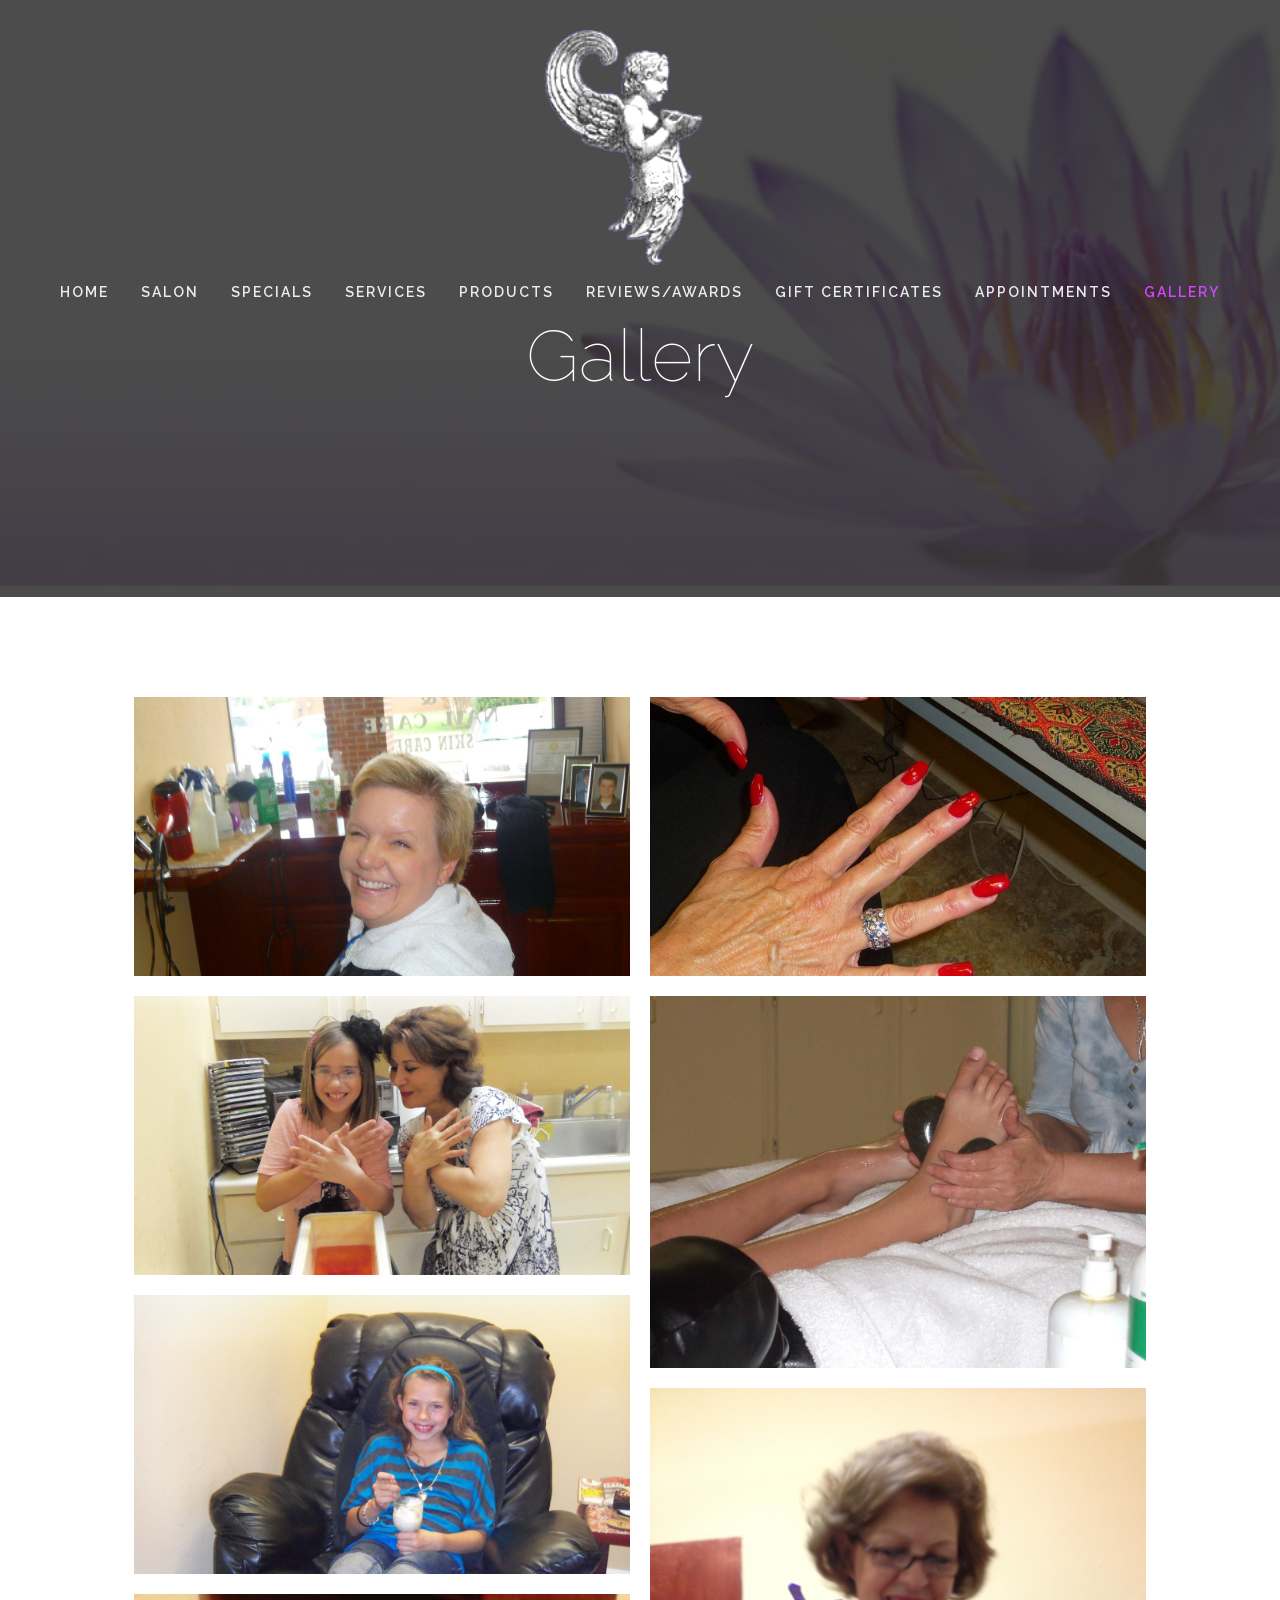
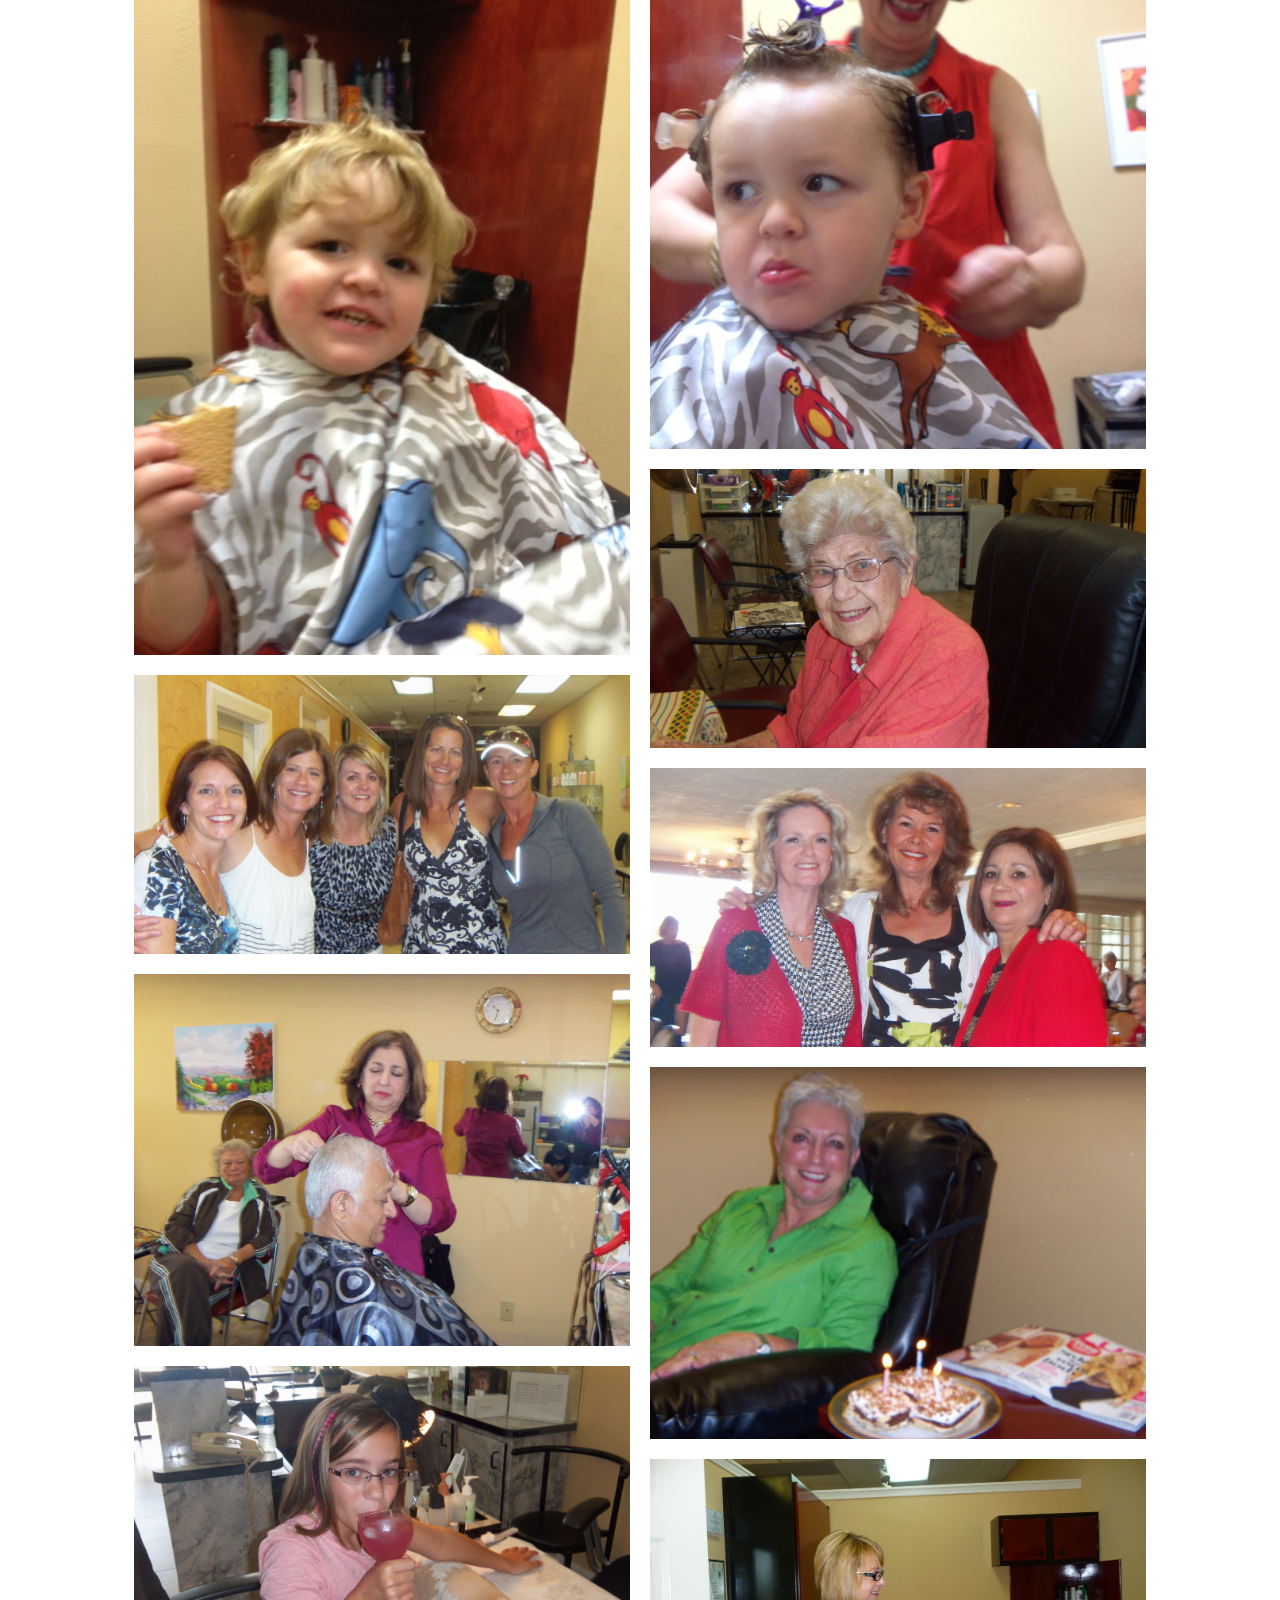
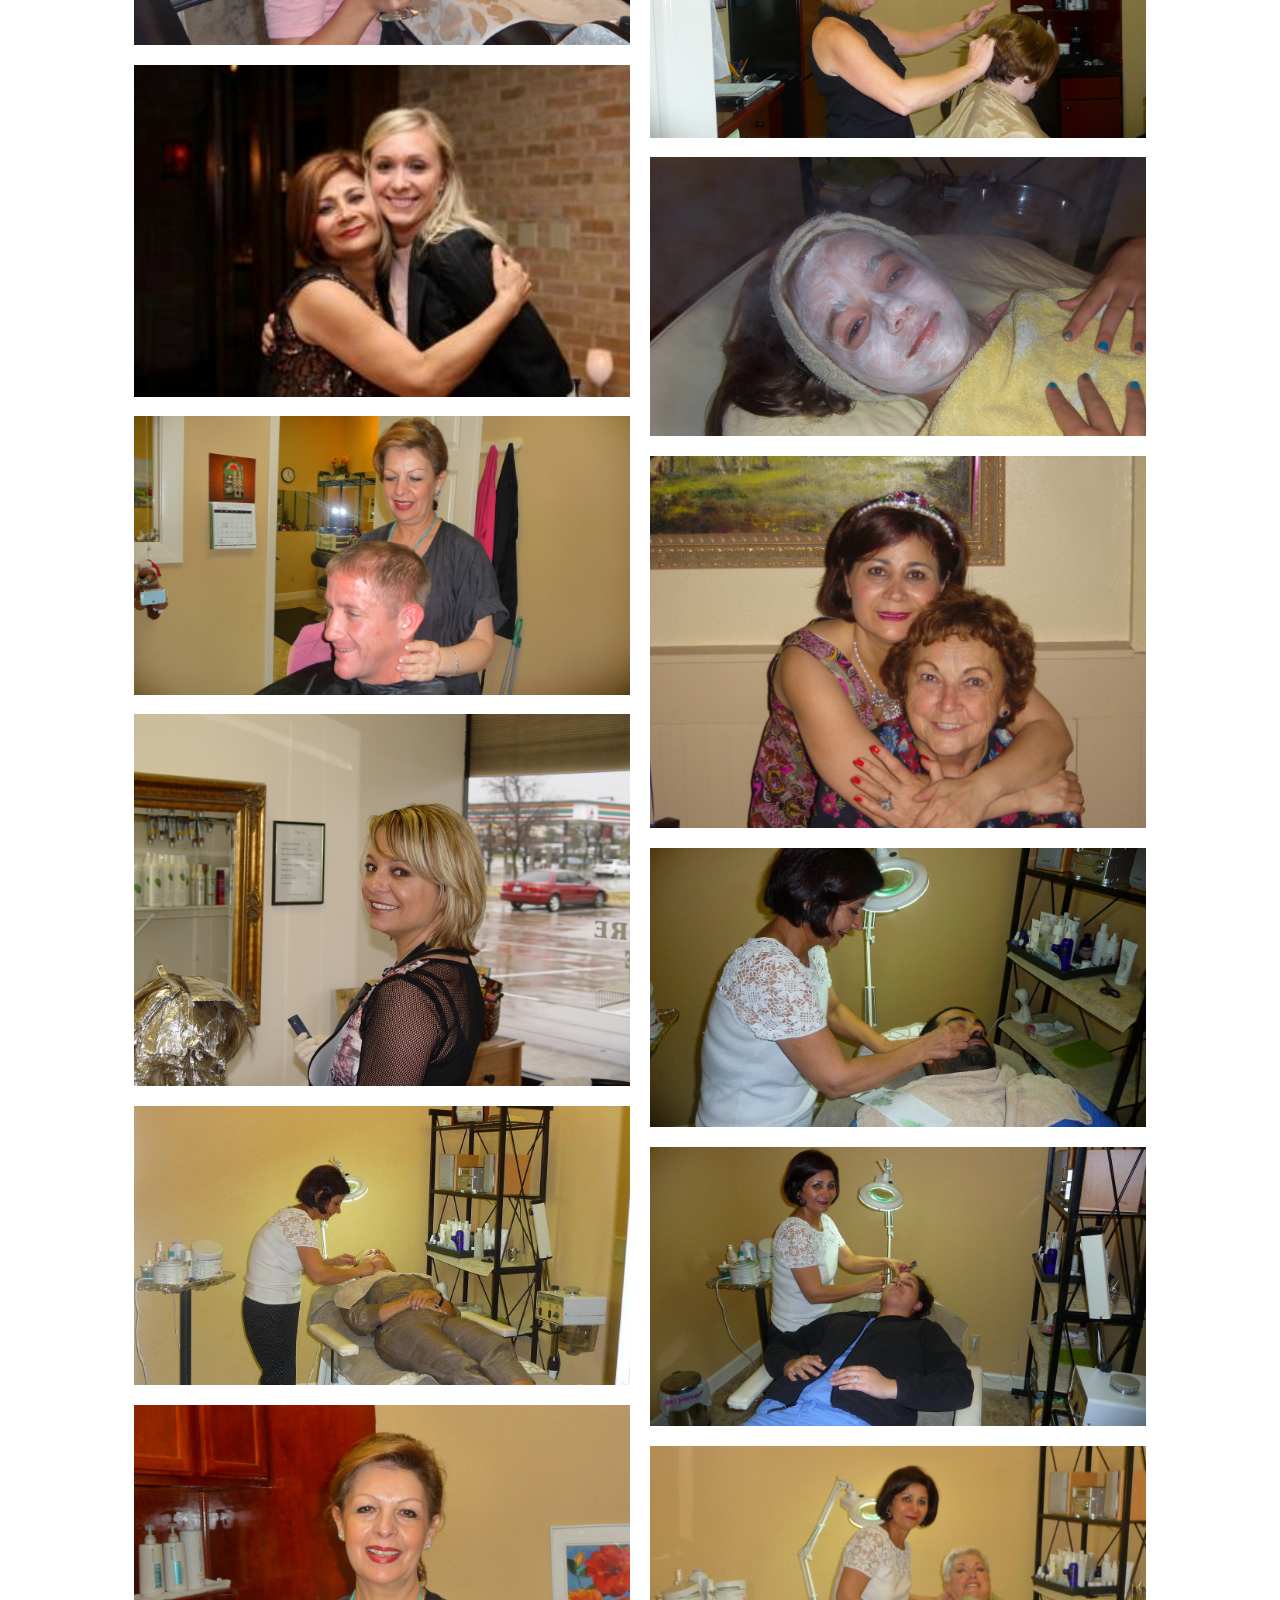
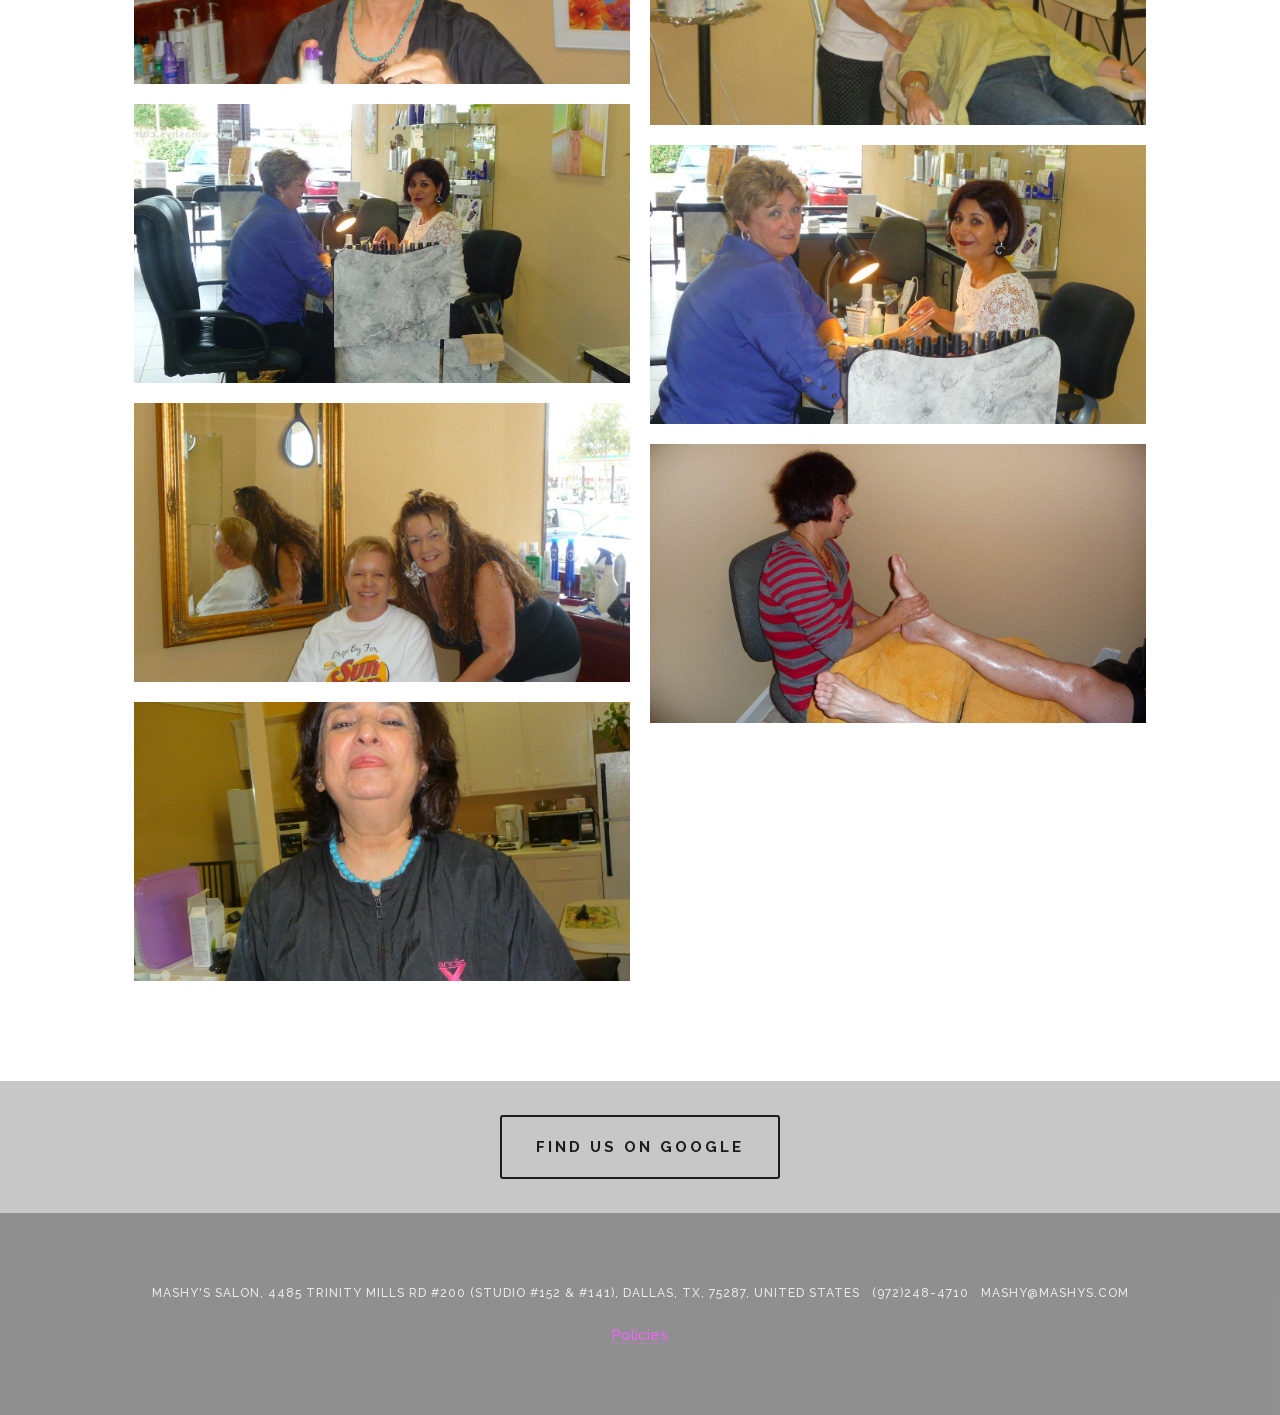
==== commit 1e4b0bf4: "Rebrand to Mashy's Salon at Shine Suites; self-host fonts; content updates - Update name to "Mashy's" ====
--- a/gallery.html
+++ b/gallery.html
@@ -10,10 +10,10 @@
     <!-- mashys -->
 
 <meta charset="utf-8" />
-<title>Gallery - Mashy&#39;s Salon</title>
+<title>Gallery - Mashy&#39;s Salon at Shine Suites</title>
 <meta http-equiv="Accept-CH" content="Sec-CH-UA-Platform-Version, Sec-CH-UA-Model" /><link rel="icon" type="image/x-icon" href="https://images.squarespace-cdn.com/content/v1/5515d59be4b0bd42714ada7b/1428966194543-YDBYDSVXZ12ZEXDK1JQ8/favicon.ico?format=100w"/>
 <link rel="canonical" href="https://mashys.com/gallery"/>
-<meta property="og:site_name" content="Mashy's Salon"/>
+<meta property="og:site_name" content="Mashy's Salon at Shine Suites"/>
 <meta property="og:title" content="Gallery - Mashy&#39;s Salon"/>
 <meta property="og:url" content="https://mashys.com/gallery"/>
 <meta property="og:type" content="website"/>
@@ -25,7 +25,7 @@
 <meta name="description" content="" />
 <link rel="preconnect" href="https://images.squarespace-cdn.com">
 <link rel="preconnect" href="https://fonts.gstatic.com" crossorigin>
-<link rel="stylesheet" href="https://fonts.googleapis.com/css2?family=Raleway:ital,wght@0,100;0,200;0,300;0,400;0,500;0,600;0,700;1,200;1,300;1,400;1,500;1,600;1,700"><script type="text/javascript"  defer="true" nomodule="nomodule" src="js/legacy.js"></script>
+<link rel="stylesheet" href="css/raleway.css"><script type="text/javascript"  defer="true" nomodule="nomodule" src="js/legacy.js"></script>
 <script type="text/javascript"  defer="true" src="js/modern.js"></script>
 <script type="text/javascript">SQUARESPACE_ROLLUPS = {};</script>
 <script>(function(rollups, name) { if (!rollups[name]) { rollups[name] = {}; } rollups[name].js = ["js/extract-css-runtime-df7bd9e32cd2324f-min.en-us.js"]; })(SQUARESPACE_ROLLUPS, 'squarespace-extract_css_runtime');</script>
@@ -34,10 +34,10 @@
 <script  src="js/cldr-resource-pack-22c6db795661f68d-min.en-us.js" defer ></script><script>(function(rollups, name) { if (!rollups[name]) { rollups[name] = {}; } rollups[name].js = ["js/common-vendors-stable-254444e34f716f06-min.en-us.js"]; })(SQUARESPACE_ROLLUPS, 'squarespace-common_vendors_stable');</script>
 <script  src="js/common-vendors-stable-254444e34f716f06-min.en-us.js" defer ></script><script>(function(rollups, name) { if (!rollups[name]) { rollups[name] = {}; } rollups[name].js = ["js/common-vendors-41f73026a0e85b2c-min.en-us.js"]; })(SQUARESPACE_ROLLUPS, 'squarespace-common_vendors');</script>
 <script  src="js/common-vendors-41f73026a0e85b2c-min.en-us.js" defer ></script><script>(function(rollups, name) { if (!rollups[name]) { rollups[name] = {}; } rollups[name].js = ["js/common-fd6619f3a5add07d-min.en-us.js"]; })(SQUARESPACE_ROLLUPS, 'squarespace-common');</script>
-<script  src="js/common-fd6619f3a5add07d-min.en-us.js" defer ></script><script data-name="static-context">Static = window.Static || {}; Static.SQUARESPACE_CONTEXT = {"betaFeatureFlags":["form_block_first_last_name_required","marketing_automations","order_status_page_checkout_landing_enabled","campaigns_discount_section_in_automations","form_block_first_last_name_show","campaigns_table_v2","campaigns_new_image_layout_picker","i18n_beta_website_locales","campaigns_discount_section_in_blasts","enable_modernized_pdp_m3_layout_ux","campaigns_merch_state","enable_modernized_pdp_m3_fluid","marketing_landing_page","modernized-pdp-m2-enabled","campaigns_thumbnail_layout","campaigns_import_discounts","enable_form_submission_trigger","contacts_and_campaigns_redesign"],"facebookAppId":"314192535267336","facebookApiVersion":"v6.0","rollups":{"squarespace-announcement-bar":{"js":"js/announcement-bar-b2ca930513e9a0e5-min.en-us.js"},"squarespace-audio-player":{"css":"css/audio-player-b05f5197a871c566-min.en-us.css","js":"js/audio-player-2b77a9cecc55adab-min.en-us.js"},"squarespace-blog-collection-list":{"css":"css/blog-collection-list-b4046463b72f34e2-min.en-us.css","js":"js/blog-collection-list-310a6ba79d3185af-min.en-us.js"},"squarespace-calendar-block-renderer":{"css":"css/calendar-block-renderer-c3fef2a497c8e56b-min.en-us.css","js":"js/calendar-block-renderer-3aea253a6af7d1d7-min.en-us.js"},"squarespace-chartjs-helpers":{"css":"css/chartjs-helpers-96b256171ee039c1-min.en-us.css","js":"js/chartjs-helpers-1f8439225b60a3ed-min.en-us.js"},"squarespace-comments":{"css":"css/comments-ce7e07b4a995913b-min.en-us.css","js":"js/comments-7f176b1a72d746d2-min.en-us.js"},"squarespace-custom-css-popup":{"css":"css/custom-css-popup-4b7e2ced69404431-min.en-us.css","js":"js/custom-css-popup-5eed277e15c74a7b-min.en-us.js"},"squarespace-dialog":{"css":"css/dialog-b685267b794639f4-min.en-us.css","js":"js/dialog-9aa2cdc58063a227-min.en-us.js"},"squarespace-events-collection":{"css":"css/events-collection-c3fef2a497c8e56b-min.en-us.css","js":"js/events-collection-c9060234fb80f484-min.en-us.js"},"squarespace-form-rendering-utils":{"js":"js/form-rendering-utils-1383b38073134e70-min.en-us.js"},"squarespace-forms":{"css":"css/forms-0afd3c6ac30bbab1-min.en-us.css","js":"js/forms-2524add2c2f5cfa6-min.en-us.js"},"squarespace-gallery-collection-list":{"css":"css/gallery-collection-list-b4046463b72f34e2-min.en-us.css","js":"js/gallery-collection-list-b4cfeedd57f0bc17-min.en-us.js"},"squarespace-image-zoom":{"css":"css/image-zoom-b4046463b72f34e2-min.en-us.css","js":"js/image-zoom-4f8fb92b11b9a839-min.en-us.js"},"squarespace-pinterest":{"css":"css/pinterest-b4046463b72f34e2-min.en-us.css","js":"js/pinterest-22e8ec6693d24053-min.en-us.js"},"squarespace-popup-overlay":{"css":"css/popup-overlay-b742b752f5880972-min.en-us.css","js":"js/popup-overlay-cb326f15baa94ba7-min.en-us.js"},"squarespace-product-quick-view":{"css":"css/product-quick-view-bbeec24aec38391d-min.en-us.css","js":"js/product-quick-view-29d2eac6f7908b06-min.en-us.js"},"squarespace-products-collection-item-v2":{"css":"css/products-collection-item-v2-b4046463b72f34e2-min.en-us.css","js":"js/products-collection-item-v2-060147f8403ee308-min.en-us.js"},"squarespace-products-collection-list-v2":{"css":"css/products-collection-list-v2-b4046463b72f34e2-min.en-us.css","js":"js/products-collection-list-v2-625afd0cfad482bd-min.en-us.js"},"squarespace-search-page":{"css":"css/search-page-90a67fc09b9b32c6-min.en-us.css","js":"js/search-page-76b5d9198f1e6c08-min.en-us.js"},"squarespace-search-preview":{"js":"js/search-preview-032a7046028aa65f-min.en-us.js"},"squarespace-simple-liking":{"css":"css/simple-liking-701bf8bbc05ec6aa-min.en-us.css","js":"js/simple-liking-6afe6883cdfcd85f-min.en-us.js"},"squarespace-social-buttons":{"css":"css/social-buttons-95032e5fa98e47a5-min.en-us.css","js":"js/social-buttons-71c1004d047b9243-min.en-us.js"},"squarespace-tourdates":{"css":"css/tourdates-b4046463b72f34e2-min.en-us.css","js":"js/tourdates-17dbc4671fa6ee15-min.en-us.js"},"squarespace-website-overlays-manager":{"css":"css/website-overlays-manager-07ea5a4e004e6710-min.en-us.css","js":"js/website-overlays-manager-f907acb951d09c5e-min.en-us.js"}},"pageType":1,"website":{"id":"5515d59be4b0bd42714ada7b","identifier":"mashys","websiteType":1,"contentModifiedOn":1775671054010,"cloneable":false,"hasBeenCloneable":false,"siteStatus":{},"language":"en-US","translationLocale":"en-US","formattingLocale":"en-US","timeZone":"America/North_Dakota/Center","machineTimeZoneOffset":-18000000,"timeZoneOffset":-18000000,"timeZoneAbbr":"CDT","siteTitle":"Mashy's Salon","fullSiteTitle":"Gallery - Mashy's Salon","siteTagLine":"Where Angels Get Pampered - Full Service Premier Salon in North Dallas, TX","siteDescription":"","location":{"mapZoom":8.0,"mapLat":32.9962776,"mapLng":-96.84216470000001,"markerLat":32.9962776,"markerLng":-96.84216470000001,"addressTitle":"Mashy's Salon","addressLine1":"18110 Midway Rd Suite 120","addressLine2":"Dallas, TX, 75287","addressCountry":"United States"},"logoImageId":"5515d82ee4b01178dd7f5f24","shareButtonOptions":{"8":true,"2":true,"3":true,"7":true,"6":true,"1":true,"4":true},"logoImageUrl":"images/logo.gif","authenticUrl":"https://mashys.com","internalUrl":"https://mashys.squarespace.com","baseUrl":"https://mashys.com","primaryDomain":"mashys.com","sslSetting":3,"isHstsEnabled":true,"socialAccounts":[{"serviceId":74,"screenname":"URL","addedOn":1753106676777,"profileUrl":"https://share.google/PX2FZqHCGhYVRDuMo","iconEnabled":true,"serviceName":"url"},{"serviceId":20,"userId":"mashy@mashys.com","screenname":"mashy@mashys.com","addedOn":1427499677939,"profileUrl":"mailto:mashy@mashys.com","iconEnabled":true,"serviceName":"email"}],"typekitId":"","statsMigrated":false,"imageMetadataProcessingEnabled":false,"screenshotId":"dc1bb7f27153918a93fa52a7a9de41ee545ca440c83208fcd4e87697fd6540ae","showOwnerLogin":false},"websiteSettings":{"id":"5515d59be4b0bd42714ada7d","websiteId":"5515d59be4b0bd42714ada7b","type":"Business","subjects":[],"country":"US","state":"TX","simpleLikingEnabled":true,"mobileInfoBarSettings":{"style":3,"isContactEmailEnabled":true,"isContactPhoneNumberEnabled":true,"isLocationEnabled":true,"isBusinessHoursEnabled":true},"announcementBarSettings":{"style":1,"text":"<p>Test</p>"},"popupOverlaySettings":{"style":1,"enabledPages":[]},"commentLikesAllowed":true,"commentAnonAllowed":true,"commentThreaded":true,"commentApprovalRequired":false,"commentAvatarsOn":true,"commentSortType":2,"commentFlagThreshold":0,"commentFlagsAllowed":true,"commentEnableByDefault":true,"commentDisableAfterDaysDefault":0,"disqusShortname":"","commentsEnabled":true,"contactPhoneNumber":"(972)248-4710","businessHours":{"monday":{"text":"","ranges":[{}]},"tuesday":{"text":"9 am - 7 pm","ranges":[{"from":540,"to":1140}]},"wednesday":{"text":"9 am - 7 pm","ranges":[{"from":540,"to":1140}]},"thursday":{"text":"9 am - 7 pm","ranges":[{"from":540,"to":1140}]},"friday":{"text":"9 am - 7 pm","ranges":[{"from":540,"to":1140}]},"saturday":{"text":"8 am -3 pm","ranges":[{"from":480,"to":900}]},"sunday":{"text":"","ranges":[{}]}},"contactEmail":"mashy@mashys.com","storeSettings":{"returnPolicy":"<p class=\"\"><strong>Gift Certificates are non-refundable.</strong></p><p class=\"\"><strong>Appointments are required. Please cancel within 24 hours to avoid forfeiture of gift certificate.</strong></p>","termsOfService":"","privacyPolicy":"","expressCheckout":false,"continueShoppingLinkUrl":"/","useLightCart":true,"showNoteField":false,"shippingCountryDefaultValue":"US","billToShippingDefaultValue":false,"showShippingPhoneNumber":true,"isShippingPhoneRequired":true,"showBillingPhoneNumber":false,"isBillingPhoneRequired":false,"currenciesSupported":["USD","AUD","CAD","CHF","CZK","DKK","EUR","GBP","HKD","ILS","MXN","MYR","NOK","NZD","PHP","PLN","RUB","SEK","SGD","THB"],"defaultCurrency":"USD","selectedCurrency":"USD","measurementStandard":1,"showCustomCheckoutForm":false,"checkoutPageMarketingOptInEnabled":false,"enableMailingListOptInByDefault":true,"sameAsRetailLocation":false,"merchandisingSettings":{"scarcityEnabledOnProductItems":false,"scarcityEnabledOnProductBlocks":false,"scarcityMessageType":"DEFAULT_SCARCITY_MESSAGE","scarcityThreshold":10,"multipleQuantityAllowedForServices":true,"restockNotificationsEnabled":false,"restockNotificationsSuccessText":"","restockNotificationsMailingListSignUpEnabled":false,"relatedProductsEnabled":false,"relatedProductsOrdering":"random","soldOutVariantsDropdownDisabled":false,"productComposerOptedIn":false,"productComposerABTestOptedOut":false,"productReviewsEnabled":false,"displayImportedProductReviewsEnabled":false,"hasOptedToCollectNativeReviews":false},"minimumOrderSubtotalEnabled":false,"addToCartConfirmationType":2,"isLive":true,"multipleQuantityAllowedForServices":true},"useEscapeKeyToLogin":true,"ssBadgeType":1,"ssBadgePosition":4,"ssBadgeVisibility":1,"ssBadgeDevices":1,"pinterestOverlayOptions":{"mode":"disabled"},"userAccountsSettings":{"loginAllowed":false,"signupAllowed":false}},"cookieSettings":{"isCookieBannerEnabled":false,"isRestrictiveCookiePolicyEnabled":false,"cookieBannerText":"","cookieBannerTheme":"","cookieBannerVariant":"","cookieBannerPosition":"","cookieBannerCtaVariant":"","cookieBannerCtaText":"","cookieBannerAcceptType":"OPT_IN","cookieBannerOptOutCtaText":"","cookieBannerHasOptOut":false,"cookieBannerHasManageCookies":true,"cookieBannerManageCookiesLabel":"","cookieBannerSavedPreferencesText":"","cookieBannerSavedPreferencesLayout":"PILL"},"websiteCloneable":false,"collection":{"title":"Gallery","id":"5515d990e4b0ef9291ad6d58","fullUrl":"/gallery","type":1,"permissionType":1},"subscribed":false,"appDomain":"squarespace.com","templateTweakable":true,"tweakJSON":{"aspect-ratio":"Auto","design":"Slideshow","gallery-arrow-style":"No Background","gallery-aspect-ratio":"3:2 Standard","gallery-auto-crop":"true","gallery-autoplay":"false","gallery-controls":"Both","gallery-design":"Grid","gallery-info-overlay":"Show on Hover","gallery-loop":"false","gallery-navigation":"Bullets","gallery-show-arrows":"true","gallery-transitions":"Fade","galleryArrowBackground":"rgba(34,34,34,1)","galleryArrowColor":"rgba(255,255,255,1)","galleryAutoplaySpeed":"3","galleryCircleColor":"rgba(255,255,255,1)","galleryInfoBackground":"rgba(0, 0, 0, .7)","galleryThumbnailSize":"100px","grid-aspect-ratio":"1:1 (Square)","gridSize":"350px","gridSpacing":"20px","headerPadding":"30px","homepage-index-nav":"Show On Scroll","logoWidth":"200px","product-gallery-auto-crop":"false","product-image-auto-crop":"true","siteTitleContainerWidth":"255px","slideshow-aspect-ratio":"16:9 (Widescreen)","slideshow-autoplay":"true","slideshow-transition":"Fade","tweak-v1-related-products-title-spacing":"50px"},"templateId":"52e96934e4b0ea14d0f64568","templateVersion":"7","pageFeatures":[1,2,4],"gmRenderKey":"QUl6YVN5Q0JUUk9xNkx1dkZfSUUxcjQ2LVQ0QWVUU1YtMGQ3bXk4","templateScriptsRootUrl":"https://static1.squarespace.com/static/ta/52e968b5e4b04d2aa2a3bba3/1139/scripts/","impersonatedSession":false,"tzData":{"zones":[[-360,"US","C%sT",null]],"rules":{"US":[[1967,2006,null,"Oct","lastSun","2:00","0","S"],[1987,2006,null,"Apr","Sun>=1","2:00","1:00","D"],[2007,"max",null,"Mar","Sun>=8","2:00","1:00","D"],[2007,"max",null,"Nov","Sun>=1","2:00","0","S"]]}},"showAnnouncementBar":false,"recaptchaEnterpriseContext":{"recaptchaEnterpriseSiteKey":"6LdDFQwjAAAAAPigEvvPgEVbb7QBm-TkVJdDTlAv"},"i18nContext":{"timeZoneData":{"id":"America/North_Dakota/Center","name":"Central Time"}},"env":"PRODUCTION","visitorFormContext":{"formFieldFormats":{"initialPhoneFormat":{"id":0,"type":"PHONE_NUMBER","country":"US","labelLocale":"en-US","fields":[{"type":"SEPARATOR","label":"(","identifier":"LeftParen","length":0,"required":false,"metadata":{}},{"type":"FIELD","label":"1","identifier":"1","length":3,"required":false,"metadata":{}},{"type":"SEPARATOR","label":")","identifier":"RightParen","length":0,"required":false,"metadata":{}},{"type":"SEPARATOR","label":" ","identifier":"Space","length":0,"required":false,"metadata":{}},{"type":"FIELD","label":"2","identifier":"2","length":3,"required":false,"metadata":{}},{"type":"SEPARATOR","label":"-","identifier":"Dash","length":0,"required":false,"metadata":{}},{"type":"FIELD","label":"3","identifier":"3","length":14,"required":false,"metadata":{}}]},"initialNameOrder":"GIVEN_FIRST","initialAddressFormat":{"id":0,"type":"ADDRESS","country":"US","labelLocale":"en","fields":[{"type":"FIELD","label":"Address Line 1","identifier":"Line1","length":0,"required":true,"metadata":{"autocomplete":"address-line1"}},{"type":"SEPARATOR","label":"\n","identifier":"Newline","length":0,"required":false,"metadata":{}},{"type":"FIELD","label":"Address Line 2","identifier":"Line2","length":0,"required":false,"metadata":{"autocomplete":"address-line2"}},{"type":"SEPARATOR","label":"\n","identifier":"Newline","length":0,"required":false,"metadata":{}},{"type":"FIELD","label":"City","identifier":"City","length":0,"required":true,"metadata":{"autocomplete":"address-level2"}},{"type":"SEPARATOR","label":",","identifier":"Comma","length":0,"required":false,"metadata":{}},{"type":"SEPARATOR","label":" ","identifier":"Space","length":0,"required":false,"metadata":{}},{"type":"FIELD","label":"State","identifier":"State","length":0,"required":true,"metadata":{"autocomplete":"address-level1"}},{"type":"SEPARATOR","label":" ","identifier":"Space","length":0,"required":false,"metadata":{}},{"type":"FIELD","label":"ZIP Code","identifier":"Zip","length":0,"required":true,"metadata":{"autocomplete":"postal-code"}}]},"countries":[{"name":"Afghanistan","code":"AF","phoneCode":"+93"},{"name":"\u00C5land Islands","code":"AX","phoneCode":"+358"},{"name":"Albania","code":"AL","phoneCode":"+355"},{"name":"Algeria","code":"DZ","phoneCode":"+213"},{"name":"American Samoa","code":"AS","phoneCode":"+1"},{"name":"Andorra","code":"AD","phoneCode":"+376"},{"name":"Angola","code":"AO","phoneCode":"+244"},{"name":"Anguilla","code":"AI","phoneCode":"+1"},{"name":"Antigua & Barbuda","code":"AG","phoneCode":"+1"},{"name":"Argentina","code":"AR","phoneCode":"+54"},{"name":"Armenia","code":"AM","phoneCode":"+374"},{"name":"Aruba","code":"AW","phoneCode":"+297"},{"name":"Ascension Island","code":"AC","phoneCode":"+247"},{"name":"Australia","code":"AU","phoneCode":"+61"},{"name":"Austria","code":"AT","phoneCode":"+43"},{"name":"Azerbaijan","code":"AZ","phoneCode":"+994"},{"name":"Bahamas","code":"BS","phoneCode":"+1"},{"name":"Bahrain","code":"BH","phoneCode":"+973"},{"name":"Bangladesh","code":"BD","phoneCode":"+880"},{"name":"Barbados","code":"BB","phoneCode":"+1"},{"name":"Belarus","code":"BY","phoneCode":"+375"},{"name":"Belgium","code":"BE","phoneCode":"+32"},{"name":"Belize","code":"BZ","phoneCode":"+501"},{"name":"Benin","code":"BJ","phoneCode":"+229"},{"name":"Bermuda","code":"BM","phoneCode":"+1"},{"name":"Bhutan","code":"BT","phoneCode":"+975"},{"name":"Bolivia","code":"BO","phoneCode":"+591"},{"name":"Bosnia & Herzegovina","code":"BA","phoneCode":"+387"},{"name":"Botswana","code":"BW","phoneCode":"+267"},{"name":"Brazil","code":"BR","phoneCode":"+55"},{"name":"British Indian Ocean Territory","code":"IO","phoneCode":"+246"},{"name":"British Virgin Islands","code":"VG","phoneCode":"+1"},{"name":"Brunei","code":"BN","phoneCode":"+673"},{"name":"Bulgaria","code":"BG","phoneCode":"+359"},{"name":"Burkina Faso","code":"BF","phoneCode":"+226"},{"name":"Burundi","code":"BI","phoneCode":"+257"},{"name":"Cambodia","code":"KH","phoneCode":"+855"},{"name":"Cameroon","code":"CM","phoneCode":"+237"},{"name":"Canada","code":"CA","phoneCode":"+1"},{"name":"Cape Verde","code":"CV","phoneCode":"+238"},{"name":"Caribbean Netherlands","code":"BQ","phoneCode":"+599"},{"name":"Cayman Islands","code":"KY","phoneCode":"+1"},{"name":"Central African Republic","code":"CF","phoneCode":"+236"},{"name":"Chad","code":"TD","phoneCode":"+235"},{"name":"Chile","code":"CL","phoneCode":"+56"},{"name":"China","code":"CN","phoneCode":"+86"},{"name":"Christmas Island","code":"CX","phoneCode":"+61"},{"name":"Cocos (Keeling) Islands","code":"CC","phoneCode":"+61"},{"name":"Colombia","code":"CO","phoneCode":"+57"},{"name":"Comoros","code":"KM","phoneCode":"+269"},{"name":"Congo - Brazzaville","code":"CG","phoneCode":"+242"},{"name":"Congo - Kinshasa","code":"CD","phoneCode":"+243"},{"name":"Cook Islands","code":"CK","phoneCode":"+682"},{"name":"Costa Rica","code":"CR","phoneCode":"+506"},{"name":"C\u00F4te d\u2019Ivoire","code":"CI","phoneCode":"+225"},{"name":"Croatia","code":"HR","phoneCode":"+385"},{"name":"Cuba","code":"CU","phoneCode":"+53"},{"name":"Cura\u00E7ao","code":"CW","phoneCode":"+599"},{"name":"Cyprus","code":"CY","phoneCode":"+357"},{"name":"Czechia","code":"CZ","phoneCode":"+420"},{"name":"Denmark","code":"DK","phoneCode":"+45"},{"name":"Djibouti","code":"DJ","phoneCode":"+253"},{"name":"Dominica","code":"DM","phoneCode":"+1"},{"name":"Dominican Republic","code":"DO","phoneCode":"+1"},{"name":"Ecuador","code":"EC","phoneCode":"+593"},{"name":"Egypt","code":"EG","phoneCode":"+20"},{"name":"El Salvador","code":"SV","phoneCode":"+503"},{"name":"Equatorial Guinea","code":"GQ","phoneCode":"+240"},{"name":"Eritrea","code":"ER","phoneCode":"+291"},{"name":"Estonia","code":"EE","phoneCode":"+372"},{"name":"Eswatini","code":"SZ","phoneCode":"+268"},{"name":"Ethiopia","code":"ET","phoneCode":"+251"},{"name":"Falkland Islands","code":"FK","phoneCode":"+500"},{"name":"Faroe Islands","code":"FO","phoneCode":"+298"},{"name":"Fiji","code":"FJ","phoneCode":"+679"},{"name":"Finland","code":"FI","phoneCode":"+358"},{"name":"France","code":"FR","phoneCode":"+33"},{"name":"French Guiana","code":"GF","phoneCode":"+594"},{"name":"French Polynesia","code":"PF","phoneCode":"+689"},{"name":"Gabon","code":"GA","phoneCode":"+241"},{"name":"Gambia","code":"GM","phoneCode":"+220"},{"name":"Georgia","code":"GE","phoneCode":"+995"},{"name":"Germany","code":"DE","phoneCode":"+49"},{"name":"Ghana","code":"GH","phoneCode":"+233"},{"name":"Gibraltar","code":"GI","phoneCode":"+350"},{"name":"Greece","code":"GR","phoneCode":"+30"},{"name":"Greenland","code":"GL","phoneCode":"+299"},{"name":"Grenada","code":"GD","phoneCode":"+1"},{"name":"Guadeloupe","code":"GP","phoneCode":"+590"},{"name":"Guam","code":"GU","phoneCode":"+1"},{"name":"Guatemala","code":"GT","phoneCode":"+502"},{"name":"Guernsey","code":"GG","phoneCode":"+44"},{"name":"Guinea","code":"GN","phoneCode":"+224"},{"name":"Guinea-Bissau","code":"GW","phoneCode":"+245"},{"name":"Guyana","code":"GY","phoneCode":"+592"},{"name":"Haiti","code":"HT","phoneCode":"+509"},{"name":"Honduras","code":"HN","phoneCode":"+504"},{"name":"Hong Kong SAR China","code":"HK","phoneCode":"+852"},{"name":"Hungary","code":"HU","phoneCode":"+36"},{"name":"Iceland","code":"IS","phoneCode":"+354"},{"name":"India","code":"IN","phoneCode":"+91"},{"name":"Indonesia","code":"ID","phoneCode":"+62"},{"name":"Iran","code":"IR","phoneCode":"+98"},{"name":"Iraq","code":"IQ","phoneCode":"+964"},{"name":"Ireland","code":"IE","phoneCode":"+353"},{"name":"Isle of Man","code":"IM","phoneCode":"+44"},{"name":"Israel","code":"IL","phoneCode":"+972"},{"name":"Italy","code":"IT","phoneCode":"+39"},{"name":"Jamaica","code":"JM","phoneCode":"+1"},{"name":"Japan","code":"JP","phoneCode":"+81"},{"name":"Jersey","code":"JE","phoneCode":"+44"},{"name":"Jordan","code":"JO","phoneCode":"+962"},{"name":"Kazakhstan","code":"KZ","phoneCode":"+7"},{"name":"Kenya","code":"KE","phoneCode":"+254"},{"name":"Kiribati","code":"KI","phoneCode":"+686"},{"name":"Kosovo","code":"XK","phoneCode":"+383"},{"name":"Kuwait","code":"KW","phoneCode":"+965"},{"name":"Kyrgyzstan","code":"KG","phoneCode":"+996"},{"name":"Laos","code":"LA","phoneCode":"+856"},{"name":"Latvia","code":"LV","phoneCode":"+371"},{"name":"Lebanon","code":"LB","phoneCode":"+961"},{"name":"Lesotho","code":"LS","phoneCode":"+266"},{"name":"Liberia","code":"LR","phoneCode":"+231"},{"name":"Libya","code":"LY","phoneCode":"+218"},{"name":"Liechtenstein","code":"LI","phoneCode":"+423"},{"name":"Lithuania","code":"LT","phoneCode":"+370"},{"name":"Luxembourg","code":"LU","phoneCode":"+352"},{"name":"Macao SAR China","code":"MO","phoneCode":"+853"},{"name":"Madagascar","code":"MG","phoneCode":"+261"},{"name":"Malawi","code":"MW","phoneCode":"+265"},{"name":"Malaysia","code":"MY","phoneCode":"+60"},{"name":"Maldives","code":"MV","phoneCode":"+960"},{"name":"Mali","code":"ML","phoneCode":"+223"},{"name":"Malta","code":"MT","phoneCode":"+356"},{"name":"Marshall Islands","code":"MH","phoneCode":"+692"},{"name":"Martinique","code":"MQ","phoneCode":"+596"},{"name":"Mauritania","code":"MR","phoneCode":"+222"},{"name":"Mauritius","code":"MU","phoneCode":"+230"},{"name":"Mayotte","code":"YT","phoneCode":"+262"},{"name":"Mexico","code":"MX","phoneCode":"+52"},{"name":"Micronesia","code":"FM","phoneCode":"+691"},{"name":"Moldova","code":"MD","phoneCode":"+373"},{"name":"Monaco","code":"MC","phoneCode":"+377"},{"name":"Mongolia","code":"MN","phoneCode":"+976"},{"name":"Montenegro","code":"ME","phoneCode":"+382"},{"name":"Montserrat","code":"MS","phoneCode":"+1"},{"name":"Morocco","code":"MA","phoneCode":"+212"},{"name":"Mozambique","code":"MZ","phoneCode":"+258"},{"name":"Myanmar (Burma)","code":"MM","phoneCode":"+95"},{"name":"Namibia","code":"NA","phoneCode":"+264"},{"name":"Nauru","code":"NR","phoneCode":"+674"},{"name":"Nepal","code":"NP","phoneCode":"+977"},{"name":"Netherlands","code":"NL","phoneCode":"+31"},{"name":"New Caledonia","code":"NC","phoneCode":"+687"},{"name":"New Zealand","code":"NZ","phoneCode":"+64"},{"name":"Nicaragua","code":"NI","phoneCode":"+505"},{"name":"Niger","code":"NE","phoneCode":"+227"},{"name":"Nigeria","code":"NG","phoneCode":"+234"},{"name":"Niue","code":"NU","phoneCode":"+683"},{"name":"Norfolk Island","code":"NF","phoneCode":"+672"},{"name":"Northern Mariana Islands","code":"MP","phoneCode":"+1"},{"name":"North Korea","code":"KP","phoneCode":"+850"},{"name":"North Macedonia","code":"MK","phoneCode":"+389"},{"name":"Norway","code":"NO","phoneCode":"+47"},{"name":"Oman","code":"OM","phoneCode":"+968"},{"name":"Pakistan","code":"PK","phoneCode":"+92"},{"name":"Palau","code":"PW","phoneCode":"+680"},{"name":"Palestinian Territories","code":"PS","phoneCode":"+970"},{"name":"Panama","code":"PA","phoneCode":"+507"},{"name":"Papua New Guinea","code":"PG","phoneCode":"+675"},{"name":"Paraguay","code":"PY","phoneCode":"+595"},{"name":"Peru","code":"PE","phoneCode":"+51"},{"name":"Philippines","code":"PH","phoneCode":"+63"},{"name":"Poland","code":"PL","phoneCode":"+48"},{"name":"Portugal","code":"PT","phoneCode":"+351"},{"name":"Puerto Rico","code":"PR","phoneCode":"+1"},{"name":"Qatar","code":"QA","phoneCode":"+974"},{"name":"R\u00E9union","code":"RE","phoneCode":"+262"},{"name":"Romania","code":"RO","phoneCode":"+40"},{"name":"Russia","code":"RU","phoneCode":"+7"},{"name":"Rwanda","code":"RW","phoneCode":"+250"},{"name":"Samoa","code":"WS","phoneCode":"+685"},{"name":"San Marino","code":"SM","phoneCode":"+378"},{"name":"S\u00E3o Tom\u00E9 & Pr\u00EDncipe","code":"ST","phoneCode":"+239"},{"name":"Saudi Arabia","code":"SA","phoneCode":"+966"},{"name":"Senegal","code":"SN","phoneCode":"+221"},{"name":"Serbia","code":"RS","phoneCode":"+381"},{"name":"Seychelles","code":"SC","phoneCode":"+248"},{"name":"Sierra Leone","code":"SL","phoneCode":"+232"},{"name":"Singapore","code":"SG","phoneCode":"+65"},{"name":"Sint Maarten","code":"SX","phoneCode":"+1"},{"name":"Slovakia","code":"SK","phoneCode":"+421"},{"name":"Slovenia","code":"SI","phoneCode":"+386"},{"name":"Solomon Islands","code":"SB","phoneCode":"+677"},{"name":"Somalia","code":"SO","phoneCode":"+252"},{"name":"South Africa","code":"ZA","phoneCode":"+27"},{"name":"South Korea","code":"KR","phoneCode":"+82"},{"name":"South Sudan","code":"SS","phoneCode":"+211"},{"name":"Spain","code":"ES","phoneCode":"+34"},{"name":"Sri Lanka","code":"LK","phoneCode":"+94"},{"name":"St. Barth\u00E9lemy","code":"BL","phoneCode":"+590"},{"name":"St. Helena","code":"SH","phoneCode":"+290"},{"name":"St. Kitts & Nevis","code":"KN","phoneCode":"+1"},{"name":"St. Lucia","code":"LC","phoneCode":"+1"},{"name":"St. Martin","code":"MF","phoneCode":"+590"},{"name":"St. Pierre & Miquelon","code":"PM","phoneCode":"+508"},{"name":"St. Vincent & Grenadines","code":"VC","phoneCode":"+1"},{"name":"Sudan","code":"SD","phoneCode":"+249"},{"name":"Suriname","code":"SR","phoneCode":"+597"},{"name":"Svalbard & Jan Mayen","code":"SJ","phoneCode":"+47"},{"name":"Sweden","code":"SE","phoneCode":"+46"},{"name":"Switzerland","code":"CH","phoneCode":"+41"},{"name":"Syria","code":"SY","phoneCode":"+963"},{"name":"Taiwan","code":"TW","phoneCode":"+886"},{"name":"Tajikistan","code":"TJ","phoneCode":"+992"},{"name":"Tanzania","code":"TZ","phoneCode":"+255"},{"name":"Thailand","code":"TH","phoneCode":"+66"},{"name":"Timor-Leste","code":"TL","phoneCode":"+670"},{"name":"Togo","code":"TG","phoneCode":"+228"},{"name":"Tokelau","code":"TK","phoneCode":"+690"},{"name":"Tonga","code":"TO","phoneCode":"+676"},{"name":"Trinidad & Tobago","code":"TT","phoneCode":"+1"},{"name":"Tristan da Cunha","code":"TA","phoneCode":"+290"},{"name":"Tunisia","code":"TN","phoneCode":"+216"},{"name":"T\u00FCrkiye","code":"TR","phoneCode":"+90"},{"name":"Turkmenistan","code":"TM","phoneCode":"+993"},{"name":"Turks & Caicos Islands","code":"TC","phoneCode":"+1"},{"name":"Tuvalu","code":"TV","phoneCode":"+688"},{"name":"U.S. Virgin Islands","code":"VI","phoneCode":"+1"},{"name":"Uganda","code":"UG","phoneCode":"+256"},{"name":"Ukraine","code":"UA","phoneCode":"+380"},{"name":"United Arab Emirates","code":"AE","phoneCode":"+971"},{"name":"United Kingdom","code":"GB","phoneCode":"+44"},{"name":"United States","code":"US","phoneCode":"+1"},{"name":"Uruguay","code":"UY","phoneCode":"+598"},{"name":"Uzbekistan","code":"UZ","phoneCode":"+998"},{"name":"Vanuatu","code":"VU","phoneCode":"+678"},{"name":"Vatican City","code":"VA","phoneCode":"+39"},{"name":"Venezuela","code":"VE","phoneCode":"+58"},{"name":"Vietnam","code":"VN","phoneCode":"+84"},{"name":"Wallis & Futuna","code":"WF","phoneCode":"+681"},{"name":"Western Sahara","code":"EH","phoneCode":"+212"},{"name":"Yemen","code":"YE","phoneCode":"+967"},{"name":"Zambia","code":"ZM","phoneCode":"+260"},{"name":"Zimbabwe","code":"ZW","phoneCode":"+263"}]},"localizedStrings":{"validation":{"noValidSelection":"A valid selection must be made.","invalidUrl":"Must be a valid URL.","stringTooLong":"Value should have a length no longer than {0}.","containsInvalidKey":"{0} contains an invalid key.","invalidTwitterUsername":"Must be a valid Twitter username.","valueOutsideRange":"Value must be in the range {0} to {1}.","invalidPassword":"Passwords should not contain whitespace.","missingRequiredSubfields":"{0} is missing required subfields: {1}","invalidCurrency":"Currency value should be formatted like 1234 or 123.99.","invalidMapSize":"Value should contain exactly {0} elements.","subfieldsRequired":"All fields in {0} are required.","formSubmissionFailed":"Form submission failed. Review the following information: {0}.","invalidCountryCode":"Country code should have an optional plus and up to 4 digits.","invalidDate":"This is not a real date.","required":"{0} is required.","invalidStringLength":"Value should be {0} characters long.","invalidEmail":"Email addresses should follow the format user@domain.com.","invalidListLength":"Value should be {0} elements long.","allEmpty":"Please fill out at least one form field.","missingRequiredQuestion":"Missing a required question.","invalidQuestion":"Contained an invalid question.","captchaFailure":"Captcha validation failed. Please try again.","stringTooShort":"Value should have a length of at least {0}.","invalid":"{0} is not valid.","formErrors":"Form Errors","containsInvalidValue":"{0} contains an invalid value.","invalidUnsignedNumber":"Numbers must contain only digits and no other characters.","invalidName":"Valid names contain only letters, numbers, spaces, ', or - characters."},"submit":"Submit","status":{"title":"{@} Block","learnMore":"Learn more"},"name":{"firstName":"First Name","lastName":"Last Name"},"lightbox":{"openForm":"Open Form"},"likert":{"agree":"Agree","stronglyDisagree":"Strongly Disagree","disagree":"Disagree","stronglyAgree":"Strongly Agree","neutral":"Neutral"},"time":{"am":"AM","second":"Second","pm":"PM","minute":"Minute","amPm":"AM/PM","hour":"Hour"},"notFound":"Form not found.","date":{"yyyy":"YYYY","year":"Year","mm":"MM","day":"Day","month":"Month","dd":"DD"},"phone":{"country":"Country","number":"Number","prefix":"Prefix","areaCode":"Area Code","line":"Line"},"submitError":"Unable to submit form. Please try again later.","address":{"stateProvince":"State/Province","country":"Country","zipPostalCode":"Zip/Postal Code","address2":"Address 2","address1":"Address 1","city":"City"},"email":{"signUp":"Sign up for news and updates"},"cannotSubmitDemoForm":"This is a demo form and cannot be submitted.","required":"(required)","invalidData":"Invalid form data."}}};</script><link rel="stylesheet" type="text/css" href="css/website.components.button.styles.css"/><script defer src="js/website.components.button.visitor.js"></script><script type="module">Squarespace.load(window);</script>
+<script  src="js/common-fd6619f3a5add07d-min.en-us.js" defer ></script><script data-name="static-context">Static = window.Static || {}; Static.SQUARESPACE_CONTEXT = {"betaFeatureFlags":["form_block_first_last_name_required","marketing_automations","order_status_page_checkout_landing_enabled","campaigns_discount_section_in_automations","form_block_first_last_name_show","campaigns_table_v2","campaigns_new_image_layout_picker","i18n_beta_website_locales","campaigns_discount_section_in_blasts","enable_modernized_pdp_m3_layout_ux","campaigns_merch_state","enable_modernized_pdp_m3_fluid","marketing_landing_page","modernized-pdp-m2-enabled","campaigns_thumbnail_layout","campaigns_import_discounts","enable_form_submission_trigger","contacts_and_campaigns_redesign"],"facebookAppId":"314192535267336","facebookApiVersion":"v6.0","rollups":{"squarespace-announcement-bar":{"js":"js/announcement-bar-b2ca930513e9a0e5-min.en-us.js"},"squarespace-audio-player":{"css":"css/audio-player-b05f5197a871c566-min.en-us.css","js":"js/audio-player-2b77a9cecc55adab-min.en-us.js"},"squarespace-blog-collection-list":{"css":"css/blog-collection-list-b4046463b72f34e2-min.en-us.css","js":"js/blog-collection-list-310a6ba79d3185af-min.en-us.js"},"squarespace-calendar-block-renderer":{"css":"css/calendar-block-renderer-c3fef2a497c8e56b-min.en-us.css","js":"js/calendar-block-renderer-3aea253a6af7d1d7-min.en-us.js"},"squarespace-chartjs-helpers":{"css":"css/chartjs-helpers-96b256171ee039c1-min.en-us.css","js":"js/chartjs-helpers-1f8439225b60a3ed-min.en-us.js"},"squarespace-comments":{"css":"css/comments-ce7e07b4a995913b-min.en-us.css","js":"js/comments-7f176b1a72d746d2-min.en-us.js"},"squarespace-custom-css-popup":{"css":"css/custom-css-popup-4b7e2ced69404431-min.en-us.css","js":"js/custom-css-popup-5eed277e15c74a7b-min.en-us.js"},"squarespace-dialog":{"css":"css/dialog-b685267b794639f4-min.en-us.css","js":"js/dialog-9aa2cdc58063a227-min.en-us.js"},"squarespace-events-collection":{"css":"css/events-collection-c3fef2a497c8e56b-min.en-us.css","js":"js/events-collection-c9060234fb80f484-min.en-us.js"},"squarespace-form-rendering-utils":{"js":"js/form-rendering-utils-1383b38073134e70-min.en-us.js"},"squarespace-forms":{"css":"css/forms-0afd3c6ac30bbab1-min.en-us.css","js":"js/forms-2524add2c2f5cfa6-min.en-us.js"},"squarespace-gallery-collection-list":{"css":"css/gallery-collection-list-b4046463b72f34e2-min.en-us.css","js":"js/gallery-collection-list-b4cfeedd57f0bc17-min.en-us.js"},"squarespace-image-zoom":{"css":"css/image-zoom-b4046463b72f34e2-min.en-us.css","js":"js/image-zoom-4f8fb92b11b9a839-min.en-us.js"},"squarespace-pinterest":{"css":"css/pinterest-b4046463b72f34e2-min.en-us.css","js":"js/pinterest-22e8ec6693d24053-min.en-us.js"},"squarespace-popup-overlay":{"css":"css/popup-overlay-b742b752f5880972-min.en-us.css","js":"js/popup-overlay-cb326f15baa94ba7-min.en-us.js"},"squarespace-product-quick-view":{"css":"css/product-quick-view-bbeec24aec38391d-min.en-us.css","js":"js/product-quick-view-29d2eac6f7908b06-min.en-us.js"},"squarespace-products-collection-item-v2":{"css":"css/products-collection-item-v2-b4046463b72f34e2-min.en-us.css","js":"js/products-collection-item-v2-060147f8403ee308-min.en-us.js"},"squarespace-products-collection-list-v2":{"css":"css/products-collection-list-v2-b4046463b72f34e2-min.en-us.css","js":"js/products-collection-list-v2-625afd0cfad482bd-min.en-us.js"},"squarespace-search-page":{"css":"css/search-page-90a67fc09b9b32c6-min.en-us.css","js":"js/search-page-76b5d9198f1e6c08-min.en-us.js"},"squarespace-search-preview":{"js":"js/search-preview-032a7046028aa65f-min.en-us.js"},"squarespace-simple-liking":{"css":"css/simple-liking-701bf8bbc05ec6aa-min.en-us.css","js":"js/simple-liking-6afe6883cdfcd85f-min.en-us.js"},"squarespace-social-buttons":{"css":"css/social-buttons-95032e5fa98e47a5-min.en-us.css","js":"js/social-buttons-71c1004d047b9243-min.en-us.js"},"squarespace-tourdates":{"css":"css/tourdates-b4046463b72f34e2-min.en-us.css","js":"js/tourdates-17dbc4671fa6ee15-min.en-us.js"},"squarespace-website-overlays-manager":{"css":"css/website-overlays-manager-07ea5a4e004e6710-min.en-us.css","js":"js/website-overlays-manager-f907acb951d09c5e-min.en-us.js"}},"pageType":1,"website":{"id":"5515d59be4b0bd42714ada7b","identifier":"mashys","websiteType":1,"contentModifiedOn":1775671054010,"cloneable":false,"hasBeenCloneable":false,"siteStatus":{},"language":"en-US","translationLocale":"en-US","formattingLocale":"en-US","timeZone":"America/North_Dakota/Center","machineTimeZoneOffset":-18000000,"timeZoneOffset":-18000000,"timeZoneAbbr":"CDT","siteTitle":"Mashy's Salon","fullSiteTitle":"Gallery - Mashy's Salon","siteTagLine":"Where Angels Get Pampered - Full Service Premier Salon in North Dallas, TX","siteDescription":"","location":{"mapZoom":8.0,"mapLat":32.9962776,"mapLng":-96.84216470000001,"markerLat":32.9962776,"markerLng":-96.84216470000001,"addressTitle":"Mashy's Salon","addressLine1":"4485 Trinity Mills Rd #200 (Studio #152 & #141)","addressLine2":"Dallas, TX, 75287","addressCountry":"United States"},"logoImageId":"5515d82ee4b01178dd7f5f24","shareButtonOptions":{"8":true,"2":true,"3":true,"7":true,"6":true,"1":true,"4":true},"logoImageUrl":"images/logo.gif","authenticUrl":"https://mashys.com","internalUrl":"https://mashys.squarespace.com","baseUrl":"https://mashys.com","primaryDomain":"mashys.com","sslSetting":3,"isHstsEnabled":true,"socialAccounts":[{"serviceId":74,"screenname":"URL","addedOn":1753106676777,"profileUrl":"https://share.google/PX2FZqHCGhYVRDuMo","iconEnabled":true,"serviceName":"url"},{"serviceId":20,"userId":"mashy@mashys.com","screenname":"mashy@mashys.com","addedOn":1427499677939,"profileUrl":"mailto:mashy@mashys.com","iconEnabled":true,"serviceName":"email"}],"typekitId":"","statsMigrated":false,"imageMetadataProcessingEnabled":false,"screenshotId":"dc1bb7f27153918a93fa52a7a9de41ee545ca440c83208fcd4e87697fd6540ae","showOwnerLogin":false},"websiteSettings":{"id":"5515d59be4b0bd42714ada7d","websiteId":"5515d59be4b0bd42714ada7b","type":"Business","subjects":[],"country":"US","state":"TX","simpleLikingEnabled":true,"mobileInfoBarSettings":{"style":3,"isContactEmailEnabled":true,"isContactPhoneNumberEnabled":true,"isLocationEnabled":true,"isBusinessHoursEnabled":true},"announcementBarSettings":{"style":1,"text":"<p>Test</p>"},"popupOverlaySettings":{"style":1,"enabledPages":[]},"commentLikesAllowed":true,"commentAnonAllowed":true,"commentThreaded":true,"commentApprovalRequired":false,"commentAvatarsOn":true,"commentSortType":2,"commentFlagThreshold":0,"commentFlagsAllowed":true,"commentEnableByDefault":true,"commentDisableAfterDaysDefault":0,"disqusShortname":"","commentsEnabled":true,"contactPhoneNumber":"(972)248-4710","businessHours":{"monday":{"text":"","ranges":[{}]},"tuesday":{"text":"9 am - 7 pm","ranges":[{"from":540,"to":1140}]},"wednesday":{"text":"9 am - 7 pm","ranges":[{"from":540,"to":1140}]},"thursday":{"text":"9 am - 7 pm","ranges":[{"from":540,"to":1140}]},"friday":{"text":"9 am - 7 pm","ranges":[{"from":540,"to":1140}]},"saturday":{"text":"8 am -3 pm","ranges":[{"from":480,"to":900}]},"sunday":{"text":"","ranges":[{}]}},"contactEmail":"mashy@mashys.com","storeSettings":{"returnPolicy":"<p class=\"\"><strong>Gift Certificates are non-refundable.</strong></p><p class=\"\"><strong>Appointments are required. Please cancel within 24 hours to avoid forfeiture of gift certificate.</strong></p>","termsOfService":"","privacyPolicy":"","expressCheckout":false,"continueShoppingLinkUrl":"/","useLightCart":true,"showNoteField":false,"shippingCountryDefaultValue":"US","billToShippingDefaultValue":false,"showShippingPhoneNumber":true,"isShippingPhoneRequired":true,"showBillingPhoneNumber":false,"isBillingPhoneRequired":false,"currenciesSupported":["USD","AUD","CAD","CHF","CZK","DKK","EUR","GBP","HKD","ILS","MXN","MYR","NOK","NZD","PHP","PLN","RUB","SEK","SGD","THB"],"defaultCurrency":"USD","selectedCurrency":"USD","measurementStandard":1,"showCustomCheckoutForm":false,"checkoutPageMarketingOptInEnabled":false,"enableMailingListOptInByDefault":true,"sameAsRetailLocation":false,"merchandisingSettings":{"scarcityEnabledOnProductItems":false,"scarcityEnabledOnProductBlocks":false,"scarcityMessageType":"DEFAULT_SCARCITY_MESSAGE","scarcityThreshold":10,"multipleQuantityAllowedForServices":true,"restockNotificationsEnabled":false,"restockNotificationsSuccessText":"","restockNotificationsMailingListSignUpEnabled":false,"relatedProductsEnabled":false,"relatedProductsOrdering":"random","soldOutVariantsDropdownDisabled":false,"productComposerOptedIn":false,"productComposerABTestOptedOut":false,"productReviewsEnabled":false,"displayImportedProductReviewsEnabled":false,"hasOptedToCollectNativeReviews":false},"minimumOrderSubtotalEnabled":false,"addToCartConfirmationType":2,"isLive":true,"multipleQuantityAllowedForServices":true},"useEscapeKeyToLogin":true,"ssBadgeType":1,"ssBadgePosition":4,"ssBadgeVisibility":1,"ssBadgeDevices":1,"pinterestOverlayOptions":{"mode":"disabled"},"userAccountsSettings":{"loginAllowed":false,"signupAllowed":false}},"cookieSettings":{"isCookieBannerEnabled":false,"isRestrictiveCookiePolicyEnabled":false,"cookieBannerText":"","cookieBannerTheme":"","cookieBannerVariant":"","cookieBannerPosition":"","cookieBannerCtaVariant":"","cookieBannerCtaText":"","cookieBannerAcceptType":"OPT_IN","cookieBannerOptOutCtaText":"","cookieBannerHasOptOut":false,"cookieBannerHasManageCookies":true,"cookieBannerManageCookiesLabel":"","cookieBannerSavedPreferencesText":"","cookieBannerSavedPreferencesLayout":"PILL"},"websiteCloneable":false,"collection":{"title":"Gallery","id":"5515d990e4b0ef9291ad6d58","fullUrl":"/gallery","type":1,"permissionType":1},"subscribed":false,"appDomain":"squarespace.com","templateTweakable":true,"tweakJSON":{"aspect-ratio":"Auto","design":"Slideshow","gallery-arrow-style":"No Background","gallery-aspect-ratio":"3:2 Standard","gallery-auto-crop":"true","gallery-autoplay":"false","gallery-controls":"Both","gallery-design":"Grid","gallery-info-overlay":"Show on Hover","gallery-loop":"false","gallery-navigation":"Bullets","gallery-show-arrows":"true","gallery-transitions":"Fade","galleryArrowBackground":"rgba(34,34,34,1)","galleryArrowColor":"rgba(255,255,255,1)","galleryAutoplaySpeed":"3","galleryCircleColor":"rgba(255,255,255,1)","galleryInfoBackground":"rgba(0, 0, 0, .7)","galleryThumbnailSize":"100px","grid-aspect-ratio":"1:1 (Square)","gridSize":"350px","gridSpacing":"20px","headerPadding":"30px","homepage-index-nav":"Show On Scroll","logoWidth":"200px","product-gallery-auto-crop":"false","product-image-auto-crop":"true","siteTitleContainerWidth":"255px","slideshow-aspect-ratio":"16:9 (Widescreen)","slideshow-autoplay":"true","slideshow-transition":"Fade","tweak-v1-related-products-title-spacing":"50px"},"templateId":"52e96934e4b0ea14d0f64568","templateVersion":"7","pageFeatures":[1,2,4],"gmRenderKey":"QUl6YVN5Q0JUUk9xNkx1dkZfSUUxcjQ2LVQ0QWVUU1YtMGQ3bXk4","templateScriptsRootUrl":"https://static1.squarespace.com/static/ta/52e968b5e4b04d2aa2a3bba3/1139/scripts/","impersonatedSession":false,"tzData":{"zones":[[-360,"US","C%sT",null]],"rules":{"US":[[1967,2006,null,"Oct","lastSun","2:00","0","S"],[1987,2006,null,"Apr","Sun>=1","2:00","1:00","D"],[2007,"max",null,"Mar","Sun>=8","2:00","1:00","D"],[2007,"max",null,"Nov","Sun>=1","2:00","0","S"]]}},"showAnnouncementBar":false,"recaptchaEnterpriseContext":{"recaptchaEnterpriseSiteKey":"6LdDFQwjAAAAAPigEvvPgEVbb7QBm-TkVJdDTlAv"},"i18nContext":{"timeZoneData":{"id":"America/North_Dakota/Center","name":"Central Time"}},"env":"PRODUCTION","visitorFormContext":{"formFieldFormats":{"initialPhoneFormat":{"id":0,"type":"PHONE_NUMBER","country":"US","labelLocale":"en-US","fields":[{"type":"SEPARATOR","label":"(","identifier":"LeftParen","length":0,"required":false,"metadata":{}},{"type":"FIELD","label":"1","identifier":"1","length":3,"required":false,"metadata":{}},{"type":"SEPARATOR","label":")","identifier":"RightParen","length":0,"required":false,"metadata":{}},{"type":"SEPARATOR","label":" ","identifier":"Space","length":0,"required":false,"metadata":{}},{"type":"FIELD","label":"2","identifier":"2","length":3,"required":false,"metadata":{}},{"type":"SEPARATOR","label":"-","identifier":"Dash","length":0,"required":false,"metadata":{}},{"type":"FIELD","label":"3","identifier":"3","length":14,"required":false,"metadata":{}}]},"initialNameOrder":"GIVEN_FIRST","initialAddressFormat":{"id":0,"type":"ADDRESS","country":"US","labelLocale":"en","fields":[{"type":"FIELD","label":"Address Line 1","identifier":"Line1","length":0,"required":true,"metadata":{"autocomplete":"address-line1"}},{"type":"SEPARATOR","label":"\n","identifier":"Newline","length":0,"required":false,"metadata":{}},{"type":"FIELD","label":"Address Line 2","identifier":"Line2","length":0,"required":false,"metadata":{"autocomplete":"address-line2"}},{"type":"SEPARATOR","label":"\n","identifier":"Newline","length":0,"required":false,"metadata":{}},{"type":"FIELD","label":"City","identifier":"City","length":0,"required":true,"metadata":{"autocomplete":"address-level2"}},{"type":"SEPARATOR","label":",","identifier":"Comma","length":0,"required":false,"metadata":{}},{"type":"SEPARATOR","label":" ","identifier":"Space","length":0,"required":false,"metadata":{}},{"type":"FIELD","label":"State","identifier":"State","length":0,"required":true,"metadata":{"autocomplete":"address-level1"}},{"type":"SEPARATOR","label":" ","identifier":"Space","length":0,"required":false,"metadata":{}},{"type":"FIELD","label":"ZIP Code","identifier":"Zip","length":0,"required":true,"metadata":{"autocomplete":"postal-code"}}]},"countries":[{"name":"Afghanistan","code":"AF","phoneCode":"+93"},{"name":"\u00C5land Islands","code":"AX","phoneCode":"+358"},{"name":"Albania","code":"AL","phoneCode":"+355"},{"name":"Algeria","code":"DZ","phoneCode":"+213"},{"name":"American Samoa","code":"AS","phoneCode":"+1"},{"name":"Andorra","code":"AD","phoneCode":"+376"},{"name":"Angola","code":"AO","phoneCode":"+244"},{"name":"Anguilla","code":"AI","phoneCode":"+1"},{"name":"Antigua & Barbuda","code":"AG","phoneCode":"+1"},{"name":"Argentina","code":"AR","phoneCode":"+54"},{"name":"Armenia","code":"AM","phoneCode":"+374"},{"name":"Aruba","code":"AW","phoneCode":"+297"},{"name":"Ascension Island","code":"AC","phoneCode":"+247"},{"name":"Australia","code":"AU","phoneCode":"+61"},{"name":"Austria","code":"AT","phoneCode":"+43"},{"name":"Azerbaijan","code":"AZ","phoneCode":"+994"},{"name":"Bahamas","code":"BS","phoneCode":"+1"},{"name":"Bahrain","code":"BH","phoneCode":"+973"},{"name":"Bangladesh","code":"BD","phoneCode":"+880"},{"name":"Barbados","code":"BB","phoneCode":"+1"},{"name":"Belarus","code":"BY","phoneCode":"+375"},{"name":"Belgium","code":"BE","phoneCode":"+32"},{"name":"Belize","code":"BZ","phoneCode":"+501"},{"name":"Benin","code":"BJ","phoneCode":"+229"},{"name":"Bermuda","code":"BM","phoneCode":"+1"},{"name":"Bhutan","code":"BT","phoneCode":"+975"},{"name":"Bolivia","code":"BO","phoneCode":"+591"},{"name":"Bosnia & Herzegovina","code":"BA","phoneCode":"+387"},{"name":"Botswana","code":"BW","phoneCode":"+267"},{"name":"Brazil","code":"BR","phoneCode":"+55"},{"name":"British Indian Ocean Territory","code":"IO","phoneCode":"+246"},{"name":"British Virgin Islands","code":"VG","phoneCode":"+1"},{"name":"Brunei","code":"BN","phoneCode":"+673"},{"name":"Bulgaria","code":"BG","phoneCode":"+359"},{"name":"Burkina Faso","code":"BF","phoneCode":"+226"},{"name":"Burundi","code":"BI","phoneCode":"+257"},{"name":"Cambodia","code":"KH","phoneCode":"+855"},{"name":"Cameroon","code":"CM","phoneCode":"+237"},{"name":"Canada","code":"CA","phoneCode":"+1"},{"name":"Cape Verde","code":"CV","phoneCode":"+238"},{"name":"Caribbean Netherlands","code":"BQ","phoneCode":"+599"},{"name":"Cayman Islands","code":"KY","phoneCode":"+1"},{"name":"Central African Republic","code":"CF","phoneCode":"+236"},{"name":"Chad","code":"TD","phoneCode":"+235"},{"name":"Chile","code":"CL","phoneCode":"+56"},{"name":"China","code":"CN","phoneCode":"+86"},{"name":"Christmas Island","code":"CX","phoneCode":"+61"},{"name":"Cocos (Keeling) Islands","code":"CC","phoneCode":"+61"},{"name":"Colombia","code":"CO","phoneCode":"+57"},{"name":"Comoros","code":"KM","phoneCode":"+269"},{"name":"Congo - Brazzaville","code":"CG","phoneCode":"+242"},{"name":"Congo - Kinshasa","code":"CD","phoneCode":"+243"},{"name":"Cook Islands","code":"CK","phoneCode":"+682"},{"name":"Costa Rica","code":"CR","phoneCode":"+506"},{"name":"C\u00F4te d\u2019Ivoire","code":"CI","phoneCode":"+225"},{"name":"Croatia","code":"HR","phoneCode":"+385"},{"name":"Cuba","code":"CU","phoneCode":"+53"},{"name":"Cura\u00E7ao","code":"CW","phoneCode":"+599"},{"name":"Cyprus","code":"CY","phoneCode":"+357"},{"name":"Czechia","code":"CZ","phoneCode":"+420"},{"name":"Denmark","code":"DK","phoneCode":"+45"},{"name":"Djibouti","code":"DJ","phoneCode":"+253"},{"name":"Dominica","code":"DM","phoneCode":"+1"},{"name":"Dominican Republic","code":"DO","phoneCode":"+1"},{"name":"Ecuador","code":"EC","phoneCode":"+593"},{"name":"Egypt","code":"EG","phoneCode":"+20"},{"name":"El Salvador","code":"SV","phoneCode":"+503"},{"name":"Equatorial Guinea","code":"GQ","phoneCode":"+240"},{"name":"Eritrea","code":"ER","phoneCode":"+291"},{"name":"Estonia","code":"EE","phoneCode":"+372"},{"name":"Eswatini","code":"SZ","phoneCode":"+268"},{"name":"Ethiopia","code":"ET","phoneCode":"+251"},{"name":"Falkland Islands","code":"FK","phoneCode":"+500"},{"name":"Faroe Islands","code":"FO","phoneCode":"+298"},{"name":"Fiji","code":"FJ","phoneCode":"+679"},{"name":"Finland","code":"FI","phoneCode":"+358"},{"name":"France","code":"FR","phoneCode":"+33"},{"name":"French Guiana","code":"GF","phoneCode":"+594"},{"name":"French Polynesia","code":"PF","phoneCode":"+689"},{"name":"Gabon","code":"GA","phoneCode":"+241"},{"name":"Gambia","code":"GM","phoneCode":"+220"},{"name":"Georgia","code":"GE","phoneCode":"+995"},{"name":"Germany","code":"DE","phoneCode":"+49"},{"name":"Ghana","code":"GH","phoneCode":"+233"},{"name":"Gibraltar","code":"GI","phoneCode":"+350"},{"name":"Greece","code":"GR","phoneCode":"+30"},{"name":"Greenland","code":"GL","phoneCode":"+299"},{"name":"Grenada","code":"GD","phoneCode":"+1"},{"name":"Guadeloupe","code":"GP","phoneCode":"+590"},{"name":"Guam","code":"GU","phoneCode":"+1"},{"name":"Guatemala","code":"GT","phoneCode":"+502"},{"name":"Guernsey","code":"GG","phoneCode":"+44"},{"name":"Guinea","code":"GN","phoneCode":"+224"},{"name":"Guinea-Bissau","code":"GW","phoneCode":"+245"},{"name":"Guyana","code":"GY","phoneCode":"+592"},{"name":"Haiti","code":"HT","phoneCode":"+509"},{"name":"Honduras","code":"HN","phoneCode":"+504"},{"name":"Hong Kong SAR China","code":"HK","phoneCode":"+852"},{"name":"Hungary","code":"HU","phoneCode":"+36"},{"name":"Iceland","code":"IS","phoneCode":"+354"},{"name":"India","code":"IN","phoneCode":"+91"},{"name":"Indonesia","code":"ID","phoneCode":"+62"},{"name":"Iran","code":"IR","phoneCode":"+98"},{"name":"Iraq","code":"IQ","phoneCode":"+964"},{"name":"Ireland","code":"IE","phoneCode":"+353"},{"name":"Isle of Man","code":"IM","phoneCode":"+44"},{"name":"Israel","code":"IL","phoneCode":"+972"},{"name":"Italy","code":"IT","phoneCode":"+39"},{"name":"Jamaica","code":"JM","phoneCode":"+1"},{"name":"Japan","code":"JP","phoneCode":"+81"},{"name":"Jersey","code":"JE","phoneCode":"+44"},{"name":"Jordan","code":"JO","phoneCode":"+962"},{"name":"Kazakhstan","code":"KZ","phoneCode":"+7"},{"name":"Kenya","code":"KE","phoneCode":"+254"},{"name":"Kiribati","code":"KI","phoneCode":"+686"},{"name":"Kosovo","code":"XK","phoneCode":"+383"},{"name":"Kuwait","code":"KW","phoneCode":"+965"},{"name":"Kyrgyzstan","code":"KG","phoneCode":"+996"},{"name":"Laos","code":"LA","phoneCode":"+856"},{"name":"Latvia","code":"LV","phoneCode":"+371"},{"name":"Lebanon","code":"LB","phoneCode":"+961"},{"name":"Lesotho","code":"LS","phoneCode":"+266"},{"name":"Liberia","code":"LR","phoneCode":"+231"},{"name":"Libya","code":"LY","phoneCode":"+218"},{"name":"Liechtenstein","code":"LI","phoneCode":"+423"},{"name":"Lithuania","code":"LT","phoneCode":"+370"},{"name":"Luxembourg","code":"LU","phoneCode":"+352"},{"name":"Macao SAR China","code":"MO","phoneCode":"+853"},{"name":"Madagascar","code":"MG","phoneCode":"+261"},{"name":"Malawi","code":"MW","phoneCode":"+265"},{"name":"Malaysia","code":"MY","phoneCode":"+60"},{"name":"Maldives","code":"MV","phoneCode":"+960"},{"name":"Mali","code":"ML","phoneCode":"+223"},{"name":"Malta","code":"MT","phoneCode":"+356"},{"name":"Marshall Islands","code":"MH","phoneCode":"+692"},{"name":"Martinique","code":"MQ","phoneCode":"+596"},{"name":"Mauritania","code":"MR","phoneCode":"+222"},{"name":"Mauritius","code":"MU","phoneCode":"+230"},{"name":"Mayotte","code":"YT","phoneCode":"+262"},{"name":"Mexico","code":"MX","phoneCode":"+52"},{"name":"Micronesia","code":"FM","phoneCode":"+691"},{"name":"Moldova","code":"MD","phoneCode":"+373"},{"name":"Monaco","code":"MC","phoneCode":"+377"},{"name":"Mongolia","code":"MN","phoneCode":"+976"},{"name":"Montenegro","code":"ME","phoneCode":"+382"},{"name":"Montserrat","code":"MS","phoneCode":"+1"},{"name":"Morocco","code":"MA","phoneCode":"+212"},{"name":"Mozambique","code":"MZ","phoneCode":"+258"},{"name":"Myanmar (Burma)","code":"MM","phoneCode":"+95"},{"name":"Namibia","code":"NA","phoneCode":"+264"},{"name":"Nauru","code":"NR","phoneCode":"+674"},{"name":"Nepal","code":"NP","phoneCode":"+977"},{"name":"Netherlands","code":"NL","phoneCode":"+31"},{"name":"New Caledonia","code":"NC","phoneCode":"+687"},{"name":"New Zealand","code":"NZ","phoneCode":"+64"},{"name":"Nicaragua","code":"NI","phoneCode":"+505"},{"name":"Niger","code":"NE","phoneCode":"+227"},{"name":"Nigeria","code":"NG","phoneCode":"+234"},{"name":"Niue","code":"NU","phoneCode":"+683"},{"name":"Norfolk Island","code":"NF","phoneCode":"+672"},{"name":"Northern Mariana Islands","code":"MP","phoneCode":"+1"},{"name":"North Korea","code":"KP","phoneCode":"+850"},{"name":"North Macedonia","code":"MK","phoneCode":"+389"},{"name":"Norway","code":"NO","phoneCode":"+47"},{"name":"Oman","code":"OM","phoneCode":"+968"},{"name":"Pakistan","code":"PK","phoneCode":"+92"},{"name":"Palau","code":"PW","phoneCode":"+680"},{"name":"Palestinian Territories","code":"PS","phoneCode":"+970"},{"name":"Panama","code":"PA","phoneCode":"+507"},{"name":"Papua New Guinea","code":"PG","phoneCode":"+675"},{"name":"Paraguay","code":"PY","phoneCode":"+595"},{"name":"Peru","code":"PE","phoneCode":"+51"},{"name":"Philippines","code":"PH","phoneCode":"+63"},{"name":"Poland","code":"PL","phoneCode":"+48"},{"name":"Portugal","code":"PT","phoneCode":"+351"},{"name":"Puerto Rico","code":"PR","phoneCode":"+1"},{"name":"Qatar","code":"QA","phoneCode":"+974"},{"name":"R\u00E9union","code":"RE","phoneCode":"+262"},{"name":"Romania","code":"RO","phoneCode":"+40"},{"name":"Russia","code":"RU","phoneCode":"+7"},{"name":"Rwanda","code":"RW","phoneCode":"+250"},{"name":"Samoa","code":"WS","phoneCode":"+685"},{"name":"San Marino","code":"SM","phoneCode":"+378"},{"name":"S\u00E3o Tom\u00E9 & Pr\u00EDncipe","code":"ST","phoneCode":"+239"},{"name":"Saudi Arabia","code":"SA","phoneCode":"+966"},{"name":"Senegal","code":"SN","phoneCode":"+221"},{"name":"Serbia","code":"RS","phoneCode":"+381"},{"name":"Seychelles","code":"SC","phoneCode":"+248"},{"name":"Sierra Leone","code":"SL","phoneCode":"+232"},{"name":"Singapore","code":"SG","phoneCode":"+65"},{"name":"Sint Maarten","code":"SX","phoneCode":"+1"},{"name":"Slovakia","code":"SK","phoneCode":"+421"},{"name":"Slovenia","code":"SI","phoneCode":"+386"},{"name":"Solomon Islands","code":"SB","phoneCode":"+677"},{"name":"Somalia","code":"SO","phoneCode":"+252"},{"name":"South Africa","code":"ZA","phoneCode":"+27"},{"name":"South Korea","code":"KR","phoneCode":"+82"},{"name":"South Sudan","code":"SS","phoneCode":"+211"},{"name":"Spain","code":"ES","phoneCode":"+34"},{"name":"Sri Lanka","code":"LK","phoneCode":"+94"},{"name":"St. Barth\u00E9lemy","code":"BL","phoneCode":"+590"},{"name":"St. Helena","code":"SH","phoneCode":"+290"},{"name":"St. Kitts & Nevis","code":"KN","phoneCode":"+1"},{"name":"St. Lucia","code":"LC","phoneCode":"+1"},{"name":"St. Martin","code":"MF","phoneCode":"+590"},{"name":"St. Pierre & Miquelon","code":"PM","phoneCode":"+508"},{"name":"St. Vincent & Grenadines","code":"VC","phoneCode":"+1"},{"name":"Sudan","code":"SD","phoneCode":"+249"},{"name":"Suriname","code":"SR","phoneCode":"+597"},{"name":"Svalbard & Jan Mayen","code":"SJ","phoneCode":"+47"},{"name":"Sweden","code":"SE","phoneCode":"+46"},{"name":"Switzerland","code":"CH","phoneCode":"+41"},{"name":"Syria","code":"SY","phoneCode":"+963"},{"name":"Taiwan","code":"TW","phoneCode":"+886"},{"name":"Tajikistan","code":"TJ","phoneCode":"+992"},{"name":"Tanzania","code":"TZ","phoneCode":"+255"},{"name":"Thailand","code":"TH","phoneCode":"+66"},{"name":"Timor-Leste","code":"TL","phoneCode":"+670"},{"name":"Togo","code":"TG","phoneCode":"+228"},{"name":"Tokelau","code":"TK","phoneCode":"+690"},{"name":"Tonga","code":"TO","phoneCode":"+676"},{"name":"Trinidad & Tobago","code":"TT","phoneCode":"+1"},{"name":"Tristan da Cunha","code":"TA","phoneCode":"+290"},{"name":"Tunisia","code":"TN","phoneCode":"+216"},{"name":"T\u00FCrkiye","code":"TR","phoneCode":"+90"},{"name":"Turkmenistan","code":"TM","phoneCode":"+993"},{"name":"Turks & Caicos Islands","code":"TC","phoneCode":"+1"},{"name":"Tuvalu","code":"TV","phoneCode":"+688"},{"name":"U.S. Virgin Islands","code":"VI","phoneCode":"+1"},{"name":"Uganda","code":"UG","phoneCode":"+256"},{"name":"Ukraine","code":"UA","phoneCode":"+380"},{"name":"United Arab Emirates","code":"AE","phoneCode":"+971"},{"name":"United Kingdom","code":"GB","phoneCode":"+44"},{"name":"United States","code":"US","phoneCode":"+1"},{"name":"Uruguay","code":"UY","phoneCode":"+598"},{"name":"Uzbekistan","code":"UZ","phoneCode":"+998"},{"name":"Vanuatu","code":"VU","phoneCode":"+678"},{"name":"Vatican City","code":"VA","phoneCode":"+39"},{"name":"Venezuela","code":"VE","phoneCode":"+58"},{"name":"Vietnam","code":"VN","phoneCode":"+84"},{"name":"Wallis & Futuna","code":"WF","phoneCode":"+681"},{"name":"Western Sahara","code":"EH","phoneCode":"+212"},{"name":"Yemen","code":"YE","phoneCode":"+967"},{"name":"Zambia","code":"ZM","phoneCode":"+260"},{"name":"Zimbabwe","code":"ZW","phoneCode":"+263"}]},"localizedStrings":{"validation":{"noValidSelection":"A valid selection must be made.","invalidUrl":"Must be a valid URL.","stringTooLong":"Value should have a length no longer than {0}.","containsInvalidKey":"{0} contains an invalid key.","invalidTwitterUsername":"Must be a valid Twitter username.","valueOutsideRange":"Value must be in the range {0} to {1}.","invalidPassword":"Passwords should not contain whitespace.","missingRequiredSubfields":"{0} is missing required subfields: {1}","invalidCurrency":"Currency value should be formatted like 1234 or 123.99.","invalidMapSize":"Value should contain exactly {0} elements.","subfieldsRequired":"All fields in {0} are required.","formSubmissionFailed":"Form submission failed. Review the following information: {0}.","invalidCountryCode":"Country code should have an optional plus and up to 4 digits.","invalidDate":"This is not a real date.","required":"{0} is required.","invalidStringLength":"Value should be {0} characters long.","invalidEmail":"Email addresses should follow the format user@domain.com.","invalidListLength":"Value should be {0} elements long.","allEmpty":"Please fill out at least one form field.","missingRequiredQuestion":"Missing a required question.","invalidQuestion":"Contained an invalid question.","captchaFailure":"Captcha validation failed. Please try again.","stringTooShort":"Value should have a length of at least {0}.","invalid":"{0} is not valid.","formErrors":"Form Errors","containsInvalidValue":"{0} contains an invalid value.","invalidUnsignedNumber":"Numbers must contain only digits and no other characters.","invalidName":"Valid names contain only letters, numbers, spaces, ', or - characters."},"submit":"Submit","status":{"title":"{@} Block","learnMore":"Learn more"},"name":{"firstName":"First Name","lastName":"Last Name"},"lightbox":{"openForm":"Open Form"},"likert":{"agree":"Agree","stronglyDisagree":"Strongly Disagree","disagree":"Disagree","stronglyAgree":"Strongly Agree","neutral":"Neutral"},"time":{"am":"AM","second":"Second","pm":"PM","minute":"Minute","amPm":"AM/PM","hour":"Hour"},"notFound":"Form not found.","date":{"yyyy":"YYYY","year":"Year","mm":"MM","day":"Day","month":"Month","dd":"DD"},"phone":{"country":"Country","number":"Number","prefix":"Prefix","areaCode":"Area Code","line":"Line"},"submitError":"Unable to submit form. Please try again later.","address":{"stateProvince":"State/Province","country":"Country","zipPostalCode":"Zip/Postal Code","address2":"Address 2","address1":"Address 1","city":"City"},"email":{"signUp":"Sign up for news and updates"},"cannotSubmitDemoForm":"This is a demo form and cannot be submitted.","required":"(required)","invalidData":"Invalid form data."}}};</script><link rel="stylesheet" type="text/css" href="css/website.components.button.styles.css"/><script defer src="js/website.components.button.visitor.js"></script><script type="module">Squarespace.load(window);</script>
 <script data-sqs-type="imageloader-bootstrapper" type="module">if(window.ImageLoader) window.ImageLoader.bootstrap({}, document);</script>
 <script type="module">Squarespace.afterBodyLoad(Y);</script>
-<script type="application/ld+json">{"url":"https://mashys.com","name":"Mashy's Salon","description":"","image":"images/logo.gif","@context":"http://schema.org","@type":"WebSite"}</script><script type="application/ld+json">{"legalName":"Mashy's Salon","address":"18110 Midway Rd Suite 120\nDallas, TX, 75287\nUnited States","email":"mashy@mashys.com","telephone":"(972)248-4710","sameAs":["https://share.google/PX2FZqHCGhYVRDuMo","mailto:mashy@mashys.com"],"@context":"http://schema.org","@type":"Organization"}</script><script type="application/ld+json">{"address":"18110 Midway Rd Suite 120\nDallas, TX, 75287\nUnited States","image":"https://static1.squarespace.com/static/5515d59be4b0bd42714ada7b/t/5515d82ee4b01178dd7f5f24/1775671054010/","name":"Mashy's Salon","openingHours":", Tu 09:00-19:00, We 09:00-19:00, Th 09:00-19:00, Fr 09:00-19:00, Sa 08:00-15:00, ","@context":"http://schema.org","@type":"LocalBusiness"}</script><link rel="stylesheet" type="text/css" href="css/site.css"/><script>Static.COOKIE_BANNER_CAPABLE = true;</script>
+<script type="application/ld+json">{"url":"https://mashys.com","name":"Mashy's Salon at Shine Suites","description":"","image":"images/logo.gif","@context":"http://schema.org","@type":"WebSite"}</script><script type="application/ld+json">{"legalName":"Mashy's Salon","address":"4485 Trinity Mills Rd #200 (Studio #152 & #141)\nDallas, TX, 75287\nUnited States","email":"mashy@mashys.com","telephone":"(972)248-4710","sameAs":["https://share.google/PX2FZqHCGhYVRDuMo","mailto:mashy@mashys.com"],"@context":"http://schema.org","@type":"Organization"}</script><script type="application/ld+json">{"address":"4485 Trinity Mills Rd #200 (Studio #152 & #141)\nDallas, TX, 75287\nUnited States","image":"https://static1.squarespace.com/static/5515d59be4b0bd42714ada7b/t/5515d82ee4b01178dd7f5f24/1775671054010/","name":"Mashy's Salon at Shine Suites","openingHours":"Tu-Sa 09:00-15:00 (by appointment only)","@context":"http://schema.org","@type":"LocalBusiness"}</script><link rel="stylesheet" type="text/css" href="css/site.css"/><link rel="stylesheet" type="text/css" href="css/fonts-override.css"/><script>Static.COOKIE_BANNER_CAPABLE = true;</script>
 <!-- End of Squarespace Headers -->
     <script>/* Must be below squarespace-headers */(function(){var touchTest="ontouchstart"in window||navigator.msMaxTouchPoints;if(!touchTest){with(document.documentElement){className=className.replace(new RegExp("touch-styles"),"")}}})()</script>
   </head>
@@ -126,7 +126,7 @@
         <div class="header-inner">
           <div id="logoWrapper" class="title-logo-wrapper" data-content-field="site-title">
             
-              <h1 id="logoImage" class="tmpl-loading logo-image"><a href="/"><img src="images/logo.gif?format=1500w" alt="Mashy&#39;s Salon" /></a></h1>
+              <h1 id="logoImage" class="tmpl-loading logo-image"><a href="/"><img src="images/logo.gif?format=1500w" alt="Mashy&#39;s Salon at Shine Suites" /></a></h1>
             
           </div><!-- comment the linebreak between these two elements because science
           --><label for="mobileNavToggle" class="mobile-nav-toggle-label show-on-scroll-mobile"><div class="top-bar"></div><div class="middle-bar"></div><div class="bottom-bar"></div></label><!-- comment the linebreak between these two elements because science
@@ -722,7 +722,7 @@
           <div class="footer-inner">
             <div class="nav-wrapper back-to-top-nav"><nav><div class="back-to-top"><a href="#header">Back To Top</a></div></nav></div>
 
-            <div id="siteInfo"><span class="site-address">Mashy's Salon, 18110 Midway Rd Suite 120, Dallas, TX, 75287, United States</span><span rel="tel" class="site-phone">(972)248-4710</span><a href="mailto:mashy@mashys.com" class="site-email">mashy@mashys.com</a></div>
+            <div id="siteInfo"><span class="site-address"><a href="https://www.google.com/maps/search/?api=1&amp;query=Mashy%27s+Salon%2C+4485+Trinity+Mills+Rd+%23200%2C+Dallas%2C+TX+75287" target="_blank">Mashy's Salon, 4485 Trinity Mills Rd #200 (Studio #152 & #141), Dallas, TX, 75287, United States</a></span><span rel="tel" class="site-phone">(972)248-4710</span><a href="mailto:mashy@mashys.com" class="site-email">mashy@mashys.com</a></div>
             <div class="sqs-layout sqs-grid-12 columns-12" data-layout-label="Footer Content" data-type="block-field" data-updated-on="1429016988749" id="footerBlocks"><div class="row sqs-row"><div class="col sqs-col-12 span-12"><div class="sqs-block html-block sqs-block-html" data-block-type="2" data-sqsp-block="text" id="block-713fe491a2c303b33937"><div class="sqs-block-content">
 
 <div class="sqs-html-content" data-sqsp-text-block-content>
--- a/css/raleway.css
+++ b/css/raleway.css
@@ -0,0 +1,16 @@
+/* Self-hosted Raleway (latin subset), replaces Google Fonts dependency.
+   Variable font: one file covers all normal weights 100-900, one for italics. */
+@font-face {
+  font-family: 'Raleway';
+  font-style: normal;
+  font-weight: 100 900;
+  font-display: swap;
+  src: url('../fonts/raleway-latin.woff2') format('woff2');
+}
+@font-face {
+  font-family: 'Raleway';
+  font-style: italic;
+  font-weight: 100 900;
+  font-display: swap;
+  src: url('../fonts/raleway-latin-italic.woff2') format('woff2');
+}
--- a/css/fonts-override.css
+++ b/css/fonts-override.css
@@ -0,0 +1,61 @@
+/* Force Raleway everywhere the Squarespace theme hard-codes Helvetica/Arial.
+   Loaded AFTER site.css so these win. The whole site is meant to be Raleway;
+   these hooks (buttons, image-block titles/subtitles, product scarcity text,
+   and assorted small-text blocks) shipped with a Helvetica Neue default. */
+
+/* Broad safety net: every content/block element inherits Raleway. */
+body,
+.sqs-block,
+.sqs-block-content,
+.sqs-html-content,
+.sqs-html-content p,
+.sqs-html-content li,
+.sqs-html-content h1,
+.sqs-html-content h2,
+.sqs-html-content h3,
+.sqs-html-content h4,
+.sqs-html-content h5,
+.sqs-html-content h6,
+.sqs-html-content a,
+.sqs-html-content span,
+.sqs-html-content strong,
+.sqs-html-content em {
+  font-family: "Raleway", Arial, sans-serif !important;
+}
+
+/* Buttons */
+.sqs-block-button .sqs-block-button-element,
+.sqs-block-button .sqs-block-button-element--small,
+.sqs-block-button .sqs-block-button-element--medium,
+.sqs-block-button .sqs-block-button-element--large,
+.small-button-block-font,
+.medium-button-block-font,
+.large-button-block-font,
+.system-button-font,
+.sqs-editable-button,
+.sqs-editable-button-font,
+.announcement-bar-font {
+  font-family: "Raleway", Arial, sans-serif !important;
+}
+
+/* Image block titles / subtitles / buttons (specials, services, products) */
+.sqs-block-image .image-title p,
+.sqs-block-image .image-subtitle p,
+.sqs-block-image .image-button a,
+[class*="tweak-image-block-"] {
+  font-family: "Raleway", Arial, sans-serif !important;
+}
+
+/* Product list / detail small text */
+#productList .product .product-scarcity,
+#productDetails .product-scarcity,
+#productDetails .product-restock-notification .product-restock-cta,
+.tweak-product-list-scarcity-font,
+.tweak-product-details-scarcity-font,
+.tweak-product-details-restock-notification-font,
+.ProductItem-details,
+.ProductItem-details *,
+.product-title,
+.product-price {
+  font-family: "Raleway", Arial, sans-serif !important;
+}
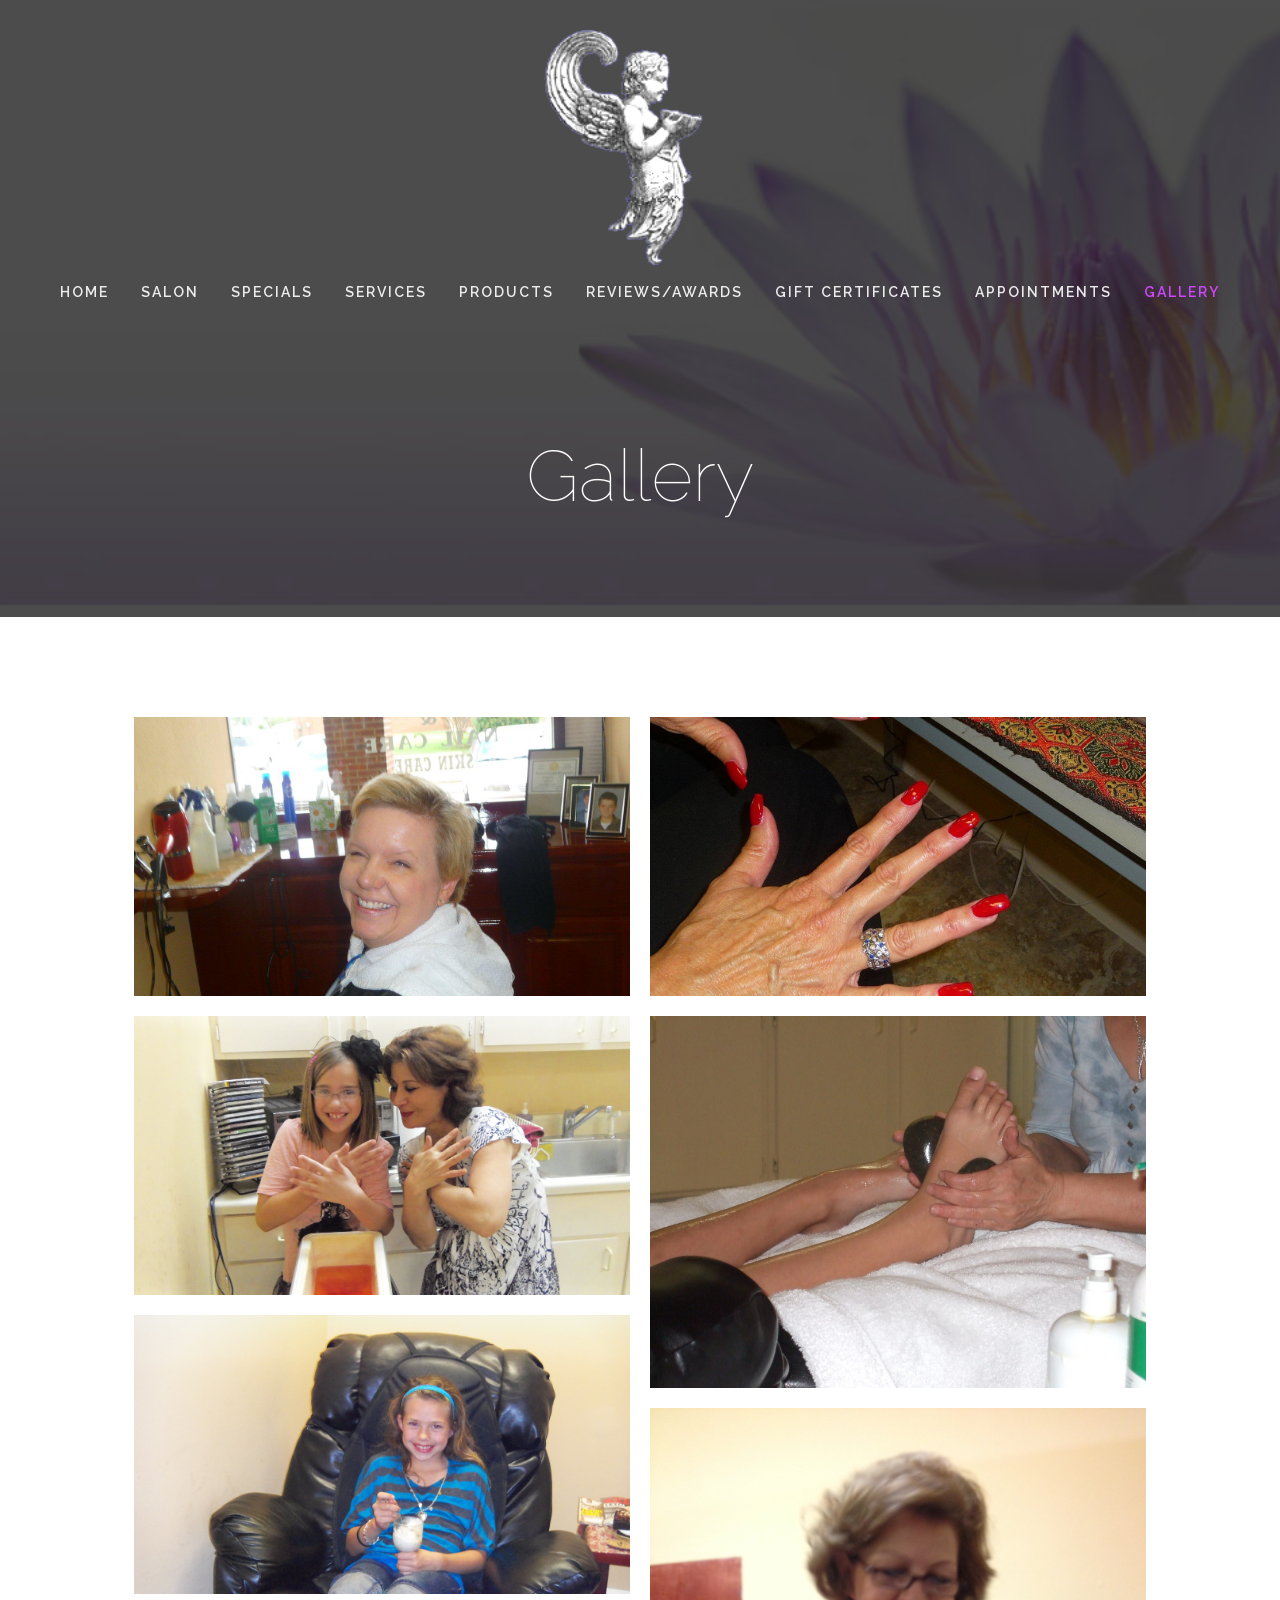
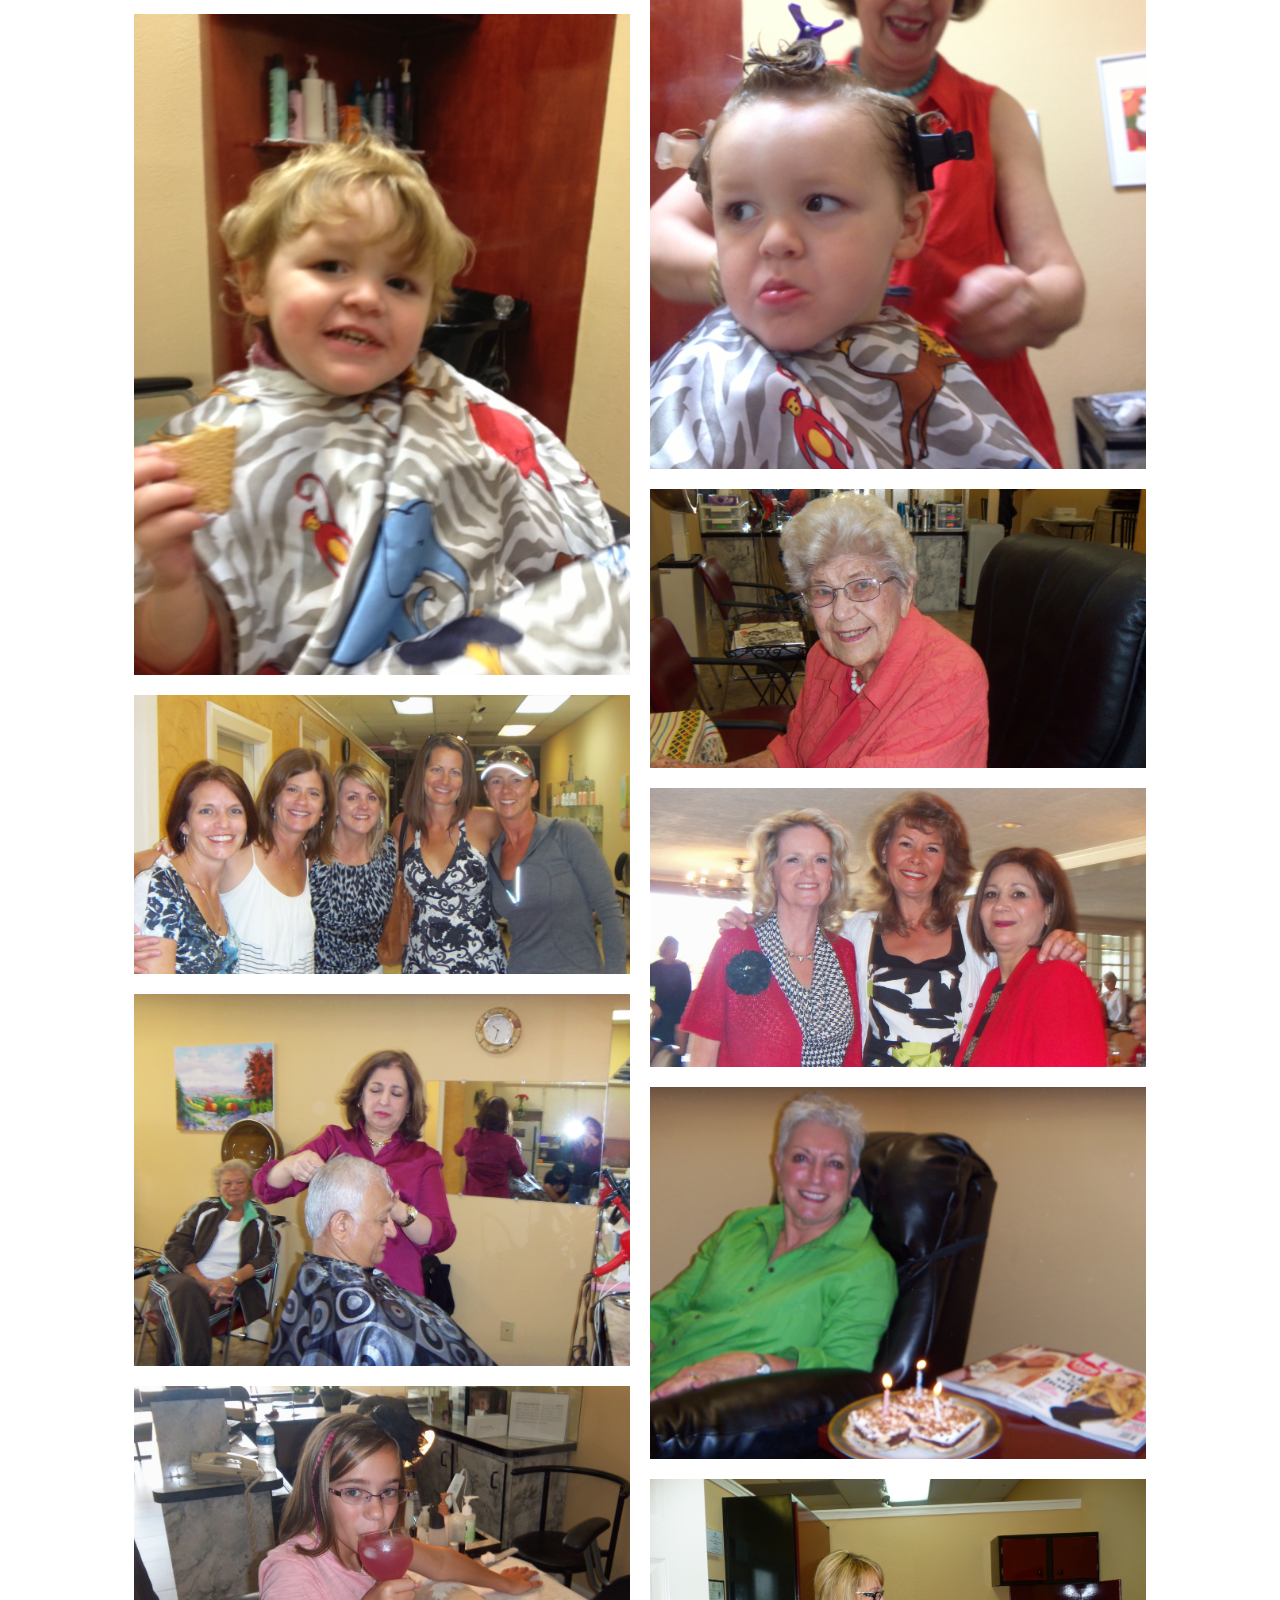
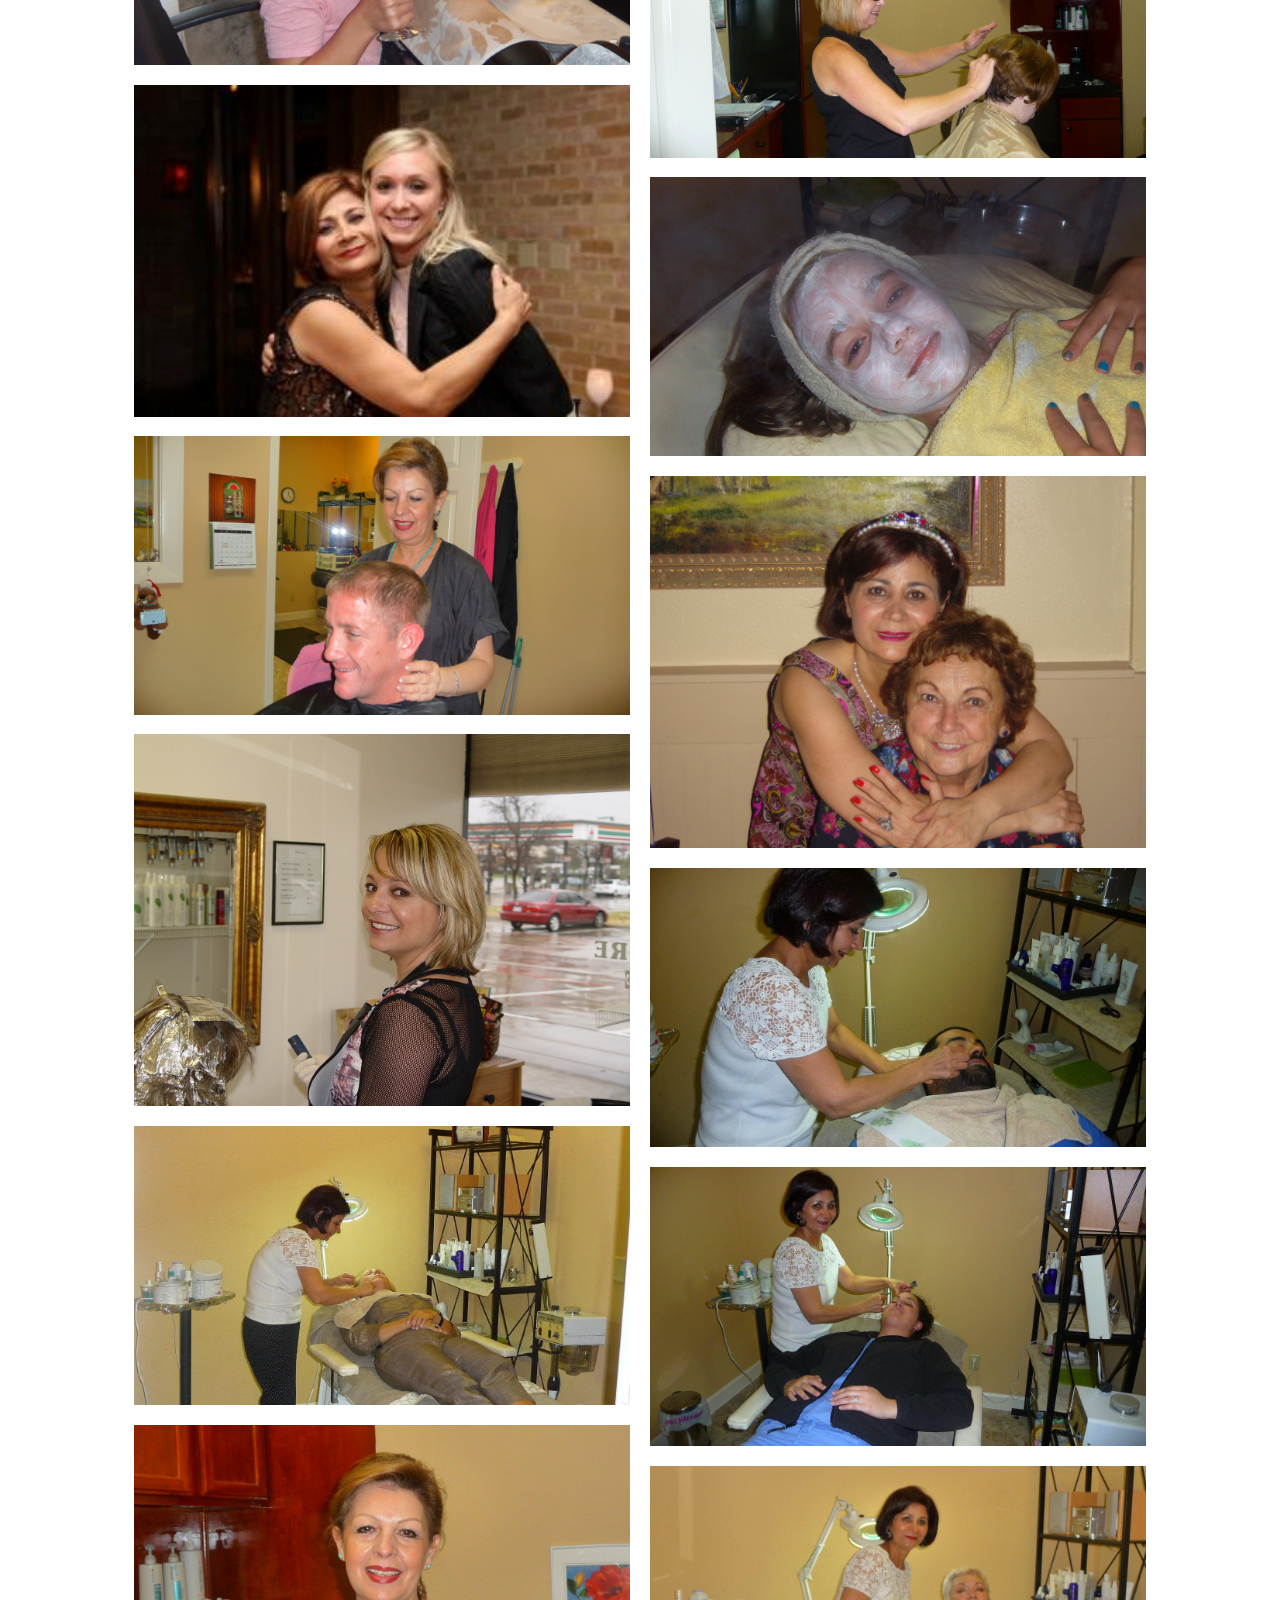
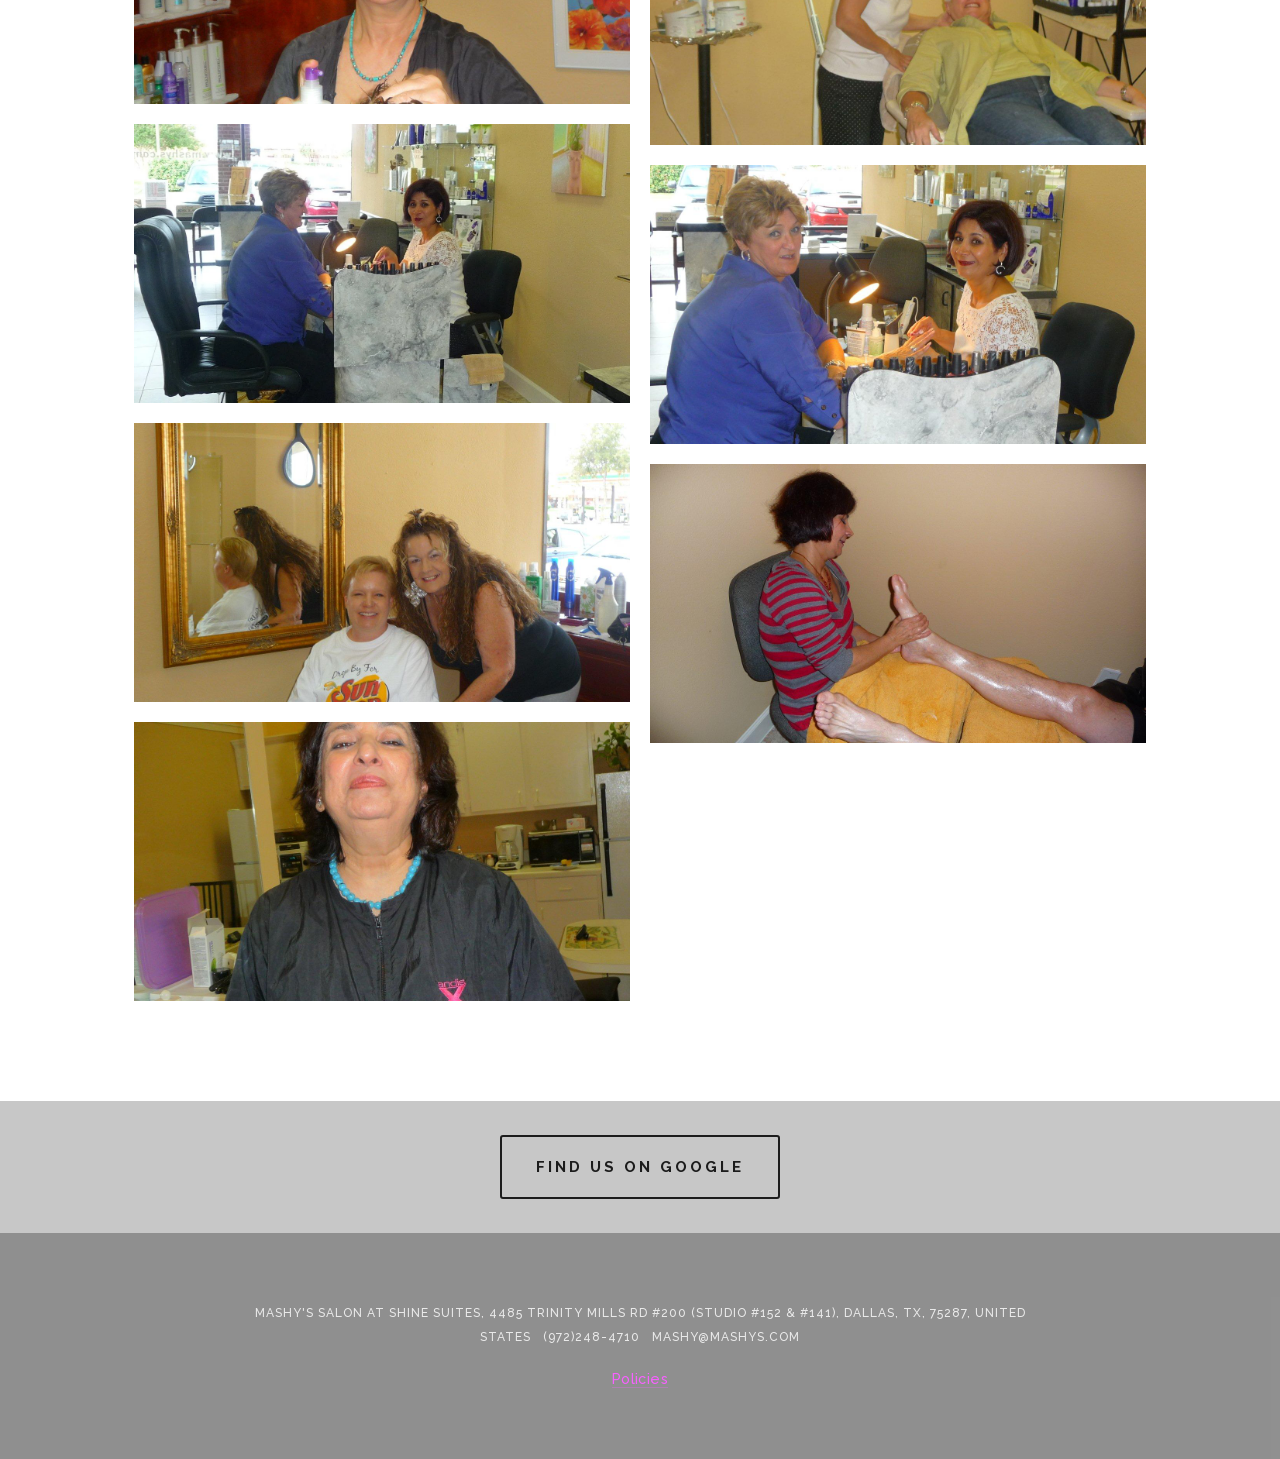
==== commit 2b09197a: "Footer name, remove duplicate welcome page, fix banner title spacing - Footer address now reads "Mas" ====
--- a/gallery.html
+++ b/gallery.html
@@ -37,7 +37,7 @@
 <script  src="js/common-fd6619f3a5add07d-min.en-us.js" defer ></script><script data-name="static-context">Static = window.Static || {}; Static.SQUARESPACE_CONTEXT = {"betaFeatureFlags":["form_block_first_last_name_required","marketing_automations","order_status_page_checkout_landing_enabled","campaigns_discount_section_in_automations","form_block_first_last_name_show","campaigns_table_v2","campaigns_new_image_layout_picker","i18n_beta_website_locales","campaigns_discount_section_in_blasts","enable_modernized_pdp_m3_layout_ux","campaigns_merch_state","enable_modernized_pdp_m3_fluid","marketing_landing_page","modernized-pdp-m2-enabled","campaigns_thumbnail_layout","campaigns_import_discounts","enable_form_submission_trigger","contacts_and_campaigns_redesign"],"facebookAppId":"314192535267336","facebookApiVersion":"v6.0","rollups":{"squarespace-announcement-bar":{"js":"js/announcement-bar-b2ca930513e9a0e5-min.en-us.js"},"squarespace-audio-player":{"css":"css/audio-player-b05f5197a871c566-min.en-us.css","js":"js/audio-player-2b77a9cecc55adab-min.en-us.js"},"squarespace-blog-collection-list":{"css":"css/blog-collection-list-b4046463b72f34e2-min.en-us.css","js":"js/blog-collection-list-310a6ba79d3185af-min.en-us.js"},"squarespace-calendar-block-renderer":{"css":"css/calendar-block-renderer-c3fef2a497c8e56b-min.en-us.css","js":"js/calendar-block-renderer-3aea253a6af7d1d7-min.en-us.js"},"squarespace-chartjs-helpers":{"css":"css/chartjs-helpers-96b256171ee039c1-min.en-us.css","js":"js/chartjs-helpers-1f8439225b60a3ed-min.en-us.js"},"squarespace-comments":{"css":"css/comments-ce7e07b4a995913b-min.en-us.css","js":"js/comments-7f176b1a72d746d2-min.en-us.js"},"squarespace-custom-css-popup":{"css":"css/custom-css-popup-4b7e2ced69404431-min.en-us.css","js":"js/custom-css-popup-5eed277e15c74a7b-min.en-us.js"},"squarespace-dialog":{"css":"css/dialog-b685267b794639f4-min.en-us.css","js":"js/dialog-9aa2cdc58063a227-min.en-us.js"},"squarespace-events-collection":{"css":"css/events-collection-c3fef2a497c8e56b-min.en-us.css","js":"js/events-collection-c9060234fb80f484-min.en-us.js"},"squarespace-form-rendering-utils":{"js":"js/form-rendering-utils-1383b38073134e70-min.en-us.js"},"squarespace-forms":{"css":"css/forms-0afd3c6ac30bbab1-min.en-us.css","js":"js/forms-2524add2c2f5cfa6-min.en-us.js"},"squarespace-gallery-collection-list":{"css":"css/gallery-collection-list-b4046463b72f34e2-min.en-us.css","js":"js/gallery-collection-list-b4cfeedd57f0bc17-min.en-us.js"},"squarespace-image-zoom":{"css":"css/image-zoom-b4046463b72f34e2-min.en-us.css","js":"js/image-zoom-4f8fb92b11b9a839-min.en-us.js"},"squarespace-pinterest":{"css":"css/pinterest-b4046463b72f34e2-min.en-us.css","js":"js/pinterest-22e8ec6693d24053-min.en-us.js"},"squarespace-popup-overlay":{"css":"css/popup-overlay-b742b752f5880972-min.en-us.css","js":"js/popup-overlay-cb326f15baa94ba7-min.en-us.js"},"squarespace-product-quick-view":{"css":"css/product-quick-view-bbeec24aec38391d-min.en-us.css","js":"js/product-quick-view-29d2eac6f7908b06-min.en-us.js"},"squarespace-products-collection-item-v2":{"css":"css/products-collection-item-v2-b4046463b72f34e2-min.en-us.css","js":"js/products-collection-item-v2-060147f8403ee308-min.en-us.js"},"squarespace-products-collection-list-v2":{"css":"css/products-collection-list-v2-b4046463b72f34e2-min.en-us.css","js":"js/products-collection-list-v2-625afd0cfad482bd-min.en-us.js"},"squarespace-search-page":{"css":"css/search-page-90a67fc09b9b32c6-min.en-us.css","js":"js/search-page-76b5d9198f1e6c08-min.en-us.js"},"squarespace-search-preview":{"js":"js/search-preview-032a7046028aa65f-min.en-us.js"},"squarespace-simple-liking":{"css":"css/simple-liking-701bf8bbc05ec6aa-min.en-us.css","js":"js/simple-liking-6afe6883cdfcd85f-min.en-us.js"},"squarespace-social-buttons":{"css":"css/social-buttons-95032e5fa98e47a5-min.en-us.css","js":"js/social-buttons-71c1004d047b9243-min.en-us.js"},"squarespace-tourdates":{"css":"css/tourdates-b4046463b72f34e2-min.en-us.css","js":"js/tourdates-17dbc4671fa6ee15-min.en-us.js"},"squarespace-website-overlays-manager":{"css":"css/website-overlays-manager-07ea5a4e004e6710-min.en-us.css","js":"js/website-overlays-manager-f907acb951d09c5e-min.en-us.js"}},"pageType":1,"website":{"id":"5515d59be4b0bd42714ada7b","identifier":"mashys","websiteType":1,"contentModifiedOn":1775671054010,"cloneable":false,"hasBeenCloneable":false,"siteStatus":{},"language":"en-US","translationLocale":"en-US","formattingLocale":"en-US","timeZone":"America/North_Dakota/Center","machineTimeZoneOffset":-18000000,"timeZoneOffset":-18000000,"timeZoneAbbr":"CDT","siteTitle":"Mashy's Salon","fullSiteTitle":"Gallery - Mashy's Salon","siteTagLine":"Where Angels Get Pampered - Full Service Premier Salon in North Dallas, TX","siteDescription":"","location":{"mapZoom":8.0,"mapLat":32.9962776,"mapLng":-96.84216470000001,"markerLat":32.9962776,"markerLng":-96.84216470000001,"addressTitle":"Mashy's Salon","addressLine1":"4485 Trinity Mills Rd #200 (Studio #152 & #141)","addressLine2":"Dallas, TX, 75287","addressCountry":"United States"},"logoImageId":"5515d82ee4b01178dd7f5f24","shareButtonOptions":{"8":true,"2":true,"3":true,"7":true,"6":true,"1":true,"4":true},"logoImageUrl":"images/logo.gif","authenticUrl":"https://mashys.com","internalUrl":"https://mashys.squarespace.com","baseUrl":"https://mashys.com","primaryDomain":"mashys.com","sslSetting":3,"isHstsEnabled":true,"socialAccounts":[{"serviceId":74,"screenname":"URL","addedOn":1753106676777,"profileUrl":"https://share.google/PX2FZqHCGhYVRDuMo","iconEnabled":true,"serviceName":"url"},{"serviceId":20,"userId":"mashy@mashys.com","screenname":"mashy@mashys.com","addedOn":1427499677939,"profileUrl":"mailto:mashy@mashys.com","iconEnabled":true,"serviceName":"email"}],"typekitId":"","statsMigrated":false,"imageMetadataProcessingEnabled":false,"screenshotId":"dc1bb7f27153918a93fa52a7a9de41ee545ca440c83208fcd4e87697fd6540ae","showOwnerLogin":false},"websiteSettings":{"id":"5515d59be4b0bd42714ada7d","websiteId":"5515d59be4b0bd42714ada7b","type":"Business","subjects":[],"country":"US","state":"TX","simpleLikingEnabled":true,"mobileInfoBarSettings":{"style":3,"isContactEmailEnabled":true,"isContactPhoneNumberEnabled":true,"isLocationEnabled":true,"isBusinessHoursEnabled":true},"announcementBarSettings":{"style":1,"text":"<p>Test</p>"},"popupOverlaySettings":{"style":1,"enabledPages":[]},"commentLikesAllowed":true,"commentAnonAllowed":true,"commentThreaded":true,"commentApprovalRequired":false,"commentAvatarsOn":true,"commentSortType":2,"commentFlagThreshold":0,"commentFlagsAllowed":true,"commentEnableByDefault":true,"commentDisableAfterDaysDefault":0,"disqusShortname":"","commentsEnabled":true,"contactPhoneNumber":"(972)248-4710","businessHours":{"monday":{"text":"","ranges":[{}]},"tuesday":{"text":"9 am - 7 pm","ranges":[{"from":540,"to":1140}]},"wednesday":{"text":"9 am - 7 pm","ranges":[{"from":540,"to":1140}]},"thursday":{"text":"9 am - 7 pm","ranges":[{"from":540,"to":1140}]},"friday":{"text":"9 am - 7 pm","ranges":[{"from":540,"to":1140}]},"saturday":{"text":"8 am -3 pm","ranges":[{"from":480,"to":900}]},"sunday":{"text":"","ranges":[{}]}},"contactEmail":"mashy@mashys.com","storeSettings":{"returnPolicy":"<p class=\"\"><strong>Gift Certificates are non-refundable.</strong></p><p class=\"\"><strong>Appointments are required. Please cancel within 24 hours to avoid forfeiture of gift certificate.</strong></p>","termsOfService":"","privacyPolicy":"","expressCheckout":false,"continueShoppingLinkUrl":"/","useLightCart":true,"showNoteField":false,"shippingCountryDefaultValue":"US","billToShippingDefaultValue":false,"showShippingPhoneNumber":true,"isShippingPhoneRequired":true,"showBillingPhoneNumber":false,"isBillingPhoneRequired":false,"currenciesSupported":["USD","AUD","CAD","CHF","CZK","DKK","EUR","GBP","HKD","ILS","MXN","MYR","NOK","NZD","PHP","PLN","RUB","SEK","SGD","THB"],"defaultCurrency":"USD","selectedCurrency":"USD","measurementStandard":1,"showCustomCheckoutForm":false,"checkoutPageMarketingOptInEnabled":false,"enableMailingListOptInByDefault":true,"sameAsRetailLocation":false,"merchandisingSettings":{"scarcityEnabledOnProductItems":false,"scarcityEnabledOnProductBlocks":false,"scarcityMessageType":"DEFAULT_SCARCITY_MESSAGE","scarcityThreshold":10,"multipleQuantityAllowedForServices":true,"restockNotificationsEnabled":false,"restockNotificationsSuccessText":"","restockNotificationsMailingListSignUpEnabled":false,"relatedProductsEnabled":false,"relatedProductsOrdering":"random","soldOutVariantsDropdownDisabled":false,"productComposerOptedIn":false,"productComposerABTestOptedOut":false,"productReviewsEnabled":false,"displayImportedProductReviewsEnabled":false,"hasOptedToCollectNativeReviews":false},"minimumOrderSubtotalEnabled":false,"addToCartConfirmationType":2,"isLive":true,"multipleQuantityAllowedForServices":true},"useEscapeKeyToLogin":true,"ssBadgeType":1,"ssBadgePosition":4,"ssBadgeVisibility":1,"ssBadgeDevices":1,"pinterestOverlayOptions":{"mode":"disabled"},"userAccountsSettings":{"loginAllowed":false,"signupAllowed":false}},"cookieSettings":{"isCookieBannerEnabled":false,"isRestrictiveCookiePolicyEnabled":false,"cookieBannerText":"","cookieBannerTheme":"","cookieBannerVariant":"","cookieBannerPosition":"","cookieBannerCtaVariant":"","cookieBannerCtaText":"","cookieBannerAcceptType":"OPT_IN","cookieBannerOptOutCtaText":"","cookieBannerHasOptOut":false,"cookieBannerHasManageCookies":true,"cookieBannerManageCookiesLabel":"","cookieBannerSavedPreferencesText":"","cookieBannerSavedPreferencesLayout":"PILL"},"websiteCloneable":false,"collection":{"title":"Gallery","id":"5515d990e4b0ef9291ad6d58","fullUrl":"/gallery","type":1,"permissionType":1},"subscribed":false,"appDomain":"squarespace.com","templateTweakable":true,"tweakJSON":{"aspect-ratio":"Auto","design":"Slideshow","gallery-arrow-style":"No Background","gallery-aspect-ratio":"3:2 Standard","gallery-auto-crop":"true","gallery-autoplay":"false","gallery-controls":"Both","gallery-design":"Grid","gallery-info-overlay":"Show on Hover","gallery-loop":"false","gallery-navigation":"Bullets","gallery-show-arrows":"true","gallery-transitions":"Fade","galleryArrowBackground":"rgba(34,34,34,1)","galleryArrowColor":"rgba(255,255,255,1)","galleryAutoplaySpeed":"3","galleryCircleColor":"rgba(255,255,255,1)","galleryInfoBackground":"rgba(0, 0, 0, .7)","galleryThumbnailSize":"100px","grid-aspect-ratio":"1:1 (Square)","gridSize":"350px","gridSpacing":"20px","headerPadding":"30px","homepage-index-nav":"Show On Scroll","logoWidth":"200px","product-gallery-auto-crop":"false","product-image-auto-crop":"true","siteTitleContainerWidth":"255px","slideshow-aspect-ratio":"16:9 (Widescreen)","slideshow-autoplay":"true","slideshow-transition":"Fade","tweak-v1-related-products-title-spacing":"50px"},"templateId":"52e96934e4b0ea14d0f64568","templateVersion":"7","pageFeatures":[1,2,4],"gmRenderKey":"QUl6YVN5Q0JUUk9xNkx1dkZfSUUxcjQ2LVQ0QWVUU1YtMGQ3bXk4","templateScriptsRootUrl":"https://static1.squarespace.com/static/ta/52e968b5e4b04d2aa2a3bba3/1139/scripts/","impersonatedSession":false,"tzData":{"zones":[[-360,"US","C%sT",null]],"rules":{"US":[[1967,2006,null,"Oct","lastSun","2:00","0","S"],[1987,2006,null,"Apr","Sun>=1","2:00","1:00","D"],[2007,"max",null,"Mar","Sun>=8","2:00","1:00","D"],[2007,"max",null,"Nov","Sun>=1","2:00","0","S"]]}},"showAnnouncementBar":false,"recaptchaEnterpriseContext":{"recaptchaEnterpriseSiteKey":"6LdDFQwjAAAAAPigEvvPgEVbb7QBm-TkVJdDTlAv"},"i18nContext":{"timeZoneData":{"id":"America/North_Dakota/Center","name":"Central Time"}},"env":"PRODUCTION","visitorFormContext":{"formFieldFormats":{"initialPhoneFormat":{"id":0,"type":"PHONE_NUMBER","country":"US","labelLocale":"en-US","fields":[{"type":"SEPARATOR","label":"(","identifier":"LeftParen","length":0,"required":false,"metadata":{}},{"type":"FIELD","label":"1","identifier":"1","length":3,"required":false,"metadata":{}},{"type":"SEPARATOR","label":")","identifier":"RightParen","length":0,"required":false,"metadata":{}},{"type":"SEPARATOR","label":" ","identifier":"Space","length":0,"required":false,"metadata":{}},{"type":"FIELD","label":"2","identifier":"2","length":3,"required":false,"metadata":{}},{"type":"SEPARATOR","label":"-","identifier":"Dash","length":0,"required":false,"metadata":{}},{"type":"FIELD","label":"3","identifier":"3","length":14,"required":false,"metadata":{}}]},"initialNameOrder":"GIVEN_FIRST","initialAddressFormat":{"id":0,"type":"ADDRESS","country":"US","labelLocale":"en","fields":[{"type":"FIELD","label":"Address Line 1","identifier":"Line1","length":0,"required":true,"metadata":{"autocomplete":"address-line1"}},{"type":"SEPARATOR","label":"\n","identifier":"Newline","length":0,"required":false,"metadata":{}},{"type":"FIELD","label":"Address Line 2","identifier":"Line2","length":0,"required":false,"metadata":{"autocomplete":"address-line2"}},{"type":"SEPARATOR","label":"\n","identifier":"Newline","length":0,"required":false,"metadata":{}},{"type":"FIELD","label":"City","identifier":"City","length":0,"required":true,"metadata":{"autocomplete":"address-level2"}},{"type":"SEPARATOR","label":",","identifier":"Comma","length":0,"required":false,"metadata":{}},{"type":"SEPARATOR","label":" ","identifier":"Space","length":0,"required":false,"metadata":{}},{"type":"FIELD","label":"State","identifier":"State","length":0,"required":true,"metadata":{"autocomplete":"address-level1"}},{"type":"SEPARATOR","label":" ","identifier":"Space","length":0,"required":false,"metadata":{}},{"type":"FIELD","label":"ZIP Code","identifier":"Zip","length":0,"required":true,"metadata":{"autocomplete":"postal-code"}}]},"countries":[{"name":"Afghanistan","code":"AF","phoneCode":"+93"},{"name":"\u00C5land Islands","code":"AX","phoneCode":"+358"},{"name":"Albania","code":"AL","phoneCode":"+355"},{"name":"Algeria","code":"DZ","phoneCode":"+213"},{"name":"American Samoa","code":"AS","phoneCode":"+1"},{"name":"Andorra","code":"AD","phoneCode":"+376"},{"name":"Angola","code":"AO","phoneCode":"+244"},{"name":"Anguilla","code":"AI","phoneCode":"+1"},{"name":"Antigua & Barbuda","code":"AG","phoneCode":"+1"},{"name":"Argentina","code":"AR","phoneCode":"+54"},{"name":"Armenia","code":"AM","phoneCode":"+374"},{"name":"Aruba","code":"AW","phoneCode":"+297"},{"name":"Ascension Island","code":"AC","phoneCode":"+247"},{"name":"Australia","code":"AU","phoneCode":"+61"},{"name":"Austria","code":"AT","phoneCode":"+43"},{"name":"Azerbaijan","code":"AZ","phoneCode":"+994"},{"name":"Bahamas","code":"BS","phoneCode":"+1"},{"name":"Bahrain","code":"BH","phoneCode":"+973"},{"name":"Bangladesh","code":"BD","phoneCode":"+880"},{"name":"Barbados","code":"BB","phoneCode":"+1"},{"name":"Belarus","code":"BY","phoneCode":"+375"},{"name":"Belgium","code":"BE","phoneCode":"+32"},{"name":"Belize","code":"BZ","phoneCode":"+501"},{"name":"Benin","code":"BJ","phoneCode":"+229"},{"name":"Bermuda","code":"BM","phoneCode":"+1"},{"name":"Bhutan","code":"BT","phoneCode":"+975"},{"name":"Bolivia","code":"BO","phoneCode":"+591"},{"name":"Bosnia & Herzegovina","code":"BA","phoneCode":"+387"},{"name":"Botswana","code":"BW","phoneCode":"+267"},{"name":"Brazil","code":"BR","phoneCode":"+55"},{"name":"British Indian Ocean Territory","code":"IO","phoneCode":"+246"},{"name":"British Virgin Islands","code":"VG","phoneCode":"+1"},{"name":"Brunei","code":"BN","phoneCode":"+673"},{"name":"Bulgaria","code":"BG","phoneCode":"+359"},{"name":"Burkina Faso","code":"BF","phoneCode":"+226"},{"name":"Burundi","code":"BI","phoneCode":"+257"},{"name":"Cambodia","code":"KH","phoneCode":"+855"},{"name":"Cameroon","code":"CM","phoneCode":"+237"},{"name":"Canada","code":"CA","phoneCode":"+1"},{"name":"Cape Verde","code":"CV","phoneCode":"+238"},{"name":"Caribbean Netherlands","code":"BQ","phoneCode":"+599"},{"name":"Cayman Islands","code":"KY","phoneCode":"+1"},{"name":"Central African Republic","code":"CF","phoneCode":"+236"},{"name":"Chad","code":"TD","phoneCode":"+235"},{"name":"Chile","code":"CL","phoneCode":"+56"},{"name":"China","code":"CN","phoneCode":"+86"},{"name":"Christmas Island","code":"CX","phoneCode":"+61"},{"name":"Cocos (Keeling) Islands","code":"CC","phoneCode":"+61"},{"name":"Colombia","code":"CO","phoneCode":"+57"},{"name":"Comoros","code":"KM","phoneCode":"+269"},{"name":"Congo - Brazzaville","code":"CG","phoneCode":"+242"},{"name":"Congo - Kinshasa","code":"CD","phoneCode":"+243"},{"name":"Cook Islands","code":"CK","phoneCode":"+682"},{"name":"Costa Rica","code":"CR","phoneCode":"+506"},{"name":"C\u00F4te d\u2019Ivoire","code":"CI","phoneCode":"+225"},{"name":"Croatia","code":"HR","phoneCode":"+385"},{"name":"Cuba","code":"CU","phoneCode":"+53"},{"name":"Cura\u00E7ao","code":"CW","phoneCode":"+599"},{"name":"Cyprus","code":"CY","phoneCode":"+357"},{"name":"Czechia","code":"CZ","phoneCode":"+420"},{"name":"Denmark","code":"DK","phoneCode":"+45"},{"name":"Djibouti","code":"DJ","phoneCode":"+253"},{"name":"Dominica","code":"DM","phoneCode":"+1"},{"name":"Dominican Republic","code":"DO","phoneCode":"+1"},{"name":"Ecuador","code":"EC","phoneCode":"+593"},{"name":"Egypt","code":"EG","phoneCode":"+20"},{"name":"El Salvador","code":"SV","phoneCode":"+503"},{"name":"Equatorial Guinea","code":"GQ","phoneCode":"+240"},{"name":"Eritrea","code":"ER","phoneCode":"+291"},{"name":"Estonia","code":"EE","phoneCode":"+372"},{"name":"Eswatini","code":"SZ","phoneCode":"+268"},{"name":"Ethiopia","code":"ET","phoneCode":"+251"},{"name":"Falkland Islands","code":"FK","phoneCode":"+500"},{"name":"Faroe Islands","code":"FO","phoneCode":"+298"},{"name":"Fiji","code":"FJ","phoneCode":"+679"},{"name":"Finland","code":"FI","phoneCode":"+358"},{"name":"France","code":"FR","phoneCode":"+33"},{"name":"French Guiana","code":"GF","phoneCode":"+594"},{"name":"French Polynesia","code":"PF","phoneCode":"+689"},{"name":"Gabon","code":"GA","phoneCode":"+241"},{"name":"Gambia","code":"GM","phoneCode":"+220"},{"name":"Georgia","code":"GE","phoneCode":"+995"},{"name":"Germany","code":"DE","phoneCode":"+49"},{"name":"Ghana","code":"GH","phoneCode":"+233"},{"name":"Gibraltar","code":"GI","phoneCode":"+350"},{"name":"Greece","code":"GR","phoneCode":"+30"},{"name":"Greenland","code":"GL","phoneCode":"+299"},{"name":"Grenada","code":"GD","phoneCode":"+1"},{"name":"Guadeloupe","code":"GP","phoneCode":"+590"},{"name":"Guam","code":"GU","phoneCode":"+1"},{"name":"Guatemala","code":"GT","phoneCode":"+502"},{"name":"Guernsey","code":"GG","phoneCode":"+44"},{"name":"Guinea","code":"GN","phoneCode":"+224"},{"name":"Guinea-Bissau","code":"GW","phoneCode":"+245"},{"name":"Guyana","code":"GY","phoneCode":"+592"},{"name":"Haiti","code":"HT","phoneCode":"+509"},{"name":"Honduras","code":"HN","phoneCode":"+504"},{"name":"Hong Kong SAR China","code":"HK","phoneCode":"+852"},{"name":"Hungary","code":"HU","phoneCode":"+36"},{"name":"Iceland","code":"IS","phoneCode":"+354"},{"name":"India","code":"IN","phoneCode":"+91"},{"name":"Indonesia","code":"ID","phoneCode":"+62"},{"name":"Iran","code":"IR","phoneCode":"+98"},{"name":"Iraq","code":"IQ","phoneCode":"+964"},{"name":"Ireland","code":"IE","phoneCode":"+353"},{"name":"Isle of Man","code":"IM","phoneCode":"+44"},{"name":"Israel","code":"IL","phoneCode":"+972"},{"name":"Italy","code":"IT","phoneCode":"+39"},{"name":"Jamaica","code":"JM","phoneCode":"+1"},{"name":"Japan","code":"JP","phoneCode":"+81"},{"name":"Jersey","code":"JE","phoneCode":"+44"},{"name":"Jordan","code":"JO","phoneCode":"+962"},{"name":"Kazakhstan","code":"KZ","phoneCode":"+7"},{"name":"Kenya","code":"KE","phoneCode":"+254"},{"name":"Kiribati","code":"KI","phoneCode":"+686"},{"name":"Kosovo","code":"XK","phoneCode":"+383"},{"name":"Kuwait","code":"KW","phoneCode":"+965"},{"name":"Kyrgyzstan","code":"KG","phoneCode":"+996"},{"name":"Laos","code":"LA","phoneCode":"+856"},{"name":"Latvia","code":"LV","phoneCode":"+371"},{"name":"Lebanon","code":"LB","phoneCode":"+961"},{"name":"Lesotho","code":"LS","phoneCode":"+266"},{"name":"Liberia","code":"LR","phoneCode":"+231"},{"name":"Libya","code":"LY","phoneCode":"+218"},{"name":"Liechtenstein","code":"LI","phoneCode":"+423"},{"name":"Lithuania","code":"LT","phoneCode":"+370"},{"name":"Luxembourg","code":"LU","phoneCode":"+352"},{"name":"Macao SAR China","code":"MO","phoneCode":"+853"},{"name":"Madagascar","code":"MG","phoneCode":"+261"},{"name":"Malawi","code":"MW","phoneCode":"+265"},{"name":"Malaysia","code":"MY","phoneCode":"+60"},{"name":"Maldives","code":"MV","phoneCode":"+960"},{"name":"Mali","code":"ML","phoneCode":"+223"},{"name":"Malta","code":"MT","phoneCode":"+356"},{"name":"Marshall Islands","code":"MH","phoneCode":"+692"},{"name":"Martinique","code":"MQ","phoneCode":"+596"},{"name":"Mauritania","code":"MR","phoneCode":"+222"},{"name":"Mauritius","code":"MU","phoneCode":"+230"},{"name":"Mayotte","code":"YT","phoneCode":"+262"},{"name":"Mexico","code":"MX","phoneCode":"+52"},{"name":"Micronesia","code":"FM","phoneCode":"+691"},{"name":"Moldova","code":"MD","phoneCode":"+373"},{"name":"Monaco","code":"MC","phoneCode":"+377"},{"name":"Mongolia","code":"MN","phoneCode":"+976"},{"name":"Montenegro","code":"ME","phoneCode":"+382"},{"name":"Montserrat","code":"MS","phoneCode":"+1"},{"name":"Morocco","code":"MA","phoneCode":"+212"},{"name":"Mozambique","code":"MZ","phoneCode":"+258"},{"name":"Myanmar (Burma)","code":"MM","phoneCode":"+95"},{"name":"Namibia","code":"NA","phoneCode":"+264"},{"name":"Nauru","code":"NR","phoneCode":"+674"},{"name":"Nepal","code":"NP","phoneCode":"+977"},{"name":"Netherlands","code":"NL","phoneCode":"+31"},{"name":"New Caledonia","code":"NC","phoneCode":"+687"},{"name":"New Zealand","code":"NZ","phoneCode":"+64"},{"name":"Nicaragua","code":"NI","phoneCode":"+505"},{"name":"Niger","code":"NE","phoneCode":"+227"},{"name":"Nigeria","code":"NG","phoneCode":"+234"},{"name":"Niue","code":"NU","phoneCode":"+683"},{"name":"Norfolk Island","code":"NF","phoneCode":"+672"},{"name":"Northern Mariana Islands","code":"MP","phoneCode":"+1"},{"name":"North Korea","code":"KP","phoneCode":"+850"},{"name":"North Macedonia","code":"MK","phoneCode":"+389"},{"name":"Norway","code":"NO","phoneCode":"+47"},{"name":"Oman","code":"OM","phoneCode":"+968"},{"name":"Pakistan","code":"PK","phoneCode":"+92"},{"name":"Palau","code":"PW","phoneCode":"+680"},{"name":"Palestinian Territories","code":"PS","phoneCode":"+970"},{"name":"Panama","code":"PA","phoneCode":"+507"},{"name":"Papua New Guinea","code":"PG","phoneCode":"+675"},{"name":"Paraguay","code":"PY","phoneCode":"+595"},{"name":"Peru","code":"PE","phoneCode":"+51"},{"name":"Philippines","code":"PH","phoneCode":"+63"},{"name":"Poland","code":"PL","phoneCode":"+48"},{"name":"Portugal","code":"PT","phoneCode":"+351"},{"name":"Puerto Rico","code":"PR","phoneCode":"+1"},{"name":"Qatar","code":"QA","phoneCode":"+974"},{"name":"R\u00E9union","code":"RE","phoneCode":"+262"},{"name":"Romania","code":"RO","phoneCode":"+40"},{"name":"Russia","code":"RU","phoneCode":"+7"},{"name":"Rwanda","code":"RW","phoneCode":"+250"},{"name":"Samoa","code":"WS","phoneCode":"+685"},{"name":"San Marino","code":"SM","phoneCode":"+378"},{"name":"S\u00E3o Tom\u00E9 & Pr\u00EDncipe","code":"ST","phoneCode":"+239"},{"name":"Saudi Arabia","code":"SA","phoneCode":"+966"},{"name":"Senegal","code":"SN","phoneCode":"+221"},{"name":"Serbia","code":"RS","phoneCode":"+381"},{"name":"Seychelles","code":"SC","phoneCode":"+248"},{"name":"Sierra Leone","code":"SL","phoneCode":"+232"},{"name":"Singapore","code":"SG","phoneCode":"+65"},{"name":"Sint Maarten","code":"SX","phoneCode":"+1"},{"name":"Slovakia","code":"SK","phoneCode":"+421"},{"name":"Slovenia","code":"SI","phoneCode":"+386"},{"name":"Solomon Islands","code":"SB","phoneCode":"+677"},{"name":"Somalia","code":"SO","phoneCode":"+252"},{"name":"South Africa","code":"ZA","phoneCode":"+27"},{"name":"South Korea","code":"KR","phoneCode":"+82"},{"name":"South Sudan","code":"SS","phoneCode":"+211"},{"name":"Spain","code":"ES","phoneCode":"+34"},{"name":"Sri Lanka","code":"LK","phoneCode":"+94"},{"name":"St. Barth\u00E9lemy","code":"BL","phoneCode":"+590"},{"name":"St. Helena","code":"SH","phoneCode":"+290"},{"name":"St. Kitts & Nevis","code":"KN","phoneCode":"+1"},{"name":"St. Lucia","code":"LC","phoneCode":"+1"},{"name":"St. Martin","code":"MF","phoneCode":"+590"},{"name":"St. Pierre & Miquelon","code":"PM","phoneCode":"+508"},{"name":"St. Vincent & Grenadines","code":"VC","phoneCode":"+1"},{"name":"Sudan","code":"SD","phoneCode":"+249"},{"name":"Suriname","code":"SR","phoneCode":"+597"},{"name":"Svalbard & Jan Mayen","code":"SJ","phoneCode":"+47"},{"name":"Sweden","code":"SE","phoneCode":"+46"},{"name":"Switzerland","code":"CH","phoneCode":"+41"},{"name":"Syria","code":"SY","phoneCode":"+963"},{"name":"Taiwan","code":"TW","phoneCode":"+886"},{"name":"Tajikistan","code":"TJ","phoneCode":"+992"},{"name":"Tanzania","code":"TZ","phoneCode":"+255"},{"name":"Thailand","code":"TH","phoneCode":"+66"},{"name":"Timor-Leste","code":"TL","phoneCode":"+670"},{"name":"Togo","code":"TG","phoneCode":"+228"},{"name":"Tokelau","code":"TK","phoneCode":"+690"},{"name":"Tonga","code":"TO","phoneCode":"+676"},{"name":"Trinidad & Tobago","code":"TT","phoneCode":"+1"},{"name":"Tristan da Cunha","code":"TA","phoneCode":"+290"},{"name":"Tunisia","code":"TN","phoneCode":"+216"},{"name":"T\u00FCrkiye","code":"TR","phoneCode":"+90"},{"name":"Turkmenistan","code":"TM","phoneCode":"+993"},{"name":"Turks & Caicos Islands","code":"TC","phoneCode":"+1"},{"name":"Tuvalu","code":"TV","phoneCode":"+688"},{"name":"U.S. Virgin Islands","code":"VI","phoneCode":"+1"},{"name":"Uganda","code":"UG","phoneCode":"+256"},{"name":"Ukraine","code":"UA","phoneCode":"+380"},{"name":"United Arab Emirates","code":"AE","phoneCode":"+971"},{"name":"United Kingdom","code":"GB","phoneCode":"+44"},{"name":"United States","code":"US","phoneCode":"+1"},{"name":"Uruguay","code":"UY","phoneCode":"+598"},{"name":"Uzbekistan","code":"UZ","phoneCode":"+998"},{"name":"Vanuatu","code":"VU","phoneCode":"+678"},{"name":"Vatican City","code":"VA","phoneCode":"+39"},{"name":"Venezuela","code":"VE","phoneCode":"+58"},{"name":"Vietnam","code":"VN","phoneCode":"+84"},{"name":"Wallis & Futuna","code":"WF","phoneCode":"+681"},{"name":"Western Sahara","code":"EH","phoneCode":"+212"},{"name":"Yemen","code":"YE","phoneCode":"+967"},{"name":"Zambia","code":"ZM","phoneCode":"+260"},{"name":"Zimbabwe","code":"ZW","phoneCode":"+263"}]},"localizedStrings":{"validation":{"noValidSelection":"A valid selection must be made.","invalidUrl":"Must be a valid URL.","stringTooLong":"Value should have a length no longer than {0}.","containsInvalidKey":"{0} contains an invalid key.","invalidTwitterUsername":"Must be a valid Twitter username.","valueOutsideRange":"Value must be in the range {0} to {1}.","invalidPassword":"Passwords should not contain whitespace.","missingRequiredSubfields":"{0} is missing required subfields: {1}","invalidCurrency":"Currency value should be formatted like 1234 or 123.99.","invalidMapSize":"Value should contain exactly {0} elements.","subfieldsRequired":"All fields in {0} are required.","formSubmissionFailed":"Form submission failed. Review the following information: {0}.","invalidCountryCode":"Country code should have an optional plus and up to 4 digits.","invalidDate":"This is not a real date.","required":"{0} is required.","invalidStringLength":"Value should be {0} characters long.","invalidEmail":"Email addresses should follow the format user@domain.com.","invalidListLength":"Value should be {0} elements long.","allEmpty":"Please fill out at least one form field.","missingRequiredQuestion":"Missing a required question.","invalidQuestion":"Contained an invalid question.","captchaFailure":"Captcha validation failed. Please try again.","stringTooShort":"Value should have a length of at least {0}.","invalid":"{0} is not valid.","formErrors":"Form Errors","containsInvalidValue":"{0} contains an invalid value.","invalidUnsignedNumber":"Numbers must contain only digits and no other characters.","invalidName":"Valid names contain only letters, numbers, spaces, ', or - characters."},"submit":"Submit","status":{"title":"{@} Block","learnMore":"Learn more"},"name":{"firstName":"First Name","lastName":"Last Name"},"lightbox":{"openForm":"Open Form"},"likert":{"agree":"Agree","stronglyDisagree":"Strongly Disagree","disagree":"Disagree","stronglyAgree":"Strongly Agree","neutral":"Neutral"},"time":{"am":"AM","second":"Second","pm":"PM","minute":"Minute","amPm":"AM/PM","hour":"Hour"},"notFound":"Form not found.","date":{"yyyy":"YYYY","year":"Year","mm":"MM","day":"Day","month":"Month","dd":"DD"},"phone":{"country":"Country","number":"Number","prefix":"Prefix","areaCode":"Area Code","line":"Line"},"submitError":"Unable to submit form. Please try again later.","address":{"stateProvince":"State/Province","country":"Country","zipPostalCode":"Zip/Postal Code","address2":"Address 2","address1":"Address 1","city":"City"},"email":{"signUp":"Sign up for news and updates"},"cannotSubmitDemoForm":"This is a demo form and cannot be submitted.","required":"(required)","invalidData":"Invalid form data."}}};</script><link rel="stylesheet" type="text/css" href="css/website.components.button.styles.css"/><script defer src="js/website.components.button.visitor.js"></script><script type="module">Squarespace.load(window);</script>
 <script data-sqs-type="imageloader-bootstrapper" type="module">if(window.ImageLoader) window.ImageLoader.bootstrap({}, document);</script>
 <script type="module">Squarespace.afterBodyLoad(Y);</script>
-<script type="application/ld+json">{"url":"https://mashys.com","name":"Mashy's Salon at Shine Suites","description":"","image":"images/logo.gif","@context":"http://schema.org","@type":"WebSite"}</script><script type="application/ld+json">{"legalName":"Mashy's Salon","address":"4485 Trinity Mills Rd #200 (Studio #152 & #141)\nDallas, TX, 75287\nUnited States","email":"mashy@mashys.com","telephone":"(972)248-4710","sameAs":["https://share.google/PX2FZqHCGhYVRDuMo","mailto:mashy@mashys.com"],"@context":"http://schema.org","@type":"Organization"}</script><script type="application/ld+json">{"address":"4485 Trinity Mills Rd #200 (Studio #152 & #141)\nDallas, TX, 75287\nUnited States","image":"https://static1.squarespace.com/static/5515d59be4b0bd42714ada7b/t/5515d82ee4b01178dd7f5f24/1775671054010/","name":"Mashy's Salon at Shine Suites","openingHours":"Tu-Sa 09:00-15:00 (by appointment only)","@context":"http://schema.org","@type":"LocalBusiness"}</script><link rel="stylesheet" type="text/css" href="css/site.css"/><link rel="stylesheet" type="text/css" href="css/fonts-override.css"/><script>Static.COOKIE_BANNER_CAPABLE = true;</script>
+<script type="application/ld+json">{"url":"https://mashys.com","name":"Mashy's Salon at Shine Suites","description":"","image":"images/logo.gif","@context":"http://schema.org","@type":"WebSite"}</script><script type="application/ld+json">{"legalName":"Mashy's Salon","address":"4485 Trinity Mills Rd #200 (Studio #152 & #141)\nDallas, TX, 75287\nUnited States","email":"mashy@mashys.com","telephone":"(972)248-4710","sameAs":["https://share.google/PX2FZqHCGhYVRDuMo","mailto:mashy@mashys.com"],"@context":"http://schema.org","@type":"Organization"}</script><script type="application/ld+json">{"address":"4485 Trinity Mills Rd #200 (Studio #152 & #141)\nDallas, TX, 75287\nUnited States","image":"https://static1.squarespace.com/static/5515d59be4b0bd42714ada7b/t/5515d82ee4b01178dd7f5f24/1775671054010/","name":"Mashy's Salon at Shine Suites","openingHours":"Tu-Sa 09:00-15:00 (by appointment only)","@context":"http://schema.org","@type":"LocalBusiness"}</script><link rel="stylesheet" type="text/css" href="css/site.css"/><link rel="stylesheet" type="text/css" href="css/fonts-override.css"/><link rel="stylesheet" type="text/css" href="css/layout-override.css"/><script>Static.COOKIE_BANNER_CAPABLE = true;</script>
 <!-- End of Squarespace Headers -->
     <script>/* Must be below squarespace-headers */(function(){var touchTest="ontouchstart"in window||navigator.msMaxTouchPoints;if(!touchTest){with(document.documentElement){className=className.replace(new RegExp("touch-styles"),"")}}})()</script>
   </head>
@@ -722,7 +722,7 @@
           <div class="footer-inner">
             <div class="nav-wrapper back-to-top-nav"><nav><div class="back-to-top"><a href="#header">Back To Top</a></div></nav></div>
 
-            <div id="siteInfo"><span class="site-address"><a href="https://www.google.com/maps/search/?api=1&amp;query=Mashy%27s+Salon%2C+4485+Trinity+Mills+Rd+%23200%2C+Dallas%2C+TX+75287" target="_blank">Mashy's Salon, 4485 Trinity Mills Rd #200 (Studio #152 & #141), Dallas, TX, 75287, United States</a></span><span rel="tel" class="site-phone">(972)248-4710</span><a href="mailto:mashy@mashys.com" class="site-email">mashy@mashys.com</a></div>
+            <div id="siteInfo"><span class="site-address"><a href="https://www.google.com/maps/search/?api=1&amp;query=Mashy%27s+Salon%2C+4485+Trinity+Mills+Rd+%23200%2C+Dallas%2C+TX+75287" target="_blank">Mashy's Salon at Shine Suites, 4485 Trinity Mills Rd #200 (Studio #152 & #141), Dallas, TX, 75287, United States</a></span><span rel="tel" class="site-phone">(972)248-4710</span><a href="mailto:mashy@mashys.com" class="site-email">mashy@mashys.com</a></div>
             <div class="sqs-layout sqs-grid-12 columns-12" data-layout-label="Footer Content" data-type="block-field" data-updated-on="1429016988749" id="footerBlocks"><div class="row sqs-row"><div class="col sqs-col-12 span-12"><div class="sqs-block html-block sqs-block-html" data-block-type="2" data-sqsp-block="text" id="block-713fe491a2c303b33937"><div class="sqs-block-content">
 
 <div class="sqs-html-content" data-sqsp-text-block-content>
--- a/css/layout-override.css
+++ b/css/layout-override.css
@@ -0,0 +1,20 @@
+/* Banner pages (Gallery, Reflexology): the transparent header (logo + nav)
+   is absolutely positioned OVER the banner starting at the top of the
+   viewport, so the banner must reserve enough height for it before the
+   title. The nav can wrap to two rows on narrow screens, so we give the
+   banner a min-height and vertically center the title in the space BELOW
+   the header rather than relying on a fixed pixel padding that a wrapped
+   nav would overlap. */
+.transparent-header .banner-thumbnail-wrapper {
+  min-height: 460px;
+  padding-top: 320px;      /* clears logo + (possibly two-row) nav */
+  padding-bottom: 80px;
+  box-sizing: border-box;
+}
+
+/* On wider screens the nav fits on one row, so less clearance is needed. */
+@media only screen and (min-width: 900px) {
+  .transparent-header .banner-thumbnail-wrapper {
+    padding-top: 300px;
+  }
+}
